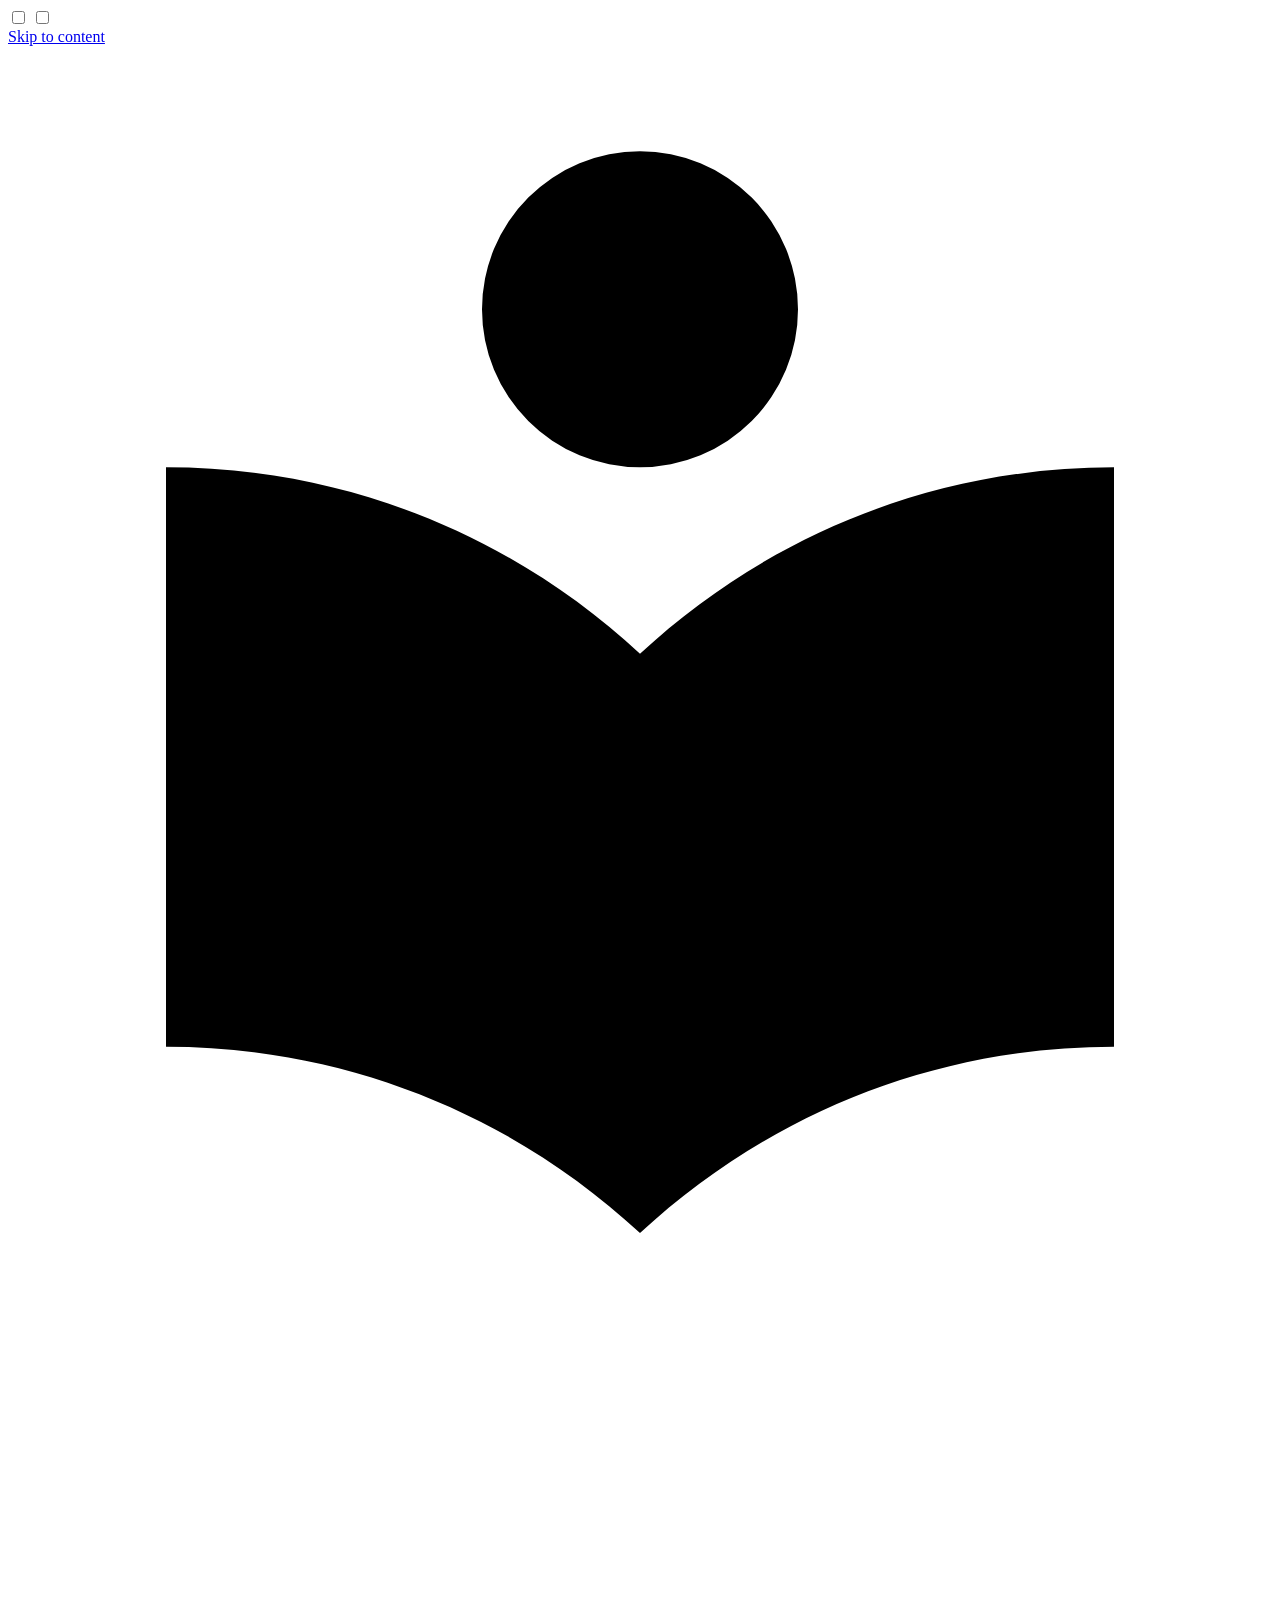
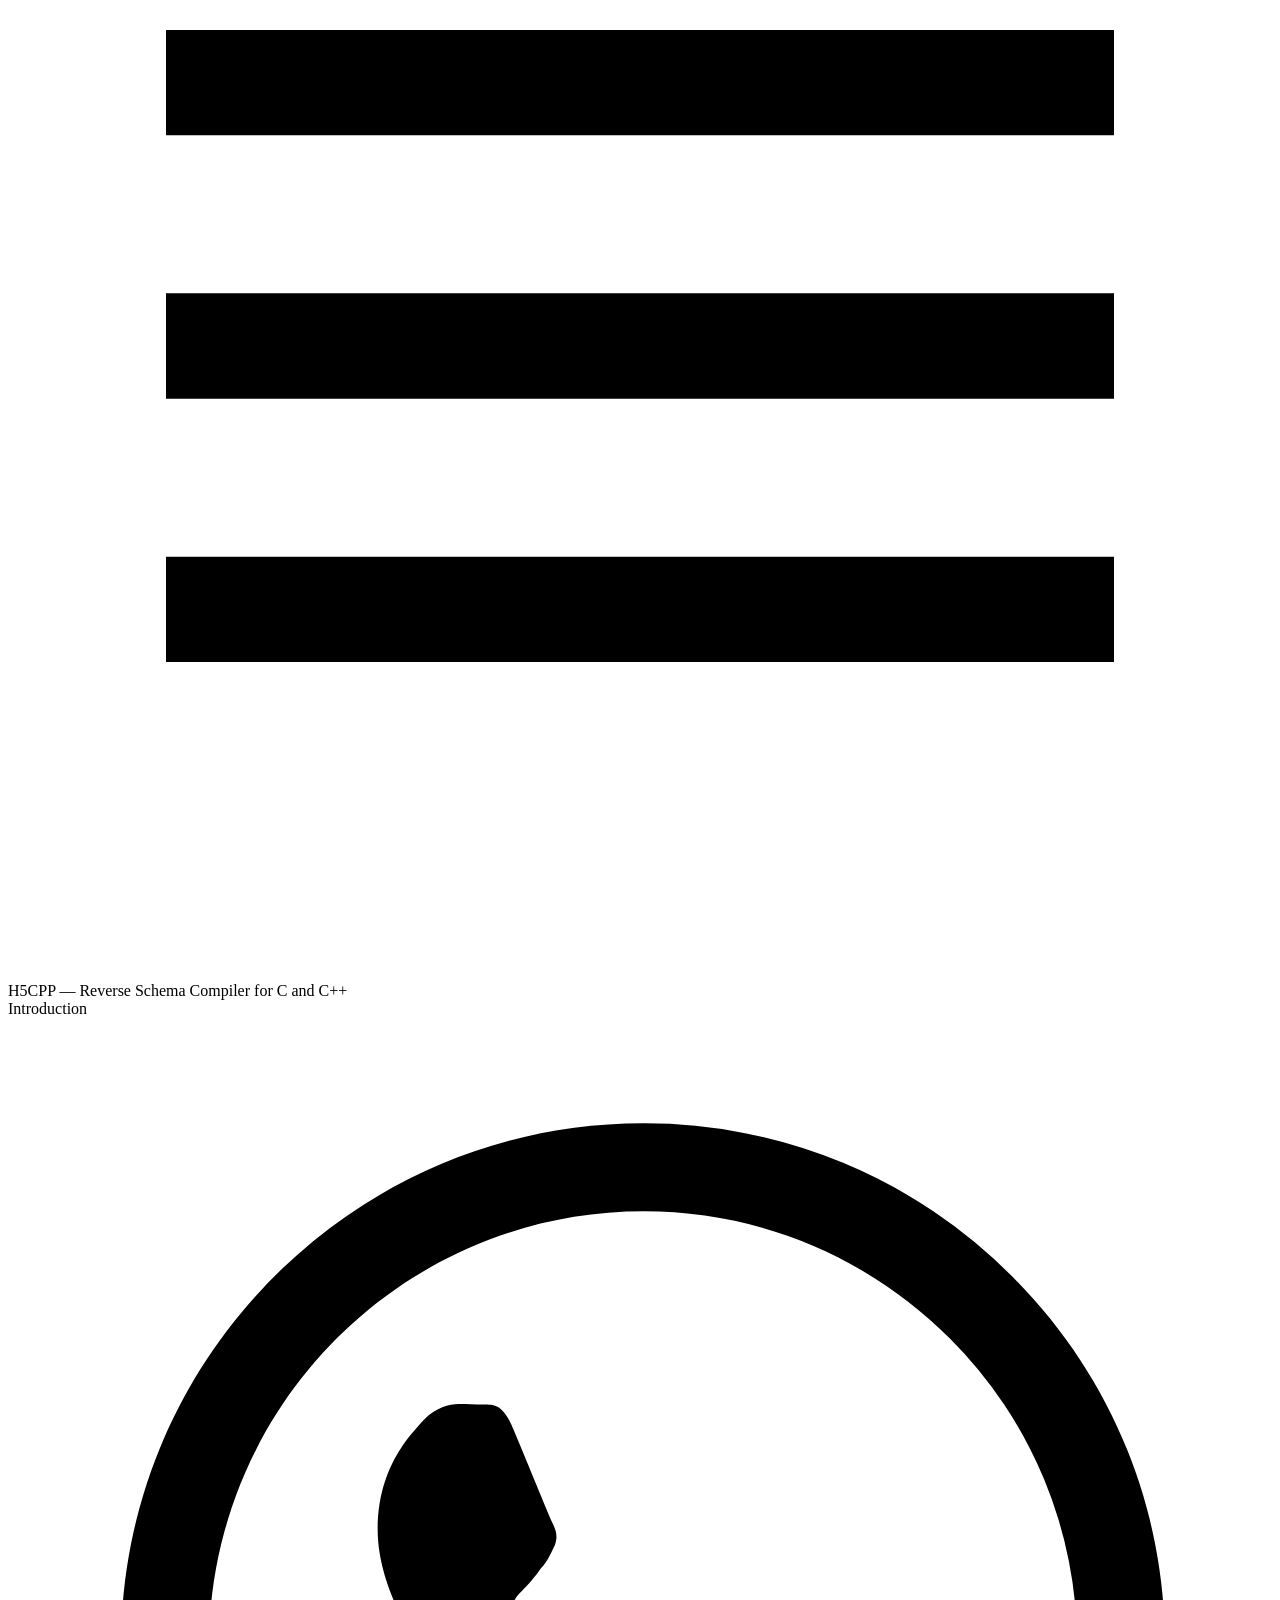
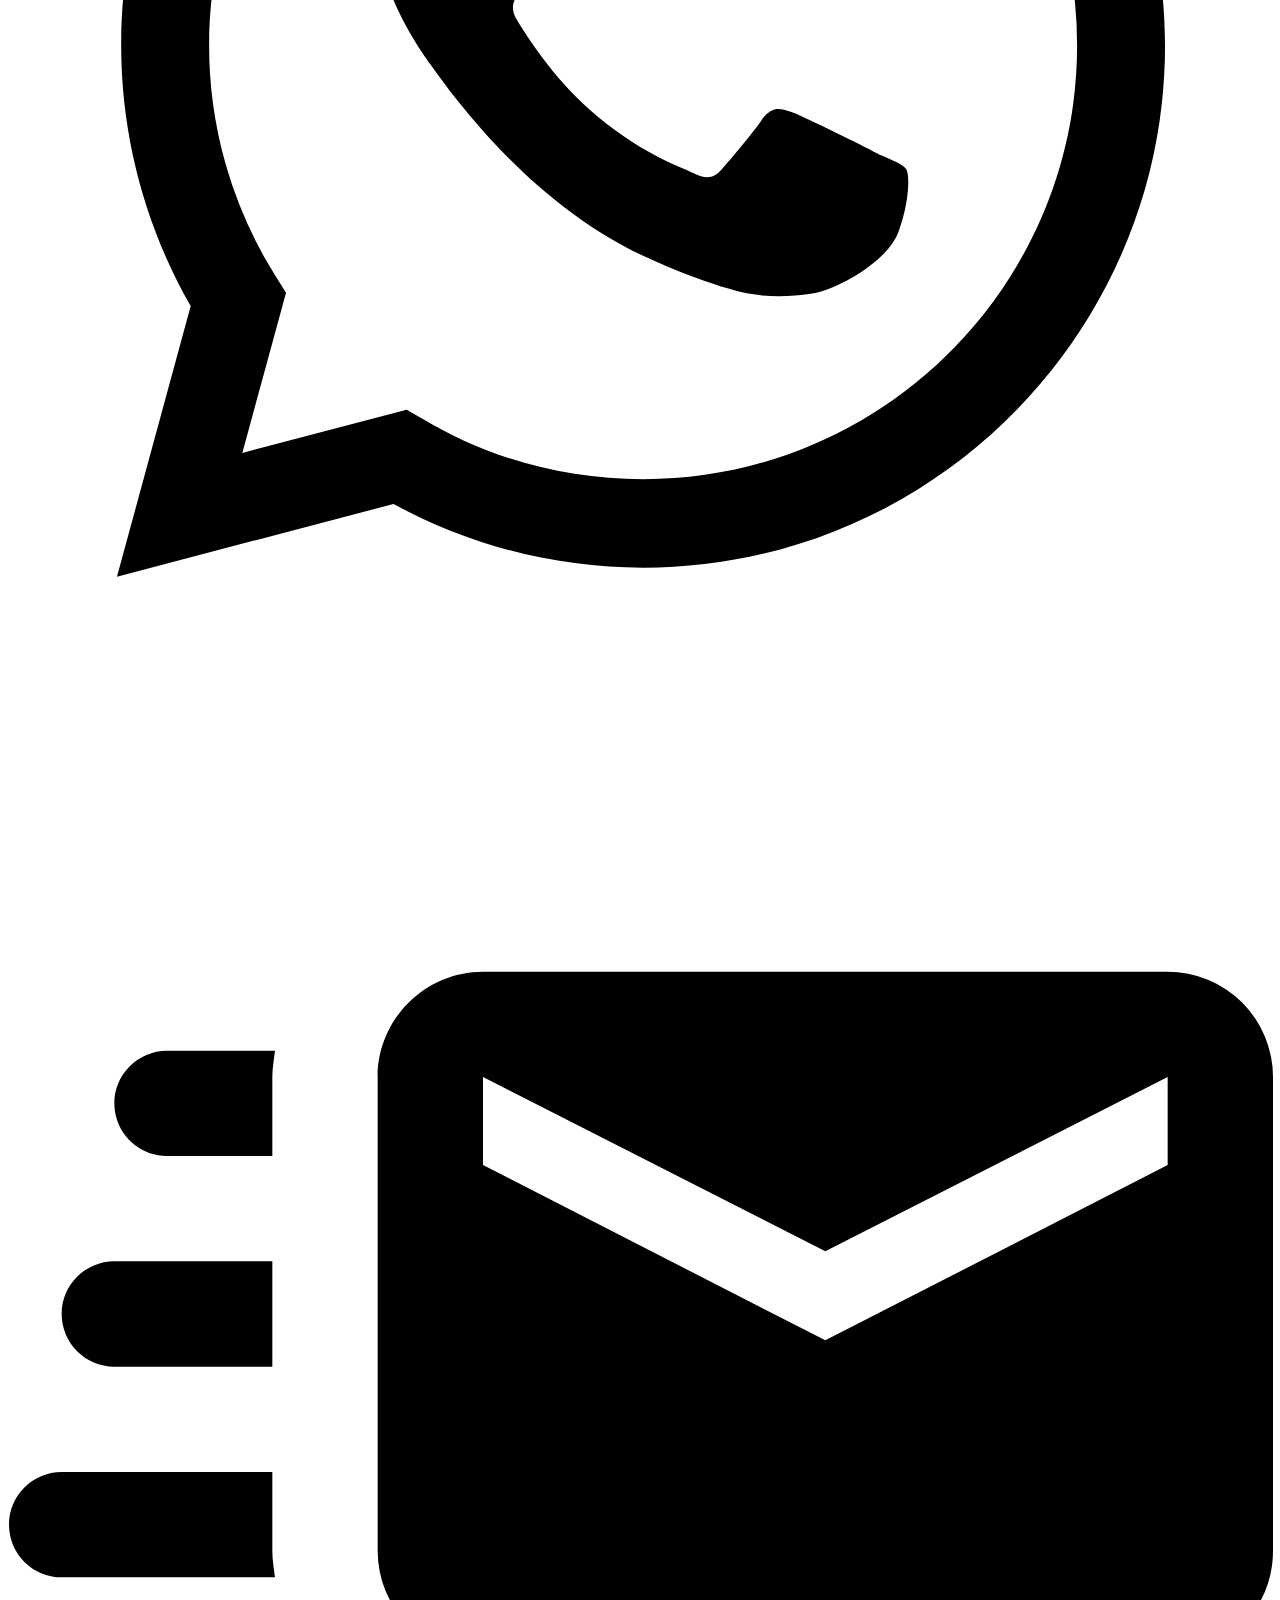
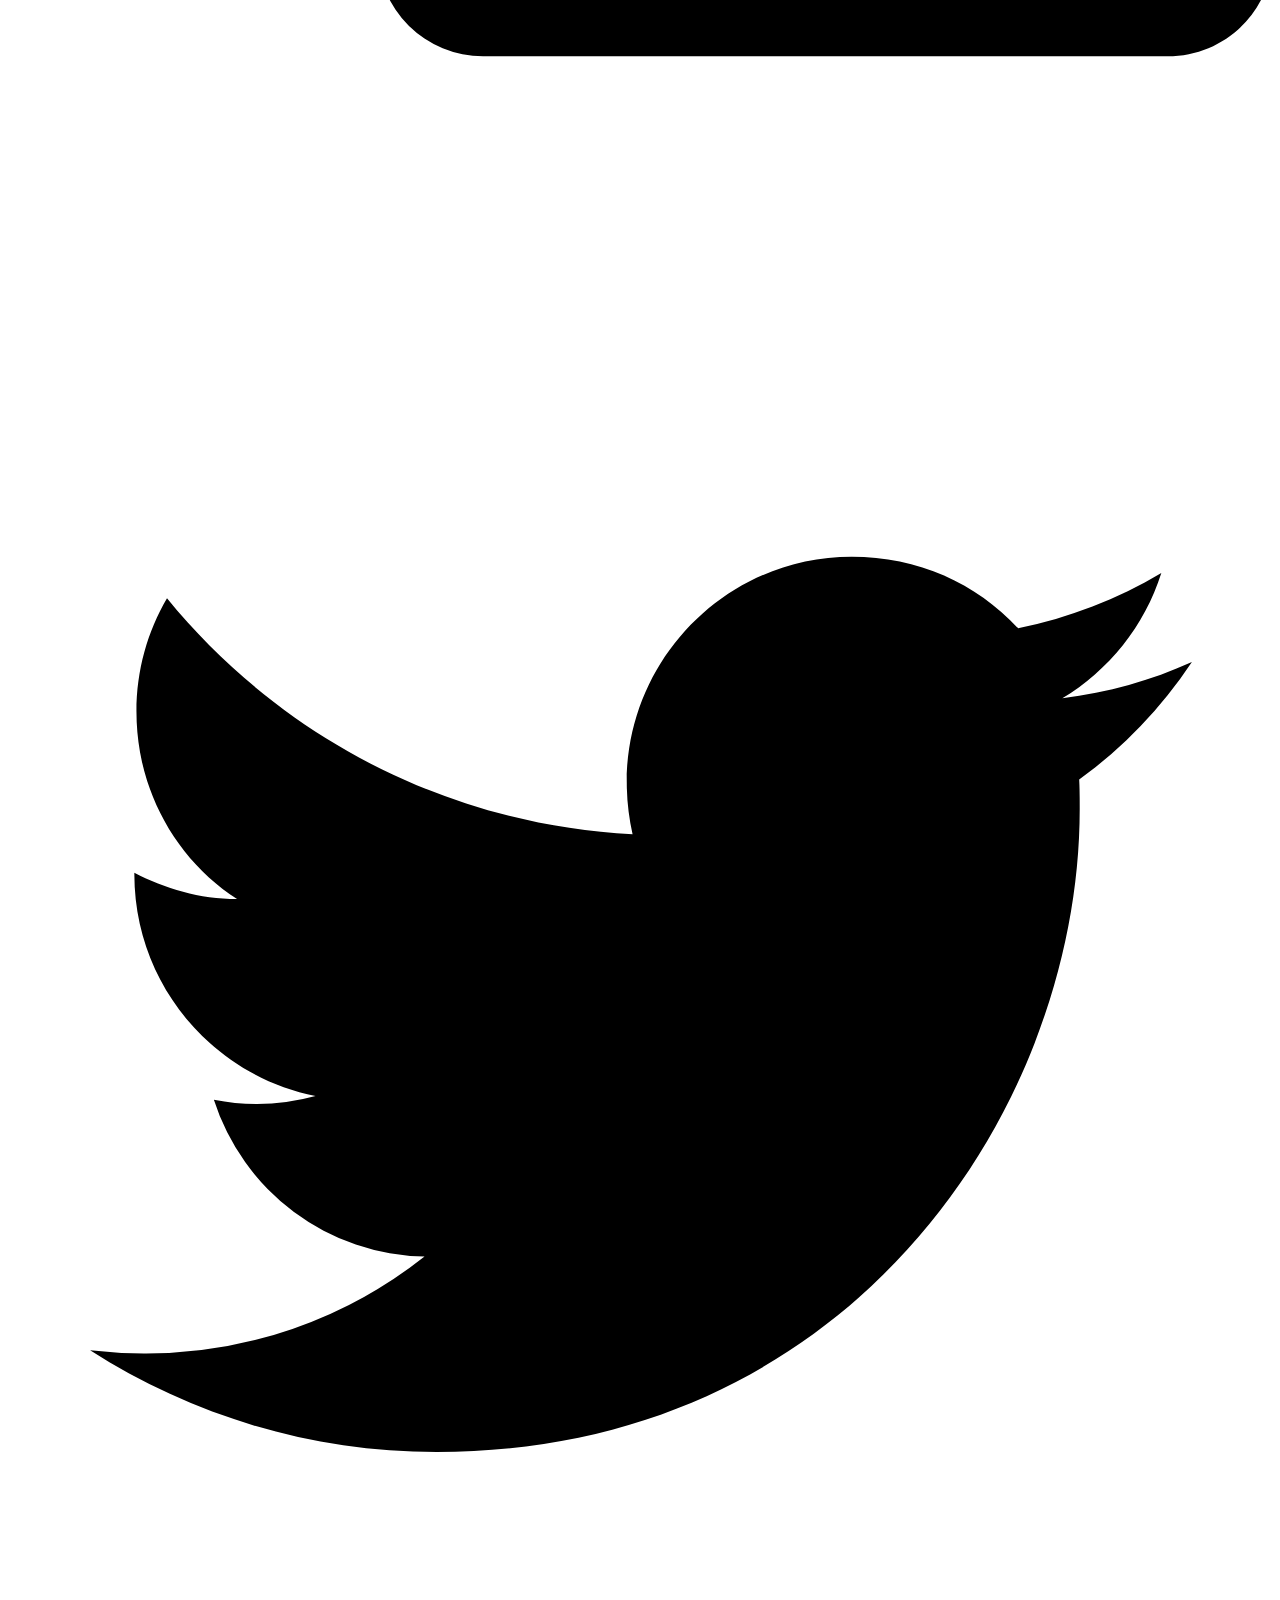
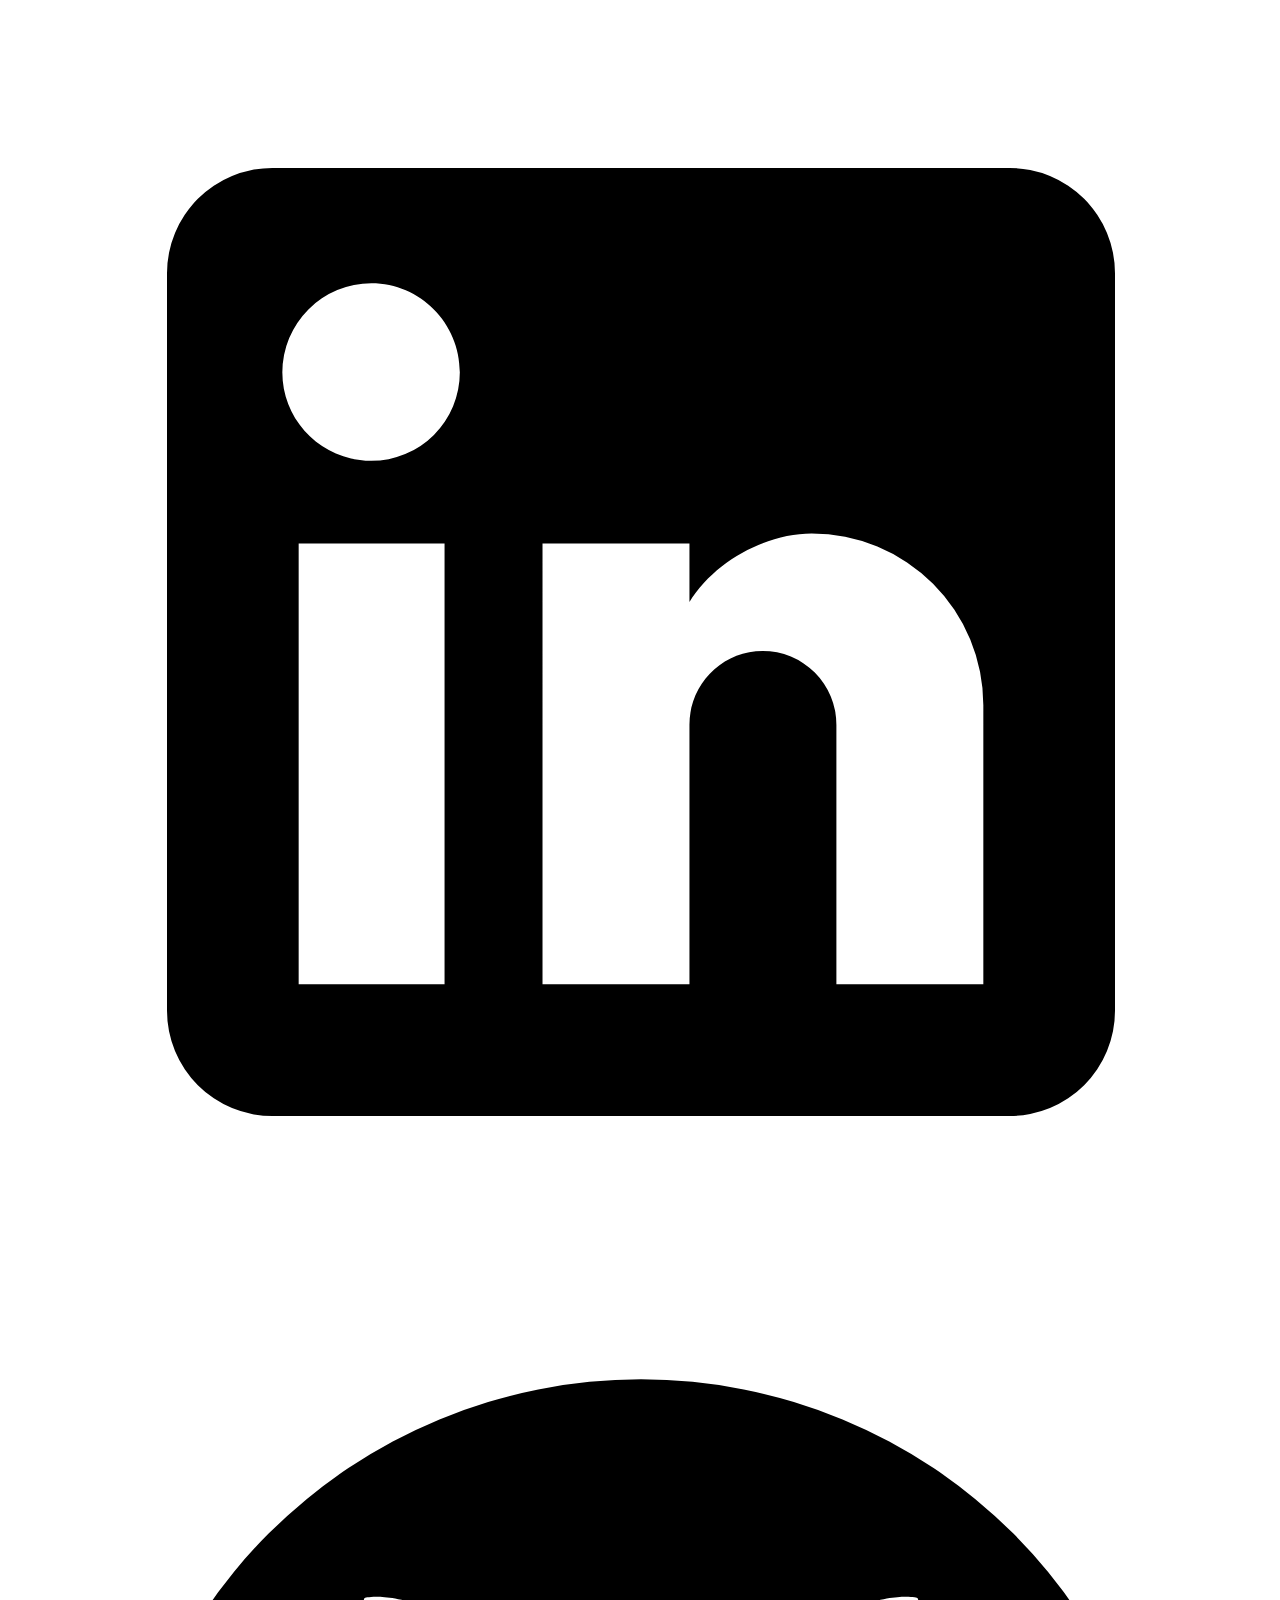
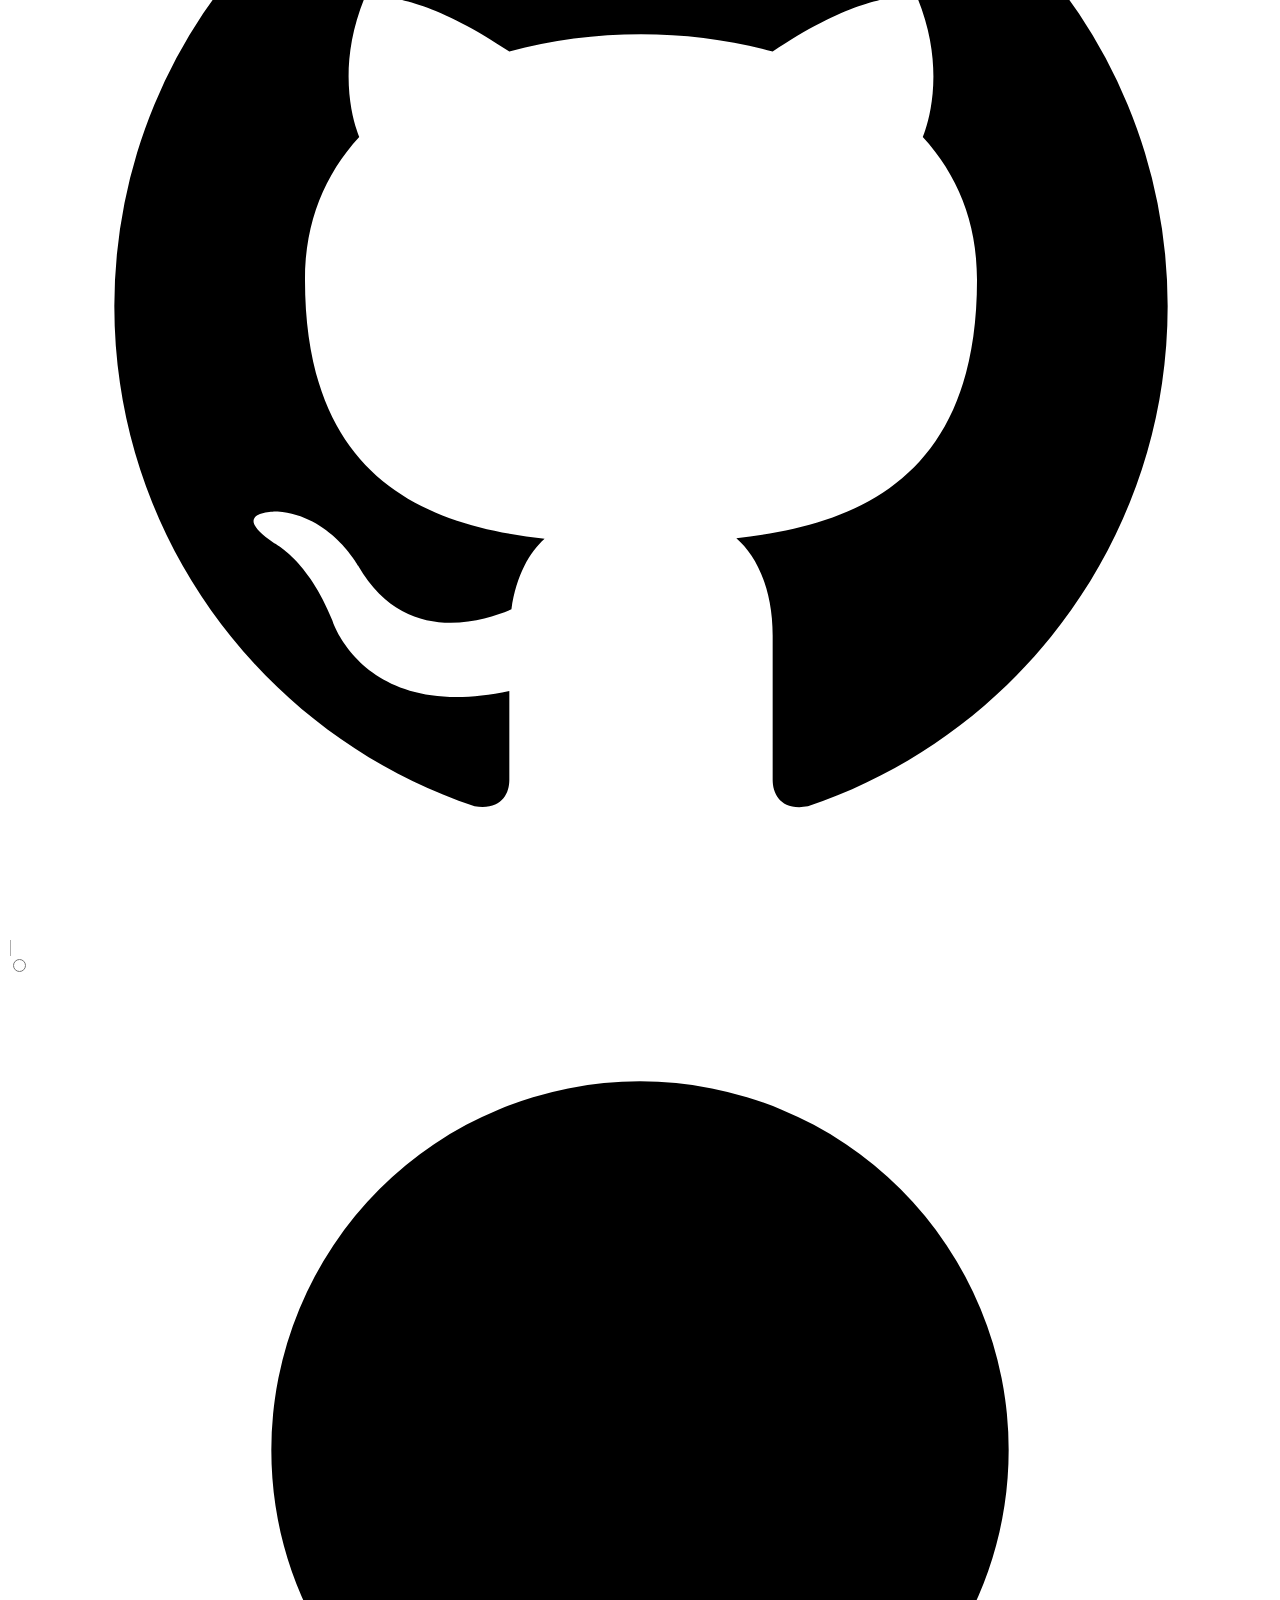
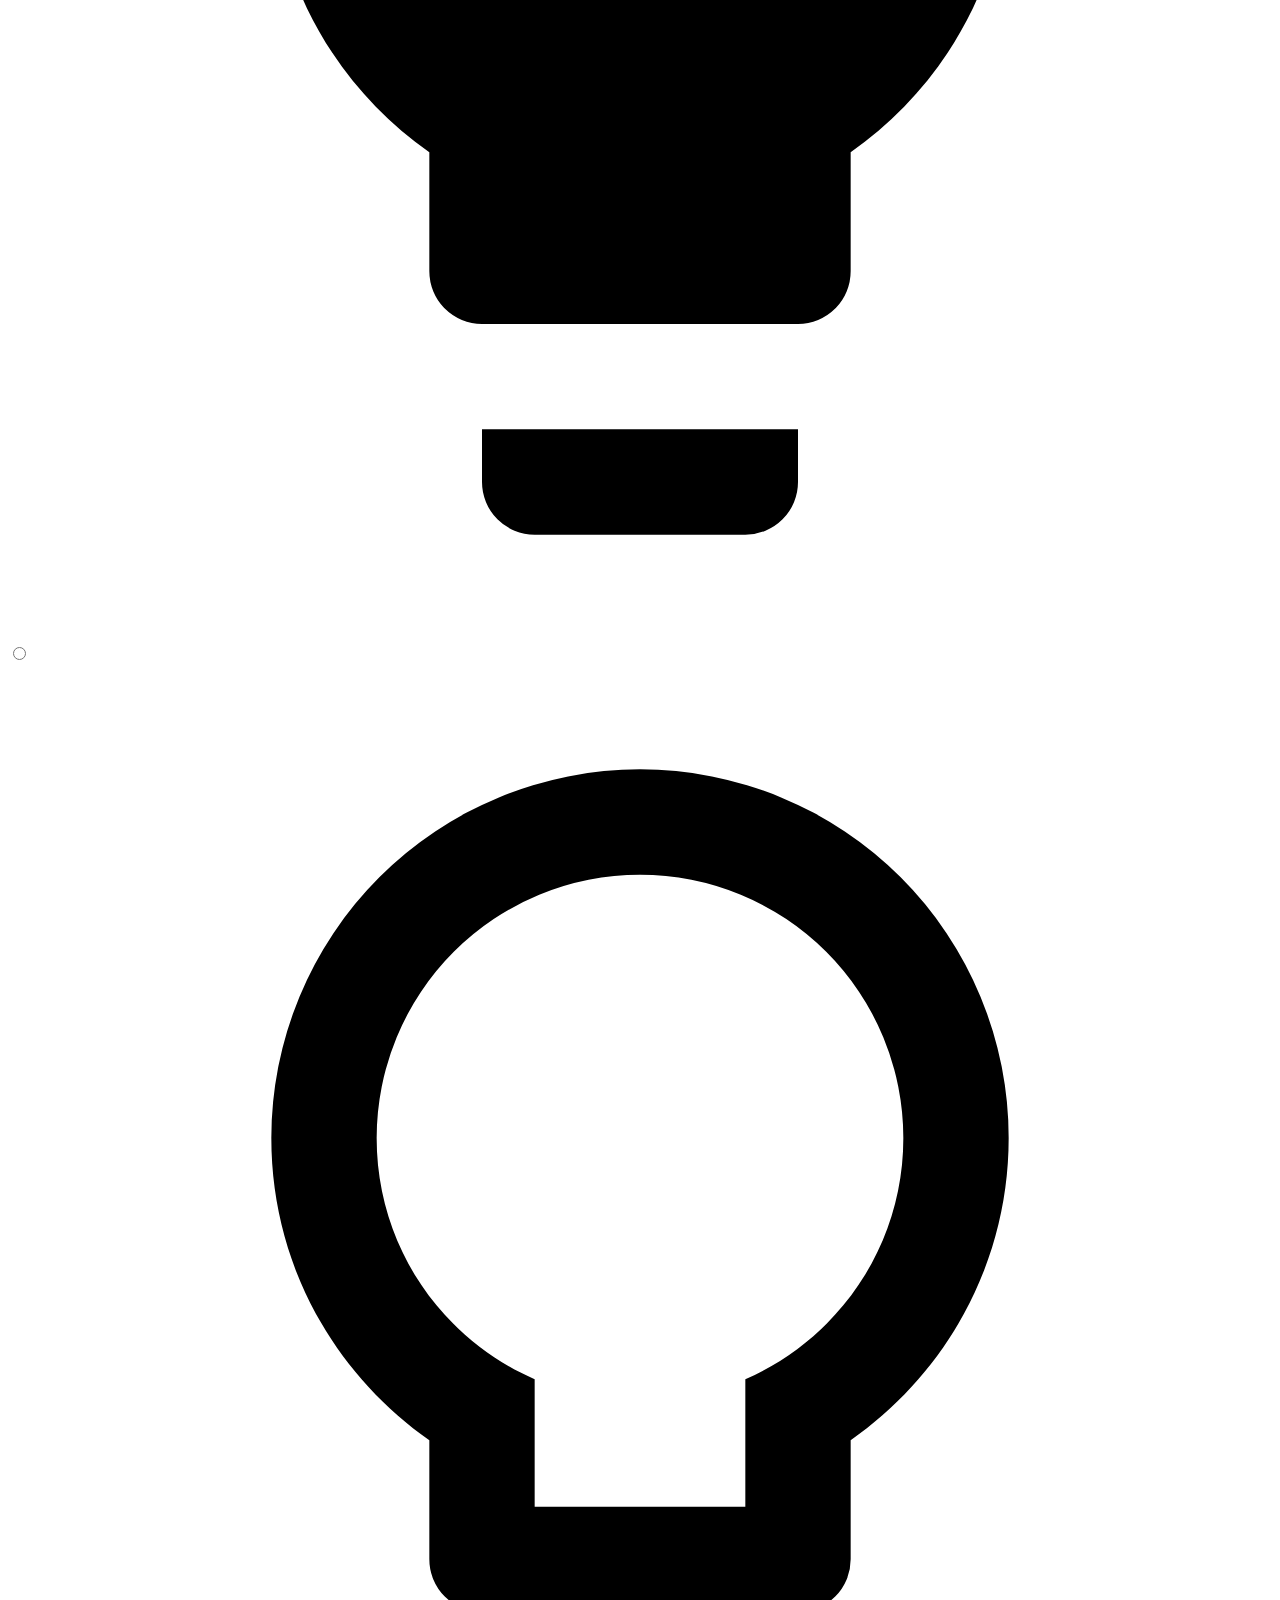
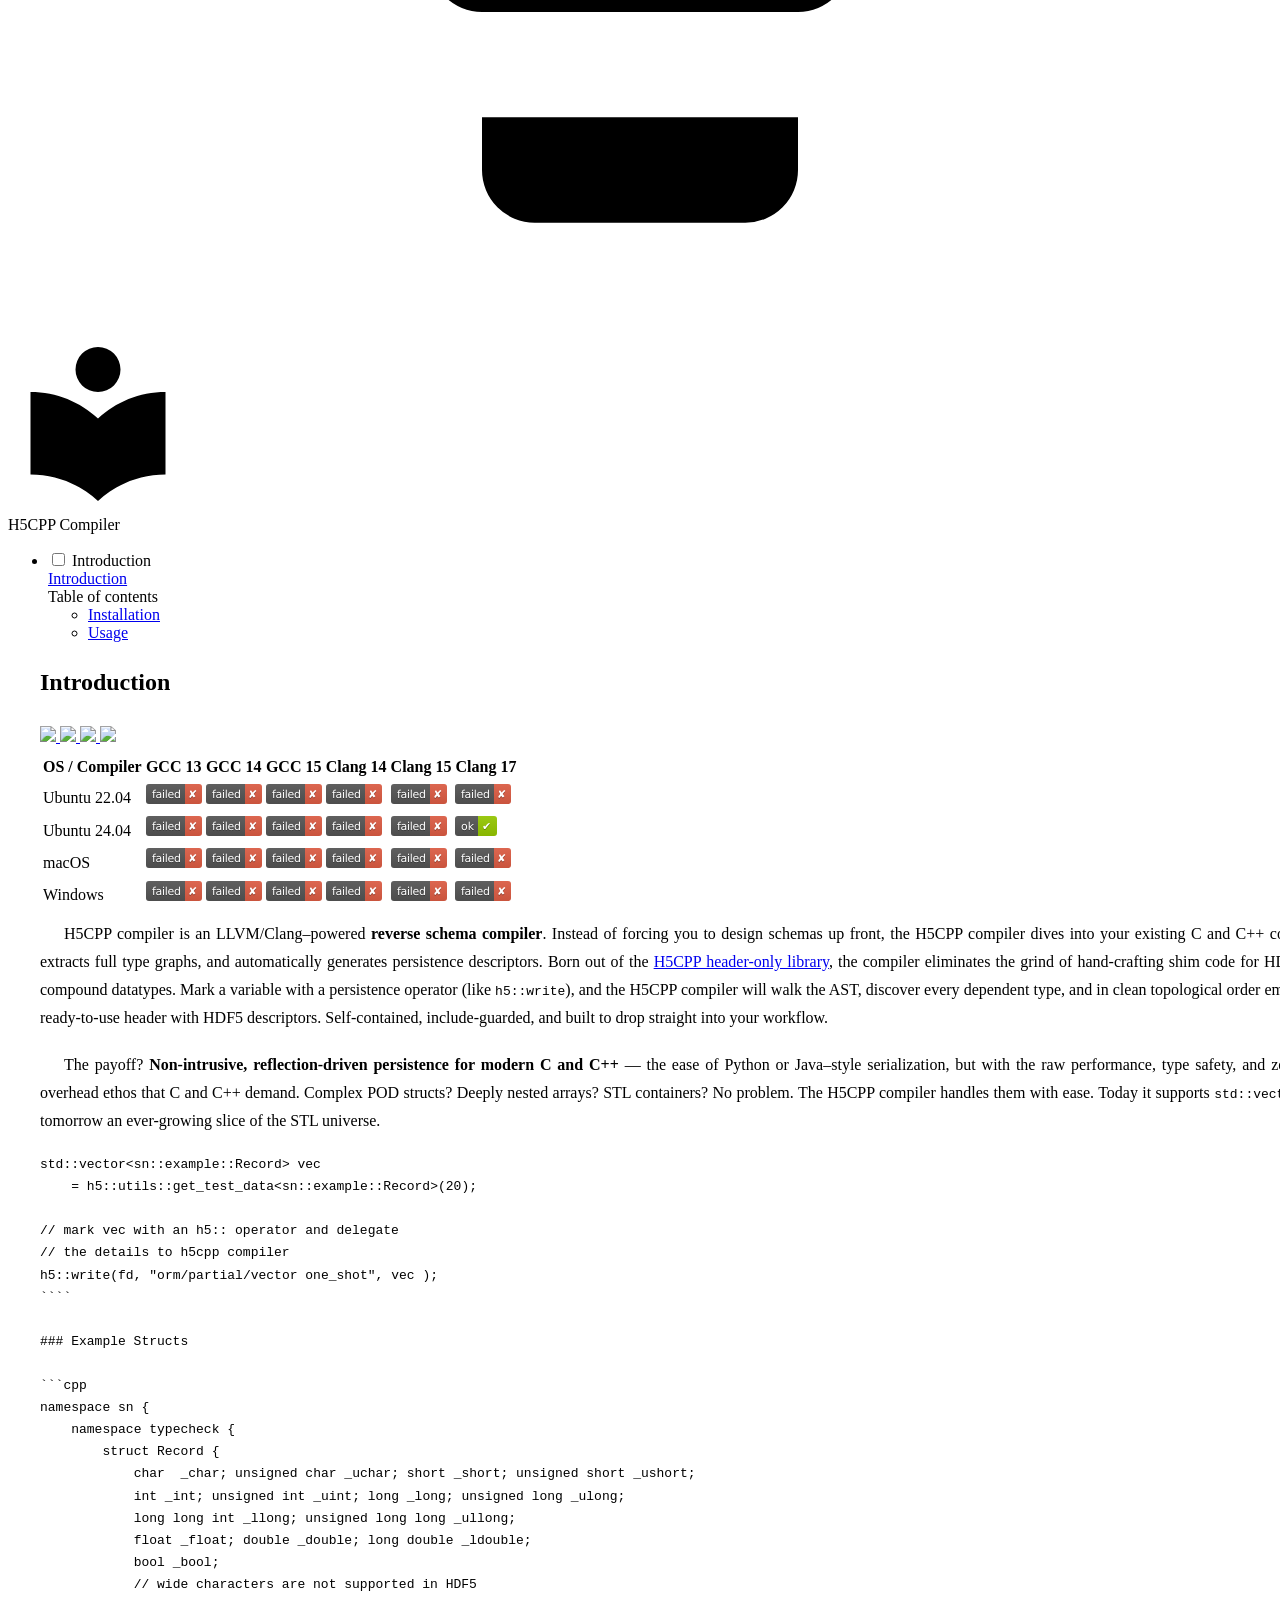
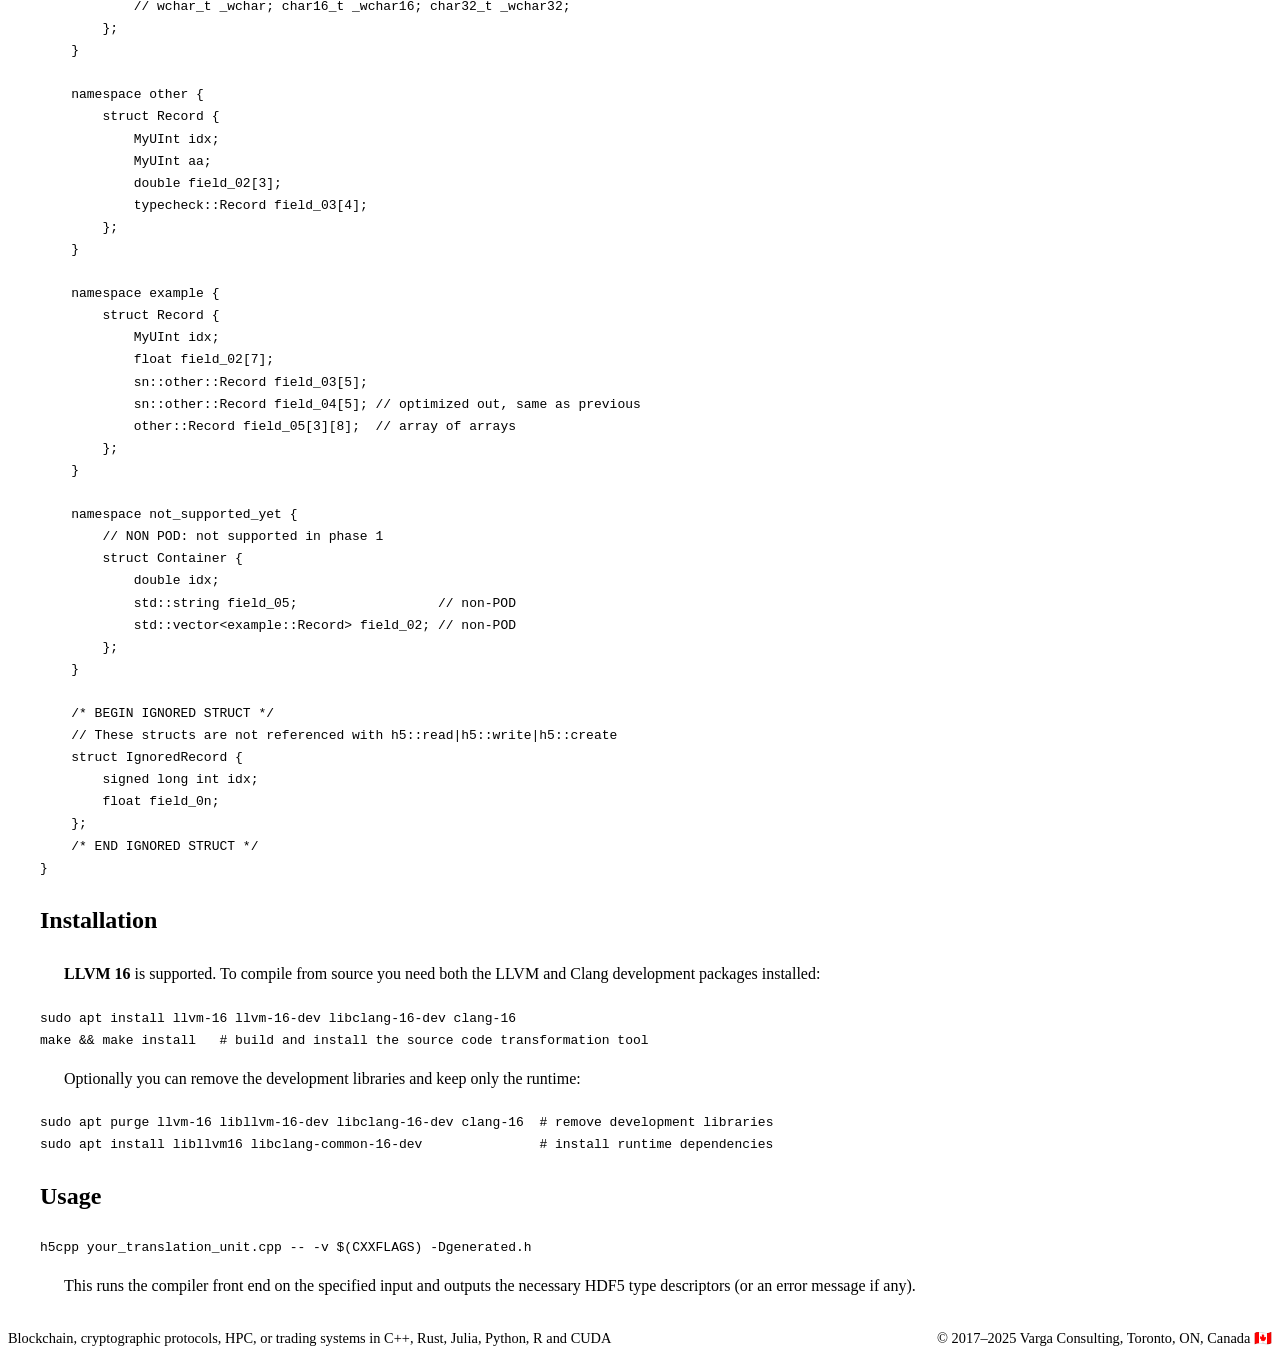
==== index.html @ ddf56160 "[#0]:svarga:github, setup gitignore for gh-pages deploy: 8e246ca86c3512f92f7ca4cc76f45b2b96b8849f  d" ====
<!doctype html>
<html lang="en" class="no-js">
  <head>
    
      <meta charset="utf-8">
      <meta name="viewport" content="width=device-width,initial-scale=1">
      
        <meta name="description" content="H5CPP — Reverse Schema Compiler for C and C++">
      
      
        <meta name="author" content="Steven Varga">
      
      
        <link rel="canonical" href="https://steven-varga.ca/">
      
      
      
      <link rel="icon" href="assets/images/favicon.png">
      <meta name="generator" content="mkdocs-1.6.1, mkdocs-material-9.6.17">
    
    
      
        <title>H5CPP Compiler</title>
      
    
    
      <link rel="stylesheet" href="assets/stylesheets/main.7e37652d.min.css">
      
        
        <link rel="stylesheet" href="assets/stylesheets/palette.06af60db.min.css">
      
      


    
    
      
    
    
      
        
        
        <link rel="preconnect" href="https://fonts.gstatic.com" crossorigin>
        <link rel="stylesheet" href="https://fonts.googleapis.com/css?family=Roboto:300,300i,400,400i,700,700i%7CRoboto+Mono:400,400i,700,700i&display=fallback">
        <style>:root{--md-text-font:"Roboto";--md-code-font:"Roboto Mono"}</style>
      
    
    
      <link rel="stylesheet" href="styles/custom.css">
    
      <link rel="stylesheet" href="styles/background.css">
    
    <script>__md_scope=new URL(".",location),__md_hash=e=>[...e].reduce(((e,_)=>(e<<5)-e+_.charCodeAt(0)),0),__md_get=(e,_=localStorage,t=__md_scope)=>JSON.parse(_.getItem(t.pathname+"."+e)),__md_set=(e,_,t=localStorage,a=__md_scope)=>{try{t.setItem(a.pathname+"."+e,JSON.stringify(_))}catch(e){}}</script>
    
      
  


  
  

<script id="__analytics">function __md_analytics(){function e(){dataLayer.push(arguments)}window.dataLayer=window.dataLayer||[],e("js",new Date),e("config","G-XCXX1L29GM"),document.addEventListener("DOMContentLoaded",(function(){document.forms.search&&document.forms.search.query.addEventListener("blur",(function(){this.value&&e("event","search",{search_term:this.value})}));document$.subscribe((function(){var t=document.forms.feedback;if(void 0!==t)for(var a of t.querySelectorAll("[type=submit]"))a.addEventListener("click",(function(a){a.preventDefault();var n=document.location.pathname,d=this.getAttribute("data-md-value");e("event","feedback",{page:n,data:d}),t.firstElementChild.disabled=!0;var r=t.querySelector(".md-feedback__note [data-md-value='"+d+"']");r&&(r.hidden=!1)})),t.hidden=!1})),location$.subscribe((function(t){e("config","G-XCXX1L29GM",{page_path:t.pathname})}))}));var t=document.createElement("script");t.async=!0,t.src="https://www.googletagmanager.com/gtag/js?id=G-XCXX1L29GM",document.getElementById("__analytics").insertAdjacentElement("afterEnd",t)}</script>
  
    <script>"undefined"!=typeof __md_analytics&&__md_analytics()</script>
  

    
    
    

    <meta property="og:type" content="article" />
    <meta property="og:site_name" content="H5CPP Compiler" />
    <meta property="og:title" content="H5CPP Compiler" />
    <meta property="og:description" content="H5CPP — Reverse Schema Compiler for C and C++" />
    <meta property="og:url" content="https://steven-varga.ca/" />
    <meta property="og:image" content="https://steven-varga.ca//assets/social/og-default.png" />
    <!-- Twitter Card -->
    <meta name="twitter:card" content="summary_large_image" />
    <meta name="twitter:site" content="@vargaconsulting" />
    <meta name="twitter:title" content="H5CPP Compiler" />
    <meta name="twitter:description" content="H5CPP — Reverse Schema Compiler for C and C++" />
    <meta name="twitter:image" content="https://steven-varga.ca//assets/social/og-default.png" />

    <!-- SEO -->
    <link rel="canonical" href="https://steven-varga.ca/" />
    <meta name="description" content="H5CPP — Reverse Schema Compiler for C and C++" />
    <script type="application/ld+json">
    {
    "@context": "https://schema.org",
    "@type": "BlogPosting",
    "headline": "H5CPP Compiler",
    "description": "H5CPP — Reverse Schema Compiler for C and C++",
    "url": "https://steven-varga.ca/",
    "datePublished": "2010-01-01",
    "author": {
        "@type": "Person",
        "name": "Steven Varga"
    },
    "publisher": {
        "@type": "Organization",
        "name": "H5CPP Compiler",
        "logo": {
        "@type": "ImageObject",
        "url": "https://steven-varga.ca//assets/logo.png"
        }
    },
    "image": "https://steven-varga.ca//assets/social/og-default.png"
    }
    </script>    

<link rel="alternate" type="application/rss+xml" title="H5CPP Compiler RSS Feed" href="./rss.xml" />
<link rel="alternate" type="application/feed+json" title="H5CPP Compiler JSON Feed" href="./feed.json" />



  </head>
  
  
    
    
      
    
    
    
    
    <body dir="ltr" data-md-color-scheme="solarized" data-md-color-primary="orange" data-md-color-accent="indigo">
  
    
    <input class="md-toggle" data-md-toggle="drawer" type="checkbox" id="__drawer" autocomplete="off">
    <input class="md-toggle" data-md-toggle="search" type="checkbox" id="__search" autocomplete="off">
    <label class="md-overlay" for="__drawer"></label>
    <div data-md-component="skip">
      
        
        <a href="#installation" class="md-skip">
          Skip to content
        </a>
      
    </div>
    <div data-md-component="announce">
      
    </div>
    
    
      

  

<header class="md-header md-header--shadow" data-md-component="header">
  <nav class="md-header__inner md-grid" aria-label="Header">
    <a href="." title="H5CPP Compiler" class="md-header__button md-logo" aria-label="H5CPP Compiler" data-md-component="logo">
      
  
  <svg xmlns="http://www.w3.org/2000/svg" viewBox="0 0 24 24"><path d="M12 8a3 3 0 0 0 3-3 3 3 0 0 0-3-3 3 3 0 0 0-3 3 3 3 0 0 0 3 3m0 3.54C9.64 9.35 6.5 8 3 8v11c3.5 0 6.64 1.35 9 3.54 2.36-2.19 5.5-3.54 9-3.54V8c-3.5 0-6.64 1.35-9 3.54"/></svg>

    </a>
    <label class="md-header__button md-icon" for="__drawer">
      
      <svg xmlns="http://www.w3.org/2000/svg" viewBox="0 0 24 24"><path d="M3 6h18v2H3zm0 5h18v2H3zm0 5h18v2H3z"/></svg>
    </label>
    <div class="md-header__title" data-md-component="header-title">
      <div class="md-header__ellipsis">
        <div class="md-header__topic">
          <span class="md-ellipsis">H5CPP — Reverse Schema Compiler for C and C++ </span>
        </div>
        <div class="md-header__topic" data-md-component="header-topic">
          <span class="md-ellipsis">
            
              Introduction
            
          </span>
        </div>
      </div>
    </div>
    
      
        <form class="md-header__option" data-md-component="palette">
  
    <div class="md-social-inline">
      
      
        
        
        
        
          
          
        
        <a href="https://wa.me/16475611829" target="_blank" rel="noopener" title="wa.me" class="md-header__button md-icon">
          <svg xmlns="http://www.w3.org/2000/svg" viewBox="0 0 24 24"><path d="M12.04 2c-5.46 0-9.91 4.45-9.91 9.91 0 1.75.46 3.45 1.32 4.95L2.05 22l5.25-1.38c1.45.79 3.08 1.21 4.74 1.21 5.46 0 9.91-4.45 9.91-9.91 0-2.65-1.03-5.14-2.9-7.01A9.82 9.82 0 0 0 12.04 2m.01 1.67c2.2 0 4.26.86 5.82 2.42a8.23 8.23 0 0 1 2.41 5.83c0 4.54-3.7 8.23-8.24 8.23-1.48 0-2.93-.39-4.19-1.15l-.3-.17-3.12.82.83-3.04-.2-.32a8.2 8.2 0 0 1-1.26-4.38c.01-4.54 3.7-8.24 8.25-8.24M8.53 7.33c-.16 0-.43.06-.66.31-.22.25-.87.86-.87 2.07 0 1.22.89 2.39 1 2.56.14.17 1.76 2.67 4.25 3.73.59.27 1.05.42 1.41.53.59.19 1.13.16 1.56.1.48-.07 1.46-.6 1.67-1.18s.21-1.07.15-1.18c-.07-.1-.23-.16-.48-.27-.25-.14-1.47-.74-1.69-.82-.23-.08-.37-.12-.56.12-.16.25-.64.81-.78.97-.15.17-.29.19-.53.07-.26-.13-1.06-.39-2-1.23-.74-.66-1.23-1.47-1.38-1.72-.12-.24-.01-.39.11-.5.11-.11.27-.29.37-.44.13-.14.17-.25.25-.41.08-.17.04-.31-.02-.43-.06-.11-.56-1.35-.77-1.84-.2-.48-.4-.42-.56-.43-.14 0-.3-.01-.47-.01"/></svg>
        </a>
      
        
        
        
        
        <a href="mailto:steven@vargaconsulting.ca" target="_blank" rel="noopener" title="" class="md-header__button md-icon">
          <svg xmlns="http://www.w3.org/2000/svg" viewBox="0 0 24 24"><path d="M22 5.5H9c-1.1 0-2 .9-2 2v9a2 2 0 0 0 2 2h13c1.11 0 2-.89 2-2v-9a2 2 0 0 0-2-2m0 3.67-6.5 3.33L9 9.17V7.5l6.5 3.31L22 7.5zM5 16.5c0 .17.03.33.05.5H1c-.552 0-1-.45-1-1s.448-1 1-1h4zM3 7h2.05c-.02.17-.05.33-.05.5V9H3c-.55 0-1-.45-1-1s.45-1 1-1m-2 5c0-.55.45-1 1-1h3v2H2c-.55 0-1-.45-1-1"/></svg>
        </a>
      
        
        
        
        
          
          
        
        <a href="https://x.com/vargaconsulting" target="_blank" rel="noopener" title="x.com" class="md-header__button md-icon">
          <svg xmlns="http://www.w3.org/2000/svg" viewBox="0 0 24 24"><path d="M22.46 6c-.77.35-1.6.58-2.46.69.88-.53 1.56-1.37 1.88-2.38-.83.5-1.75.85-2.72 1.05C18.37 4.5 17.26 4 16 4c-2.35 0-4.27 1.92-4.27 4.29 0 .34.04.67.11.98C8.28 9.09 5.11 7.38 3 4.79c-.37.63-.58 1.37-.58 2.15 0 1.49.75 2.81 1.91 3.56-.71 0-1.37-.2-1.95-.5v.03c0 2.08 1.48 3.82 3.44 4.21a4.2 4.2 0 0 1-1.93.07 4.28 4.28 0 0 0 4 2.98 8.52 8.52 0 0 1-5.33 1.84q-.51 0-1.02-.06C3.44 20.29 5.7 21 8.12 21 16 21 20.33 14.46 20.33 8.79c0-.19 0-.37-.01-.56.84-.6 1.56-1.36 2.14-2.23"/></svg>
        </a>
      
        
        
        
        
          
          
        
        <a href="https://www.linkedin.com/in/steven-varga-04224a19/" target="_blank" rel="noopener" title="www.linkedin.com" class="md-header__button md-icon">
          <svg xmlns="http://www.w3.org/2000/svg" viewBox="0 0 24 24"><path d="M19 3a2 2 0 0 1 2 2v14a2 2 0 0 1-2 2H5a2 2 0 0 1-2-2V5a2 2 0 0 1 2-2zm-.5 15.5v-5.3a3.26 3.26 0 0 0-3.26-3.26c-.85 0-1.84.52-2.32 1.3v-1.11h-2.79v8.37h2.79v-4.93c0-.77.62-1.4 1.39-1.4a1.4 1.4 0 0 1 1.4 1.4v4.93zM6.88 8.56a1.68 1.68 0 0 0 1.68-1.68c0-.93-.75-1.69-1.68-1.69a1.69 1.69 0 0 0-1.69 1.69c0 .93.76 1.68 1.69 1.68m1.39 9.94v-8.37H5.5v8.37z"/></svg>
        </a>
      
        
        
        
        
          
          
        
        <a href="https://github.com/vargaconsulting" target="_blank" rel="noopener" title="github.com" class="md-header__button md-icon">
          <svg xmlns="http://www.w3.org/2000/svg" viewBox="0 0 24 24"><path d="M12 2A10 10 0 0 0 2 12c0 4.42 2.87 8.17 6.84 9.5.5.08.66-.23.66-.5v-1.69c-2.77.6-3.36-1.34-3.36-1.34-.46-1.16-1.11-1.47-1.11-1.47-.91-.62.07-.6.07-.6 1 .07 1.53 1.03 1.53 1.03.87 1.52 2.34 1.07 2.91.83.09-.65.35-1.09.63-1.34-2.22-.25-4.55-1.11-4.55-4.92 0-1.11.38-2 1.03-2.71-.1-.25-.45-1.29.1-2.64 0 0 .84-.27 2.75 1.02.79-.22 1.65-.33 2.5-.33s1.71.11 2.5.33c1.91-1.29 2.75-1.02 2.75-1.02.55 1.35.2 2.39.1 2.64.65.71 1.03 1.6 1.03 2.71 0 3.82-2.34 4.66-4.57 4.91.36.31.69.92.69 1.85V21c0 .27.16.59.67.5C19.14 20.16 22 16.42 22 12A10 10 0 0 0 12 2"/></svg>
        </a>
      

      
      <span class="md-header__button md-icon" style="pointer-events: none; opacity: 0.4;">|</span>  
    </div>
  

  
  
    
    
    

    <input class="md-option"
           data-md-color-media=""
           data-md-color-scheme="solarized"
           data-md-color-primary="orange"
           data-md-color-accent="indigo"
            aria-label="Switch to dark mode"
           
           type="radio" name="__palette" id="__palette_0">

    
      <label class="md-header__button md-icon"
             title="Switch to dark mode"
             for="__palette_1">
        <svg xmlns="http://www.w3.org/2000/svg" viewBox="0 0 24 24"><path d="M12 2a7 7 0 0 0-7 7c0 2.38 1.19 4.47 3 5.74V17a1 1 0 0 0 1 1h6a1 1 0 0 0 1-1v-2.26c1.81-1.27 3-3.36 3-5.74a7 7 0 0 0-7-7M9 21a1 1 0 0 0 1 1h4a1 1 0 0 0 1-1v-1H9z"/></svg>
      </label>
    
  
    
    
    

    <input class="md-option"
           data-md-color-media=""
           data-md-color-scheme="slate"
           data-md-color-primary="orange"
           data-md-color-accent="indigo"
            aria-label="Switch to light mode"
           
           type="radio" name="__palette" id="__palette_1">

    
      <label class="md-header__button md-icon"
             title="Switch to light mode"
             for="__palette_0">
        <svg xmlns="http://www.w3.org/2000/svg" viewBox="0 0 24 24"><path d="M12 2a7 7 0 0 1 7 7c0 2.38-1.19 4.47-3 5.74V17a1 1 0 0 1-1 1H9a1 1 0 0 1-1-1v-2.26C6.19 13.47 5 11.38 5 9a7 7 0 0 1 7-7M9 21v-1h6v1a1 1 0 0 1-1 1h-4a1 1 0 0 1-1-1m3-17a5 5 0 0 0-5 5c0 2.05 1.23 3.81 3 4.58V16h4v-2.42c1.77-.77 3-2.53 3-4.58a5 5 0 0 0-5-5"/></svg>
      </label>
    
  
</form>
      
    
    
      <script>var palette=__md_get("__palette");if(palette&&palette.color){if("(prefers-color-scheme)"===palette.color.media){var media=matchMedia("(prefers-color-scheme: light)"),input=document.querySelector(media.matches?"[data-md-color-media='(prefers-color-scheme: light)']":"[data-md-color-media='(prefers-color-scheme: dark)']");palette.color.media=input.getAttribute("data-md-color-media"),palette.color.scheme=input.getAttribute("data-md-color-scheme"),palette.color.primary=input.getAttribute("data-md-color-primary"),palette.color.accent=input.getAttribute("data-md-color-accent")}for(var[key,value]of Object.entries(palette.color))document.body.setAttribute("data-md-color-"+key,value)}</script>
    
    
    
  </nav>
  
</header>
    
    <div class="md-container" data-md-component="container">
      
      
        
          
        
      
      <main class="md-main" data-md-component="main">
        <div class="md-main__inner md-grid">
          
            
              
                
              
              <div class="md-sidebar md-sidebar--primary" data-md-component="sidebar" data-md-type="navigation" >
                <div class="md-sidebar__scrollwrap">
                  <div class="md-sidebar__inner">
                    



<nav class="md-nav md-nav--primary" aria-label="Navigation" data-md-level="0">
  <label class="md-nav__title" for="__drawer">
    <a href="." title="H5CPP Compiler" class="md-nav__button md-logo" aria-label="H5CPP Compiler" data-md-component="logo">
      
  
  <svg xmlns="http://www.w3.org/2000/svg" viewBox="0 0 24 24"><path d="M12 8a3 3 0 0 0 3-3 3 3 0 0 0-3-3 3 3 0 0 0-3 3 3 3 0 0 0 3 3m0 3.54C9.64 9.35 6.5 8 3 8v11c3.5 0 6.64 1.35 9 3.54 2.36-2.19 5.5-3.54 9-3.54V8c-3.5 0-6.64 1.35-9 3.54"/></svg>

    </a>
    H5CPP Compiler
  </label>
  
  <ul class="md-nav__list" data-md-scrollfix>
    
      
      
  
  
    
  
  
  
    <li class="md-nav__item md-nav__item--active">
      
      <input class="md-nav__toggle md-toggle" type="checkbox" id="__toc">
      
      
      
        <label class="md-nav__link md-nav__link--active" for="__toc">
          
  
  
  <span class="md-ellipsis">
    Introduction
    
  </span>
  

          <span class="md-nav__icon md-icon"></span>
        </label>
      
      <a href="." class="md-nav__link md-nav__link--active">
        
  
  
  <span class="md-ellipsis">
    Introduction
    
  </span>
  

      </a>
      
        

<nav class="md-nav md-nav--secondary" aria-label="Table of contents">
  
  
  
  
    <label class="md-nav__title" for="__toc">
      <span class="md-nav__icon md-icon"></span>
      Table of contents
    </label>
    <ul class="md-nav__list" data-md-component="toc" data-md-scrollfix>
      
        <li class="md-nav__item">
  <a href="#installation" class="md-nav__link">
    <span class="md-ellipsis">
      Installation
    </span>
  </a>
  
</li>
      
        <li class="md-nav__item">
  <a href="#usage" class="md-nav__link">
    <span class="md-ellipsis">
      Usage
    </span>
  </a>
  
</li>
      
    </ul>
  
</nav>
      
    </li>
  

    
  </ul>
</nav>
                  </div>
                </div>
              </div>
            
            
              
                
              
              <div class="md-sidebar md-sidebar--secondary" data-md-component="sidebar" data-md-type="toc" hidden>
                <div class="md-sidebar__scrollwrap">
                  <div class="md-sidebar__inner">
                    

<nav class="md-nav md-nav--secondary" aria-label="Table of contents">
  
  
  
  
    <label class="md-nav__title" for="__toc">
      <span class="md-nav__icon md-icon"></span>
      Table of contents
    </label>
    <ul class="md-nav__list" data-md-component="toc" data-md-scrollfix>
      
        <li class="md-nav__item">
  <a href="#installation" class="md-nav__link">
    <span class="md-ellipsis">
      Installation
    </span>
  </a>
  
</li>
      
        <li class="md-nav__item">
  <a href="#usage" class="md-nav__link">
    <span class="md-ellipsis">
      Usage
    </span>
  </a>
  
</li>
      
    </ul>
  
</nav>
                  </div>
                </div>
              </div>
            
          
          
            <div class="md-content" data-md-component="content">
              <article class="md-content__inner md-typeset">
                
                  
  




  <h1>Introduction</h1>

<div class="flex flex-wrap gap-2">
  <a href="https://github.com/vargaconsulting/h5cpp-compiler/actions">
    <img src="https://img.shields.io/badge/CI-passing-brightgreen" class="h-6" />
  </a>
  <a href="https://codecov.io/gh/vargaconsulting/h5cpp-compiler">
    <img src="https://img.shields.io/codecov/c/github/vargaconsulting/h5cpp-compiler" class="h-6" />
  </a>
  <a href="LICENSE">
    <img src="https://img.shields.io/badge/license-MIT-green.svg" class="h-6" />
  </a>
  <a href="https://doi.org/10.5281/zenodo.17069343">
    <img src="https://zenodo.org/badge/DOI/10.5281/zenodo.17069343.svg" class="h-6" />
  </a>
</div>

<table>
<thead>
<tr>
<th>OS / Compiler</th>
<th>GCC 13</th>
<th>GCC 14</th>
<th>GCC 15</th>
<th>Clang 14</th>
<th>Clang 15</th>
<th>Clang 17</th>
</tr>
</thead>
<tbody>
<tr>
<td>Ubuntu 22.04</td>
<td><img alt="gcc13" src="https://vargaconsulting.github.io/h5cpp-compiler/badges/ubuntu-22.04-gcc-13.svg" /></td>
<td><img alt="gcc14" src="https://vargaconsulting.github.io/h5cpp-compiler/badges/ubuntu-22.04-gcc-14.svg" /></td>
<td><img alt="gcc15" src="https://vargaconsulting.github.io/h5cpp-compiler/badges/ubuntu-22.04-gcc-15.svg" /></td>
<td><img alt="clang14" src="https://vargaconsulting.github.io/h5cpp-compiler/badges/ubuntu-22.04-clang-14.svg" /></td>
<td><img alt="clang15" src="https://vargaconsulting.github.io/h5cpp-compiler/badges/ubuntu-22.04-clang-15.svg" /></td>
<td><img alt="clang17" src="https://vargaconsulting.github.io/h5cpp-compiler/badges/ubuntu-22.04-clang-17.svg" /></td>
</tr>
<tr>
<td>Ubuntu 24.04</td>
<td><img alt="gcc13" src="https://vargaconsulting.github.io/h5cpp-compiler/badges/ubuntu-24.04-gcc-13.svg" /></td>
<td><img alt="gcc14" src="https://vargaconsulting.github.io/h5cpp-compiler/badges/ubuntu-24.04-gcc-14.svg" /></td>
<td><img alt="gcc15" src="https://vargaconsulting.github.io/h5cpp-compiler/badges/ubuntu-24.04-gcc-15.svg" /></td>
<td><img alt="clang14" src="https://vargaconsulting.github.io/h5cpp-compiler/badges/ubuntu-24.04-clang-14.svg" /></td>
<td><img alt="clang15" src="https://vargaconsulting.github.io/h5cpp-compiler/badges/ubuntu-24.04-clang-15.svg" /></td>
<td><img alt="clang17" src="https://vargaconsulting.github.io/h5cpp-compiler/badges/ubuntu-24.04-clang-17.svg" /></td>
</tr>
<tr>
<td>macOS</td>
<td><img alt="gcc13" src="https://vargaconsulting.github.io/h5cpp-compiler/badges/macos-latest-gcc-13.svg" /></td>
<td><img alt="gcc14" src="https://vargaconsulting.github.io/h5cpp-compiler/badges/macos-latest-gcc-14.svg" /></td>
<td><img alt="gcc15" src="https://vargaconsulting.github.io/h5cpp-compiler/badges/macos-latest-gcc-15.svg" /></td>
<td><img alt="clang14" src="https://vargaconsulting.github.io/h5cpp-compiler/badges/macos-latest-clang-14.svg" /></td>
<td><img alt="clang15" src="https://vargaconsulting.github.io/h5cpp-compiler/badges/macos-latest-clang-15.svg" /></td>
<td><img alt="clang17" src="https://vargaconsulting.github.io/h5cpp-compiler/badges/macos-latest-clang-17.svg" /></td>
</tr>
<tr>
<td>Windows</td>
<td><img alt="gcc13" src="https://vargaconsulting.github.io/h5cpp-compiler/badges/windows-latest-gcc-13.svg" /></td>
<td><img alt="gcc13" src="https://vargaconsulting.github.io/h5cpp-compiler/badges/windows-latest-gcc-14.svg" /></td>
<td><img alt="gcc13" src="https://vargaconsulting.github.io/h5cpp-compiler/badges/windows-latest-gcc-15.svg" /></td>
<td><img alt="clang14" src="https://vargaconsulting.github.io/h5cpp-compiler/badges/windows-latest-clang-14.svg" /></td>
<td><img alt="clang15" src="https://vargaconsulting.github.io/h5cpp-compiler/badges/windows-latest-clang-15.svg" /></td>
<td><img alt="clang17" src="https://vargaconsulting.github.io/h5cpp-compiler/badges/windows-latest-clang-17.svg" /></td>
</tr>
</tbody>
</table>
<p>H5CPP compiler is an LLVM/Clang–powered <strong>reverse schema compiler</strong>. Instead of forcing you to design schemas up front, the H5CPP compiler dives into your existing C and C++ code, extracts full type graphs, and automatically generates persistence descriptors. Born out of the <a href="http://h5cpp.org">H5CPP header-only library</a>, the compiler eliminates the grind of hand-crafting shim code for HDF5 compound datatypes. Mark a variable with a persistence operator (like <code>h5::write</code>), and the H5CPP compiler will walk the AST, discover every dependent type, and in clean topological order emit a ready-to-use header with HDF5 descriptors. Self-contained, include-guarded, and built to drop straight into your workflow.  </p>
<p>The payoff? <strong>Non-intrusive, reflection-driven persistence for modern C and C++</strong> — the ease of Python or Java–style serialization, but with the raw performance, type safety, and zero-overhead ethos that C and C++ demand. Complex POD structs? Deeply nested arrays? STL containers? No problem. The H5CPP compiler handles them with ease. Today it supports <code>std::vector</code>, tomorrow an ever-growing slice of the STL universe.  </p>
<div class="language-cpp highlight"><pre><span></span><code><span id="__span-0-1"><a id="__codelineno-0-1" name="__codelineno-0-1" href="#__codelineno-0-1"></a><span class="n">std</span><span class="o">::</span><span class="n">vector</span><span class="o">&lt;</span><span class="n">sn</span><span class="o">::</span><span class="n">example</span><span class="o">::</span><span class="n">Record</span><span class="o">&gt;</span><span class="w"> </span><span class="n">vec</span><span class="w"> </span>
</span><span id="__span-0-2"><a id="__codelineno-0-2" name="__codelineno-0-2" href="#__codelineno-0-2"></a><span class="w">    </span><span class="o">=</span><span class="w"> </span><span class="n">h5</span><span class="o">::</span><span class="n">utils</span><span class="o">::</span><span class="n">get_test_data</span><span class="o">&lt;</span><span class="n">sn</span><span class="o">::</span><span class="n">example</span><span class="o">::</span><span class="n">Record</span><span class="o">&gt;</span><span class="p">(</span><span class="mi">20</span><span class="p">);</span>
</span><span id="__span-0-3"><a id="__codelineno-0-3" name="__codelineno-0-3" href="#__codelineno-0-3"></a>
</span><span id="__span-0-4"><a id="__codelineno-0-4" name="__codelineno-0-4" href="#__codelineno-0-4"></a><span class="c1">// mark vec with an h5:: operator and delegate </span>
</span><span id="__span-0-5"><a id="__codelineno-0-5" name="__codelineno-0-5" href="#__codelineno-0-5"></a><span class="c1">// the details to h5cpp compiler</span>
</span><span id="__span-0-6"><a id="__codelineno-0-6" name="__codelineno-0-6" href="#__codelineno-0-6"></a><span class="n">h5</span><span class="o">::</span><span class="n">write</span><span class="p">(</span><span class="n">fd</span><span class="p">,</span><span class="w"> </span><span class="s">&quot;orm/partial/vector one_shot&quot;</span><span class="p">,</span><span class="w"> </span><span class="n">vec</span><span class="w"> </span><span class="p">);</span>
</span><span id="__span-0-7"><a id="__codelineno-0-7" name="__codelineno-0-7" href="#__codelineno-0-7"></a><span class="err">````</span>
</span><span id="__span-0-8"><a id="__codelineno-0-8" name="__codelineno-0-8" href="#__codelineno-0-8"></a>
</span><span id="__span-0-9"><a id="__codelineno-0-9" name="__codelineno-0-9" href="#__codelineno-0-9"></a><span class="cp">### Example Structs</span>
</span><span id="__span-0-10"><a id="__codelineno-0-10" name="__codelineno-0-10" href="#__codelineno-0-10"></a>
</span><span id="__span-0-11"><a id="__codelineno-0-11" name="__codelineno-0-11" href="#__codelineno-0-11"></a><span class="err">```</span><span class="n">cpp</span>
</span><span id="__span-0-12"><a id="__codelineno-0-12" name="__codelineno-0-12" href="#__codelineno-0-12"></a><span class="k">namespace</span><span class="w"> </span><span class="nn">sn</span><span class="w"> </span><span class="p">{</span>
</span><span id="__span-0-13"><a id="__codelineno-0-13" name="__codelineno-0-13" href="#__codelineno-0-13"></a><span class="w">    </span><span class="k">namespace</span><span class="w"> </span><span class="nn">typecheck</span><span class="w"> </span><span class="p">{</span>
</span><span id="__span-0-14"><a id="__codelineno-0-14" name="__codelineno-0-14" href="#__codelineno-0-14"></a><span class="w">        </span><span class="k">struct</span><span class="w"> </span><span class="nc">Record</span><span class="w"> </span><span class="p">{</span>
</span><span id="__span-0-15"><a id="__codelineno-0-15" name="__codelineno-0-15" href="#__codelineno-0-15"></a><span class="w">            </span><span class="kt">char</span><span class="w">  </span><span class="n">_char</span><span class="p">;</span><span class="w"> </span><span class="kt">unsigned</span><span class="w"> </span><span class="kt">char</span><span class="w"> </span><span class="n">_uchar</span><span class="p">;</span><span class="w"> </span><span class="kt">short</span><span class="w"> </span><span class="n">_short</span><span class="p">;</span><span class="w"> </span><span class="kt">unsigned</span><span class="w"> </span><span class="kt">short</span><span class="w"> </span><span class="n">_ushort</span><span class="p">;</span>
</span><span id="__span-0-16"><a id="__codelineno-0-16" name="__codelineno-0-16" href="#__codelineno-0-16"></a><span class="w">            </span><span class="kt">int</span><span class="w"> </span><span class="n">_int</span><span class="p">;</span><span class="w"> </span><span class="kt">unsigned</span><span class="w"> </span><span class="kt">int</span><span class="w"> </span><span class="n">_uint</span><span class="p">;</span><span class="w"> </span><span class="kt">long</span><span class="w"> </span><span class="n">_long</span><span class="p">;</span><span class="w"> </span><span class="kt">unsigned</span><span class="w"> </span><span class="kt">long</span><span class="w"> </span><span class="n">_ulong</span><span class="p">;</span>
</span><span id="__span-0-17"><a id="__codelineno-0-17" name="__codelineno-0-17" href="#__codelineno-0-17"></a><span class="w">            </span><span class="kt">long</span><span class="w"> </span><span class="kt">long</span><span class="w"> </span><span class="kt">int</span><span class="w"> </span><span class="n">_llong</span><span class="p">;</span><span class="w"> </span><span class="kt">unsigned</span><span class="w"> </span><span class="kt">long</span><span class="w"> </span><span class="kt">long</span><span class="w"> </span><span class="n">_ullong</span><span class="p">;</span>
</span><span id="__span-0-18"><a id="__codelineno-0-18" name="__codelineno-0-18" href="#__codelineno-0-18"></a><span class="w">            </span><span class="kt">float</span><span class="w"> </span><span class="n">_float</span><span class="p">;</span><span class="w"> </span><span class="kt">double</span><span class="w"> </span><span class="n">_double</span><span class="p">;</span><span class="w"> </span><span class="kt">long</span><span class="w"> </span><span class="kt">double</span><span class="w"> </span><span class="n">_ldouble</span><span class="p">;</span>
</span><span id="__span-0-19"><a id="__codelineno-0-19" name="__codelineno-0-19" href="#__codelineno-0-19"></a><span class="w">            </span><span class="kt">bool</span><span class="w"> </span><span class="n">_bool</span><span class="p">;</span>
</span><span id="__span-0-20"><a id="__codelineno-0-20" name="__codelineno-0-20" href="#__codelineno-0-20"></a><span class="w">            </span><span class="c1">// wide characters are not supported in HDF5</span>
</span><span id="__span-0-21"><a id="__codelineno-0-21" name="__codelineno-0-21" href="#__codelineno-0-21"></a><span class="w">            </span><span class="c1">// wchar_t _wchar; char16_t _wchar16; char32_t _wchar32;</span>
</span><span id="__span-0-22"><a id="__codelineno-0-22" name="__codelineno-0-22" href="#__codelineno-0-22"></a><span class="w">        </span><span class="p">};</span>
</span><span id="__span-0-23"><a id="__codelineno-0-23" name="__codelineno-0-23" href="#__codelineno-0-23"></a><span class="w">    </span><span class="p">}</span>
</span><span id="__span-0-24"><a id="__codelineno-0-24" name="__codelineno-0-24" href="#__codelineno-0-24"></a>
</span><span id="__span-0-25"><a id="__codelineno-0-25" name="__codelineno-0-25" href="#__codelineno-0-25"></a><span class="w">    </span><span class="k">namespace</span><span class="w"> </span><span class="nn">other</span><span class="w"> </span><span class="p">{</span>
</span><span id="__span-0-26"><a id="__codelineno-0-26" name="__codelineno-0-26" href="#__codelineno-0-26"></a><span class="w">        </span><span class="k">struct</span><span class="w"> </span><span class="nc">Record</span><span class="w"> </span><span class="p">{</span>
</span><span id="__span-0-27"><a id="__codelineno-0-27" name="__codelineno-0-27" href="#__codelineno-0-27"></a><span class="w">            </span><span class="n">MyUInt</span><span class="w"> </span><span class="n">idx</span><span class="p">;</span>
</span><span id="__span-0-28"><a id="__codelineno-0-28" name="__codelineno-0-28" href="#__codelineno-0-28"></a><span class="w">            </span><span class="n">MyUInt</span><span class="w"> </span><span class="n">aa</span><span class="p">;</span>
</span><span id="__span-0-29"><a id="__codelineno-0-29" name="__codelineno-0-29" href="#__codelineno-0-29"></a><span class="w">            </span><span class="kt">double</span><span class="w"> </span><span class="n">field_02</span><span class="p">[</span><span class="mi">3</span><span class="p">];</span>
</span><span id="__span-0-30"><a id="__codelineno-0-30" name="__codelineno-0-30" href="#__codelineno-0-30"></a><span class="w">            </span><span class="n">typecheck</span><span class="o">::</span><span class="n">Record</span><span class="w"> </span><span class="n">field_03</span><span class="p">[</span><span class="mi">4</span><span class="p">];</span>
</span><span id="__span-0-31"><a id="__codelineno-0-31" name="__codelineno-0-31" href="#__codelineno-0-31"></a><span class="w">        </span><span class="p">};</span>
</span><span id="__span-0-32"><a id="__codelineno-0-32" name="__codelineno-0-32" href="#__codelineno-0-32"></a><span class="w">    </span><span class="p">}</span>
</span><span id="__span-0-33"><a id="__codelineno-0-33" name="__codelineno-0-33" href="#__codelineno-0-33"></a>
</span><span id="__span-0-34"><a id="__codelineno-0-34" name="__codelineno-0-34" href="#__codelineno-0-34"></a><span class="w">    </span><span class="k">namespace</span><span class="w"> </span><span class="nn">example</span><span class="w"> </span><span class="p">{</span>
</span><span id="__span-0-35"><a id="__codelineno-0-35" name="__codelineno-0-35" href="#__codelineno-0-35"></a><span class="w">        </span><span class="k">struct</span><span class="w"> </span><span class="nc">Record</span><span class="w"> </span><span class="p">{</span>
</span><span id="__span-0-36"><a id="__codelineno-0-36" name="__codelineno-0-36" href="#__codelineno-0-36"></a><span class="w">            </span><span class="n">MyUInt</span><span class="w"> </span><span class="n">idx</span><span class="p">;</span>
</span><span id="__span-0-37"><a id="__codelineno-0-37" name="__codelineno-0-37" href="#__codelineno-0-37"></a><span class="w">            </span><span class="kt">float</span><span class="w"> </span><span class="n">field_02</span><span class="p">[</span><span class="mi">7</span><span class="p">];</span>
</span><span id="__span-0-38"><a id="__codelineno-0-38" name="__codelineno-0-38" href="#__codelineno-0-38"></a><span class="w">            </span><span class="n">sn</span><span class="o">::</span><span class="n">other</span><span class="o">::</span><span class="n">Record</span><span class="w"> </span><span class="n">field_03</span><span class="p">[</span><span class="mi">5</span><span class="p">];</span>
</span><span id="__span-0-39"><a id="__codelineno-0-39" name="__codelineno-0-39" href="#__codelineno-0-39"></a><span class="w">            </span><span class="n">sn</span><span class="o">::</span><span class="n">other</span><span class="o">::</span><span class="n">Record</span><span class="w"> </span><span class="n">field_04</span><span class="p">[</span><span class="mi">5</span><span class="p">];</span><span class="w"> </span><span class="c1">// optimized out, same as previous</span>
</span><span id="__span-0-40"><a id="__codelineno-0-40" name="__codelineno-0-40" href="#__codelineno-0-40"></a><span class="w">            </span><span class="n">other</span><span class="o">::</span><span class="n">Record</span><span class="w"> </span><span class="n">field_05</span><span class="p">[</span><span class="mi">3</span><span class="p">][</span><span class="mi">8</span><span class="p">];</span><span class="w">  </span><span class="c1">// array of arrays</span>
</span><span id="__span-0-41"><a id="__codelineno-0-41" name="__codelineno-0-41" href="#__codelineno-0-41"></a><span class="w">        </span><span class="p">};</span>
</span><span id="__span-0-42"><a id="__codelineno-0-42" name="__codelineno-0-42" href="#__codelineno-0-42"></a><span class="w">    </span><span class="p">}</span>
</span><span id="__span-0-43"><a id="__codelineno-0-43" name="__codelineno-0-43" href="#__codelineno-0-43"></a>
</span><span id="__span-0-44"><a id="__codelineno-0-44" name="__codelineno-0-44" href="#__codelineno-0-44"></a><span class="w">    </span><span class="k">namespace</span><span class="w"> </span><span class="nn">not_supported_yet</span><span class="w"> </span><span class="p">{</span>
</span><span id="__span-0-45"><a id="__codelineno-0-45" name="__codelineno-0-45" href="#__codelineno-0-45"></a><span class="w">        </span><span class="c1">// NON POD: not supported in phase 1</span>
</span><span id="__span-0-46"><a id="__codelineno-0-46" name="__codelineno-0-46" href="#__codelineno-0-46"></a><span class="w">        </span><span class="k">struct</span><span class="w"> </span><span class="nc">Container</span><span class="w"> </span><span class="p">{</span>
</span><span id="__span-0-47"><a id="__codelineno-0-47" name="__codelineno-0-47" href="#__codelineno-0-47"></a><span class="w">            </span><span class="kt">double</span><span class="w"> </span><span class="n">idx</span><span class="p">;</span>
</span><span id="__span-0-48"><a id="__codelineno-0-48" name="__codelineno-0-48" href="#__codelineno-0-48"></a><span class="w">            </span><span class="n">std</span><span class="o">::</span><span class="n">string</span><span class="w"> </span><span class="n">field_05</span><span class="p">;</span><span class="w">                  </span><span class="c1">// non-POD</span>
</span><span id="__span-0-49"><a id="__codelineno-0-49" name="__codelineno-0-49" href="#__codelineno-0-49"></a><span class="w">            </span><span class="n">std</span><span class="o">::</span><span class="n">vector</span><span class="o">&lt;</span><span class="n">example</span><span class="o">::</span><span class="n">Record</span><span class="o">&gt;</span><span class="w"> </span><span class="n">field_02</span><span class="p">;</span><span class="w"> </span><span class="c1">// non-POD</span>
</span><span id="__span-0-50"><a id="__codelineno-0-50" name="__codelineno-0-50" href="#__codelineno-0-50"></a><span class="w">        </span><span class="p">};</span>
</span><span id="__span-0-51"><a id="__codelineno-0-51" name="__codelineno-0-51" href="#__codelineno-0-51"></a><span class="w">    </span><span class="p">}</span>
</span><span id="__span-0-52"><a id="__codelineno-0-52" name="__codelineno-0-52" href="#__codelineno-0-52"></a>
</span><span id="__span-0-53"><a id="__codelineno-0-53" name="__codelineno-0-53" href="#__codelineno-0-53"></a><span class="w">    </span><span class="cm">/* BEGIN IGNORED STRUCT */</span>
</span><span id="__span-0-54"><a id="__codelineno-0-54" name="__codelineno-0-54" href="#__codelineno-0-54"></a><span class="w">    </span><span class="c1">// These structs are not referenced with h5::read|h5::write|h5::create</span>
</span><span id="__span-0-55"><a id="__codelineno-0-55" name="__codelineno-0-55" href="#__codelineno-0-55"></a><span class="w">    </span><span class="k">struct</span><span class="w"> </span><span class="nc">IgnoredRecord</span><span class="w"> </span><span class="p">{</span>
</span><span id="__span-0-56"><a id="__codelineno-0-56" name="__codelineno-0-56" href="#__codelineno-0-56"></a><span class="w">        </span><span class="kt">signed</span><span class="w"> </span><span class="kt">long</span><span class="w"> </span><span class="kt">int</span><span class="w"> </span><span class="n">idx</span><span class="p">;</span>
</span><span id="__span-0-57"><a id="__codelineno-0-57" name="__codelineno-0-57" href="#__codelineno-0-57"></a><span class="w">        </span><span class="kt">float</span><span class="w"> </span><span class="n">field_0n</span><span class="p">;</span>
</span><span id="__span-0-58"><a id="__codelineno-0-58" name="__codelineno-0-58" href="#__codelineno-0-58"></a><span class="w">    </span><span class="p">};</span>
</span><span id="__span-0-59"><a id="__codelineno-0-59" name="__codelineno-0-59" href="#__codelineno-0-59"></a><span class="w">    </span><span class="cm">/* END IGNORED STRUCT */</span>
</span><span id="__span-0-60"><a id="__codelineno-0-60" name="__codelineno-0-60" href="#__codelineno-0-60"></a><span class="p">}</span>
</span></code></pre></div>
<h2 id="installation">Installation</h2>
<p><strong>LLVM 16</strong> is supported. To compile from source you need both the LLVM and Clang development packages installed:</p>
<div class="language-bash highlight"><pre><span></span><code><span id="__span-1-1"><a id="__codelineno-1-1" name="__codelineno-1-1" href="#__codelineno-1-1"></a>sudo<span class="w"> </span>apt<span class="w"> </span>install<span class="w"> </span>llvm-16<span class="w"> </span>llvm-16-dev<span class="w"> </span>libclang-16-dev<span class="w"> </span>clang-16
</span><span id="__span-1-2"><a id="__codelineno-1-2" name="__codelineno-1-2" href="#__codelineno-1-2"></a>make<span class="w"> </span><span class="o">&amp;&amp;</span><span class="w"> </span>make<span class="w"> </span>install<span class="w">   </span><span class="c1"># build and install the source code transformation tool</span>
</span></code></pre></div>
<p>Optionally you can remove the development libraries and keep only the runtime:</p>
<div class="language-bash highlight"><pre><span></span><code><span id="__span-2-1"><a id="__codelineno-2-1" name="__codelineno-2-1" href="#__codelineno-2-1"></a>sudo<span class="w"> </span>apt<span class="w"> </span>purge<span class="w"> </span>llvm-16<span class="w"> </span>libllvm-16-dev<span class="w"> </span>libclang-16-dev<span class="w"> </span>clang-16<span class="w">  </span><span class="c1"># remove development libraries</span>
</span><span id="__span-2-2"><a id="__codelineno-2-2" name="__codelineno-2-2" href="#__codelineno-2-2"></a>sudo<span class="w"> </span>apt<span class="w"> </span>install<span class="w"> </span>libllvm16<span class="w"> </span>libclang-common-16-dev<span class="w">               </span><span class="c1"># install runtime dependencies</span>
</span></code></pre></div>
<h2 id="usage">Usage</h2>
<div class="language-bash highlight"><pre><span></span><code><span id="__span-3-1"><a id="__codelineno-3-1" name="__codelineno-3-1" href="#__codelineno-3-1"></a>h5cpp<span class="w"> </span>your_translation_unit.cpp<span class="w"> </span>--<span class="w"> </span>-v<span class="w"> </span><span class="k">$(</span>CXXFLAGS<span class="k">)</span><span class="w"> </span>-Dgenerated.h
</span></code></pre></div>
<p>This runs the compiler front end on the specified input and outputs the necessary HDF5 type descriptors (or an error message if any).</p>
<!-- Ubuntu 22.04 -->
<!-- Ubuntu 24.04 -->
<!-- macOS latest -->
<!-- Windows (clang & gcc) -->







  
  



  


  



                
              </article>
            </div>
          
          
<script>var target=document.getElementById(location.hash.slice(1));target&&target.name&&(target.checked=target.name.startsWith("__tabbed_"))</script>
        </div>
        
      </main>
      
        <footer class="md-footer">
  
  <div class="md-footer-meta md-typeset">
    <div class="md-footer-meta__inner md-grid">
      <div class="md-copyright custom-footer">
        <div class="custom-footer-left">
          Blockchain, cryptographic protocols, HPC, or trading systems in C++, Rust, Julia, Python, R and CUDA
        </div>
        <div class="custom-footer-right">
          © 2017–2025 Varga Consulting, Toronto, ON, Canada 🇨🇦
        </div>
      </div>
    </div>
  </div>
</footer>
      
    </div>
    <div class="md-dialog" data-md-component="dialog">
      <div class="md-dialog__inner md-typeset"></div>
    </div>
    
    
    
      
      <script id="__config" type="application/json">{"base": ".", "features": ["navigation.instant", "search.suggest", "content.code.copy", "content.tooltips"], "search": "assets/javascripts/workers/search.973d3a69.min.js", "tags": null, "translations": {"clipboard.copied": "Copied to clipboard", "clipboard.copy": "Copy to clipboard", "search.result.more.one": "1 more on this page", "search.result.more.other": "# more on this page", "search.result.none": "No matching documents", "search.result.one": "1 matching document", "search.result.other": "# matching documents", "search.result.placeholder": "Type to start searching", "search.result.term.missing": "Missing", "select.version": "Select version"}, "version": null}</script>
    
    
      <script src="assets/javascripts/bundle.92b07e13.min.js"></script>
      
        <script src="https://cdn.tailwindcss.com"></script>
      
        <script src="javascripts/tw-config.js"></script>
      
        <script src="https://cdn.jsdelivr.net/npm/asciinema-player@3.0.1/dist/bundle/asciinema-player.js"></script>
      
    
  </body>
</html>
---- assets/stylesheets/main.7e37652d.min.css ----
@charset "UTF-8";html{-webkit-text-size-adjust:none;-moz-text-size-adjust:none;text-size-adjust:none;box-sizing:border-box}*,:after,:before{box-sizing:inherit}@media (prefers-reduced-motion){*,:after,:before{transition:none!important}}body{margin:0}a,button,input,label{-webkit-tap-highlight-color:transparent}a{color:inherit;text-decoration:none}hr{border:0;box-sizing:initial;display:block;height:.05rem;overflow:visible;padding:0}small{font-size:80%}sub,sup{line-height:1em}img{border-style:none}table{border-collapse:initial;border-spacing:0}td,th{font-weight:400;vertical-align:top}button{background:#0000;border:0;font-family:inherit;font-size:inherit;margin:0;padding:0}input{border:0;outline:none}:root{--md-primary-fg-color:#4051b5;--md-primary-fg-color--light:#5d6cc0;--md-primary-fg-color--dark:#303fa1;--md-primary-bg-color:#fff;--md-primary-bg-color--light:#ffffffb3;--md-accent-fg-color:#526cfe;--md-accent-fg-color--transparent:#526cfe1a;--md-accent-bg-color:#fff;--md-accent-bg-color--light:#ffffffb3}[data-md-color-scheme=default]{color-scheme:light}[data-md-color-scheme=default] img[src$="#gh-dark-mode-only"],[data-md-color-scheme=default] img[src$="#only-dark"]{display:none}:root,[data-md-color-scheme=default]{--md-hue:225deg;--md-default-fg-color:#000000de;--md-default-fg-color--light:#0000008a;--md-default-fg-color--lighter:#00000052;--md-default-fg-color--lightest:#00000012;--md-default-bg-color:#fff;--md-default-bg-color--light:#ffffffb3;--md-default-bg-color--lighter:#ffffff4d;--md-default-bg-color--lightest:#ffffff1f;--md-code-fg-color:#36464e;--md-code-bg-color:#f5f5f5;--md-code-hl-color:#4287ff;--md-code-hl-color--light:#4287ff1a;--md-code-hl-number-color:#d52a2a;--md-code-hl-special-color:#db1457;--md-code-hl-function-color:#a846b9;--md-code-hl-constant-color:#6e59d9;--md-code-hl-keyword-color:#3f6ec6;--md-code-hl-string-color:#1c7d4d;--md-code-hl-name-color:var(--md-code-fg-color);--md-code-hl-operator-color:var(--md-default-fg-color--light);--md-code-hl-punctuation-color:var(--md-default-fg-color--light);--md-code-hl-comment-color:var(--md-default-fg-color--light);--md-code-hl-generic-color:var(--md-default-fg-color--light);--md-code-hl-variable-color:var(--md-default-fg-color--light);--md-typeset-color:var(--md-default-fg-color);--md-typeset-a-color:var(--md-primary-fg-color);--md-typeset-del-color:#f5503d26;--md-typeset-ins-color:#0bd57026;--md-typeset-kbd-color:#fafafa;--md-typeset-kbd-accent-color:#fff;--md-typeset-kbd-border-color:#b8b8b8;--md-typeset-mark-color:#ffff0080;--md-typeset-table-color:#0000001f;--md-typeset-table-color--light:rgba(0,0,0,.035);--md-admonition-fg-color:var(--md-default-fg-color);--md-admonition-bg-color:var(--md-default-bg-color);--md-warning-fg-color:#000000de;--md-warning-bg-color:#ff9;--md-footer-fg-color:#fff;--md-footer-fg-color--light:#ffffffb3;--md-footer-fg-color--lighter:#ffffff73;--md-footer-bg-color:#000000de;--md-footer-bg-color--dark:#00000052;--md-shadow-z1:0 0.2rem 0.5rem #0000000d,0 0 0.05rem #0000001a;--md-shadow-z2:0 0.2rem 0.5rem #0000001a,0 0 0.05rem #00000040;--md-shadow-z3:0 0.2rem 0.5rem #0003,0 0 0.05rem #00000059}.md-icon svg{fill:currentcolor;display:block;height:1.2rem;width:1.2rem}body{-webkit-font-smoothing:antialiased;-moz-osx-font-smoothing:grayscale;--md-text-font-family:var(--md-text-font,_),-apple-system,BlinkMacSystemFont,Helvetica,Arial,sans-serif;--md-code-font-family:var(--md-code-font,_),SFMono-Regular,Consolas,Menlo,monospace}aside,body,input{font-feature-settings:"kern","liga";color:var(--md-typeset-color);font-family:var(--md-text-font-family)}code,kbd,pre{font-feature-settings:"kern";font-family:var(--md-code-font-family)}:root{--md-typeset-table-sort-icon:url('data:image/svg+xml;charset=utf-8,<svg xmlns="http://www.w3.org/2000/svg" viewBox="0 0 24 24"><path d="m18 21-4-4h3V7h-3l4-4 4 4h-3v10h3M2 19v-2h10v2M2 13v-2h7v2M2 7V5h4v2z"/></svg>');--md-typeset-table-sort-icon--asc:url('data:image/svg+xml;charset=utf-8,<svg xmlns="http://www.w3.org/2000/svg" viewBox="0 0 24 24"><path d="M19 17h3l-4 4-4-4h3V3h2M2 17h10v2H2M6 5v2H2V5m0 6h7v2H2z"/></svg>');--md-typeset-table-sort-icon--desc:url('data:image/svg+xml;charset=utf-8,<svg xmlns="http://www.w3.org/2000/svg" viewBox="0 0 24 24"><path d="M19 7h3l-4-4-4 4h3v14h2M2 17h10v2H2M6 5v2H2V5m0 6h7v2H2z"/></svg>')}.md-typeset{-webkit-print-color-adjust:exact;color-adjust:exact;font-size:.8rem;line-height:1.6;overflow-wrap:break-word}@media print{.md-typeset{font-size:.68rem}}.md-typeset blockquote,.md-typeset dl,.md-typeset figure,.md-typeset ol,.md-typeset pre,.md-typeset ul{margin-bottom:1em;margin-top:1em}.md-typeset h1{color:var(--md-default-fg-color--light);font-size:2em;line-height:1.3;margin:0 0 1.25em}.md-typeset h1,.md-typeset h2{font-weight:300;letter-spacing:-.01em}.md-typeset h2{font-size:1.5625em;line-height:1.4;margin:1.6em 0 .64em}.md-typeset h3{font-size:1.25em;font-weight:400;letter-spacing:-.01em;line-height:1.5;margin:1.6em 0 .8em}.md-typeset h2+h3{margin-top:.8em}.md-typeset h4{font-weight:700;letter-spacing:-.01em;margin:1em 0}.md-typeset h5,.md-typeset h6{color:var(--md-default-fg-color--light);font-size:.8em;font-weight:700;letter-spacing:-.01em;margin:1.25em 0}.md-typeset h5{text-transform:uppercase}.md-typeset h5 code{text-transform:none}.md-typeset hr{border-bottom:.05rem solid var(--md-default-fg-color--lightest);display:flow-root;margin:1.5em 0}.md-typeset a{color:var(--md-typeset-a-color);word-break:break-word}.md-typeset a,.md-typeset a:before{transition:color 125ms}.md-typeset a:focus,.md-typeset a:hover{color:var(--md-accent-fg-color)}.md-typeset a:focus code,.md-typeset a:hover code{background-color:var(--md-accent-fg-color--transparent)}.md-typeset a code{color:currentcolor;transition:background-color 125ms}.md-typeset a.focus-visible{outline-color:var(--md-accent-fg-color);outline-offset:.2rem}.md-typeset code,.md-typeset kbd,.md-typeset pre{color:var(--md-code-fg-color);direction:ltr;font-variant-ligatures:none}@media print{.md-typeset code,.md-typeset kbd,.md-typeset pre{white-space:pre-wrap}}.md-typeset code{background-color:var(--md-code-bg-color);border-radius:.1rem;-webkit-box-decoration-break:clone;box-decoration-break:clone;font-size:.85em;padding:0 .2941176471em;word-break:break-word}.md-typeset code:not(.focus-visible){-webkit-tap-highlight-color:transparent;outline:none}.md-typeset pre{display:flow-root;line-height:1.4;position:relative}.md-typeset pre>code{-webkit-box-decoration-break:slice;box-decoration-break:slice;box-shadow:none;display:block;margin:0;outline-color:var(--md-accent-fg-color);overflow:auto;padding:.7720588235em 1.1764705882em;scrollbar-color:var(--md-default-fg-color--lighter) #0000;scrollbar-width:thin;touch-action:auto;word-break:normal}.md-typeset pre>code:hover{scrollbar-color:var(--md-accent-fg-color) #0000}.md-typeset pre>code::-webkit-scrollbar{height:.2rem;width:.2rem}.md-typeset pre>code::-webkit-scrollbar-thumb{background-color:var(--md-default-fg-color--lighter)}.md-typeset pre>code::-webkit-scrollbar-thumb:hover{background-color:var(--md-accent-fg-color)}.md-typeset kbd{background-color:var(--md-typeset-kbd-color);border-radius:.1rem;box-shadow:0 .1rem 0 .05rem var(--md-typeset-kbd-border-color),0 .1rem 0 var(--md-typeset-kbd-border-color),0 -.1rem .2rem var(--md-typeset-kbd-accent-color) inset;color:var(--md-default-fg-color);display:inline-block;font-size:.75em;padding:0 .6666666667em;vertical-align:text-top;word-break:break-word}.md-typeset mark{background-color:var(--md-typeset-mark-color);-webkit-box-decoration-break:clone;box-decoration-break:clone;color:inherit;word-break:break-word}.md-typeset abbr{border-bottom:.05rem dotted var(--md-default-fg-color--light);cursor:help;text-decoration:none}.md-typeset small{opacity:.75}[dir=ltr] .md-typeset sub,[dir=ltr] .md-typeset sup{margin-left:.078125em}[dir=rtl] .md-typeset sub,[dir=rtl] .md-typeset sup{margin-right:.078125em}[dir=ltr] .md-typeset blockquote{padding-left:.6rem}[dir=rtl] .md-typeset blockquote{padding-right:.6rem}[dir=ltr] .md-typeset blockquote{border-left:.2rem solid var(--md-default-fg-color--lighter)}[dir=rtl] .md-typeset blockquote{border-right:.2rem solid var(--md-default-fg-color--lighter)}.md-typeset blockquote{color:var(--md-default-fg-color--light);margin-left:0;margin-right:0}.md-typeset ul{list-style-type:disc}.md-typeset ul[type]{list-style-type:revert-layer}[dir=ltr] .md-typeset ol,[dir=ltr] .md-typeset ul{margin-left:.625em}[dir=rtl] .md-typeset ol,[dir=rtl] .md-typeset ul{margin-right:.625em}.md-typeset ol,.md-typeset ul{padding:0}.md-typeset ol:not([hidden]),.md-typeset ul:not([hidden]){display:flow-root}.md-typeset ol ol,.md-typeset ul ol{list-style-type:lower-alpha}.md-typeset ol ol ol,.md-typeset ul ol ol{list-style-type:lower-roman}.md-typeset ol ol ol ol,.md-typeset ul ol ol ol{list-style-type:upper-alpha}.md-typeset ol ol ol ol ol,.md-typeset ul ol ol ol ol{list-style-type:upper-roman}.md-typeset ol[type],.md-typeset ul[type]{list-style-type:revert-layer}[dir=ltr] .md-typeset ol li,[dir=ltr] .md-typeset ul li{margin-left:1.25em}[dir=rtl] .md-typeset ol li,[dir=rtl] .md-typeset ul li{margin-right:1.25em}.md-typeset ol li,.md-typeset ul li{margin-bottom:.5em}.md-typeset ol li blockquote,.md-typeset ol li p,.md-typeset ul li blockquote,.md-typeset ul li p{margin:.5em 0}.md-typeset ol li:last-child,.md-typeset ul li:last-child{margin-bottom:0}[dir=ltr] .md-typeset ol li ol,[dir=ltr] .md-typeset ol li ul,[dir=ltr] .md-typeset ul li ol,[dir=ltr] .md-typeset ul li ul{margin-left:.625em}[dir=rtl] .md-typeset ol li ol,[dir=rtl] .md-typeset ol li ul,[dir=rtl] .md-typeset ul li ol,[dir=rtl] .md-typeset ul li ul{margin-right:.625em}.md-typeset ol li ol,.md-typeset ol li ul,.md-typeset ul li ol,.md-typeset ul li ul{margin-bottom:.5em;margin-top:.5em}[dir=ltr] .md-typeset dd{margin-left:1.875em}[dir=rtl] .md-typeset dd{margin-right:1.875em}.md-typeset dd{margin-bottom:1.5em;margin-top:1em}.md-typeset img,.md-typeset svg,.md-typeset video{height:auto;max-width:100%}.md-typeset img[align=left]{margin:1em 1em 1em 0}.md-typeset img[align=right]{margin:1em 0 1em 1em}.md-typeset img[align]:only-child{margin-top:0}.md-typeset figure{display:flow-root;margin:1em auto;max-width:100%;text-align:center;width:-moz-fit-content;width:fit-content}.md-typeset figure img{display:block;margin:0 auto}.md-typeset figcaption{font-style:italic;margin:1em auto;max-width:24rem}.md-typeset iframe{max-width:100%}.md-typeset table:not([class]){background-color:var(--md-default-bg-color);border:.05rem solid var(--md-typeset-table-color);border-radius:.1rem;display:inline-block;font-size:.64rem;max-width:100%;overflow:auto;touch-action:auto}@media print{.md-typeset table:not([class]){display:table}}.md-typeset table:not([class])+*{margin-top:1.5em}.md-typeset table:not([class]) td>:first-child,.md-typeset table:not([class]) th>:first-child{margin-top:0}.md-typeset table:not([class]) td>:last-child,.md-typeset table:not([class]) th>:last-child{margin-bottom:0}.md-typeset table:not([class]) td:not([align]),.md-typeset table:not([class]) th:not([align]){text-align:left}[dir=rtl] .md-typeset table:not([class]) td:not([align]),[dir=rtl] .md-typeset table:not([class]) th:not([align]){text-align:right}.md-typeset table:not([class]) th{font-weight:700;min-width:5rem;padding:.9375em 1.25em;vertical-align:top}.md-typeset table:not([class]) td{border-top:.05rem solid var(--md-typeset-table-color);padding:.9375em 1.25em;vertical-align:top}.md-typeset table:not([class]) tbody tr{transition:background-color 125ms}.md-typeset table:not([class]) tbody tr:hover{background-color:var(--md-typeset-table-color--light);box-shadow:0 .05rem 0 var(--md-default-bg-color) inset}.md-typeset table:not([class]) a{word-break:normal}.md-typeset table th[role=columnheader]{cursor:pointer}[dir=ltr] .md-typeset table th[role=columnheader]:after{margin-left:.5em}[dir=rtl] .md-typeset table th[role=columnheader]:after{margin-right:.5em}.md-typeset table th[role=columnheader]:after{content:"";display:inline-block;height:1.2em;-webkit-mask-image:var(--md-typeset-table-sort-icon);mask-image:var(--md-typeset-table-sort-icon);-webkit-mask-repeat:no-repeat;mask-repeat:no-repeat;-webkit-mask-size:contain;mask-size:contain;transition:background-color 125ms;vertical-align:text-bottom;width:1.2em}.md-typeset table th[role=columnheader]:hover:after{background-color:var(--md-default-fg-color--lighter)}.md-typeset table th[role=columnheader][aria-sort=ascending]:after{background-color:var(--md-default-fg-color--light);-webkit-mask-image:var(--md-typeset-table-sort-icon--asc);mask-image:var(--md-typeset-table-sort-icon--asc)}.md-typeset table th[role=columnheader][aria-sort=descending]:after{background-color:var(--md-default-fg-color--light);-webkit-mask-image:var(--md-typeset-table-sort-icon--desc);mask-image:var(--md-typeset-table-sort-icon--desc)}.md-typeset__scrollwrap{margin:1em -.8rem;overflow-x:auto;touch-action:auto}.md-typeset__table{display:inline-block;margin-bottom:.5em;padding:0 .8rem}@media print{.md-typeset__table{display:block}}html .md-typeset__table table{display:table;margin:0;overflow:hidden;width:100%}@media screen and (max-width:44.984375em){.md-content__inner>pre{margin:1em -.8rem}.md-content__inner>pre code{border-radius:0}}.md-typeset .md-author{border-radius:100%;display:block;flex-shrink:0;height:1.6rem;overflow:hidden;position:relative;transition:color 125ms,transform 125ms;width:1.6rem}.md-typeset .md-author img{display:block}.md-typeset .md-author--more{background:var(--md-default-fg-color--lightest);color:var(--md-default-fg-color--lighter);font-size:.6rem;font-weight:700;line-height:1.6rem;text-align:center}.md-typeset .md-author--long{height:2.4rem;width:2.4rem}.md-typeset a.md-author{transform:scale(1)}.md-typeset a.md-author img{border-radius:100%;filter:grayscale(100%) opacity(75%);transition:filter 125ms}.md-typeset a.md-author:focus,.md-typeset a.md-author:hover{transform:scale(1.1);z-index:1}.md-typeset a.md-author:focus img,.md-typeset a.md-author:hover img{filter:grayscale(0)}.md-banner{background-color:var(--md-footer-bg-color);color:var(--md-footer-fg-color);overflow:auto}@media print{.md-banner{display:none}}.md-banner--warning{background-color:var(--md-warning-bg-color);color:var(--md-warning-fg-color)}.md-banner__inner{font-size:.7rem;margin:.6rem auto;padding:0 .8rem}[dir=ltr] .md-banner__button{float:right}[dir=rtl] .md-banner__button{float:left}.md-banner__button{color:inherit;cursor:pointer;transition:opacity .25s}.no-js .md-banner__button{display:none}.md-banner__button:hover{opacity:.7}html{font-size:125%;height:100%;overflow-x:hidden}@media screen and (min-width:100em){html{font-size:137.5%}}@media screen and (min-width:125em){html{font-size:150%}}body{background-color:var(--md-default-bg-color);display:flex;flex-direction:column;font-size:.5rem;min-height:100%;position:relative;width:100%}@media print{body{display:block}}@media screen and (max-width:59.984375em){body[data-md-scrolllock]{position:fixed}}.md-grid{margin-left:auto;margin-right:auto;max-width:61rem}.md-container{display:flex;flex-direction:column;flex-grow:1}@media print{.md-container{display:block}}.md-main{flex-grow:1}.md-main__inner{display:flex;height:100%;margin-top:1.5rem}.md-ellipsis{overflow:hidden;text-overflow:ellipsis}.md-toggle{display:none}.md-option{height:0;opacity:0;position:absolute;width:0}.md-option:checked+label:not([hidden]){display:block}.md-option.focus-visible+label{outline-color:var(--md-accent-fg-color);outline-style:auto}.md-skip{background-color:var(--md-default-fg-color);border-radius:.1rem;color:var(--md-default-bg-color);font-size:.64rem;margin:.5rem;opacity:0;outline-color:var(--md-accent-fg-color);padding:.3rem .5rem;position:fixed;transform:translateY(.4rem);z-index:-1}.md-skip:focus{opacity:1;transform:translateY(0);transition:transform .25s cubic-bezier(.4,0,.2,1),opacity 175ms 75ms;z-index:10}@page{margin:25mm}:root{--md-clipboard-icon:url('data:image/svg+xml;charset=utf-8,<svg xmlns="http://www.w3.org/2000/svg" viewBox="0 0 24 24"><path d="M19 21H8V7h11m0-2H8a2 2 0 0 0-2 2v14a2 2 0 0 0 2 2h11a2 2 0 0 0 2-2V7a2 2 0 0 0-2-2m-3-4H4a2 2 0 0 0-2 2v14h2V3h12z"/></svg>')}.md-clipboard{border-radius:.1rem;color:var(--md-default-fg-color--lightest);cursor:pointer;height:1.5em;outline-color:var(--md-accent-fg-color);outline-offset:.1rem;position:absolute;right:.5em;top:.5em;transition:color .25s;width:1.5em;z-index:1}@media print{.md-clipboard{display:none}}.md-clipboard:not(.focus-visible){-webkit-tap-highlight-color:transparent;outline:none}:hover>.md-clipboard{color:var(--md-default-fg-color--light)}.md-clipboard:focus,.md-clipboard:hover{color:var(--md-accent-fg-color)}.md-clipboard:after{background-color:currentcolor;content:"";display:block;height:1.125em;margin:0 auto;-webkit-mask-image:var(--md-clipboard-icon);mask-image:var(--md-clipboard-icon);-webkit-mask-position:center;mask-position:center;-webkit-mask-repeat:no-repeat;mask-repeat:no-repeat;-webkit-mask-size:contain;mask-size:contain;width:1.125em}.md-clipboard--inline{cursor:pointer}.md-clipboard--inline code{transition:color .25s,background-color .25s}.md-clipboard--inline:focus code,.md-clipboard--inline:hover code{background-color:var(--md-accent-fg-color--transparent);color:var(--md-accent-fg-color)}.md-typeset .md-code__content{display:grid}@keyframes consent{0%{opacity:0;transform:translateY(100%)}to{opacity:1;transform:translateY(0)}}@keyframes overlay{0%{opacity:0}to{opacity:1}}.md-consent__overlay{animation:overlay .25s both;-webkit-backdrop-filter:blur(.1rem);backdrop-filter:blur(.1rem);background-color:#0000008a;height:100%;opacity:1;position:fixed;top:0;width:100%;z-index:5}.md-consent__inner{animation:consent .5s cubic-bezier(.1,.7,.1,1) both;background-color:var(--md-default-bg-color);border:0;border-radius:.1rem;bottom:0;box-shadow:0 0 .2rem #0000001a,0 .2rem .4rem #0003;max-height:100%;overflow:auto;padding:0;position:fixed;width:100%;z-index:5}.md-consent__form{padding:.8rem}.md-consent__settings{display:none;margin:1em 0}input:checked+.md-consent__settings{display:block}.md-consent__controls{margin-bottom:.8rem}.md-typeset .md-consent__controls .md-button{display:inline}@media screen and (max-width:44.984375em){.md-typeset .md-consent__controls .md-button{display:block;margin-top:.4rem;text-align:center;width:100%}}.md-consent label{cursor:pointer}.md-content{flex-grow:1;min-width:0}.md-content__inner{margin:0 .8rem 1.2rem;padding-top:.6rem}@media screen and (min-width:76.25em){[dir=ltr] .md-sidebar--primary:not([hidden])~.md-content>.md-content__inner{margin-left:1.2rem}[dir=ltr] .md-sidebar--secondary:not([hidden])~.md-content>.md-content__inner,[dir=rtl] .md-sidebar--primary:not([hidden])~.md-content>.md-content__inner{margin-right:1.2rem}[dir=rtl] .md-sidebar--secondary:not([hidden])~.md-content>.md-content__inner{margin-left:1.2rem}}.md-content__inner:before{content:"";display:block;height:.4rem}.md-content__inner>:last-child{margin-bottom:0}[dir=ltr] .md-content__button{float:right}[dir=rtl] .md-content__button{float:left}[dir=ltr] .md-content__button{margin-left:.4rem}[dir=rtl] .md-content__button{margin-right:.4rem}.md-content__button{margin:.4rem 0;padding:0}@media print{.md-content__button{display:none}}.md-typeset .md-content__button{color:var(--md-default-fg-color--lighter)}.md-content__button svg{display:inline;vertical-align:top}[dir=rtl] .md-content__button svg{transform:scaleX(-1)}[dir=ltr] .md-dialog{right:.8rem}[dir=rtl] .md-dialog{left:.8rem}.md-dialog{background-color:var(--md-default-fg-color);border-radius:.1rem;bottom:.8rem;box-shadow:var(--md-shadow-z3);min-width:11.1rem;opacity:0;padding:.4rem .6rem;pointer-events:none;position:fixed;transform:translateY(100%);transition:transform 0ms .4s,opacity .4s;z-index:4}@media print{.md-dialog{display:none}}.md-dialog--active{opacity:1;pointer-events:auto;transform:translateY(0);transition:transform .4s cubic-bezier(.075,.85,.175,1),opacity .4s}.md-dialog__inner{color:var(--md-default-bg-color);font-size:.7rem}.md-feedback{margin:2em 0 1em;text-align:center}.md-feedback fieldset{border:none;margin:0;padding:0}.md-feedback__title{font-weight:700;margin:1em auto}.md-feedback__inner{position:relative}.md-feedback__list{display:flex;flex-wrap:wrap;place-content:baseline center;position:relative}.md-feedback__list:hover .md-icon:not(:disabled){color:var(--md-default-fg-color--lighter)}:disabled .md-feedback__list{min-height:1.8rem}.md-feedback__icon{color:var(--md-default-fg-color--light);cursor:pointer;flex-shrink:0;margin:0 .1rem;transition:color 125ms}.md-feedback__icon:not(:disabled).md-icon:hover{color:var(--md-accent-fg-color)}.md-feedback__icon:disabled{color:var(--md-default-fg-color--lightest);pointer-events:none}.md-feedback__note{opacity:0;position:relative;transform:translateY(.4rem);transition:transform .4s cubic-bezier(.1,.7,.1,1),opacity .15s}.md-feedback__note>*{margin:0 auto;max-width:16rem}:disabled .md-feedback__note{opacity:1;transform:translateY(0)}@media print{.md-feedback{display:none}}.md-footer{background-color:var(--md-footer-bg-color);color:var(--md-footer-fg-color)}@media print{.md-footer{display:none}}.md-footer__inner{justify-content:space-between;overflow:auto;padding:.2rem}.md-footer__inner:not([hidden]){display:flex}.md-footer__link{align-items:end;display:flex;flex-grow:0.01;margin-bottom:.4rem;margin-top:1rem;max-width:100%;outline-color:var(--md-accent-fg-color);overflow:hidden;transition:opacity .25s}.md-footer__link:focus,.md-footer__link:hover{opacity:.7}[dir=rtl] .md-footer__link svg{transform:scaleX(-1)}@media screen and (max-width:44.984375em){.md-footer__link--prev{flex-shrink:0}.md-footer__link--prev .md-footer__title{display:none}}[dir=ltr] .md-footer__link--next{margin-left:auto}[dir=rtl] .md-footer__link--next{margin-right:auto}.md-footer__link--next{text-align:right}[dir=rtl] .md-footer__link--next{text-align:left}.md-footer__title{flex-grow:1;font-size:.9rem;margin-bottom:.7rem;max-width:calc(100% - 2.4rem);padding:0 1rem;white-space:nowrap}.md-footer__button{margin:.2rem;padding:.4rem}.md-footer__direction{font-size:.64rem;opacity:.7}.md-footer-meta{background-color:var(--md-footer-bg-color--dark)}.md-footer-meta__inner{display:flex;flex-wrap:wrap;justify-content:space-between;padding:.2rem}html .md-footer-meta.md-typeset a{color:var(--md-footer-fg-color--light)}html .md-footer-meta.md-typeset a:focus,html .md-footer-meta.md-typeset a:hover{color:var(--md-footer-fg-color)}.md-copyright{color:var(--md-footer-fg-color--lighter);font-size:.64rem;margin:auto .6rem;padding:.4rem 0;width:100%}@media screen and (min-width:45em){.md-copyright{width:auto}}.md-copyright__highlight{color:var(--md-footer-fg-color--light)}.md-social{display:inline-flex;gap:.2rem;margin:0 .4rem;padding:.2rem 0 .6rem}@media screen and (min-width:45em){.md-social{padding:.6rem 0}}.md-social__link{display:inline-block;height:1.6rem;text-align:center;width:1.6rem}.md-social__link:before{line-height:1.9}.md-social__link svg{fill:currentcolor;max-height:.8rem;vertical-align:-25%}.md-typeset .md-button{border:.1rem solid;border-radius:.1rem;color:var(--md-primary-fg-color);cursor:pointer;display:inline-block;font-weight:700;padding:.625em 2em;transition:color 125ms,background-color 125ms,border-color 125ms}.md-typeset .md-button--primary{background-color:var(--md-primary-fg-color);border-color:var(--md-primary-fg-color);color:var(--md-primary-bg-color)}.md-typeset .md-button:focus,.md-typeset .md-button:hover{background-color:var(--md-accent-fg-color);border-color:var(--md-accent-fg-color);color:var(--md-accent-bg-color)}[dir=ltr] .md-typeset .md-input{border-top-left-radius:.1rem}[dir=ltr] .md-typeset .md-input,[dir=rtl] .md-typeset .md-input{border-top-right-radius:.1rem}[dir=rtl] .md-typeset .md-input{border-top-left-radius:.1rem}.md-typeset .md-input{border-bottom:.1rem solid var(--md-default-fg-color--lighter);box-shadow:var(--md-shadow-z1);font-size:.8rem;height:1.8rem;padding:0 .6rem;transition:border .25s,box-shadow .25s}.md-typeset .md-input:focus,.md-typeset .md-input:hover{border-bottom-color:var(--md-accent-fg-color);box-shadow:var(--md-shadow-z2)}.md-typeset .md-input--stretch{width:100%}.md-header{background-color:var(--md-primary-fg-color);box-shadow:0 0 .2rem #0000,0 .2rem .4rem #0000;color:var(--md-primary-bg-color);display:block;left:0;position:sticky;right:0;top:0;z-index:4}@media print{.md-header{display:none}}.md-header[hidden]{transform:translateY(-100%);transition:transform .25s cubic-bezier(.8,0,.6,1),box-shadow .25s}.md-header--shadow{box-shadow:0 0 .2rem #0000001a,0 .2rem .4rem #0003;transition:transform .25s cubic-bezier(.1,.7,.1,1),box-shadow .25s}.md-header__inner{align-items:center;display:flex;padding:0 .2rem}.md-header__button{color:currentcolor;cursor:pointer;margin:.2rem;outline-color:var(--md-accent-fg-color);padding:.4rem;position:relative;transition:opacity .25s;vertical-align:middle;z-index:1}.md-header__button:hover{opacity:.7}.md-header__button:not([hidden]){display:inline-block}.md-header__button:not(.focus-visible){-webkit-tap-highlight-color:transparent;outline:none}.md-header__button.md-logo{margin:.2rem;padding:.4rem}@media screen and (max-width:76.234375em){.md-header__button.md-logo{display:none}}.md-header__button.md-logo img,.md-header__button.md-logo svg{fill:currentcolor;display:block;height:1.2rem;width:auto}@media screen and (min-width:60em){.md-header__button[for=__search]{display:none}}.no-js .md-header__button[for=__search]{display:none}[dir=rtl] .md-header__button[for=__search] svg{transform:scaleX(-1)}@media screen and (min-width:76.25em){.md-header__button[for=__drawer]{display:none}}.md-header__topic{display:flex;max-width:100%;position:absolute;transition:transform .4s cubic-bezier(.1,.7,.1,1),opacity .15s;white-space:nowrap}.md-header__topic+.md-header__topic{opacity:0;pointer-events:none;transform:translateX(1.25rem);transition:transform .4s cubic-bezier(1,.7,.1,.1),opacity .15s;z-index:-1}[dir=rtl] .md-header__topic+.md-header__topic{transform:translateX(-1.25rem)}.md-header__topic:first-child{font-weight:700}[dir=ltr] .md-header__title{margin-left:1rem;margin-right:.4rem}[dir=rtl] .md-header__title{margin-left:.4rem;margin-right:1rem}.md-header__title{flex-grow:1;font-size:.9rem;height:2.4rem;line-height:2.4rem}.md-header__title--active .md-header__topic{opacity:0;pointer-events:none;transform:translateX(-1.25rem);transition:transform .4s cubic-bezier(1,.7,.1,.1),opacity .15s;z-index:-1}[dir=rtl] .md-header__title--active .md-header__topic{transform:translateX(1.25rem)}.md-header__title--active .md-header__topic+.md-header__topic{opacity:1;pointer-events:auto;transform:translateX(0);transition:transform .4s cubic-bezier(.1,.7,.1,1),opacity .15s;z-index:0}.md-header__title>.md-header__ellipsis{height:100%;position:relative;width:100%}.md-header__option{display:flex;flex-shrink:0;max-width:100%;transition:max-width 0ms .25s,opacity .25s .25s;white-space:nowrap}[data-md-toggle=search]:checked~.md-header .md-header__option{max-width:0;opacity:0;transition:max-width 0ms,opacity 0ms}.md-header__option>input{bottom:0}.md-header__source{display:none}@media screen and (min-width:60em){[dir=ltr] .md-header__source{margin-left:1rem}[dir=rtl] .md-header__source{margin-right:1rem}.md-header__source{display:block;max-width:11.7rem;width:11.7rem}}@media screen and (min-width:76.25em){[dir=ltr] .md-header__source{margin-left:1.4rem}[dir=rtl] .md-header__source{margin-right:1.4rem}}.md-meta{color:var(--md-default-fg-color--light);font-size:.7rem;line-height:1.3}.md-meta__list{display:inline-flex;flex-wrap:wrap;list-style:none;margin:0;padding:0}.md-meta__item:not(:last-child):after{content:"·";margin-left:.2rem;margin-right:.2rem}.md-meta__link{color:var(--md-typeset-a-color)}.md-meta__link:focus,.md-meta__link:hover{color:var(--md-accent-fg-color)}.md-draft{background-color:#ff1744;border-radius:.125em;color:#fff;display:inline-block;font-weight:700;padding-left:.5714285714em;padding-right:.5714285714em}:root{--md-nav-icon--prev:url('data:image/svg+xml;charset=utf-8,<svg xmlns="http://www.w3.org/2000/svg" viewBox="0 0 24 24"><path d="M20 11v2H8l5.5 5.5-1.42 1.42L4.16 12l7.92-7.92L13.5 5.5 8 11z"/></svg>');--md-nav-icon--next:url('data:image/svg+xml;charset=utf-8,<svg xmlns="http://www.w3.org/2000/svg" viewBox="0 0 24 24"><path d="M8.59 16.58 13.17 12 8.59 7.41 10 6l6 6-6 6z"/></svg>');--md-toc-icon:url('data:image/svg+xml;charset=utf-8,<svg xmlns="http://www.w3.org/2000/svg" viewBox="0 0 24 24"><path d="M3 9h14V7H3zm0 4h14v-2H3zm0 4h14v-2H3zm16 0h2v-2h-2zm0-10v2h2V7zm0 6h2v-2h-2z"/></svg>')}.md-nav{font-size:.7rem;line-height:1.3}.md-nav__title{color:var(--md-default-fg-color--light);display:block;font-weight:700;overflow:hidden;padding:0 .6rem;text-overflow:ellipsis}.md-nav__title .md-nav__button{display:none}.md-nav__title .md-nav__button img{height:100%;width:auto}.md-nav__title .md-nav__button.md-logo img,.md-nav__title .md-nav__button.md-logo svg{fill:currentcolor;display:block;height:2.4rem;max-width:100%;object-fit:contain;width:auto}.md-nav__list{list-style:none;margin:0;padding:0}.md-nav__link{align-items:flex-start;display:flex;gap:.4rem;margin-top:.625em;scroll-snap-align:start;transition:color 125ms}.md-nav__link--passed{color:var(--md-default-fg-color--light)}.md-nav__item .md-nav__link--active,.md-nav__item .md-nav__link--active code{color:var(--md-typeset-a-color)}.md-nav__link .md-ellipsis{position:relative}[dir=ltr] .md-nav__link .md-icon:last-child{margin-left:auto}[dir=rtl] .md-nav__link .md-icon:last-child{margin-right:auto}.md-nav__link svg{fill:currentcolor;flex-shrink:0;height:1.3em;position:relative}.md-nav__link[for]:focus,.md-nav__link[for]:hover,.md-nav__link[href]:focus,.md-nav__link[href]:hover{color:var(--md-accent-fg-color);cursor:pointer}.md-nav__link.focus-visible{outline-color:var(--md-accent-fg-color);outline-offset:.2rem}.md-nav--primary .md-nav__link[for=__toc]{display:none}.md-nav--primary .md-nav__link[for=__toc] .md-icon:after{background-color:currentcolor;display:block;height:100%;-webkit-mask-image:var(--md-toc-icon);mask-image:var(--md-toc-icon);width:100%}.md-nav--primary .md-nav__link[for=__toc]~.md-nav{display:none}.md-nav__container>.md-nav__link{margin-top:0}.md-nav__container>.md-nav__link:first-child{flex-grow:1;min-width:0}.md-nav__icon{flex-shrink:0}.md-nav__source{display:none}@media screen and (max-width:76.234375em){.md-nav--primary,.md-nav--primary .md-nav{background-color:var(--md-default-bg-color);display:flex;flex-direction:column;height:100%;left:0;position:absolute;right:0;top:0;z-index:1}.md-nav--primary .md-nav__item,.md-nav--primary .md-nav__title{font-size:.8rem;line-height:1.5}.md-nav--primary .md-nav__title{background-color:var(--md-default-fg-color--lightest);color:var(--md-default-fg-color--light);cursor:pointer;height:5.6rem;line-height:2.4rem;padding:3rem .8rem .2rem;position:relative;white-space:nowrap}[dir=ltr] .md-nav--primary .md-nav__title .md-nav__icon{left:.4rem}[dir=rtl] .md-nav--primary .md-nav__title .md-nav__icon{right:.4rem}.md-nav--primary .md-nav__title .md-nav__icon{display:block;height:1.2rem;margin:.2rem;position:absolute;top:.4rem;width:1.2rem}.md-nav--primary .md-nav__title .md-nav__icon:after{background-color:currentcolor;content:"";display:block;height:100%;-webkit-mask-image:var(--md-nav-icon--prev);mask-image:var(--md-nav-icon--prev);-webkit-mask-position:center;mask-position:center;-webkit-mask-repeat:no-repeat;mask-repeat:no-repeat;-webkit-mask-size:contain;mask-size:contain;width:100%}.md-nav--primary .md-nav__title~.md-nav__list{background-color:var(--md-default-bg-color);box-shadow:0 .05rem 0 var(--md-default-fg-color--lightest) inset;overflow-y:auto;scroll-snap-type:y mandatory;touch-action:pan-y}.md-nav--primary .md-nav__title~.md-nav__list>:first-child{border-top:0}.md-nav--primary .md-nav__title[for=__drawer]{background-color:var(--md-primary-fg-color);color:var(--md-primary-bg-color);font-weight:700}.md-nav--primary .md-nav__title .md-logo{display:block;left:.2rem;margin:.2rem;padding:.4rem;position:absolute;right:.2rem;top:.2rem}.md-nav--primary .md-nav__list{flex:1}.md-nav--primary .md-nav__item{border-top:.05rem solid var(--md-default-fg-color--lightest)}.md-nav--primary .md-nav__item--active>.md-nav__link{color:var(--md-typeset-a-color)}.md-nav--primary .md-nav__item--active>.md-nav__link:focus,.md-nav--primary .md-nav__item--active>.md-nav__link:hover{color:var(--md-accent-fg-color)}.md-nav--primary .md-nav__link{margin-top:0;padding:.6rem .8rem}.md-nav--primary .md-nav__link svg{margin-top:.1em}.md-nav--primary .md-nav__link>.md-nav__link{padding:0}[dir=ltr] .md-nav--primary .md-nav__link .md-nav__icon{margin-right:-.2rem}[dir=rtl] .md-nav--primary .md-nav__link .md-nav__icon{margin-left:-.2rem}.md-nav--primary .md-nav__link .md-nav__icon{font-size:1.2rem;height:1.2rem;width:1.2rem}.md-nav--primary .md-nav__link .md-nav__icon:after{background-color:currentcolor;content:"";display:block;height:100%;-webkit-mask-image:var(--md-nav-icon--next);mask-image:var(--md-nav-icon--next);-webkit-mask-position:center;mask-position:center;-webkit-mask-repeat:no-repeat;mask-repeat:no-repeat;-webkit-mask-size:contain;mask-size:contain;width:100%}[dir=rtl] .md-nav--primary .md-nav__icon:after{transform:scale(-1)}.md-nav--primary .md-nav--secondary .md-nav{background-color:initial;position:static}[dir=ltr] .md-nav--primary .md-nav--secondary .md-nav .md-nav__link{padding-left:1.4rem}[dir=rtl] .md-nav--primary .md-nav--secondary .md-nav .md-nav__link{padding-right:1.4rem}[dir=ltr] .md-nav--primary .md-nav--secondary .md-nav .md-nav .md-nav__link{padding-left:2rem}[dir=rtl] .md-nav--primary .md-nav--secondary .md-nav .md-nav .md-nav__link{padding-right:2rem}[dir=ltr] .md-nav--primary .md-nav--secondary .md-nav .md-nav .md-nav .md-nav__link{padding-left:2.6rem}[dir=rtl] .md-nav--primary .md-nav--secondary .md-nav .md-nav .md-nav .md-nav__link{padding-right:2.6rem}[dir=ltr] .md-nav--primary .md-nav--secondary .md-nav .md-nav .md-nav .md-nav .md-nav__link{padding-left:3.2rem}[dir=rtl] .md-nav--primary .md-nav--secondary .md-nav .md-nav .md-nav .md-nav .md-nav__link{padding-right:3.2rem}.md-nav--secondary{background-color:initial}.md-nav__toggle~.md-nav{display:flex;opacity:0;transform:translateX(100%);transition:transform .25s cubic-bezier(.8,0,.6,1),opacity 125ms 50ms}[dir=rtl] .md-nav__toggle~.md-nav{transform:translateX(-100%)}.md-nav__toggle:checked~.md-nav{opacity:1;transform:translateX(0);transition:transform .25s cubic-bezier(.4,0,.2,1),opacity 125ms 125ms}.md-nav__toggle:checked~.md-nav>.md-nav__list{-webkit-backface-visibility:hidden;backface-visibility:hidden}}@media screen and (max-width:59.984375em){.md-nav--primary .md-nav__link[for=__toc]{display:flex}.md-nav--primary .md-nav__link[for=__toc] .md-icon:after{content:""}.md-nav--primary .md-nav__link[for=__toc]+.md-nav__link{display:none}.md-nav--primary .md-nav__link[for=__toc]~.md-nav{display:flex}.md-nav__source{background-color:var(--md-primary-fg-color--dark);color:var(--md-primary-bg-color);display:block;padding:0 .2rem}}@media screen and (min-width:60em) and (max-width:76.234375em){.md-nav--integrated .md-nav__link[for=__toc]{display:flex}.md-nav--integrated .md-nav__link[for=__toc] .md-icon:after{content:""}.md-nav--integrated .md-nav__link[for=__toc]+.md-nav__link{display:none}.md-nav--integrated .md-nav__link[for=__toc]~.md-nav{display:flex}}@media screen and (min-width:60em){.md-nav{margin-bottom:-.4rem}.md-nav--secondary .md-nav__title{background:var(--md-default-bg-color);box-shadow:0 0 .4rem .4rem var(--md-default-bg-color);position:sticky;top:0;z-index:1}.md-nav--secondary .md-nav__title[for=__toc]{scroll-snap-align:start}.md-nav--secondary .md-nav__title .md-nav__icon{display:none}[dir=ltr] .md-nav--secondary .md-nav__list{padding-left:.6rem}[dir=rtl] .md-nav--secondary .md-nav__list{padding-right:.6rem}.md-nav--secondary .md-nav__list{padding-bottom:.4rem}[dir=ltr] .md-nav--secondary .md-nav__item>.md-nav__link{margin-right:.4rem}[dir=rtl] .md-nav--secondary .md-nav__item>.md-nav__link{margin-left:.4rem}}@media screen and (min-width:76.25em){.md-nav{margin-bottom:-.4rem;transition:max-height .25s cubic-bezier(.86,0,.07,1)}.md-nav--primary .md-nav__title{background:var(--md-default-bg-color);box-shadow:0 0 .4rem .4rem var(--md-default-bg-color);position:sticky;top:0;z-index:1}.md-nav--primary .md-nav__title[for=__drawer]{scroll-snap-align:start}.md-nav--primary .md-nav__title .md-nav__icon{display:none}[dir=ltr] .md-nav--primary .md-nav__list{padding-left:.6rem}[dir=rtl] .md-nav--primary .md-nav__list{padding-right:.6rem}.md-nav--primary .md-nav__list{padding-bottom:.4rem}[dir=ltr] .md-nav--primary .md-nav__item>.md-nav__link{margin-right:.4rem}[dir=rtl] .md-nav--primary .md-nav__item>.md-nav__link{margin-left:.4rem}.md-nav__toggle~.md-nav{display:grid;grid-template-rows:minmax(.4rem,0fr);opacity:0;transition:grid-template-rows .25s cubic-bezier(.86,0,.07,1),opacity .25s,visibility 0ms .25s;visibility:collapse}.md-nav__toggle~.md-nav>.md-nav__list{overflow:hidden}.md-nav__toggle.md-toggle--indeterminate~.md-nav,.md-nav__toggle:checked~.md-nav{grid-template-rows:minmax(.4rem,1fr);opacity:1;transition:grid-template-rows .25s cubic-bezier(.86,0,.07,1),opacity .15s .1s,visibility 0ms;visibility:visible}.md-nav__toggle.md-toggle--indeterminate~.md-nav{transition:none}.md-nav__item--nested>.md-nav>.md-nav__title{display:none}.md-nav__item--section{display:block;margin:1.25em 0}.md-nav__item--section:last-child{margin-bottom:0}.md-nav__item--section>.md-nav__link{font-weight:700}.md-nav__item--section>.md-nav__link[for]{color:var(--md-default-fg-color--light)}.md-nav__item--section>.md-nav__link:not(.md-nav__container){pointer-events:none}.md-nav__item--section>.md-nav__link .md-icon,.md-nav__item--section>.md-nav__link>[for]{display:none}[dir=ltr] .md-nav__item--section>.md-nav{margin-left:-.6rem}[dir=rtl] .md-nav__item--section>.md-nav{margin-right:-.6rem}.md-nav__item--section>.md-nav{display:block;opacity:1;visibility:visible}.md-nav__item--section>.md-nav>.md-nav__list>.md-nav__item{padding:0}.md-nav__icon{border-radius:100%;height:.9rem;transition:background-color .25s;width:.9rem}.md-nav__icon:hover{background-color:var(--md-accent-fg-color--transparent)}.md-nav__icon:after{background-color:currentcolor;border-radius:100%;content:"";display:inline-block;height:100%;-webkit-mask-image:var(--md-nav-icon--next);mask-image:var(--md-nav-icon--next);-webkit-mask-position:center;mask-position:center;-webkit-mask-repeat:no-repeat;mask-repeat:no-repeat;-webkit-mask-size:contain;mask-size:contain;transition:transform .25s;vertical-align:-.1rem;width:100%}[dir=rtl] .md-nav__icon:after{transform:rotate(180deg)}.md-nav__item--nested .md-nav__toggle:checked~.md-nav__link .md-nav__icon:after,.md-nav__item--nested .md-toggle--indeterminate~.md-nav__link .md-nav__icon:after{transform:rotate(90deg)}.md-nav--lifted>.md-nav__list>.md-nav__item,.md-nav--lifted>.md-nav__title{display:none}.md-nav--lifted>.md-nav__list>.md-nav__item--active{display:block}.md-nav--lifted>.md-nav__list>.md-nav__item--active>.md-nav__link{background:var(--md-default-bg-color);box-shadow:0 0 .4rem .4rem var(--md-default-bg-color);margin-top:0;position:sticky;top:0;z-index:1}.md-nav--lifted>.md-nav__list>.md-nav__item--active>.md-nav__link:not(.md-nav__container){pointer-events:none}.md-nav--lifted>.md-nav__list>.md-nav__item--active.md-nav__item--section{margin:0}[dir=ltr] .md-nav--lifted>.md-nav__list>.md-nav__item>.md-nav:not(.md-nav--secondary){margin-left:-.6rem}[dir=rtl] .md-nav--lifted>.md-nav__list>.md-nav__item>.md-nav:not(.md-nav--secondary){margin-right:-.6rem}.md-nav--lifted>.md-nav__list>.md-nav__item>[for]{color:var(--md-default-fg-color--light)}.md-nav--lifted .md-nav[data-md-level="1"]{grid-template-rows:minmax(.4rem,1fr);opacity:1;visibility:visible}[dir=ltr] .md-nav--integrated>.md-nav__list>.md-nav__item--active .md-nav--secondary{border-left:.05rem solid var(--md-primary-fg-color)}[dir=rtl] .md-nav--integrated>.md-nav__list>.md-nav__item--active .md-nav--secondary{border-right:.05rem solid var(--md-primary-fg-color)}.md-nav--integrated>.md-nav__list>.md-nav__item--active .md-nav--secondary{display:block;margin-bottom:1.25em;opacity:1;visibility:visible}.md-nav--integrated>.md-nav__list>.md-nav__item--active .md-nav--secondary>.md-nav__list{overflow:visible;padding-bottom:0}.md-nav--integrated>.md-nav__list>.md-nav__item--active .md-nav--secondary>.md-nav__title{display:none}}.md-pagination{font-size:.8rem;font-weight:700;gap:.4rem}.md-pagination,.md-pagination>*{align-items:center;display:flex;justify-content:center}.md-pagination>*{border-radius:.2rem;height:1.8rem;min-width:1.8rem;text-align:center}.md-pagination__current{background-color:var(--md-default-fg-color--lightest);color:var(--md-default-fg-color--light)}.md-pagination__link{transition:color 125ms,background-color 125ms}.md-pagination__link:focus,.md-pagination__link:hover{background-color:var(--md-accent-fg-color--transparent);color:var(--md-accent-fg-color)}.md-pagination__link:focus svg,.md-pagination__link:hover svg{color:var(--md-accent-fg-color)}.md-pagination__link.focus-visible{outline-color:var(--md-accent-fg-color);outline-offset:.2rem}.md-pagination__link svg{fill:currentcolor;color:var(--md-default-fg-color--lighter);display:block;max-height:100%;width:1.2rem}.md-post__back{border-bottom:.05rem solid var(--md-default-fg-color--lightest);margin-bottom:1.2rem;padding-bottom:1.2rem}@media screen and (max-width:76.234375em){.md-post__back{display:none}}[dir=rtl] .md-post__back svg{transform:scaleX(-1)}.md-post__authors{display:flex;flex-direction:column;gap:.6rem;margin:0 .6rem 1.2rem}.md-post .md-post__meta a{transition:color 125ms}.md-post .md-post__meta a:focus,.md-post .md-post__meta a:hover{color:var(--md-accent-fg-color)}.md-post__title{color:var(--md-default-fg-color--light);font-weight:700}.md-post--excerpt{margin-bottom:3.2rem}.md-post--excerpt .md-post__header{align-items:center;display:flex;gap:.6rem;min-height:1.6rem}.md-post--excerpt .md-post__authors{align-items:center;display:inline-flex;flex-direction:row;gap:.2rem;margin:0;min-height:2.4rem}[dir=ltr] .md-post--excerpt .md-post__meta .md-meta__list{margin-right:.4rem}[dir=rtl] .md-post--excerpt .md-post__meta .md-meta__list{margin-left:.4rem}.md-post--excerpt .md-post__content>:first-child{--md-scroll-margin:6rem;margin-top:0}.md-post>.md-nav--secondary{margin:1em 0}.md-profile{align-items:center;display:flex;font-size:.7rem;gap:.6rem;line-height:1.4;width:100%}.md-profile__description{flex-grow:1}.md-content--post{display:flex}@media screen and (max-width:76.234375em){.md-content--post{flex-flow:column-reverse}}.md-content--post>.md-content__inner{flex-grow:1;min-width:0}@media screen and (min-width:76.25em){[dir=ltr] .md-content--post>.md-content__inner{margin-left:1.2rem}[dir=rtl] .md-content--post>.md-content__inner{margin-right:1.2rem}}@media screen and (max-width:76.234375em){.md-sidebar.md-sidebar--post{padding:0;position:static;width:100%}.md-sidebar.md-sidebar--post .md-sidebar__scrollwrap{overflow:visible}.md-sidebar.md-sidebar--post .md-sidebar__inner{padding:0}.md-sidebar.md-sidebar--post .md-post__meta{margin-left:.6rem;margin-right:.6rem}.md-sidebar.md-sidebar--post .md-nav__item{border:none;display:inline}.md-sidebar.md-sidebar--post .md-nav__list{display:inline-flex;flex-wrap:wrap;gap:.6rem;padding-bottom:.6rem;padding-top:.6rem}.md-sidebar.md-sidebar--post .md-nav__link{padding:0}.md-sidebar.md-sidebar--post .md-nav{height:auto;margin-bottom:0;position:static}}:root{--md-progress-value:0;--md-progress-delay:400ms}.md-progress{background:var(--md-primary-bg-color);height:.075rem;opacity:min(clamp(0,var(--md-progress-value),1),clamp(0,100 - var(--md-progress-value),1));position:fixed;top:0;transform:scaleX(calc(var(--md-progress-value)*1%));transform-origin:left;transition:transform .5s cubic-bezier(.19,1,.22,1),opacity .25s var(--md-progress-delay);width:100%;z-index:4}:root{--md-search-result-icon:url('data:image/svg+xml;charset=utf-8,<svg xmlns="http://www.w3.org/2000/svg" viewBox="0 0 24 24"><path d="M14 2H6a2 2 0 0 0-2 2v16a2 2 0 0 0 2 2h7c-.41-.25-.8-.56-1.14-.9-.33-.33-.61-.7-.86-1.1H6V4h7v5h5v1.18c.71.16 1.39.43 2 .82V8zm6.31 16.9c1.33-2.11.69-4.9-1.4-6.22-2.11-1.33-4.91-.68-6.22 1.4-1.34 2.11-.69 4.89 1.4 6.22 1.46.93 3.32.93 4.79.02L22 23.39 23.39 22zm-3.81.1a2.5 2.5 0 0 1-2.5-2.5 2.5 2.5 0 0 1 2.5-2.5 2.5 2.5 0 0 1 2.5 2.5 2.5 2.5 0 0 1-2.5 2.5"/></svg>')}.md-search{position:relative}@media screen and (min-width:60em){.md-search{padding:.2rem 0}}.no-js .md-search{display:none}.md-search__overlay{opacity:0;z-index:1}@media screen and (max-width:59.984375em){[dir=ltr] .md-search__overlay{left:-2.2rem}[dir=rtl] .md-search__overlay{right:-2.2rem}.md-search__overlay{background-color:var(--md-default-bg-color);border-radius:1rem;height:2rem;overflow:hidden;pointer-events:none;position:absolute;top:-1rem;transform-origin:center;transition:transform .3s .1s,opacity .2s .2s;width:2rem}[data-md-toggle=search]:checked~.md-header .md-search__overlay{opacity:1;transition:transform .4s,opacity .1s}}@media screen and (min-width:60em){[dir=ltr] .md-search__overlay{left:0}[dir=rtl] .md-search__overlay{right:0}.md-search__overlay{background-color:#0000008a;cursor:pointer;height:0;position:fixed;top:0;transition:width 0ms .25s,height 0ms .25s,opacity .25s;width:0}[data-md-toggle=search]:checked~.md-header .md-search__overlay{height:200vh;opacity:1;transition:width 0ms,height 0ms,opacity .25s;width:100%}}@media screen and (max-width:29.984375em){[data-md-toggle=search]:checked~.md-header .md-search__overlay{transform:scale(45)}}@media screen and (min-width:30em) and (max-width:44.984375em){[data-md-toggle=search]:checked~.md-header .md-search__overlay{transform:scale(60)}}@media screen and (min-width:45em) and (max-width:59.984375em){[data-md-toggle=search]:checked~.md-header .md-search__overlay{transform:scale(75)}}.md-search__inner{-webkit-backface-visibility:hidden;backface-visibility:hidden}@media screen and (max-width:59.984375em){[dir=ltr] .md-search__inner{left:0}[dir=rtl] .md-search__inner{right:0}.md-search__inner{height:0;opacity:0;overflow:hidden;position:fixed;top:0;transform:translateX(5%);transition:width 0ms .3s,height 0ms .3s,transform .15s cubic-bezier(.4,0,.2,1) .15s,opacity .15s .15s;width:0;z-index:2}[dir=rtl] .md-search__inner{transform:translateX(-5%)}[data-md-toggle=search]:checked~.md-header .md-search__inner{height:100%;opacity:1;transform:translateX(0);transition:width 0ms 0ms,height 0ms 0ms,transform .15s cubic-bezier(.1,.7,.1,1) .15s,opacity .15s .15s;width:100%}}@media screen and (min-width:60em){[dir=ltr] .md-search__inner{float:right}[dir=rtl] .md-search__inner{float:left}.md-search__inner{padding:.1rem 0;position:relative;transition:width .25s cubic-bezier(.1,.7,.1,1);width:11.7rem}}@media screen and (min-width:60em) and (max-width:76.234375em){[data-md-toggle=search]:checked~.md-header .md-search__inner{width:23.4rem}}@media screen and (min-width:76.25em){[data-md-toggle=search]:checked~.md-header .md-search__inner{width:34.4rem}}.md-search__form{background-color:var(--md-default-bg-color);box-shadow:0 0 .6rem #0000;height:2.4rem;position:relative;transition:color .25s,background-color .25s;z-index:2}@media screen and (min-width:60em){.md-search__form{background-color:#00000042;border-radius:.1rem;height:1.8rem}.md-search__form:hover{background-color:#ffffff1f}}[data-md-toggle=search]:checked~.md-header .md-search__form{background-color:var(--md-default-bg-color);border-radius:.1rem .1rem 0 0;box-shadow:0 0 .6rem #00000012;color:var(--md-default-fg-color)}[dir=ltr] .md-search__input{padding-left:3.6rem;padding-right:2.2rem}[dir=rtl] .md-search__input{padding-left:2.2rem;padding-right:3.6rem}.md-search__input{background:#0000;font-size:.9rem;height:100%;position:relative;text-overflow:ellipsis;width:100%;z-index:2}.md-search__input::placeholder{transition:color .25s}.md-search__input::placeholder,.md-search__input~.md-search__icon{color:var(--md-default-fg-color--light)}.md-search__input::-ms-clear{display:none}@media screen and (max-width:59.984375em){.md-search__input{font-size:.9rem;height:2.4rem;width:100%}}@media screen and (min-width:60em){[dir=ltr] .md-search__input{padding-left:2.2rem}[dir=rtl] .md-search__input{padding-right:2.2rem}.md-search__input{color:inherit;font-size:.8rem}.md-search__input::placeholder{color:var(--md-primary-bg-color--light)}.md-search__input+.md-search__icon{color:var(--md-primary-bg-color)}[data-md-toggle=search]:checked~.md-header .md-search__input{text-overflow:clip}[data-md-toggle=search]:checked~.md-header .md-search__input+.md-search__icon{color:var(--md-default-fg-color--light)}[data-md-toggle=search]:checked~.md-header .md-search__input::placeholder{color:#0000}}.md-search__icon{cursor:pointer;display:inline-block;height:1.2rem;transition:color .25s,opacity .25s;width:1.2rem}.md-search__icon:hover{opacity:.7}[dir=ltr] .md-search__icon[for=__search]{left:.5rem}[dir=rtl] .md-search__icon[for=__search]{right:.5rem}.md-search__icon[for=__search]{position:absolute;top:.3rem;z-index:2}[dir=rtl] .md-search__icon[for=__search] svg{transform:scaleX(-1)}@media screen and (max-width:59.984375em){[dir=ltr] .md-search__icon[for=__search]{left:.8rem}[dir=rtl] .md-search__icon[for=__search]{right:.8rem}.md-search__icon[for=__search]{top:.6rem}.md-search__icon[for=__search] svg:first-child{display:none}}@media screen and (min-width:60em){.md-search__icon[for=__search]{pointer-events:none}.md-search__icon[for=__search] svg:last-child{display:none}}[dir=ltr] .md-search__options{right:.5rem}[dir=rtl] .md-search__options{left:.5rem}.md-search__options{pointer-events:none;position:absolute;top:.3rem;z-index:2}@media screen and (max-width:59.984375em){[dir=ltr] .md-search__options{right:.8rem}[dir=rtl] .md-search__options{left:.8rem}.md-search__options{top:.6rem}}[dir=ltr] .md-search__options>.md-icon{margin-left:.2rem}[dir=rtl] .md-search__options>.md-icon{margin-right:.2rem}.md-search__options>.md-icon{color:var(--md-default-fg-color--light);opacity:0;transform:scale(.75);transition:transform .15s cubic-bezier(.1,.7,.1,1),opacity .15s}.md-search__options>.md-icon:not(.focus-visible){-webkit-tap-highlight-color:transparent;outline:none}[data-md-toggle=search]:checked~.md-header .md-search__input:valid~.md-search__options>.md-icon{opacity:1;pointer-events:auto;transform:scale(1)}[data-md-toggle=search]:checked~.md-header .md-search__input:valid~.md-search__options>.md-icon:hover{opacity:.7}[dir=ltr] .md-search__suggest{padding-left:3.6rem;padding-right:2.2rem}[dir=rtl] .md-search__suggest{padding-left:2.2rem;padding-right:3.6rem}.md-search__suggest{align-items:center;color:var(--md-default-fg-color--lighter);display:flex;font-size:.9rem;height:100%;opacity:0;position:absolute;top:0;transition:opacity 50ms;white-space:nowrap;width:100%}@media screen and (min-width:60em){[dir=ltr] .md-search__suggest{padding-left:2.2rem}[dir=rtl] .md-search__suggest{padding-right:2.2rem}.md-search__suggest{font-size:.8rem}}[data-md-toggle=search]:checked~.md-header .md-search__suggest{opacity:1;transition:opacity .3s .1s}[dir=ltr] .md-search__output{border-bottom-left-radius:.1rem}[dir=ltr] .md-search__output,[dir=rtl] .md-search__output{border-bottom-right-radius:.1rem}[dir=rtl] .md-search__output{border-bottom-left-radius:.1rem}.md-search__output{overflow:hidden;position:absolute;width:100%;z-index:1}@media screen and (max-width:59.984375em){.md-search__output{bottom:0;top:2.4rem}}@media screen and (min-width:60em){.md-search__output{opacity:0;top:1.9rem;transition:opacity .4s}[data-md-toggle=search]:checked~.md-header .md-search__output{box-shadow:var(--md-shadow-z3);opacity:1}}.md-search__scrollwrap{-webkit-backface-visibility:hidden;backface-visibility:hidden;background-color:var(--md-default-bg-color);height:100%;overflow-y:auto;touch-action:pan-y}@media (-webkit-max-device-pixel-ratio:1),(max-resolution:1dppx){.md-search__scrollwrap{transform:translateZ(0)}}@media screen and (min-width:60em) and (max-width:76.234375em){.md-search__scrollwrap{width:23.4rem}}@media screen and (min-width:76.25em){.md-search__scrollwrap{width:34.4rem}}@media screen and (min-width:60em){.md-search__scrollwrap{max-height:0;scrollbar-color:var(--md-default-fg-color--lighter) #0000;scrollbar-width:thin}[data-md-toggle=search]:checked~.md-header .md-search__scrollwrap{max-height:75vh}.md-search__scrollwrap:hover{scrollbar-color:var(--md-accent-fg-color) #0000}.md-search__scrollwrap::-webkit-scrollbar{height:.2rem;width:.2rem}.md-search__scrollwrap::-webkit-scrollbar-thumb{background-color:var(--md-default-fg-color--lighter)}.md-search__scrollwrap::-webkit-scrollbar-thumb:hover{background-color:var(--md-accent-fg-color)}}.md-search-result{color:var(--md-default-fg-color);word-break:break-word}.md-search-result__meta{background-color:var(--md-default-fg-color--lightest);color:var(--md-default-fg-color--light);font-size:.64rem;line-height:1.8rem;padding:0 .8rem;scroll-snap-align:start}@media screen and (min-width:60em){[dir=ltr] .md-search-result__meta{padding-left:2.2rem}[dir=rtl] .md-search-result__meta{padding-right:2.2rem}}.md-search-result__list{list-style:none;margin:0;padding:0;-webkit-user-select:none;user-select:none}.md-search-result__item{box-shadow:0 -.05rem var(--md-default-fg-color--lightest)}.md-search-result__item:first-child{box-shadow:none}.md-search-result__link{display:block;outline:none;scroll-snap-align:start;transition:background-color .25s}.md-search-result__link:focus,.md-search-result__link:hover{background-color:var(--md-accent-fg-color--transparent)}.md-search-result__link:last-child p:last-child{margin-bottom:.6rem}.md-search-result__more>summary{cursor:pointer;display:block;outline:none;position:sticky;scroll-snap-align:start;top:0;z-index:1}.md-search-result__more>summary::marker{display:none}.md-search-result__more>summary::-webkit-details-marker{display:none}.md-search-result__more>summary>div{color:var(--md-typeset-a-color);font-size:.64rem;padding:.75em .8rem;transition:color .25s,background-color .25s}@media screen and (min-width:60em){[dir=ltr] .md-search-result__more>summary>div{padding-left:2.2rem}[dir=rtl] .md-search-result__more>summary>div{padding-right:2.2rem}}.md-search-result__more>summary:focus>div,.md-search-result__more>summary:hover>div{background-color:var(--md-accent-fg-color--transparent);color:var(--md-accent-fg-color)}.md-search-result__more[open]>summary{background-color:var(--md-default-bg-color)}.md-search-result__article{overflow:hidden;padding:0 .8rem;position:relative}@media screen and (min-width:60em){[dir=ltr] .md-search-result__article{padding-left:2.2rem}[dir=rtl] .md-search-result__article{padding-right:2.2rem}}[dir=ltr] .md-search-result__icon{left:0}[dir=rtl] .md-search-result__icon{right:0}.md-search-result__icon{color:var(--md-default-fg-color--light);height:1.2rem;margin:.5rem;position:absolute;width:1.2rem}@media screen and (max-width:59.984375em){.md-search-result__icon{display:none}}.md-search-result__icon:after{background-color:currentcolor;content:"";display:inline-block;height:100%;-webkit-mask-image:var(--md-search-result-icon);mask-image:var(--md-search-result-icon);-webkit-mask-position:center;mask-position:center;-webkit-mask-repeat:no-repeat;mask-repeat:no-repeat;-webkit-mask-size:contain;mask-size:contain;width:100%}[dir=rtl] .md-search-result__icon:after{transform:scaleX(-1)}.md-search-result .md-typeset{color:var(--md-default-fg-color--light);font-size:.64rem;line-height:1.6}.md-search-result .md-typeset h1{color:var(--md-default-fg-color);font-size:.8rem;font-weight:400;line-height:1.4;margin:.55rem 0}.md-search-result .md-typeset h1 mark{text-decoration:none}.md-search-result .md-typeset h2{color:var(--md-default-fg-color);font-size:.64rem;font-weight:700;line-height:1.6;margin:.5em 0}.md-search-result .md-typeset h2 mark{text-decoration:none}.md-search-result__terms{color:var(--md-default-fg-color);display:block;font-size:.64rem;font-style:italic;margin:.5em 0}.md-search-result mark{background-color:initial;color:var(--md-accent-fg-color);text-decoration:underline}.md-select{position:relative;z-index:1}.md-select__inner{background-color:var(--md-default-bg-color);border-radius:.1rem;box-shadow:var(--md-shadow-z2);color:var(--md-default-fg-color);left:50%;margin-top:.2rem;max-height:0;opacity:0;position:absolute;top:calc(100% - .2rem);transform:translate3d(-50%,.3rem,0);transition:transform .25s 375ms,opacity .25s .25s,max-height 0ms .5s}.md-select:focus-within .md-select__inner,.md-select:hover .md-select__inner{max-height:10rem;opacity:1;transform:translate3d(-50%,0,0);transition:transform .25s cubic-bezier(.1,.7,.1,1),opacity .25s,max-height 0ms}.md-select__inner:after{border-bottom:.2rem solid #0000;border-bottom-color:var(--md-default-bg-color);border-left:.2rem solid #0000;border-right:.2rem solid #0000;border-top:0;content:"";height:0;left:50%;margin-left:-.2rem;margin-top:-.2rem;position:absolute;top:0;width:0}.md-select__list{border-radius:.1rem;font-size:.8rem;list-style-type:none;margin:0;max-height:inherit;overflow:auto;padding:0}.md-select__item{line-height:1.8rem}[dir=ltr] .md-select__link{padding-left:.6rem;padding-right:1.2rem}[dir=rtl] .md-select__link{padding-left:1.2rem;padding-right:.6rem}.md-select__link{cursor:pointer;display:block;outline:none;scroll-snap-align:start;transition:background-color .25s,color .25s;width:100%}.md-select__link:focus,.md-select__link:hover{color:var(--md-accent-fg-color)}.md-select__link:focus{background-color:var(--md-default-fg-color--lightest)}.md-sidebar{align-self:flex-start;flex-shrink:0;padding:1.2rem 0;position:sticky;top:2.4rem;width:12.1rem}@media print{.md-sidebar{display:none}}@media screen and (max-width:76.234375em){[dir=ltr] .md-sidebar--primary{left:-12.1rem}[dir=rtl] .md-sidebar--primary{right:-12.1rem}.md-sidebar--primary{background-color:var(--md-default-bg-color);display:block;height:100%;position:fixed;top:0;transform:translateX(0);transition:transform .25s cubic-bezier(.4,0,.2,1),box-shadow .25s;width:12.1rem;z-index:5}[data-md-toggle=drawer]:checked~.md-container .md-sidebar--primary{box-shadow:var(--md-shadow-z3);transform:translateX(12.1rem)}[dir=rtl] [data-md-toggle=drawer]:checked~.md-container .md-sidebar--primary{transform:translateX(-12.1rem)}.md-sidebar--primary .md-sidebar__scrollwrap{bottom:0;left:0;margin:0;overflow:hidden;position:absolute;right:0;scroll-snap-type:none;top:0}}@media screen and (min-width:76.25em){.md-sidebar{height:0}.no-js .md-sidebar{height:auto}.md-header--lifted~.md-container .md-sidebar{top:4.8rem}}.md-sidebar--secondary{display:none;order:2}@media screen and (min-width:60em){.md-sidebar--secondary{height:0}.no-js .md-sidebar--secondary{height:auto}.md-sidebar--secondary:not([hidden]){display:block}.md-sidebar--secondary .md-sidebar__scrollwrap{touch-action:pan-y}}.md-sidebar__scrollwrap{-webkit-backface-visibility:hidden;backface-visibility:hidden;margin:0 .2rem;overflow-y:auto;scrollbar-color:var(--md-default-fg-color--lighter) #0000}@media screen and (min-width:60em){.md-sidebar__scrollwrap{scrollbar-gutter:stable;scrollbar-width:thin}}.md-sidebar__scrollwrap::-webkit-scrollbar{height:.2rem;width:.2rem}.md-sidebar__scrollwrap:focus-within,.md-sidebar__scrollwrap:hover{scrollbar-color:var(--md-accent-fg-color) #0000}.md-sidebar__scrollwrap:focus-within::-webkit-scrollbar-thumb,.md-sidebar__scrollwrap:hover::-webkit-scrollbar-thumb{background-color:var(--md-default-fg-color--lighter)}.md-sidebar__scrollwrap:focus-within::-webkit-scrollbar-thumb:hover,.md-sidebar__scrollwrap:hover::-webkit-scrollbar-thumb:hover{background-color:var(--md-accent-fg-color)}@supports selector(::-webkit-scrollbar){.md-sidebar__scrollwrap{scrollbar-gutter:auto}[dir=ltr] .md-sidebar__inner{padding-right:calc(100% - 11.5rem)}[dir=rtl] .md-sidebar__inner{padding-left:calc(100% - 11.5rem)}}@media screen and (max-width:76.234375em){.md-overlay{background-color:#0000008a;height:0;opacity:0;position:fixed;top:0;transition:width 0ms .25s,height 0ms .25s,opacity .25s;width:0;z-index:5}[data-md-toggle=drawer]:checked~.md-overlay{height:100%;opacity:1;transition:width 0ms,height 0ms,opacity .25s;width:100%}}@keyframes facts{0%{height:0}to{height:.65rem}}@keyframes fact{0%{opacity:0;transform:translateY(100%)}50%{opacity:0}to{opacity:1;transform:translateY(0)}}:root{--md-source-forks-icon:url('data:image/svg+xml;charset=utf-8,<svg xmlns="http://www.w3.org/2000/svg" viewBox="0 0 16 16"><path d="M5 5.372v.878c0 .414.336.75.75.75h4.5a.75.75 0 0 0 .75-.75v-.878a2.25 2.25 0 1 1 1.5 0v.878a2.25 2.25 0 0 1-2.25 2.25h-1.5v2.128a2.251 2.251 0 1 1-1.5 0V8.5h-1.5A2.25 2.25 0 0 1 3.5 6.25v-.878a2.25 2.25 0 1 1 1.5 0M5 3.25a.75.75 0 1 0-1.5 0 .75.75 0 0 0 1.5 0m6.75.75a.75.75 0 1 0 0-1.5.75.75 0 0 0 0 1.5m-3 8.75a.75.75 0 1 0-1.5 0 .75.75 0 0 0 1.5 0"/></svg>');--md-source-repositories-icon:url('data:image/svg+xml;charset=utf-8,<svg xmlns="http://www.w3.org/2000/svg" viewBox="0 0 16 16"><path d="M2 2.5A2.5 2.5 0 0 1 4.5 0h8.75a.75.75 0 0 1 .75.75v12.5a.75.75 0 0 1-.75.75h-2.5a.75.75 0 0 1 0-1.5h1.75v-2h-8a1 1 0 0 0-.714 1.7.75.75 0 1 1-1.072 1.05A2.5 2.5 0 0 1 2 11.5Zm10.5-1h-8a1 1 0 0 0-1 1v6.708A2.5 2.5 0 0 1 4.5 9h8ZM5 12.25a.25.25 0 0 1 .25-.25h3.5a.25.25 0 0 1 .25.25v3.25a.25.25 0 0 1-.4.2l-1.45-1.087a.25.25 0 0 0-.3 0L5.4 15.7a.25.25 0 0 1-.4-.2Z"/></svg>');--md-source-stars-icon:url('data:image/svg+xml;charset=utf-8,<svg xmlns="http://www.w3.org/2000/svg" viewBox="0 0 16 16"><path d="M8 .25a.75.75 0 0 1 .673.418l1.882 3.815 4.21.612a.75.75 0 0 1 .416 1.279l-3.046 2.97.719 4.192a.751.751 0 0 1-1.088.791L8 12.347l-3.766 1.98a.75.75 0 0 1-1.088-.79l.72-4.194L.818 6.374a.75.75 0 0 1 .416-1.28l4.21-.611L7.327.668A.75.75 0 0 1 8 .25m0 2.445L6.615 5.5a.75.75 0 0 1-.564.41l-3.097.45 2.24 2.184a.75.75 0 0 1 .216.664l-.528 3.084 2.769-1.456a.75.75 0 0 1 .698 0l2.77 1.456-.53-3.084a.75.75 0 0 1 .216-.664l2.24-2.183-3.096-.45a.75.75 0 0 1-.564-.41z"/></svg>');--md-source-version-icon:url('data:image/svg+xml;charset=utf-8,<svg xmlns="http://www.w3.org/2000/svg" viewBox="0 0 16 16"><path d="M1 7.775V2.75C1 1.784 1.784 1 2.75 1h5.025c.464 0 .91.184 1.238.513l6.25 6.25a1.75 1.75 0 0 1 0 2.474l-5.026 5.026a1.75 1.75 0 0 1-2.474 0l-6.25-6.25A1.75 1.75 0 0 1 1 7.775m1.5 0c0 .066.026.13.073.177l6.25 6.25a.25.25 0 0 0 .354 0l5.025-5.025a.25.25 0 0 0 0-.354l-6.25-6.25a.25.25 0 0 0-.177-.073H2.75a.25.25 0 0 0-.25.25ZM6 5a1 1 0 1 1 0 2 1 1 0 0 1 0-2"/></svg>')}.md-source{-webkit-backface-visibility:hidden;backface-visibility:hidden;display:block;font-size:.65rem;line-height:1.2;outline-color:var(--md-accent-fg-color);transition:opacity .25s;white-space:nowrap}.md-source:hover{opacity:.7}.md-source__icon{display:inline-block;height:2.4rem;vertical-align:middle;width:2rem}[dir=ltr] .md-source__icon svg{margin-left:.6rem}[dir=rtl] .md-source__icon svg{margin-right:.6rem}.md-source__icon svg{margin-top:.6rem}[dir=ltr] .md-source__icon+.md-source__repository{padding-left:2rem}[dir=rtl] .md-source__icon+.md-source__repository{padding-right:2rem}[dir=ltr] .md-source__icon+.md-source__repository{margin-left:-2rem}[dir=rtl] .md-source__icon+.md-source__repository{margin-right:-2rem}[dir=ltr] .md-source__repository{margin-left:.6rem}[dir=rtl] .md-source__repository{margin-right:.6rem}.md-source__repository{display:inline-block;max-width:calc(100% - 1.2rem);overflow:hidden;text-overflow:ellipsis;vertical-align:middle}.md-source__facts{display:flex;font-size:.55rem;gap:.4rem;list-style-type:none;margin:.1rem 0 0;opacity:.75;overflow:hidden;padding:0;width:100%}.md-source__repository--active .md-source__facts{animation:facts .25s ease-in}.md-source__fact{overflow:hidden;text-overflow:ellipsis}.md-source__repository--active .md-source__fact{animation:fact .4s ease-out}[dir=ltr] .md-source__fact:before{margin-right:.1rem}[dir=rtl] .md-source__fact:before{margin-left:.1rem}.md-source__fact:before{background-color:currentcolor;content:"";display:inline-block;height:.6rem;-webkit-mask-position:center;mask-position:center;-webkit-mask-repeat:no-repeat;mask-repeat:no-repeat;-webkit-mask-size:contain;mask-size:contain;vertical-align:text-top;width:.6rem}.md-source__fact:nth-child(1n+2){flex-shrink:0}.md-source__fact--version:before{-webkit-mask-image:var(--md-source-version-icon);mask-image:var(--md-source-version-icon)}.md-source__fact--stars:before{-webkit-mask-image:var(--md-source-stars-icon);mask-image:var(--md-source-stars-icon)}.md-source__fact--forks:before{-webkit-mask-image:var(--md-source-forks-icon);mask-image:var(--md-source-forks-icon)}.md-source__fact--repositories:before{-webkit-mask-image:var(--md-source-repositories-icon);mask-image:var(--md-source-repositories-icon)}.md-source-file{margin:1em 0}[dir=ltr] .md-source-file__fact{margin-right:.6rem}[dir=rtl] .md-source-file__fact{margin-left:.6rem}.md-source-file__fact{align-items:center;color:var(--md-default-fg-color--light);display:inline-flex;font-size:.68rem;gap:.3rem}.md-source-file__fact .md-icon{flex-shrink:0;margin-bottom:.05rem}[dir=ltr] .md-source-file__fact .md-author{float:left}[dir=rtl] .md-source-file__fact .md-author{float:right}.md-source-file__fact .md-author{margin-right:.2rem}.md-source-file__fact svg{width:.9rem}:root{--md-status:url('data:image/svg+xml;charset=utf-8,<svg xmlns="http://www.w3.org/2000/svg" viewBox="0 0 24 24"><path d="M11 9h2V7h-2m1 13c-4.41 0-8-3.59-8-8s3.59-8 8-8 8 3.59 8 8-3.59 8-8 8m0-18A10 10 0 0 0 2 12a10 10 0 0 0 10 10 10 10 0 0 0 10-10A10 10 0 0 0 12 2m-1 15h2v-6h-2z"/></svg>');--md-status--new:url('data:image/svg+xml;charset=utf-8,<svg xmlns="http://www.w3.org/2000/svg" viewBox="0 0 24 24"><path d="m23 12-2.44-2.78.34-3.68-3.61-.82-1.89-3.18L12 3 8.6 1.54 6.71 4.72l-3.61.81.34 3.68L1 12l2.44 2.78-.34 3.69 3.61.82 1.89 3.18L12 21l3.4 1.46 1.89-3.18 3.61-.82-.34-3.68zm-10 5h-2v-2h2zm0-4h-2V7h2z"/></svg>');--md-status--deprecated:url('data:image/svg+xml;charset=utf-8,<svg xmlns="http://www.w3.org/2000/svg" viewBox="0 0 24 24"><path d="M9 3v1H4v2h1v13a2 2 0 0 0 2 2h10a2 2 0 0 0 2-2V6h1V4h-5V3zm0 5h2v9H9zm4 0h2v9h-2z"/></svg>');--md-status--encrypted:url('data:image/svg+xml;charset=utf-8,<svg xmlns="http://www.w3.org/2000/svg" viewBox="0 0 24 24"><path d="M12 1 3 5v6c0 5.55 3.84 10.74 9 12 5.16-1.26 9-6.45 9-12V5zm0 6c1.4 0 2.8 1.1 2.8 2.5V11c.6 0 1.2.6 1.2 1.3v3.5c0 .6-.6 1.2-1.3 1.2H9.2c-.6 0-1.2-.6-1.2-1.3v-3.5c0-.6.6-1.2 1.2-1.2V9.5C9.2 8.1 10.6 7 12 7m0 1.2c-.8 0-1.5.5-1.5 1.3V11h3V9.5c0-.8-.7-1.3-1.5-1.3"/></svg>')}.md-status:after{background-color:var(--md-default-fg-color--light);content:"";display:inline-block;height:1.125em;-webkit-mask-image:var(--md-status);mask-image:var(--md-status);-webkit-mask-position:center;mask-position:center;-webkit-mask-repeat:no-repeat;mask-repeat:no-repeat;-webkit-mask-size:contain;mask-size:contain;vertical-align:text-bottom;width:1.125em}.md-status:hover:after{background-color:currentcolor}.md-status--new:after{-webkit-mask-image:var(--md-status--new);mask-image:var(--md-status--new)}.md-status--deprecated:after{-webkit-mask-image:var(--md-status--deprecated);mask-image:var(--md-status--deprecated)}.md-status--encrypted:after{-webkit-mask-image:var(--md-status--encrypted);mask-image:var(--md-status--encrypted)}.md-tabs{background-color:var(--md-primary-fg-color);color:var(--md-primary-bg-color);display:block;line-height:1.3;overflow:auto;width:100%;z-index:3}@media print{.md-tabs{display:none}}@media screen and (max-width:76.234375em){.md-tabs{display:none}}.md-tabs[hidden]{pointer-events:none}[dir=ltr] .md-tabs__list{margin-left:.2rem}[dir=rtl] .md-tabs__list{margin-right:.2rem}.md-tabs__list{contain:content;display:flex;list-style:none;margin:0;overflow:auto;padding:0;scrollbar-width:none;white-space:nowrap}.md-tabs__list::-webkit-scrollbar{display:none}.md-tabs__item{height:2.4rem;padding-left:.6rem;padding-right:.6rem}.md-tabs__item--active .md-tabs__link{color:inherit;opacity:1}.md-tabs__link{-webkit-backface-visibility:hidden;backface-visibility:hidden;display:flex;font-size:.7rem;margin-top:.8rem;opacity:.7;outline-color:var(--md-accent-fg-color);outline-offset:.2rem;transition:transform .4s cubic-bezier(.1,.7,.1,1),opacity .25s}.md-tabs__link:focus,.md-tabs__link:hover{color:inherit;opacity:1}[dir=ltr] .md-tabs__link svg{margin-right:.4rem}[dir=rtl] .md-tabs__link svg{margin-left:.4rem}.md-tabs__link svg{fill:currentcolor;height:1.3em}.md-tabs__item:nth-child(2) .md-tabs__link{transition-delay:20ms}.md-tabs__item:nth-child(3) .md-tabs__link{transition-delay:40ms}.md-tabs__item:nth-child(4) .md-tabs__link{transition-delay:60ms}.md-tabs__item:nth-child(5) .md-tabs__link{transition-delay:80ms}.md-tabs__item:nth-child(6) .md-tabs__link{transition-delay:.1s}.md-tabs__item:nth-child(7) .md-tabs__link{transition-delay:.12s}.md-tabs__item:nth-child(8) .md-tabs__link{transition-delay:.14s}.md-tabs__item:nth-child(9) .md-tabs__link{transition-delay:.16s}.md-tabs__item:nth-child(10) .md-tabs__link{transition-delay:.18s}.md-tabs__item:nth-child(11) .md-tabs__link{transition-delay:.2s}.md-tabs__item:nth-child(12) .md-tabs__link{transition-delay:.22s}.md-tabs__item:nth-child(13) .md-tabs__link{transition-delay:.24s}.md-tabs__item:nth-child(14) .md-tabs__link{transition-delay:.26s}.md-tabs__item:nth-child(15) .md-tabs__link{transition-delay:.28s}.md-tabs__item:nth-child(16) .md-tabs__link{transition-delay:.3s}.md-tabs[hidden] .md-tabs__link{opacity:0;transform:translateY(50%);transition:transform 0ms .1s,opacity .1s}:root{--md-tag-icon:url('data:image/svg+xml;charset=utf-8,<svg xmlns="http://www.w3.org/2000/svg" viewBox="0 0 24 24"><path d="m5.41 21 .71-4h-4l.35-2h4l1.06-6h-4l.35-2h4l.71-4h2l-.71 4h6l.71-4h2l-.71 4h4l-.35 2h-4l-1.06 6h4l-.35 2h-4l-.71 4h-2l.71-4h-6l-.71 4zM9.53 9l-1.06 6h6l1.06-6z"/></svg>')}.md-typeset .md-tags:not([hidden]){display:inline-flex;flex-wrap:wrap;gap:.5em;margin-bottom:.75em;margin-top:-.125em}.md-typeset .md-tag{align-items:center;background:var(--md-default-fg-color--lightest);border-radius:2.4rem;display:inline-flex;font-size:.64rem;font-size:min(.8em,.64rem);font-weight:700;gap:.5em;letter-spacing:normal;line-height:1.6;padding:.3125em .78125em}.md-typeset .md-tag[href]{-webkit-tap-highlight-color:transparent;color:inherit;outline:none;transition:color 125ms,background-color 125ms}.md-typeset .md-tag[href]:focus,.md-typeset .md-tag[href]:hover{background-color:var(--md-accent-fg-color);color:var(--md-accent-bg-color)}[id]>.md-typeset .md-tag{vertical-align:text-top}.md-typeset .md-tag-icon:before{background-color:var(--md-default-fg-color--lighter);content:"";display:inline-block;height:1.2em;-webkit-mask-image:var(--md-tag-icon);mask-image:var(--md-tag-icon);-webkit-mask-position:center;mask-position:center;-webkit-mask-repeat:no-repeat;mask-repeat:no-repeat;-webkit-mask-size:contain;mask-size:contain;transition:background-color 125ms;vertical-align:text-bottom;width:1.2em}.md-typeset .md-tag-icon[href]:focus:before,.md-typeset .md-tag-icon[href]:hover:before{background-color:var(--md-accent-bg-color)}@keyframes pulse{0%{transform:scale(.95)}75%{transform:scale(1)}to{transform:scale(.95)}}:root{--md-annotation-bg-icon:url('data:image/svg+xml;charset=utf-8,<svg xmlns="http://www.w3.org/2000/svg" viewBox="0 0 24 24"><path d="M12 2A10 10 0 0 0 2 12a10 10 0 0 0 10 10 10 10 0 0 0 10-10A10 10 0 0 0 12 2"/></svg>');--md-annotation-icon:url('data:image/svg+xml;charset=utf-8,<svg xmlns="http://www.w3.org/2000/svg" viewBox="0 0 24 24"><path d="M17 13h-4v4h-2v-4H7v-2h4V7h2v4h4m-5-9A10 10 0 0 0 2 12a10 10 0 0 0 10 10 10 10 0 0 0 10-10A10 10 0 0 0 12 2"/></svg>')}.md-tooltip{-webkit-backface-visibility:hidden;backface-visibility:hidden;background-color:var(--md-default-bg-color);border-radius:.1rem;box-shadow:var(--md-shadow-z2);color:var(--md-default-fg-color);font-family:var(--md-text-font-family);left:clamp(var(--md-tooltip-0,0rem) + .8rem,var(--md-tooltip-x),100vw + var(--md-tooltip-0,0rem) + .8rem - var(--md-tooltip-width) - 2 * .8rem);max-width:calc(100vw - 1.6rem);opacity:0;position:absolute;top:var(--md-tooltip-y);transform:translateY(-.4rem);transition:transform 0ms .25s,opacity .25s,z-index .25s;width:var(--md-tooltip-width);z-index:0}.md-tooltip--active{opacity:1;transform:translateY(0);transition:transform .25s cubic-bezier(.1,.7,.1,1),opacity .25s,z-index 0ms;z-index:2}.md-tooltip--inline{font-weight:700;-webkit-user-select:none;user-select:none;width:auto}.md-tooltip--inline:not(.md-tooltip--active){transform:translateY(.2rem) scale(.9)}.md-tooltip--inline .md-tooltip__inner{font-size:.5rem;padding:.2rem .4rem}[hidden]+.md-tooltip--inline{display:none}.focus-visible>.md-tooltip,.md-tooltip:target{outline:var(--md-accent-fg-color) auto}.md-tooltip__inner{font-size:.64rem;padding:.8rem}.md-tooltip__inner.md-typeset>:first-child{margin-top:0}.md-tooltip__inner.md-typeset>:last-child{margin-bottom:0}.md-annotation{font-style:normal;font-weight:400;outline:none;text-align:initial;vertical-align:text-bottom;white-space:normal}[dir=rtl] .md-annotation{direction:rtl}code .md-annotation{font-family:var(--md-code-font-family);font-size:inherit}.md-annotation:not([hidden]){display:inline-block;line-height:1.25}.md-annotation__index{border-radius:.01px;cursor:pointer;display:inline-block;margin-left:.4ch;margin-right:.4ch;outline:none;overflow:hidden;position:relative;-webkit-user-select:none;user-select:none;vertical-align:text-top;z-index:0}.md-annotation .md-annotation__index{transition:z-index .25s}@media screen{.md-annotation__index{width:2.2ch}[data-md-visible]>.md-annotation__index{animation:pulse 2s infinite}.md-annotation__index:before{background:var(--md-default-bg-color);-webkit-mask-image:var(--md-annotation-bg-icon);mask-image:var(--md-annotation-bg-icon)}.md-annotation__index:after,.md-annotation__index:before{content:"";height:2.2ch;-webkit-mask-position:center;mask-position:center;-webkit-mask-repeat:no-repeat;mask-repeat:no-repeat;-webkit-mask-size:contain;mask-size:contain;position:absolute;top:-.1ch;width:2.2ch;z-index:-1}.md-annotation__index:after{background-color:var(--md-default-fg-color--lighter);-webkit-mask-image:var(--md-annotation-icon);mask-image:var(--md-annotation-icon);transform:scale(1.0001);transition:background-color .25s,transform .25s}.md-tooltip--active+.md-annotation__index:after{transform:rotate(45deg)}.md-tooltip--active+.md-annotation__index:after,:hover>.md-annotation__index:after{background-color:var(--md-accent-fg-color)}}.md-tooltip--active+.md-annotation__index{animation-play-state:paused;transition-duration:0ms;z-index:2}.md-annotation__index [data-md-annotation-id]{display:inline-block}@media print{.md-annotation__index [data-md-annotation-id]{background:var(--md-default-fg-color--lighter);border-radius:2ch;color:var(--md-default-bg-color);font-weight:700;padding:0 .6ch;white-space:nowrap}.md-annotation__index [data-md-annotation-id]:after{content:attr(data-md-annotation-id)}}.md-typeset .md-annotation-list{counter-reset:annotation;list-style:none!important}.md-typeset .md-annotation-list li{position:relative}[dir=ltr] .md-typeset .md-annotation-list li:before{left:-2.125em}[dir=rtl] .md-typeset .md-annotation-list li:before{right:-2.125em}.md-typeset .md-annotation-list li:before{background:var(--md-default-fg-color--lighter);border-radius:2ch;color:var(--md-default-bg-color);content:counter(annotation);counter-increment:annotation;font-size:.8875em;font-weight:700;height:2ch;line-height:1.25;min-width:2ch;padding:0 .6ch;position:absolute;text-align:center;top:.25em}:root{--md-tooltip-width:20rem;--md-tooltip-tail:0.3rem}.md-tooltip2{-webkit-backface-visibility:hidden;backface-visibility:hidden;color:var(--md-default-fg-color);font-family:var(--md-text-font-family);opacity:0;pointer-events:none;position:absolute;top:calc(var(--md-tooltip-host-y) + var(--md-tooltip-y));transform:translateY(-.4rem);transform-origin:calc(var(--md-tooltip-host-x) + var(--md-tooltip-x)) 0;transition:transform 0ms .25s,opacity .25s,z-index .25s;width:100%;z-index:0}.md-tooltip2:before{border-left:var(--md-tooltip-tail) solid #0000;border-right:var(--md-tooltip-tail) solid #0000;content:"";display:block;left:clamp(1.5 * .8rem,var(--md-tooltip-host-x) + var(--md-tooltip-x) - var(--md-tooltip-tail),100vw - 2 * var(--md-tooltip-tail) - 1.5 * .8rem);position:absolute;z-index:1}.md-tooltip2--top:before{border-top:var(--md-tooltip-tail) solid var(--md-default-bg-color);bottom:calc(var(--md-tooltip-tail)*-1 + .025rem);filter:drop-shadow(0 1px 0 hsla(0,0%,0%,.05))}.md-tooltip2--bottom:before{border-bottom:var(--md-tooltip-tail) solid var(--md-default-bg-color);filter:drop-shadow(0 -1px 0 hsla(0,0%,0%,.05));top:calc(var(--md-tooltip-tail)*-1 + .025rem)}.md-tooltip2--active{opacity:1;transform:translateY(0);transition:transform .4s cubic-bezier(0,1,.5,1),opacity .25s,z-index 0ms;z-index:2}.md-tooltip2__inner{scrollbar-gutter:stable;background-color:var(--md-default-bg-color);border-radius:.1rem;box-shadow:var(--md-shadow-z2);left:clamp(.8rem,var(--md-tooltip-host-x) - .8rem,100vw - var(--md-tooltip-width) - .8rem);max-height:40vh;max-width:calc(100vw - 1.6rem);position:relative;scrollbar-width:thin}.md-tooltip2__inner::-webkit-scrollbar{height:.2rem;width:.2rem}.md-tooltip2__inner::-webkit-scrollbar-thumb{background-color:var(--md-default-fg-color--lighter)}.md-tooltip2__inner::-webkit-scrollbar-thumb:hover{background-color:var(--md-accent-fg-color)}[role=tooltip]>.md-tooltip2__inner{font-size:.5rem;font-weight:700;left:clamp(.8rem,var(--md-tooltip-host-x) + var(--md-tooltip-x) - var(--md-tooltip-width)/2,100vw - var(--md-tooltip-width) - .8rem);max-width:min(100vw - 2 * .8rem,400px);padding:.2rem .4rem;-webkit-user-select:none;user-select:none;width:-moz-fit-content;width:fit-content}.md-tooltip2__inner.md-typeset>:first-child{margin-top:0}.md-tooltip2__inner.md-typeset>:last-child{margin-bottom:0}[dir=ltr] .md-top{margin-left:50%}[dir=rtl] .md-top{margin-right:50%}.md-top{background-color:var(--md-default-bg-color);border-radius:1.6rem;box-shadow:var(--md-shadow-z2);color:var(--md-default-fg-color--light);cursor:pointer;display:block;font-size:.7rem;outline:none;padding:.4rem .8rem;position:fixed;top:3.2rem;transform:translate(-50%);transition:color 125ms,background-color 125ms,transform 125ms cubic-bezier(.4,0,.2,1),opacity 125ms;z-index:2}@media print{.md-top{display:none}}[dir=rtl] .md-top{transform:translate(50%)}.md-top[hidden]{opacity:0;pointer-events:none;transform:translate(-50%,.2rem);transition-duration:0ms}[dir=rtl] .md-top[hidden]{transform:translate(50%,.2rem)}.md-top:focus,.md-top:hover{background-color:var(--md-accent-fg-color);color:var(--md-accent-bg-color)}.md-top svg{display:inline-block;vertical-align:-.5em}@keyframes hoverfix{0%{pointer-events:none}}:root{--md-version-icon:url('data:image/svg+xml;charset=utf-8,<svg xmlns="http://www.w3.org/2000/svg" viewBox="0 0 384 512"><!--! Font Awesome Free 7.0.0 by @fontawesome - https://fontawesome.com License - https://fontawesome.com/license/free (Icons: CC BY 4.0, Fonts: SIL OFL 1.1, Code: MIT License) Copyright 2025 Fonticons, Inc.--><path fill="currentColor" d="M352 160c12.9 0 24.6 7.8 29.6 19.8s2.2 25.7-6.9 34.9l-160 160c-12.5 12.5-32.8 12.5-45.3 0l-160-160c-9.2-9.2-11.9-22.9-6.9-34.9S19.1 160 32 160z"/></svg>')}.md-version{flex-shrink:0;font-size:.8rem;height:2.4rem}[dir=ltr] .md-version__current{margin-left:1.4rem;margin-right:.4rem}[dir=rtl] .md-version__current{margin-left:.4rem;margin-right:1.4rem}.md-version__current{color:inherit;cursor:pointer;outline:none;position:relative;top:.05rem}[dir=ltr] .md-version__current:after{margin-left:.4rem}[dir=rtl] .md-version__current:after{margin-right:.4rem}.md-version__current:after{background-color:currentcolor;content:"";display:inline-block;height:.6rem;-webkit-mask-image:var(--md-version-icon);mask-image:var(--md-version-icon);-webkit-mask-position:center;mask-position:center;-webkit-mask-repeat:no-repeat;mask-repeat:no-repeat;-webkit-mask-size:contain;mask-size:contain;width:.4rem}.md-version__alias{margin-left:.3rem;opacity:.7}.md-version__list{background-color:var(--md-default-bg-color);border-radius:.1rem;box-shadow:var(--md-shadow-z2);color:var(--md-default-fg-color);list-style-type:none;margin:.2rem .8rem;max-height:0;opacity:0;overflow:auto;padding:0;position:absolute;scroll-snap-type:y mandatory;top:.15rem;transition:max-height 0ms .5s,opacity .25s .25s;z-index:3}.md-version:focus-within .md-version__list,.md-version:hover .md-version__list{max-height:10rem;opacity:1;transition:max-height 0ms,opacity .25s}@media (hover:none),(pointer:coarse){.md-version:hover .md-version__list{animation:hoverfix .25s forwards}.md-version:focus-within .md-version__list{animation:none}}.md-version__item{line-height:1.8rem}[dir=ltr] .md-version__link{padding-left:.6rem;padding-right:1.2rem}[dir=rtl] .md-version__link{padding-left:1.2rem;padding-right:.6rem}.md-version__link{cursor:pointer;display:block;outline:none;scroll-snap-align:start;transition:color .25s,background-color .25s;white-space:nowrap;width:100%}.md-version__link:focus,.md-version__link:hover{color:var(--md-accent-fg-color)}.md-version__link:focus{background-color:var(--md-default-fg-color--lightest)}:root{--md-admonition-icon--note:url('data:image/svg+xml;charset=utf-8,<svg xmlns="http://www.w3.org/2000/svg" viewBox="0 0 24 24"><path d="M12 2C6.47 2 2 6.47 2 12s4.47 10 10 10 10-4.47 10-10S17.53 2 12 2m3.1 5.07c.14 0 .28.05.4.16l1.27 1.27c.23.22.23.57 0 .78l-1 1-2.05-2.05 1-1c.1-.11.24-.16.38-.16m-1.97 1.74 2.06 2.06-6.06 6.06H7.07v-2.06z"/></svg>');--md-admonition-icon--abstract:url('data:image/svg+xml;charset=utf-8,<svg xmlns="http://www.w3.org/2000/svg" viewBox="0 0 24 24"><path d="M17 9H7V7h10m0 6H7v-2h10m-3 6H7v-2h7M12 3a1 1 0 0 1 1 1 1 1 0 0 1-1 1 1 1 0 0 1-1-1 1 1 0 0 1 1-1m7 0h-4.18C14.4 1.84 13.3 1 12 1s-2.4.84-2.82 2H5a2 2 0 0 0-2 2v14a2 2 0 0 0 2 2h14a2 2 0 0 0 2-2V5a2 2 0 0 0-2-2"/></svg>');--md-admonition-icon--info:url('data:image/svg+xml;charset=utf-8,<svg xmlns="http://www.w3.org/2000/svg" viewBox="0 0 24 24"><path d="M13 9h-2V7h2m0 10h-2v-6h2m-1-9A10 10 0 0 0 2 12a10 10 0 0 0 10 10 10 10 0 0 0 10-10A10 10 0 0 0 12 2"/></svg>');--md-admonition-icon--tip:url('data:image/svg+xml;charset=utf-8,<svg xmlns="http://www.w3.org/2000/svg" viewBox="0 0 24 24"><path d="M17.66 11.2c-.23-.3-.51-.56-.77-.82-.67-.6-1.43-1.03-2.07-1.66C13.33 7.26 13 4.85 13.95 3c-.95.23-1.78.75-2.49 1.32-2.59 2.08-3.61 5.75-2.39 8.9.04.1.08.2.08.33 0 .22-.15.42-.35.5-.23.1-.47.04-.66-.12a.6.6 0 0 1-.14-.17c-1.13-1.43-1.31-3.48-.55-5.12C5.78 10 4.87 12.3 5 14.47c.06.5.12 1 .29 1.5.14.6.41 1.2.71 1.73 1.08 1.73 2.95 2.97 4.96 3.22 2.14.27 4.43-.12 6.07-1.6 1.83-1.66 2.47-4.32 1.53-6.6l-.13-.26c-.21-.46-.77-1.26-.77-1.26m-3.16 6.3c-.28.24-.74.5-1.1.6-1.12.4-2.24-.16-2.9-.82 1.19-.28 1.9-1.16 2.11-2.05.17-.8-.15-1.46-.28-2.23-.12-.74-.1-1.37.17-2.06.19.38.39.76.63 1.06.77 1 1.98 1.44 2.24 2.8.04.14.06.28.06.43.03.82-.33 1.72-.93 2.27"/></svg>');--md-admonition-icon--success:url('data:image/svg+xml;charset=utf-8,<svg xmlns="http://www.w3.org/2000/svg" viewBox="0 0 24 24"><path d="M21 7 9 19l-5.5-5.5 1.41-1.41L9 16.17 19.59 5.59z"/></svg>');--md-admonition-icon--question:url('data:image/svg+xml;charset=utf-8,<svg xmlns="http://www.w3.org/2000/svg" viewBox="0 0 24 24"><path d="m15.07 11.25-.9.92C13.45 12.89 13 13.5 13 15h-2v-.5c0-1.11.45-2.11 1.17-2.83l1.24-1.26c.37-.36.59-.86.59-1.41a2 2 0 0 0-2-2 2 2 0 0 0-2 2H8a4 4 0 0 1 4-4 4 4 0 0 1 4 4 3.2 3.2 0 0 1-.93 2.25M13 19h-2v-2h2M12 2A10 10 0 0 0 2 12a10 10 0 0 0 10 10 10 10 0 0 0 10-10c0-5.53-4.5-10-10-10"/></svg>');--md-admonition-icon--warning:url('data:image/svg+xml;charset=utf-8,<svg xmlns="http://www.w3.org/2000/svg" viewBox="0 0 24 24"><path d="M13 14h-2V9h2m0 9h-2v-2h2M1 21h22L12 2z"/></svg>');--md-admonition-icon--failure:url('data:image/svg+xml;charset=utf-8,<svg xmlns="http://www.w3.org/2000/svg" viewBox="0 0 24 24"><path d="M19 6.41 17.59 5 12 10.59 6.41 5 5 6.41 10.59 12 5 17.59 6.41 19 12 13.41 17.59 19 19 17.59 13.41 12z"/></svg>');--md-admonition-icon--danger:url('data:image/svg+xml;charset=utf-8,<svg xmlns="http://www.w3.org/2000/svg" viewBox="0 0 24 24"><path d="m11.5 20 4.86-9.73H13V4l-5 9.73h3.5zM12 2c2.75 0 5.1 1 7.05 2.95S22 9.25 22 12s-1 5.1-2.95 7.05S14.75 22 12 22s-5.1-1-7.05-2.95S2 14.75 2 12s1-5.1 2.95-7.05S9.25 2 12 2"/></svg>');--md-admonition-icon--bug:url('data:image/svg+xml;charset=utf-8,<svg xmlns="http://www.w3.org/2000/svg" viewBox="0 0 24 24"><path d="M11 13h2v1h-2zm10-8v6c0 5.5-3.8 10.7-9 12-5.2-1.3-9-6.5-9-12V5l9-4zm-4 5h-2.2c-.2-.6-.6-1.1-1.1-1.5l1.2-1.2-.7-.7L12.8 8H12c-.2 0-.5 0-.7.1L9.9 6.6l-.8.8 1.2 1.2c-.5.3-.9.8-1.1 1.4H7v1h2v1H7v1h2v1H7v1h2.2c.4 1.2 1.5 2 2.8 2s2.4-.8 2.8-2H17v-1h-2v-1h2v-1h-2v-1h2zm-6 2h2v-1h-2z"/></svg>');--md-admonition-icon--example:url('data:image/svg+xml;charset=utf-8,<svg xmlns="http://www.w3.org/2000/svg" viewBox="0 0 24 24"><path d="M7 2v2h1v14a4 4 0 0 0 4 4 4 4 0 0 0 4-4V4h1V2zm4 14c-.6 0-1-.4-1-1s.4-1 1-1 1 .4 1 1-.4 1-1 1m2-4c-.6 0-1-.4-1-1s.4-1 1-1 1 .4 1 1-.4 1-1 1m1-5h-4V4h4z"/></svg>');--md-admonition-icon--quote:url('data:image/svg+xml;charset=utf-8,<svg xmlns="http://www.w3.org/2000/svg" viewBox="0 0 24 24"><path d="M14 17h3l2-4V7h-6v6h3M6 17h3l2-4V7H5v6h3z"/></svg>')}.md-typeset .admonition,.md-typeset details{background-color:var(--md-admonition-bg-color);border:.075rem solid #448aff;border-radius:.2rem;box-shadow:var(--md-shadow-z1);color:var(--md-admonition-fg-color);display:flow-root;font-size:.64rem;margin:1.5625em 0;padding:0 .6rem;page-break-inside:avoid;transition:box-shadow 125ms}@media print{.md-typeset .admonition,.md-typeset details{box-shadow:none}}.md-typeset .admonition:focus-within,.md-typeset details:focus-within{box-shadow:0 0 0 .2rem #448aff1a}.md-typeset .admonition>*,.md-typeset details>*{box-sizing:border-box}.md-typeset .admonition .admonition,.md-typeset .admonition details,.md-typeset details .admonition,.md-typeset details details{margin-bottom:1em;margin-top:1em}.md-typeset .admonition .md-typeset__scrollwrap,.md-typeset details .md-typeset__scrollwrap{margin:1em -.6rem}.md-typeset .admonition .md-typeset__table,.md-typeset details .md-typeset__table{padding:0 .6rem}.md-typeset .admonition>.tabbed-set:only-child,.md-typeset details>.tabbed-set:only-child{margin-top:0}html .md-typeset .admonition>:last-child,html .md-typeset details>:last-child{margin-bottom:.6rem}[dir=ltr] .md-typeset .admonition-title,[dir=ltr] .md-typeset summary{padding-left:2rem;padding-right:.6rem}[dir=rtl] .md-typeset .admonition-title,[dir=rtl] .md-typeset summary{padding-left:.6rem;padding-right:2rem}[dir=ltr] .md-typeset .admonition-title,[dir=ltr] .md-typeset summary{border-left-width:.2rem}[dir=rtl] .md-typeset .admonition-title,[dir=rtl] .md-typeset summary{border-right-width:.2rem}[dir=ltr] .md-typeset .admonition-title,[dir=ltr] .md-typeset summary{border-top-left-radius:.1rem}[dir=ltr] .md-typeset .admonition-title,[dir=ltr] .md-typeset summary,[dir=rtl] .md-typeset .admonition-title,[dir=rtl] .md-typeset summary{border-top-right-radius:.1rem}[dir=rtl] .md-typeset .admonition-title,[dir=rtl] .md-typeset summary{border-top-left-radius:.1rem}.md-typeset .admonition-title,.md-typeset summary{background-color:#448aff1a;border:none;font-weight:700;margin:0 -.6rem;padding-bottom:.4rem;padding-top:.4rem;position:relative}html .md-typeset .admonition-title:last-child,html .md-typeset summary:last-child{margin-bottom:0}[dir=ltr] .md-typeset .admonition-title:before,[dir=ltr] .md-typeset summary:before{left:.6rem}[dir=rtl] .md-typeset .admonition-title:before,[dir=rtl] .md-typeset summary:before{right:.6rem}.md-typeset .admonition-title:before,.md-typeset summary:before{background-color:#448aff;content:"";height:1rem;-webkit-mask-image:var(--md-admonition-icon--note);mask-image:var(--md-admonition-icon--note);-webkit-mask-position:center;mask-position:center;-webkit-mask-repeat:no-repeat;mask-repeat:no-repeat;-webkit-mask-size:contain;mask-size:contain;position:absolute;top:.625em;width:1rem}.md-typeset .admonition-title code,.md-typeset summary code{box-shadow:0 0 0 .05rem var(--md-default-fg-color--lightest)}.md-typeset .admonition.note,.md-typeset details.note{border-color:#448aff}.md-typeset .admonition.note:focus-within,.md-typeset details.note:focus-within{box-shadow:0 0 0 .2rem #448aff1a}.md-typeset .note>.admonition-title,.md-typeset .note>summary{background-color:#448aff1a}.md-typeset .note>.admonition-title:before,.md-typeset .note>summary:before{background-color:#448aff;-webkit-mask-image:var(--md-admonition-icon--note);mask-image:var(--md-admonition-icon--note)}.md-typeset .note>.admonition-title:after,.md-typeset .note>summary:after{color:#448aff}.md-typeset .admonition.abstract,.md-typeset details.abstract{border-color:#00b0ff}.md-typeset .admonition.abstract:focus-within,.md-typeset details.abstract:focus-within{box-shadow:0 0 0 .2rem #00b0ff1a}.md-typeset .abstract>.admonition-title,.md-typeset .abstract>summary{background-color:#00b0ff1a}.md-typeset .abstract>.admonition-title:before,.md-typeset .abstract>summary:before{background-color:#00b0ff;-webkit-mask-image:var(--md-admonition-icon--abstract);mask-image:var(--md-admonition-icon--abstract)}.md-typeset .abstract>.admonition-title:after,.md-typeset .abstract>summary:after{color:#00b0ff}.md-typeset .admonition.info,.md-typeset details.info{border-color:#00b8d4}.md-typeset .admonition.info:focus-within,.md-typeset details.info:focus-within{box-shadow:0 0 0 .2rem #00b8d41a}.md-typeset .info>.admonition-title,.md-typeset .info>summary{background-color:#00b8d41a}.md-typeset .info>.admonition-title:before,.md-typeset .info>summary:before{background-color:#00b8d4;-webkit-mask-image:var(--md-admonition-icon--info);mask-image:var(--md-admonition-icon--info)}.md-typeset .info>.admonition-title:after,.md-typeset .info>summary:after{color:#00b8d4}.md-typeset .admonition.tip,.md-typeset details.tip{border-color:#00bfa5}.md-typeset .admonition.tip:focus-within,.md-typeset details.tip:focus-within{box-shadow:0 0 0 .2rem #00bfa51a}.md-typeset .tip>.admonition-title,.md-typeset .tip>summary{background-color:#00bfa51a}.md-typeset .tip>.admonition-title:before,.md-typeset .tip>summary:before{background-color:#00bfa5;-webkit-mask-image:var(--md-admonition-icon--tip);mask-image:var(--md-admonition-icon--tip)}.md-typeset .tip>.admonition-title:after,.md-typeset .tip>summary:after{color:#00bfa5}.md-typeset .admonition.success,.md-typeset details.success{border-color:#00c853}.md-typeset .admonition.success:focus-within,.md-typeset details.success:focus-within{box-shadow:0 0 0 .2rem #00c8531a}.md-typeset .success>.admonition-title,.md-typeset .success>summary{background-color:#00c8531a}.md-typeset .success>.admonition-title:before,.md-typeset .success>summary:before{background-color:#00c853;-webkit-mask-image:var(--md-admonition-icon--success);mask-image:var(--md-admonition-icon--success)}.md-typeset .success>.admonition-title:after,.md-typeset .success>summary:after{color:#00c853}.md-typeset .admonition.question,.md-typeset details.question{border-color:#64dd17}.md-typeset .admonition.question:focus-within,.md-typeset details.question:focus-within{box-shadow:0 0 0 .2rem #64dd171a}.md-typeset .question>.admonition-title,.md-typeset .question>summary{background-color:#64dd171a}.md-typeset .question>.admonition-title:before,.md-typeset .question>summary:before{background-color:#64dd17;-webkit-mask-image:var(--md-admonition-icon--question);mask-image:var(--md-admonition-icon--question)}.md-typeset .question>.admonition-title:after,.md-typeset .question>summary:after{color:#64dd17}.md-typeset .admonition.warning,.md-typeset details.warning{border-color:#ff9100}.md-typeset .admonition.warning:focus-within,.md-typeset details.warning:focus-within{box-shadow:0 0 0 .2rem #ff91001a}.md-typeset .warning>.admonition-title,.md-typeset .warning>summary{background-color:#ff91001a}.md-typeset .warning>.admonition-title:before,.md-typeset .warning>summary:before{background-color:#ff9100;-webkit-mask-image:var(--md-admonition-icon--warning);mask-image:var(--md-admonition-icon--warning)}.md-typeset .warning>.admonition-title:after,.md-typeset .warning>summary:after{color:#ff9100}.md-typeset .admonition.failure,.md-typeset details.failure{border-color:#ff5252}.md-typeset .admonition.failure:focus-within,.md-typeset details.failure:focus-within{box-shadow:0 0 0 .2rem #ff52521a}.md-typeset .failure>.admonition-title,.md-typeset .failure>summary{background-color:#ff52521a}.md-typeset .failure>.admonition-title:before,.md-typeset .failure>summary:before{background-color:#ff5252;-webkit-mask-image:var(--md-admonition-icon--failure);mask-image:var(--md-admonition-icon--failure)}.md-typeset .failure>.admonition-title:after,.md-typeset .failure>summary:after{color:#ff5252}.md-typeset .admonition.danger,.md-typeset details.danger{border-color:#ff1744}.md-typeset .admonition.danger:focus-within,.md-typeset details.danger:focus-within{box-shadow:0 0 0 .2rem #ff17441a}.md-typeset .danger>.admonition-title,.md-typeset .danger>summary{background-color:#ff17441a}.md-typeset .danger>.admonition-title:before,.md-typeset .danger>summary:before{background-color:#ff1744;-webkit-mask-image:var(--md-admonition-icon--danger);mask-image:var(--md-admonition-icon--danger)}.md-typeset .danger>.admonition-title:after,.md-typeset .danger>summary:after{color:#ff1744}.md-typeset .admonition.bug,.md-typeset details.bug{border-color:#f50057}.md-typeset .admonition.bug:focus-within,.md-typeset details.bug:focus-within{box-shadow:0 0 0 .2rem #f500571a}.md-typeset .bug>.admonition-title,.md-typeset .bug>summary{background-color:#f500571a}.md-typeset .bug>.admonition-title:before,.md-typeset .bug>summary:before{background-color:#f50057;-webkit-mask-image:var(--md-admonition-icon--bug);mask-image:var(--md-admonition-icon--bug)}.md-typeset .bug>.admonition-title:after,.md-typeset .bug>summary:after{color:#f50057}.md-typeset .admonition.example,.md-typeset details.example{border-color:#7c4dff}.md-typeset .admonition.example:focus-within,.md-typeset details.example:focus-within{box-shadow:0 0 0 .2rem #7c4dff1a}.md-typeset .example>.admonition-title,.md-typeset .example>summary{background-color:#7c4dff1a}.md-typeset .example>.admonition-title:before,.md-typeset .example>summary:before{background-color:#7c4dff;-webkit-mask-image:var(--md-admonition-icon--example);mask-image:var(--md-admonition-icon--example)}.md-typeset .example>.admonition-title:after,.md-typeset .example>summary:after{color:#7c4dff}.md-typeset .admonition.quote,.md-typeset details.quote{border-color:#9e9e9e}.md-typeset .admonition.quote:focus-within,.md-typeset details.quote:focus-within{box-shadow:0 0 0 .2rem #9e9e9e1a}.md-typeset .quote>.admonition-title,.md-typeset .quote>summary{background-color:#9e9e9e1a}.md-typeset .quote>.admonition-title:before,.md-typeset .quote>summary:before{background-color:#9e9e9e;-webkit-mask-image:var(--md-admonition-icon--quote);mask-image:var(--md-admonition-icon--quote)}.md-typeset .quote>.admonition-title:after,.md-typeset .quote>summary:after{color:#9e9e9e}:root{--md-footnotes-icon:url('data:image/svg+xml;charset=utf-8,<svg xmlns="http://www.w3.org/2000/svg" viewBox="0 0 24 24"><path d="M19 7v4H5.83l3.58-3.59L8 6l-6 6 6 6 1.41-1.42L5.83 13H21V7z"/></svg>')}.md-typeset .footnote{color:var(--md-default-fg-color--light);font-size:.64rem}[dir=ltr] .md-typeset .footnote>ol{margin-left:0}[dir=rtl] .md-typeset .footnote>ol{margin-right:0}.md-typeset .footnote>ol>li{transition:color 125ms}.md-typeset .footnote>ol>li:target{color:var(--md-default-fg-color)}.md-typeset .footnote>ol>li:focus-within .footnote-backref{opacity:1;transform:translateX(0);transition:none}.md-typeset .footnote>ol>li:hover .footnote-backref,.md-typeset .footnote>ol>li:target .footnote-backref{opacity:1;transform:translateX(0)}.md-typeset .footnote>ol>li>:first-child{margin-top:0}.md-typeset .footnote-ref{font-size:.75em;font-weight:700}html .md-typeset .footnote-ref{outline-offset:.1rem}.md-typeset [id^="fnref:"]:target>.footnote-ref{outline:auto}.md-typeset .footnote-backref{color:var(--md-typeset-a-color);display:inline-block;font-size:0;opacity:0;transform:translateX(.25rem);transition:color .25s,transform .25s .25s,opacity 125ms .25s;vertical-align:text-bottom}@media print{.md-typeset .footnote-backref{color:var(--md-typeset-a-color);opacity:1;transform:translateX(0)}}[dir=rtl] .md-typeset .footnote-backref{transform:translateX(-.25rem)}.md-typeset .footnote-backref:hover{color:var(--md-accent-fg-color)}.md-typeset .footnote-backref:before{background-color:currentcolor;content:"";display:inline-block;height:.8rem;-webkit-mask-image:var(--md-footnotes-icon);mask-image:var(--md-footnotes-icon);-webkit-mask-position:center;mask-position:center;-webkit-mask-repeat:no-repeat;mask-repeat:no-repeat;-webkit-mask-size:contain;mask-size:contain;width:.8rem}[dir=rtl] .md-typeset .footnote-backref:before{transform:scaleX(-1)}[dir=ltr] .md-typeset .headerlink{margin-left:.5rem}[dir=rtl] .md-typeset .headerlink{margin-right:.5rem}.md-typeset .headerlink{color:var(--md-default-fg-color--lighter);display:inline-block;opacity:0;transition:color .25s,opacity 125ms}@media print{.md-typeset .headerlink{display:none}}.md-typeset .headerlink:focus,.md-typeset :hover>.headerlink,.md-typeset :target>.headerlink{opacity:1;transition:color .25s,opacity 125ms}.md-typeset .headerlink:focus,.md-typeset .headerlink:hover,.md-typeset :target>.headerlink{color:var(--md-accent-fg-color)}.md-typeset :target{--md-scroll-margin:3.6rem;--md-scroll-offset:0rem;scroll-margin-top:calc(var(--md-scroll-margin) - var(--md-scroll-offset))}@media screen and (min-width:76.25em){.md-header--lifted~.md-container .md-typeset :target{--md-scroll-margin:6rem}}.md-typeset h1:target,.md-typeset h2:target,.md-typeset h3:target{--md-scroll-offset:0.2rem}.md-typeset h4:target{--md-scroll-offset:0.15rem}.md-typeset div.arithmatex{overflow:auto}@media screen and (max-width:44.984375em){.md-typeset div.arithmatex{margin:0 -.8rem}.md-typeset div.arithmatex>*{width:min-content}}.md-typeset div.arithmatex>*{margin-left:auto!important;margin-right:auto!important;padding:0 .8rem;touch-action:auto}.md-typeset div.arithmatex>* mjx-container{margin:0!important}.md-typeset div.arithmatex mjx-assistive-mml{height:0}.md-typeset del.critic{background-color:var(--md-typeset-del-color)}.md-typeset del.critic,.md-typeset ins.critic{-webkit-box-decoration-break:clone;box-decoration-break:clone}.md-typeset ins.critic{background-color:var(--md-typeset-ins-color)}.md-typeset .critic.comment{-webkit-box-decoration-break:clone;box-decoration-break:clone;color:var(--md-code-hl-comment-color)}.md-typeset .critic.comment:before{content:"/* "}.md-typeset .critic.comment:after{content:" */"}.md-typeset .critic.block{box-shadow:none;display:block;margin:1em 0;overflow:auto;padding-left:.8rem;padding-right:.8rem}.md-typeset .critic.block>:first-child{margin-top:.5em}.md-typeset .critic.block>:last-child{margin-bottom:.5em}:root{--md-details-icon:url('data:image/svg+xml;charset=utf-8,<svg xmlns="http://www.w3.org/2000/svg" viewBox="0 0 24 24"><path d="M8.59 16.58 13.17 12 8.59 7.41 10 6l6 6-6 6z"/></svg>')}.md-typeset details{display:flow-root;overflow:visible;padding-top:0}.md-typeset details[open]>summary:after{transform:rotate(90deg)}.md-typeset details:not([open]){box-shadow:none;padding-bottom:0}.md-typeset details:not([open])>summary{border-radius:.1rem}[dir=ltr] .md-typeset summary{padding-right:1.8rem}[dir=rtl] .md-typeset summary{padding-left:1.8rem}[dir=ltr] .md-typeset summary{border-top-left-radius:.1rem}[dir=ltr] .md-typeset summary,[dir=rtl] .md-typeset summary{border-top-right-radius:.1rem}[dir=rtl] .md-typeset summary{border-top-left-radius:.1rem}.md-typeset summary{cursor:pointer;display:block;min-height:1rem;overflow:hidden}.md-typeset summary.focus-visible{outline-color:var(--md-accent-fg-color);outline-offset:.2rem}.md-typeset summary:not(.focus-visible){-webkit-tap-highlight-color:transparent;outline:none}[dir=ltr] .md-typeset summary:after{right:.4rem}[dir=rtl] .md-typeset summary:after{left:.4rem}.md-typeset summary:after{background-color:currentcolor;content:"";height:1rem;-webkit-mask-image:var(--md-details-icon);mask-image:var(--md-details-icon);-webkit-mask-position:center;mask-position:center;-webkit-mask-repeat:no-repeat;mask-repeat:no-repeat;-webkit-mask-size:contain;mask-size:contain;position:absolute;top:.625em;transform:rotate(0deg);transition:transform .25s;width:1rem}[dir=rtl] .md-typeset summary:after{transform:rotate(180deg)}.md-typeset summary::marker{display:none}.md-typeset summary::-webkit-details-marker{display:none}.md-typeset .emojione,.md-typeset .gemoji,.md-typeset .twemoji{--md-icon-size:1.125em;display:inline-flex;height:var(--md-icon-size);vertical-align:text-top}.md-typeset .emojione svg,.md-typeset .gemoji svg,.md-typeset .twemoji svg{fill:currentcolor;max-height:100%;width:var(--md-icon-size)}.md-typeset .lg,.md-typeset .xl,.md-typeset .xxl,.md-typeset .xxxl{vertical-align:text-bottom}.md-typeset .middle{vertical-align:middle}.md-typeset .lg{--md-icon-size:1.5em}.md-typeset .xl{--md-icon-size:2.25em}.md-typeset .xxl{--md-icon-size:3em}.md-typeset .xxxl{--md-icon-size:4em}.highlight .o,.highlight .ow{color:var(--md-code-hl-operator-color)}.highlight .p{color:var(--md-code-hl-punctuation-color)}.highlight .cpf,.highlight .l,.highlight .s,.highlight .s1,.highlight .s2,.highlight .sb,.highlight .sc,.highlight .si,.highlight .ss{color:var(--md-code-hl-string-color)}.highlight .cp,.highlight .se,.highlight .sh,.highlight .sr,.highlight .sx{color:var(--md-code-hl-special-color)}.highlight .il,.highlight .m,.highlight .mb,.highlight .mf,.highlight .mh,.highlight .mi,.highlight .mo{color:var(--md-code-hl-number-color)}.highlight .k,.highlight .kd,.highlight .kn,.highlight .kp,.highlight .kr,.highlight .kt{color:var(--md-code-hl-keyword-color)}.highlight .kc,.highlight .n{color:var(--md-code-hl-name-color)}.highlight .bp,.highlight .nb,.highlight .no{color:var(--md-code-hl-constant-color)}.highlight .nc,.highlight .ne,.highlight .nf,.highlight .nn{color:var(--md-code-hl-function-color)}.highlight .nd,.highlight .ni,.highlight .nl,.highlight .nt{color:var(--md-code-hl-keyword-color)}.highlight .c,.highlight .c1,.highlight .ch,.highlight .cm,.highlight .cs,.highlight .sd{color:var(--md-code-hl-comment-color)}.highlight .na,.highlight .nv,.highlight .vc,.highlight .vg,.highlight .vi{color:var(--md-code-hl-variable-color)}.highlight .ge,.highlight .gh,.highlight .go,.highlight .gp,.highlight .gr,.highlight .gs,.highlight .gt,.highlight .gu{color:var(--md-code-hl-generic-color)}.highlight .gd,.highlight .gi{border-radius:.1rem;margin:0 -.125em;padding:0 .125em}.highlight .gd{background-color:var(--md-typeset-del-color)}.highlight .gi{background-color:var(--md-typeset-ins-color)}.highlight .hll{background-color:var(--md-code-hl-color--light);box-shadow:2px 0 0 0 var(--md-code-hl-color) inset;display:block;margin:0 -1.1764705882em;padding:0 1.1764705882em}.highlight span.filename{background-color:var(--md-code-bg-color);border-bottom:.05rem solid var(--md-default-fg-color--lightest);border-top-left-radius:.1rem;border-top-right-radius:.1rem;display:flow-root;font-size:.85em;font-weight:700;margin-top:1em;padding:.6617647059em 1.1764705882em;position:relative}.highlight span.filename+pre{margin-top:0}.highlight span.filename+pre>code{border-top-left-radius:0;border-top-right-radius:0}.highlight [data-linenos]:before{background-color:var(--md-code-bg-color);box-shadow:-.05rem 0 var(--md-default-fg-color--lightest) inset;color:var(--md-default-fg-color--light);content:attr(data-linenos);float:left;left:-1.1764705882em;margin-left:-1.1764705882em;margin-right:1.1764705882em;padding-left:1.1764705882em;position:sticky;-webkit-user-select:none;user-select:none;z-index:3}.highlight code a[id]{position:absolute;visibility:hidden}.highlight code[data-md-copying]{display:initial}.highlight code[data-md-copying] .hll{display:contents}.highlight code[data-md-copying] .md-annotation{display:none}.highlighttable{display:flow-root}.highlighttable tbody,.highlighttable td{display:block;padding:0}.highlighttable tr{display:flex}.highlighttable pre{margin:0}.highlighttable th.filename{flex-grow:1;padding:0;text-align:left}.highlighttable th.filename span.filename{margin-top:0}.highlighttable .linenos{background-color:var(--md-code-bg-color);border-bottom-left-radius:.1rem;border-top-left-radius:.1rem;font-size:.85em;padding:.7720588235em 0 .7720588235em 1.1764705882em;-webkit-user-select:none;user-select:none}.highlighttable .linenodiv{box-shadow:-.05rem 0 var(--md-default-fg-color--lightest) inset;padding-right:.5882352941em}.highlighttable .linenodiv pre{color:var(--md-default-fg-color--light);text-align:right}.highlighttable .code{flex:1;min-width:0}.linenodiv a{color:inherit}.md-typeset .highlighttable{direction:ltr;margin:1em 0}.md-typeset .highlighttable>tbody>tr>.code>div>pre>code{border-bottom-left-radius:0;border-top-left-radius:0}.md-typeset .highlight+.result{border:.05rem solid var(--md-code-bg-color);border-bottom-left-radius:.1rem;border-bottom-right-radius:.1rem;border-top-width:.1rem;margin-top:-1.125em;overflow:visible;padding:0 1em}.md-typeset .highlight+.result:after{clear:both;content:"";display:block}@media screen and (max-width:44.984375em){.md-content__inner>.highlight{margin:1em -.8rem}.md-content__inner>.highlight>.filename,.md-content__inner>.highlight>.highlighttable>tbody>tr>.code>div>pre>code,.md-content__inner>.highlight>.highlighttable>tbody>tr>.filename span.filename,.md-content__inner>.highlight>.highlighttable>tbody>tr>.linenos,.md-content__inner>.highlight>pre>code{border-radius:0}.md-content__inner>.highlight+.result{border-left-width:0;border-radius:0;border-right-width:0;margin-left:-.8rem;margin-right:-.8rem}}.md-typeset .keys kbd:after,.md-typeset .keys kbd:before{-moz-osx-font-smoothing:initial;-webkit-font-smoothing:initial;color:inherit;margin:0;position:relative}.md-typeset .keys span{color:var(--md-default-fg-color--light);padding:0 .2em}.md-typeset .keys .key-alt:before,.md-typeset .keys .key-left-alt:before,.md-typeset .keys .key-right-alt:before{content:"⎇";padding-right:.4em}.md-typeset .keys .key-command:before,.md-typeset .keys .key-left-command:before,.md-typeset .keys .key-right-command:before{content:"⌘";padding-right:.4em}.md-typeset .keys .key-control:before,.md-typeset .keys .key-left-control:before,.md-typeset .keys .key-right-control:before{content:"⌃";padding-right:.4em}.md-typeset .keys .key-left-meta:before,.md-typeset .keys .key-meta:before,.md-typeset .keys .key-right-meta:before{content:"◆";padding-right:.4em}.md-typeset .keys .key-left-option:before,.md-typeset .keys .key-option:before,.md-typeset .keys .key-right-option:before{content:"⌥";padding-right:.4em}.md-typeset .keys .key-left-shift:before,.md-typeset .keys .key-right-shift:before,.md-typeset .keys .key-shift:before{content:"⇧";padding-right:.4em}.md-typeset .keys .key-left-super:before,.md-typeset .keys .key-right-super:before,.md-typeset .keys .key-super:before{content:"❖";padding-right:.4em}.md-typeset .keys .key-left-windows:before,.md-typeset .keys .key-right-windows:before,.md-typeset .keys .key-windows:before{content:"⊞";padding-right:.4em}.md-typeset .keys .key-arrow-down:before{content:"↓";padding-right:.4em}.md-typeset .keys .key-arrow-left:before{content:"←";padding-right:.4em}.md-typeset .keys .key-arrow-right:before{content:"→";padding-right:.4em}.md-typeset .keys .key-arrow-up:before{content:"↑";padding-right:.4em}.md-typeset .keys .key-backspace:before{content:"⌫";padding-right:.4em}.md-typeset .keys .key-backtab:before{content:"⇤";padding-right:.4em}.md-typeset .keys .key-caps-lock:before{content:"⇪";padding-right:.4em}.md-typeset .keys .key-clear:before{content:"⌧";padding-right:.4em}.md-typeset .keys .key-context-menu:before{content:"☰";padding-right:.4em}.md-typeset .keys .key-delete:before{content:"⌦";padding-right:.4em}.md-typeset .keys .key-eject:before{content:"⏏";padding-right:.4em}.md-typeset .keys .key-end:before{content:"⤓";padding-right:.4em}.md-typeset .keys .key-escape:before{content:"⎋";padding-right:.4em}.md-typeset .keys .key-home:before{content:"⤒";padding-right:.4em}.md-typeset .keys .key-insert:before{content:"⎀";padding-right:.4em}.md-typeset .keys .key-page-down:before{content:"⇟";padding-right:.4em}.md-typeset .keys .key-page-up:before{content:"⇞";padding-right:.4em}.md-typeset .keys .key-print-screen:before{content:"⎙";padding-right:.4em}.md-typeset .keys .key-tab:after{content:"⇥";padding-left:.4em}.md-typeset .keys .key-num-enter:after{content:"⌤";padding-left:.4em}.md-typeset .keys .key-enter:after{content:"⏎";padding-left:.4em}:root{--md-tabbed-icon--prev:url('data:image/svg+xml;charset=utf-8,<svg xmlns="http://www.w3.org/2000/svg" viewBox="0 0 24 24"><path d="M15.41 16.58 10.83 12l4.58-4.59L14 6l-6 6 6 6z"/></svg>');--md-tabbed-icon--next:url('data:image/svg+xml;charset=utf-8,<svg xmlns="http://www.w3.org/2000/svg" viewBox="0 0 24 24"><path d="M8.59 16.58 13.17 12 8.59 7.41 10 6l6 6-6 6z"/></svg>')}.md-typeset .tabbed-set{border-radius:.1rem;display:flex;flex-flow:column wrap;margin:1em 0;position:relative}.md-typeset .tabbed-set>input{height:0;opacity:0;position:absolute;width:0}.md-typeset .tabbed-set>input:target{--md-scroll-offset:0.625em}.md-typeset .tabbed-set>input.focus-visible~.tabbed-labels:before{background-color:var(--md-accent-fg-color)}.md-typeset .tabbed-labels{-ms-overflow-style:none;box-shadow:0 -.05rem var(--md-default-fg-color--lightest) inset;display:flex;max-width:100%;overflow:auto;scrollbar-width:none}@media print{.md-typeset .tabbed-labels{display:contents}}@media screen{.js .md-typeset .tabbed-labels{position:relative}.js .md-typeset .tabbed-labels:before{background:var(--md-default-fg-color);bottom:0;content:"";display:block;height:2px;left:0;position:absolute;transform:translateX(var(--md-indicator-x));transition:width 225ms,background-color .25s,transform .25s;transition-timing-function:cubic-bezier(.4,0,.2,1);width:var(--md-indicator-width)}}.md-typeset .tabbed-labels::-webkit-scrollbar{display:none}.md-typeset .tabbed-labels>label{border-bottom:.1rem solid #0000;border-radius:.1rem .1rem 0 0;color:var(--md-default-fg-color--light);cursor:pointer;flex-shrink:0;font-size:.64rem;font-weight:700;padding:.78125em 1.25em .625em;scroll-margin-inline-start:1rem;transition:background-color .25s,color .25s;white-space:nowrap;width:auto}@media print{.md-typeset .tabbed-labels>label:first-child{order:1}.md-typeset .tabbed-labels>label:nth-child(2){order:2}.md-typeset .tabbed-labels>label:nth-child(3){order:3}.md-typeset .tabbed-labels>label:nth-child(4){order:4}.md-typeset .tabbed-labels>label:nth-child(5){order:5}.md-typeset .tabbed-labels>label:nth-child(6){order:6}.md-typeset .tabbed-labels>label:nth-child(7){order:7}.md-typeset .tabbed-labels>label:nth-child(8){order:8}.md-typeset .tabbed-labels>label:nth-child(9){order:9}.md-typeset .tabbed-labels>label:nth-child(10){order:10}.md-typeset .tabbed-labels>label:nth-child(11){order:11}.md-typeset .tabbed-labels>label:nth-child(12){order:12}.md-typeset .tabbed-labels>label:nth-child(13){order:13}.md-typeset .tabbed-labels>label:nth-child(14){order:14}.md-typeset .tabbed-labels>label:nth-child(15){order:15}.md-typeset .tabbed-labels>label:nth-child(16){order:16}.md-typeset .tabbed-labels>label:nth-child(17){order:17}.md-typeset .tabbed-labels>label:nth-child(18){order:18}.md-typeset .tabbed-labels>label:nth-child(19){order:19}.md-typeset .tabbed-labels>label:nth-child(20){order:20}}.md-typeset .tabbed-labels>label:hover{color:var(--md-default-fg-color)}.md-typeset .tabbed-labels>label>[href]:first-child{color:inherit}.md-typeset .tabbed-labels--linked>label{padding:0}.md-typeset .tabbed-labels--linked>label>a{display:block;padding:.78125em 1.25em .625em}.md-typeset .tabbed-content{width:100%}@media print{.md-typeset .tabbed-content{display:contents}}.md-typeset .tabbed-block{display:none}@media print{.md-typeset .tabbed-block{display:block}.md-typeset .tabbed-block:first-child{order:1}.md-typeset .tabbed-block:nth-child(2){order:2}.md-typeset .tabbed-block:nth-child(3){order:3}.md-typeset .tabbed-block:nth-child(4){order:4}.md-typeset .tabbed-block:nth-child(5){order:5}.md-typeset .tabbed-block:nth-child(6){order:6}.md-typeset .tabbed-block:nth-child(7){order:7}.md-typeset .tabbed-block:nth-child(8){order:8}.md-typeset .tabbed-block:nth-child(9){order:9}.md-typeset .tabbed-block:nth-child(10){order:10}.md-typeset .tabbed-block:nth-child(11){order:11}.md-typeset .tabbed-block:nth-child(12){order:12}.md-typeset .tabbed-block:nth-child(13){order:13}.md-typeset .tabbed-block:nth-child(14){order:14}.md-typeset .tabbed-block:nth-child(15){order:15}.md-typeset .tabbed-block:nth-child(16){order:16}.md-typeset .tabbed-block:nth-child(17){order:17}.md-typeset .tabbed-block:nth-child(18){order:18}.md-typeset .tabbed-block:nth-child(19){order:19}.md-typeset .tabbed-block:nth-child(20){order:20}}.md-typeset .tabbed-block>.highlight:first-child>pre,.md-typeset .tabbed-block>pre:first-child{margin:0}.md-typeset .tabbed-block>.highlight:first-child>pre>code,.md-typeset .tabbed-block>pre:first-child>code{border-top-left-radius:0;border-top-right-radius:0}.md-typeset .tabbed-block>.highlight:first-child>.filename{border-top-left-radius:0;border-top-right-radius:0;margin:0}.md-typeset .tabbed-block>.highlight:first-child>.highlighttable{margin:0}.md-typeset .tabbed-block>.highlight:first-child>.highlighttable>tbody>tr>.filename span.filename,.md-typeset .tabbed-block>.highlight:first-child>.highlighttable>tbody>tr>.linenos{border-top-left-radius:0;border-top-right-radius:0;margin:0}.md-typeset .tabbed-block>.highlight:first-child>.highlighttable>tbody>tr>.code>div>pre>code{border-top-left-radius:0;border-top-right-radius:0}.md-typeset .tabbed-block>.highlight:first-child+.result{margin-top:-.125em}.md-typeset .tabbed-block>.tabbed-set{margin:0}.md-typeset .tabbed-button{align-self:center;border-radius:100%;color:var(--md-default-fg-color--light);cursor:pointer;display:block;height:.9rem;margin-top:.1rem;pointer-events:auto;transition:background-color .25s;width:.9rem}.md-typeset .tabbed-button:hover{background-color:var(--md-accent-fg-color--transparent);color:var(--md-accent-fg-color)}.md-typeset .tabbed-button:after{background-color:currentcolor;content:"";display:block;height:100%;-webkit-mask-image:var(--md-tabbed-icon--prev);mask-image:var(--md-tabbed-icon--prev);-webkit-mask-position:center;mask-position:center;-webkit-mask-repeat:no-repeat;mask-repeat:no-repeat;-webkit-mask-size:contain;mask-size:contain;transition:background-color .25s,transform .25s;width:100%}.md-typeset .tabbed-control{background:linear-gradient(to right,var(--md-default-bg-color) 60%,#0000);display:flex;height:1.9rem;justify-content:start;pointer-events:none;position:absolute;transition:opacity 125ms;width:1.2rem}[dir=rtl] .md-typeset .tabbed-control{transform:rotate(180deg)}.md-typeset .tabbed-control[hidden]{opacity:0}.md-typeset .tabbed-control--next{background:linear-gradient(to left,var(--md-default-bg-color) 60%,#0000);justify-content:end;right:0}.md-typeset .tabbed-control--next .tabbed-button:after{-webkit-mask-image:var(--md-tabbed-icon--next);mask-image:var(--md-tabbed-icon--next)}@media screen and (max-width:44.984375em){[dir=ltr] .md-content__inner>.tabbed-set .tabbed-labels{padding-left:.8rem}[dir=rtl] .md-content__inner>.tabbed-set .tabbed-labels{padding-right:.8rem}.md-content__inner>.tabbed-set .tabbed-labels{margin:0 -.8rem;max-width:100vw;scroll-padding-inline-start:.8rem}[dir=ltr] .md-content__inner>.tabbed-set .tabbed-labels:after{padding-right:.8rem}[dir=rtl] .md-content__inner>.tabbed-set .tabbed-labels:after{padding-left:.8rem}.md-content__inner>.tabbed-set .tabbed-labels:after{content:""}[dir=ltr] .md-content__inner>.tabbed-set .tabbed-labels~.tabbed-control--prev{padding-left:.8rem}[dir=rtl] .md-content__inner>.tabbed-set .tabbed-labels~.tabbed-control--prev{padding-right:.8rem}[dir=ltr] .md-content__inner>.tabbed-set .tabbed-labels~.tabbed-control--prev{margin-left:-.8rem}[dir=rtl] .md-content__inner>.tabbed-set .tabbed-labels~.tabbed-control--prev{margin-right:-.8rem}.md-content__inner>.tabbed-set .tabbed-labels~.tabbed-control--prev{width:2rem}[dir=ltr] .md-content__inner>.tabbed-set .tabbed-labels~.tabbed-control--next{padding-right:.8rem}[dir=rtl] .md-content__inner>.tabbed-set .tabbed-labels~.tabbed-control--next{padding-left:.8rem}[dir=ltr] .md-content__inner>.tabbed-set .tabbed-labels~.tabbed-control--next{margin-right:-.8rem}[dir=rtl] .md-content__inner>.tabbed-set .tabbed-labels~.tabbed-control--next{margin-left:-.8rem}.md-content__inner>.tabbed-set .tabbed-labels~.tabbed-control--next{width:2rem}}@media screen{.md-typeset .tabbed-set>input:first-child:checked~.tabbed-labels>:first-child,.md-typeset .tabbed-set>input:nth-child(10):checked~.tabbed-labels>:nth-child(10),.md-typeset .tabbed-set>input:nth-child(11):checked~.tabbed-labels>:nth-child(11),.md-typeset .tabbed-set>input:nth-child(12):checked~.tabbed-labels>:nth-child(12),.md-typeset .tabbed-set>input:nth-child(13):checked~.tabbed-labels>:nth-child(13),.md-typeset .tabbed-set>input:nth-child(14):checked~.tabbed-labels>:nth-child(14),.md-typeset .tabbed-set>input:nth-child(15):checked~.tabbed-labels>:nth-child(15),.md-typeset .tabbed-set>input:nth-child(16):checked~.tabbed-labels>:nth-child(16),.md-typeset .tabbed-set>input:nth-child(17):checked~.tabbed-labels>:nth-child(17),.md-typeset .tabbed-set>input:nth-child(18):checked~.tabbed-labels>:nth-child(18),.md-typeset .tabbed-set>input:nth-child(19):checked~.tabbed-labels>:nth-child(19),.md-typeset .tabbed-set>input:nth-child(2):checked~.tabbed-labels>:nth-child(2),.md-typeset .tabbed-set>input:nth-child(20):checked~.tabbed-labels>:nth-child(20),.md-typeset .tabbed-set>input:nth-child(3):checked~.tabbed-labels>:nth-child(3),.md-typeset .tabbed-set>input:nth-child(4):checked~.tabbed-labels>:nth-child(4),.md-typeset .tabbed-set>input:nth-child(5):checked~.tabbed-labels>:nth-child(5),.md-typeset .tabbed-set>input:nth-child(6):checked~.tabbed-labels>:nth-child(6),.md-typeset .tabbed-set>input:nth-child(7):checked~.tabbed-labels>:nth-child(7),.md-typeset .tabbed-set>input:nth-child(8):checked~.tabbed-labels>:nth-child(8),.md-typeset .tabbed-set>input:nth-child(9):checked~.tabbed-labels>:nth-child(9){color:var(--md-default-fg-color)}.md-typeset .no-js .tabbed-set>input:first-child:checked~.tabbed-labels>:first-child,.md-typeset .no-js .tabbed-set>input:nth-child(10):checked~.tabbed-labels>:nth-child(10),.md-typeset .no-js .tabbed-set>input:nth-child(11):checked~.tabbed-labels>:nth-child(11),.md-typeset .no-js .tabbed-set>input:nth-child(12):checked~.tabbed-labels>:nth-child(12),.md-typeset .no-js .tabbed-set>input:nth-child(13):checked~.tabbed-labels>:nth-child(13),.md-typeset .no-js .tabbed-set>input:nth-child(14):checked~.tabbed-labels>:nth-child(14),.md-typeset .no-js .tabbed-set>input:nth-child(15):checked~.tabbed-labels>:nth-child(15),.md-typeset .no-js .tabbed-set>input:nth-child(16):checked~.tabbed-labels>:nth-child(16),.md-typeset .no-js .tabbed-set>input:nth-child(17):checked~.tabbed-labels>:nth-child(17),.md-typeset .no-js .tabbed-set>input:nth-child(18):checked~.tabbed-labels>:nth-child(18),.md-typeset .no-js .tabbed-set>input:nth-child(19):checked~.tabbed-labels>:nth-child(19),.md-typeset .no-js .tabbed-set>input:nth-child(2):checked~.tabbed-labels>:nth-child(2),.md-typeset .no-js .tabbed-set>input:nth-child(20):checked~.tabbed-labels>:nth-child(20),.md-typeset .no-js .tabbed-set>input:nth-child(3):checked~.tabbed-labels>:nth-child(3),.md-typeset .no-js .tabbed-set>input:nth-child(4):checked~.tabbed-labels>:nth-child(4),.md-typeset .no-js .tabbed-set>input:nth-child(5):checked~.tabbed-labels>:nth-child(5),.md-typeset .no-js .tabbed-set>input:nth-child(6):checked~.tabbed-labels>:nth-child(6),.md-typeset .no-js .tabbed-set>input:nth-child(7):checked~.tabbed-labels>:nth-child(7),.md-typeset .no-js .tabbed-set>input:nth-child(8):checked~.tabbed-labels>:nth-child(8),.md-typeset .no-js .tabbed-set>input:nth-child(9):checked~.tabbed-labels>:nth-child(9),.no-js .md-typeset .tabbed-set>input:first-child:checked~.tabbed-labels>:first-child,.no-js .md-typeset .tabbed-set>input:nth-child(10):checked~.tabbed-labels>:nth-child(10),.no-js .md-typeset .tabbed-set>input:nth-child(11):checked~.tabbed-labels>:nth-child(11),.no-js .md-typeset .tabbed-set>input:nth-child(12):checked~.tabbed-labels>:nth-child(12),.no-js .md-typeset .tabbed-set>input:nth-child(13):checked~.tabbed-labels>:nth-child(13),.no-js .md-typeset .tabbed-set>input:nth-child(14):checked~.tabbed-labels>:nth-child(14),.no-js .md-typeset .tabbed-set>input:nth-child(15):checked~.tabbed-labels>:nth-child(15),.no-js .md-typeset .tabbed-set>input:nth-child(16):checked~.tabbed-labels>:nth-child(16),.no-js .md-typeset .tabbed-set>input:nth-child(17):checked~.tabbed-labels>:nth-child(17),.no-js .md-typeset .tabbed-set>input:nth-child(18):checked~.tabbed-labels>:nth-child(18),.no-js .md-typeset .tabbed-set>input:nth-child(19):checked~.tabbed-labels>:nth-child(19),.no-js .md-typeset .tabbed-set>input:nth-child(2):checked~.tabbed-labels>:nth-child(2),.no-js .md-typeset .tabbed-set>input:nth-child(20):checked~.tabbed-labels>:nth-child(20),.no-js .md-typeset .tabbed-set>input:nth-child(3):checked~.tabbed-labels>:nth-child(3),.no-js .md-typeset .tabbed-set>input:nth-child(4):checked~.tabbed-labels>:nth-child(4),.no-js .md-typeset .tabbed-set>input:nth-child(5):checked~.tabbed-labels>:nth-child(5),.no-js .md-typeset .tabbed-set>input:nth-child(6):checked~.tabbed-labels>:nth-child(6),.no-js .md-typeset .tabbed-set>input:nth-child(7):checked~.tabbed-labels>:nth-child(7),.no-js .md-typeset .tabbed-set>input:nth-child(8):checked~.tabbed-labels>:nth-child(8),.no-js .md-typeset .tabbed-set>input:nth-child(9):checked~.tabbed-labels>:nth-child(9){border-color:var(--md-default-fg-color)}}.md-typeset .tabbed-set>input:first-child.focus-visible~.tabbed-labels>:first-child,.md-typeset .tabbed-set>input:nth-child(10).focus-visible~.tabbed-labels>:nth-child(10),.md-typeset .tabbed-set>input:nth-child(11).focus-visible~.tabbed-labels>:nth-child(11),.md-typeset .tabbed-set>input:nth-child(12).focus-visible~.tabbed-labels>:nth-child(12),.md-typeset .tabbed-set>input:nth-child(13).focus-visible~.tabbed-labels>:nth-child(13),.md-typeset .tabbed-set>input:nth-child(14).focus-visible~.tabbed-labels>:nth-child(14),.md-typeset .tabbed-set>input:nth-child(15).focus-visible~.tabbed-labels>:nth-child(15),.md-typeset .tabbed-set>input:nth-child(16).focus-visible~.tabbed-labels>:nth-child(16),.md-typeset .tabbed-set>input:nth-child(17).focus-visible~.tabbed-labels>:nth-child(17),.md-typeset .tabbed-set>input:nth-child(18).focus-visible~.tabbed-labels>:nth-child(18),.md-typeset .tabbed-set>input:nth-child(19).focus-visible~.tabbed-labels>:nth-child(19),.md-typeset .tabbed-set>input:nth-child(2).focus-visible~.tabbed-labels>:nth-child(2),.md-typeset .tabbed-set>input:nth-child(20).focus-visible~.tabbed-labels>:nth-child(20),.md-typeset .tabbed-set>input:nth-child(3).focus-visible~.tabbed-labels>:nth-child(3),.md-typeset .tabbed-set>input:nth-child(4).focus-visible~.tabbed-labels>:nth-child(4),.md-typeset .tabbed-set>input:nth-child(5).focus-visible~.tabbed-labels>:nth-child(5),.md-typeset .tabbed-set>input:nth-child(6).focus-visible~.tabbed-labels>:nth-child(6),.md-typeset .tabbed-set>input:nth-child(7).focus-visible~.tabbed-labels>:nth-child(7),.md-typeset .tabbed-set>input:nth-child(8).focus-visible~.tabbed-labels>:nth-child(8),.md-typeset .tabbed-set>input:nth-child(9).focus-visible~.tabbed-labels>:nth-child(9){color:var(--md-accent-fg-color)}.md-typeset .tabbed-set>input:first-child:checked~.tabbed-content>:first-child,.md-typeset .tabbed-set>input:nth-child(10):checked~.tabbed-content>:nth-child(10),.md-typeset .tabbed-set>input:nth-child(11):checked~.tabbed-content>:nth-child(11),.md-typeset .tabbed-set>input:nth-child(12):checked~.tabbed-content>:nth-child(12),.md-typeset .tabbed-set>input:nth-child(13):checked~.tabbed-content>:nth-child(13),.md-typeset .tabbed-set>input:nth-child(14):checked~.tabbed-content>:nth-child(14),.md-typeset .tabbed-set>input:nth-child(15):checked~.tabbed-content>:nth-child(15),.md-typeset .tabbed-set>input:nth-child(16):checked~.tabbed-content>:nth-child(16),.md-typeset .tabbed-set>input:nth-child(17):checked~.tabbed-content>:nth-child(17),.md-typeset .tabbed-set>input:nth-child(18):checked~.tabbed-content>:nth-child(18),.md-typeset .tabbed-set>input:nth-child(19):checked~.tabbed-content>:nth-child(19),.md-typeset .tabbed-set>input:nth-child(2):checked~.tabbed-content>:nth-child(2),.md-typeset .tabbed-set>input:nth-child(20):checked~.tabbed-content>:nth-child(20),.md-typeset .tabbed-set>input:nth-child(3):checked~.tabbed-content>:nth-child(3),.md-typeset .tabbed-set>input:nth-child(4):checked~.tabbed-content>:nth-child(4),.md-typeset .tabbed-set>input:nth-child(5):checked~.tabbed-content>:nth-child(5),.md-typeset .tabbed-set>input:nth-child(6):checked~.tabbed-content>:nth-child(6),.md-typeset .tabbed-set>input:nth-child(7):checked~.tabbed-content>:nth-child(7),.md-typeset .tabbed-set>input:nth-child(8):checked~.tabbed-content>:nth-child(8),.md-typeset .tabbed-set>input:nth-child(9):checked~.tabbed-content>:nth-child(9){display:block}:root{--md-tasklist-icon:url('data:image/svg+xml;charset=utf-8,<svg xmlns="http://www.w3.org/2000/svg" viewBox="0 0 24 24"><path d="M1 12C1 5.925 5.925 1 12 1s11 4.925 11 11-4.925 11-11 11S1 18.075 1 12m16.28-2.72a.75.75 0 0 0-.018-1.042.75.75 0 0 0-1.042-.018l-5.97 5.97-2.47-2.47a.75.75 0 0 0-1.042.018.75.75 0 0 0-.018 1.042l3 3a.75.75 0 0 0 1.06 0Z"/></svg>');--md-tasklist-icon--checked:url('data:image/svg+xml;charset=utf-8,<svg xmlns="http://www.w3.org/2000/svg" viewBox="0 0 24 24"><path d="M1 12C1 5.925 5.925 1 12 1s11 4.925 11 11-4.925 11-11 11S1 18.075 1 12m16.28-2.72a.75.75 0 0 0-.018-1.042.75.75 0 0 0-1.042-.018l-5.97 5.97-2.47-2.47a.75.75 0 0 0-1.042.018.75.75 0 0 0-.018 1.042l3 3a.75.75 0 0 0 1.06 0Z"/></svg>')}.md-typeset .task-list-item{list-style-type:none;position:relative}[dir=ltr] .md-typeset .task-list-item [type=checkbox]{left:-2em}[dir=rtl] .md-typeset .task-list-item [type=checkbox]{right:-2em}.md-typeset .task-list-item [type=checkbox]{position:absolute;top:.45em}.md-typeset .task-list-control [type=checkbox]{opacity:0;z-index:-1}[dir=ltr] .md-typeset .task-list-indicator:before{left:-1.5em}[dir=rtl] .md-typeset .task-list-indicator:before{right:-1.5em}.md-typeset .task-list-indicator:before{background-color:var(--md-default-fg-color--lightest);content:"";height:1.25em;-webkit-mask-image:var(--md-tasklist-icon);mask-image:var(--md-tasklist-icon);-webkit-mask-position:center;mask-position:center;-webkit-mask-repeat:no-repeat;mask-repeat:no-repeat;-webkit-mask-size:contain;mask-size:contain;position:absolute;top:.15em;width:1.25em}.md-typeset [type=checkbox]:checked+.task-list-indicator:before{background-color:#00e676;-webkit-mask-image:var(--md-tasklist-icon--checked);mask-image:var(--md-tasklist-icon--checked)}@media print{.giscus,[id=__comments]{display:none}}:root>*{--md-mermaid-font-family:var(--md-text-font-family),sans-serif;--md-mermaid-edge-color:var(--md-code-fg-color);--md-mermaid-node-bg-color:var(--md-accent-fg-color--transparent);--md-mermaid-node-fg-color:var(--md-accent-fg-color);--md-mermaid-label-bg-color:var(--md-default-bg-color);--md-mermaid-label-fg-color:var(--md-code-fg-color);--md-mermaid-sequence-actor-bg-color:var(--md-mermaid-label-bg-color);--md-mermaid-sequence-actor-fg-color:var(--md-mermaid-label-fg-color);--md-mermaid-sequence-actor-border-color:var(--md-mermaid-node-fg-color);--md-mermaid-sequence-actor-line-color:var(--md-default-fg-color--lighter);--md-mermaid-sequence-actorman-bg-color:var(--md-mermaid-label-bg-color);--md-mermaid-sequence-actorman-line-color:var(--md-mermaid-node-fg-color);--md-mermaid-sequence-box-bg-color:var(--md-mermaid-node-bg-color);--md-mermaid-sequence-box-fg-color:var(--md-mermaid-edge-color);--md-mermaid-sequence-label-bg-color:var(--md-mermaid-node-bg-color);--md-mermaid-sequence-label-fg-color:var(--md-mermaid-node-fg-color);--md-mermaid-sequence-loop-bg-color:var(--md-mermaid-node-bg-color);--md-mermaid-sequence-loop-fg-color:var(--md-mermaid-edge-color);--md-mermaid-sequence-loop-border-color:var(--md-mermaid-node-fg-color);--md-mermaid-sequence-message-fg-color:var(--md-mermaid-edge-color);--md-mermaid-sequence-message-line-color:var(--md-mermaid-edge-color);--md-mermaid-sequence-note-bg-color:var(--md-mermaid-label-bg-color);--md-mermaid-sequence-note-fg-color:var(--md-mermaid-edge-color);--md-mermaid-sequence-note-border-color:var(--md-mermaid-label-fg-color);--md-mermaid-sequence-number-bg-color:var(--md-mermaid-node-fg-color);--md-mermaid-sequence-number-fg-color:var(--md-accent-bg-color)}.mermaid{line-height:normal;margin:1em 0}.md-typeset .grid{grid-gap:.4rem;display:grid;grid-template-columns:repeat(auto-fit,minmax(min(100%,16rem),1fr));margin:1em 0}.md-typeset .grid.cards>ol,.md-typeset .grid.cards>ul{display:contents}.md-typeset .grid.cards>ol>li,.md-typeset .grid.cards>ul>li,.md-typeset .grid>.card{border:.05rem solid var(--md-default-fg-color--lightest);border-radius:.1rem;display:block;margin:0;padding:.8rem;transition:border .25s,box-shadow .25s}.md-typeset .grid.cards>ol>li:focus-within,.md-typeset .grid.cards>ol>li:hover,.md-typeset .grid.cards>ul>li:focus-within,.md-typeset .grid.cards>ul>li:hover,.md-typeset .grid>.card:focus-within,.md-typeset .grid>.card:hover{border-color:#0000;box-shadow:var(--md-shadow-z2)}.md-typeset .grid.cards>ol>li>hr,.md-typeset .grid.cards>ul>li>hr,.md-typeset .grid>.card>hr{margin-bottom:1em;margin-top:1em}.md-typeset .grid.cards>ol>li>:first-child,.md-typeset .grid.cards>ul>li>:first-child,.md-typeset .grid>.card>:first-child{margin-top:0}.md-typeset .grid.cards>ol>li>:last-child,.md-typeset .grid.cards>ul>li>:last-child,.md-typeset .grid>.card>:last-child{margin-bottom:0}.md-typeset .grid>*,.md-typeset .grid>.admonition,.md-typeset .grid>.highlight>*,.md-typeset .grid>.highlighttable,.md-typeset .grid>.md-typeset details,.md-typeset .grid>details,.md-typeset .grid>pre{margin-bottom:0;margin-top:0}.md-typeset .grid>.highlight>pre:only-child,.md-typeset .grid>.highlight>pre>code,.md-typeset .grid>.highlighttable,.md-typeset .grid>.highlighttable>tbody,.md-typeset .grid>.highlighttable>tbody>tr,.md-typeset .grid>.highlighttable>tbody>tr>.code,.md-typeset .grid>.highlighttable>tbody>tr>.code>.highlight,.md-typeset .grid>.highlighttable>tbody>tr>.code>.highlight>pre,.md-typeset .grid>.highlighttable>tbody>tr>.code>.highlight>pre>code{height:100%}.md-typeset .grid>.tabbed-set{margin-bottom:0;margin-top:0}@media screen and (min-width:45em){[dir=ltr] .md-typeset .inline{float:left}[dir=rtl] .md-typeset .inline{float:right}[dir=ltr] .md-typeset .inline{margin-right:.8rem}[dir=rtl] .md-typeset .inline{margin-left:.8rem}.md-typeset .inline{margin-bottom:.8rem;margin-top:0;width:11.7rem}[dir=ltr] .md-typeset .inline.end{float:right}[dir=rtl] .md-typeset .inline.end{float:left}[dir=ltr] .md-typeset .inline.end{margin-left:.8rem;margin-right:0}[dir=rtl] .md-typeset .inline.end{margin-left:0;margin-right:.8rem}}
---- assets/stylesheets/palette.06af60db.min.css ----
@media screen{[data-md-color-scheme=slate]{--md-default-fg-color:hsla(var(--md-hue),15%,90%,0.82);--md-default-fg-color--light:hsla(var(--md-hue),15%,90%,0.56);--md-default-fg-color--lighter:hsla(var(--md-hue),15%,90%,0.32);--md-default-fg-color--lightest:hsla(var(--md-hue),15%,90%,0.12);--md-default-bg-color:hsla(var(--md-hue),15%,14%,1);--md-default-bg-color--light:hsla(var(--md-hue),15%,14%,0.54);--md-default-bg-color--lighter:hsla(var(--md-hue),15%,14%,0.26);--md-default-bg-color--lightest:hsla(var(--md-hue),15%,14%,0.07);--md-code-fg-color:hsla(var(--md-hue),18%,86%,0.82);--md-code-bg-color:hsla(var(--md-hue),15%,18%,1);--md-code-hl-color:#2977ff;--md-code-hl-color--light:#2977ff1a;--md-code-hl-number-color:#e6695b;--md-code-hl-special-color:#f06090;--md-code-hl-function-color:#c973d9;--md-code-hl-constant-color:#9383e2;--md-code-hl-keyword-color:#6791e0;--md-code-hl-string-color:#2fb170;--md-code-hl-name-color:var(--md-code-fg-color);--md-code-hl-operator-color:var(--md-default-fg-color--light);--md-code-hl-punctuation-color:var(--md-default-fg-color--light);--md-code-hl-comment-color:var(--md-default-fg-color--light);--md-code-hl-generic-color:var(--md-default-fg-color--light);--md-code-hl-variable-color:var(--md-default-fg-color--light);--md-typeset-color:var(--md-default-fg-color);--md-typeset-a-color:var(--md-primary-fg-color);--md-typeset-kbd-color:hsla(var(--md-hue),15%,90%,0.12);--md-typeset-kbd-accent-color:hsla(var(--md-hue),15%,90%,0.2);--md-typeset-kbd-border-color:hsla(var(--md-hue),15%,14%,1);--md-typeset-mark-color:#4287ff4d;--md-typeset-table-color:hsla(var(--md-hue),15%,95%,0.12);--md-typeset-table-color--light:hsla(var(--md-hue),15%,95%,0.035);--md-admonition-fg-color:var(--md-default-fg-color);--md-admonition-bg-color:var(--md-default-bg-color);--md-footer-bg-color:hsla(var(--md-hue),15%,10%,0.87);--md-footer-bg-color--dark:hsla(var(--md-hue),15%,8%,1);--md-shadow-z1:0 0.2rem 0.5rem #0000000d,0 0 0.05rem #0000001a;--md-shadow-z2:0 0.2rem 0.5rem #00000040,0 0 0.05rem #00000040;--md-shadow-z3:0 0.2rem 0.5rem #0006,0 0 0.05rem #00000059;color-scheme:dark}[data-md-color-scheme=slate] img[src$="#gh-light-mode-only"],[data-md-color-scheme=slate] img[src$="#only-light"]{display:none}[data-md-color-scheme=slate][data-md-color-primary=pink]{--md-typeset-a-color:#ed5487}[data-md-color-scheme=slate][data-md-color-primary=purple]{--md-typeset-a-color:#c46fd3}[data-md-color-scheme=slate][data-md-color-primary=deep-purple]{--md-typeset-a-color:#a47bea}[data-md-color-scheme=slate][data-md-color-primary=indigo]{--md-typeset-a-color:#5488e8}[data-md-color-scheme=slate][data-md-color-primary=teal]{--md-typeset-a-color:#00ccb8}[data-md-color-scheme=slate][data-md-color-primary=green]{--md-typeset-a-color:#71c174}[data-md-color-scheme=slate][data-md-color-primary=deep-orange]{--md-typeset-a-color:#ff764d}[data-md-color-scheme=slate][data-md-color-primary=brown]{--md-typeset-a-color:#c1775c}[data-md-color-scheme=slate][data-md-color-primary=black],[data-md-color-scheme=slate][data-md-color-primary=blue-grey],[data-md-color-scheme=slate][data-md-color-primary=grey],[data-md-color-scheme=slate][data-md-color-primary=white]{--md-typeset-a-color:#5e8bde}[data-md-color-switching] *,[data-md-color-switching] :after,[data-md-color-switching] :before{transition-duration:0ms!important}}[data-md-color-accent=red]{--md-accent-fg-color:#ff1947;--md-accent-fg-color--transparent:#ff19471a;--md-accent-bg-color:#fff;--md-accent-bg-color--light:#ffffffb3}[data-md-color-accent=pink]{--md-accent-fg-color:#f50056;--md-accent-fg-color--transparent:#f500561a;--md-accent-bg-color:#fff;--md-accent-bg-color--light:#ffffffb3}[data-md-color-accent=purple]{--md-accent-fg-color:#df41fb;--md-accent-fg-color--transparent:#df41fb1a;--md-accent-bg-color:#fff;--md-accent-bg-color--light:#ffffffb3}[data-md-color-accent=deep-purple]{--md-accent-fg-color:#7c4dff;--md-accent-fg-color--transparent:#7c4dff1a;--md-accent-bg-color:#fff;--md-accent-bg-color--light:#ffffffb3}[data-md-color-accent=indigo]{--md-accent-fg-color:#526cfe;--md-accent-fg-color--transparent:#526cfe1a;--md-accent-bg-color:#fff;--md-accent-bg-color--light:#ffffffb3}[data-md-color-accent=blue]{--md-accent-fg-color:#4287ff;--md-accent-fg-color--transparent:#4287ff1a;--md-accent-bg-color:#fff;--md-accent-bg-color--light:#ffffffb3}[data-md-color-accent=light-blue]{--md-accent-fg-color:#0091eb;--md-accent-fg-color--transparent:#0091eb1a;--md-accent-bg-color:#fff;--md-accent-bg-color--light:#ffffffb3}[data-md-color-accent=cyan]{--md-accent-fg-color:#00bad6;--md-accent-fg-color--transparent:#00bad61a;--md-accent-bg-color:#fff;--md-accent-bg-color--light:#ffffffb3}[data-md-color-accent=teal]{--md-accent-fg-color:#00bda4;--md-accent-fg-color--transparent:#00bda41a;--md-accent-bg-color:#fff;--md-accent-bg-color--light:#ffffffb3}[data-md-color-accent=green]{--md-accent-fg-color:#00c753;--md-accent-fg-color--transparent:#00c7531a;--md-accent-bg-color:#fff;--md-accent-bg-color--light:#ffffffb3}[data-md-color-accent=light-green]{--md-accent-fg-color:#63de17;--md-accent-fg-color--transparent:#63de171a;--md-accent-bg-color:#fff;--md-accent-bg-color--light:#ffffffb3}[data-md-color-accent=lime]{--md-accent-fg-color:#b0eb00;--md-accent-fg-color--transparent:#b0eb001a;--md-accent-bg-color:#000000de;--md-accent-bg-color--light:#0000008a}[data-md-color-accent=yellow]{--md-accent-fg-color:#ffd500;--md-accent-fg-color--transparent:#ffd5001a;--md-accent-bg-color:#000000de;--md-accent-bg-color--light:#0000008a}[data-md-color-accent=amber]{--md-accent-fg-color:#fa0;--md-accent-fg-color--transparent:#ffaa001a;--md-accent-bg-color:#000000de;--md-accent-bg-color--light:#0000008a}[data-md-color-accent=orange]{--md-accent-fg-color:#ff9100;--md-accent-fg-color--transparent:#ff91001a;--md-accent-bg-color:#000000de;--md-accent-bg-color--light:#0000008a}[data-md-color-accent=deep-orange]{--md-accent-fg-color:#ff6e42;--md-accent-fg-color--transparent:#ff6e421a;--md-accent-bg-color:#fff;--md-accent-bg-color--light:#ffffffb3}[data-md-color-primary=red]{--md-primary-fg-color:#ef5552;--md-primary-fg-color--light:#e57171;--md-primary-fg-color--dark:#e53734;--md-primary-bg-color:#fff;--md-primary-bg-color--light:#ffffffb3}[data-md-color-primary=pink]{--md-primary-fg-color:#e92063;--md-primary-fg-color--light:#ec417a;--md-primary-fg-color--dark:#c3185d;--md-primary-bg-color:#fff;--md-primary-bg-color--light:#ffffffb3}[data-md-color-primary=purple]{--md-primary-fg-color:#ab47bd;--md-primary-fg-color--light:#bb69c9;--md-primary-fg-color--dark:#8c24a8;--md-primary-bg-color:#fff;--md-primary-bg-color--light:#ffffffb3}[data-md-color-primary=deep-purple]{--md-primary-fg-color:#7e56c2;--md-primary-fg-color--light:#9574cd;--md-primary-fg-color--dark:#673ab6;--md-primary-bg-color:#fff;--md-primary-bg-color--light:#ffffffb3}[data-md-color-primary=indigo]{--md-primary-fg-color:#4051b5;--md-primary-fg-color--light:#5d6cc0;--md-primary-fg-color--dark:#303fa1;--md-primary-bg-color:#fff;--md-primary-bg-color--light:#ffffffb3}[data-md-color-primary=blue]{--md-primary-fg-color:#2094f3;--md-primary-fg-color--light:#42a5f5;--md-primary-fg-color--dark:#1975d2;--md-primary-bg-color:#fff;--md-primary-bg-color--light:#ffffffb3}[data-md-color-primary=light-blue]{--md-primary-fg-color:#02a6f2;--md-primary-fg-color--light:#28b5f6;--md-primary-fg-color--dark:#0287cf;--md-primary-bg-color:#fff;--md-primary-bg-color--light:#ffffffb3}[data-md-color-primary=cyan]{--md-primary-fg-color:#00bdd6;--md-primary-fg-color--light:#25c5da;--md-primary-fg-color--dark:#0097a8;--md-primary-bg-color:#fff;--md-primary-bg-color--light:#ffffffb3}[data-md-color-primary=teal]{--md-primary-fg-color:#009485;--md-primary-fg-color--light:#26a699;--md-primary-fg-color--dark:#007a6c;--md-primary-bg-color:#fff;--md-primary-bg-color--light:#ffffffb3}[data-md-color-primary=green]{--md-primary-fg-color:#4cae4f;--md-primary-fg-color--light:#68bb6c;--md-primary-fg-color--dark:#398e3d;--md-primary-bg-color:#fff;--md-primary-bg-color--light:#ffffffb3}[data-md-color-primary=light-green]{--md-primary-fg-color:#8bc34b;--md-primary-fg-color--light:#9ccc66;--md-primary-fg-color--dark:#689f38;--md-primary-bg-color:#fff;--md-primary-bg-color--light:#ffffffb3}[data-md-color-primary=lime]{--md-primary-fg-color:#cbdc38;--md-primary-fg-color--light:#d3e156;--md-primary-fg-color--dark:#b0b52c;--md-primary-bg-color:#000000de;--md-primary-bg-color--light:#0000008a}[data-md-color-primary=yellow]{--md-primary-fg-color:#ffec3d;--md-primary-fg-color--light:#ffee57;--md-primary-fg-color--dark:#fbc02d;--md-primary-bg-color:#000000de;--md-primary-bg-color--light:#0000008a}[data-md-color-primary=amber]{--md-primary-fg-color:#ffc105;--md-primary-fg-color--light:#ffc929;--md-primary-fg-color--dark:#ffa200;--md-primary-bg-color:#000000de;--md-primary-bg-color--light:#0000008a}[data-md-color-primary=orange]{--md-primary-fg-color:#ffa724;--md-primary-fg-color--light:#ffa724;--md-primary-fg-color--dark:#fa8900;--md-primary-bg-color:#000000de;--md-primary-bg-color--light:#0000008a}[data-md-color-primary=deep-orange]{--md-primary-fg-color:#ff6e42;--md-primary-fg-color--light:#ff8a66;--md-primary-fg-color--dark:#f4511f;--md-primary-bg-color:#fff;--md-primary-bg-color--light:#ffffffb3}[data-md-color-primary=brown]{--md-primary-fg-color:#795649;--md-primary-fg-color--light:#8d6e62;--md-primary-fg-color--dark:#5d4037;--md-primary-bg-color:#fff;--md-primary-bg-color--light:#ffffffb3}[data-md-color-primary=grey]{--md-primary-fg-color:#757575;--md-primary-fg-color--light:#9e9e9e;--md-primary-fg-color--dark:#616161;--md-primary-bg-color:#fff;--md-primary-bg-color--light:#ffffffb3;--md-typeset-a-color:#4051b5}[data-md-color-primary=blue-grey]{--md-primary-fg-color:#546d78;--md-primary-fg-color--light:#607c8a;--md-primary-fg-color--dark:#455a63;--md-primary-bg-color:#fff;--md-primary-bg-color--light:#ffffffb3;--md-typeset-a-color:#4051b5}[data-md-color-primary=light-green]:not([data-md-color-scheme=slate]){--md-typeset-a-color:#72ad2e}[data-md-color-primary=lime]:not([data-md-color-scheme=slate]){--md-typeset-a-color:#8b990a}[data-md-color-primary=yellow]:not([data-md-color-scheme=slate]){--md-typeset-a-color:#b8a500}[data-md-color-primary=amber]:not([data-md-color-scheme=slate]){--md-typeset-a-color:#d19d00}[data-md-color-primary=orange]:not([data-md-color-scheme=slate]){--md-typeset-a-color:#e68a00}[data-md-color-primary=white]{--md-primary-fg-color:hsla(var(--md-hue),0%,100%,1);--md-primary-fg-color--light:hsla(var(--md-hue),0%,100%,0.7);--md-primary-fg-color--dark:hsla(var(--md-hue),0%,0%,0.07);--md-primary-bg-color:hsla(var(--md-hue),0%,0%,0.87);--md-primary-bg-color--light:hsla(var(--md-hue),0%,0%,0.54);--md-typeset-a-color:#4051b5}[data-md-color-primary=white] .md-button{color:var(--md-typeset-a-color)}[data-md-color-primary=white] .md-button--primary{background-color:var(--md-typeset-a-color);border-color:var(--md-typeset-a-color);color:hsla(var(--md-hue),0%,100%,1)}@media screen and (min-width:60em){[data-md-color-primary=white] .md-search__form{background-color:hsla(var(--md-hue),0%,0%,.07)}[data-md-color-primary=white] .md-search__form:hover{background-color:hsla(var(--md-hue),0%,0%,.32)}[data-md-color-primary=white] .md-search__input+.md-search__icon{color:hsla(var(--md-hue),0%,0%,.87)}}@media screen and (min-width:76.25em){[data-md-color-primary=white] .md-tabs{border-bottom:.05rem solid #00000012}}[data-md-color-primary=black]{--md-primary-fg-color:hsla(var(--md-hue),15%,9%,1);--md-primary-fg-color--light:hsla(var(--md-hue),15%,9%,0.54);--md-primary-fg-color--dark:hsla(var(--md-hue),15%,9%,1);--md-primary-bg-color:hsla(var(--md-hue),15%,100%,1);--md-primary-bg-color--light:hsla(var(--md-hue),15%,100%,0.7);--md-typeset-a-color:#4051b5}[data-md-color-primary=black] .md-button{color:var(--md-typeset-a-color)}[data-md-color-primary=black] .md-button--primary{background-color:var(--md-typeset-a-color);border-color:var(--md-typeset-a-color);color:hsla(var(--md-hue),0%,100%,1)}[data-md-color-primary=black] .md-header{background-color:hsla(var(--md-hue),15%,9%,1)}@media screen and (max-width:59.984375em){[data-md-color-primary=black] .md-nav__source{background-color:hsla(var(--md-hue),15%,11%,.87)}}@media screen and (max-width:76.234375em){html [data-md-color-primary=black] .md-nav--primary .md-nav__title[for=__drawer]{background-color:hsla(var(--md-hue),15%,9%,1)}}@media screen and (min-width:76.25em){[data-md-color-primary=black] .md-tabs{background-color:hsla(var(--md-hue),15%,9%,1)}}
---- styles/custom.css ----
.md-content {
  hyphens: auto;
  overflow-wrap: break-word; /* ensures long words don’t overflow */
  line-height: 1.7;
}

.md-content p {
  text-indent: 1.5em;
  margin-top: 0.5em;
  line-height: 1.75;    /* looser lines */
  margin-bottom: 1.2em; /* space between paragraphs */
  text-align: justify;
  text-justify: inter-word;
  hyphens: auto;
  overflow-wrap: break-word; /* ensures long words don’t overflow */
}

.blog-meta {
  font-variant: small-caps;
  letter-spacing: 0.05em;
  color: var(--md-default-fg-color--light);
}

.md-content p:first-child {
  text-indent: 0; /* don’t indent the very first paragraph */
}

.md-content blockquote {
  font-style: italic;
  border-left: 4px solid var(--md-accent-fg-color);
  padding-left: 1em;
  margin-left: 0;
  color: var(--md-default-fg-color--light);
}

html[data-md-page^="blog/"] .md-content p {
  text-align: justify;
  text-justify: inter-word; /* improves spacing in some browsers */
}
/* Make the copyright row a full-width flex bar */
.md-footer .md-footer-meta__inner .md-copyright.custom-footer {
  display: flex !important;
  width: 100% !important;
  justify-content: space-between;
  align-items: center;
  gap: 1rem;
  padding: 0.75em 0;            /* matches footer rhythm */
  font-size: .9em;
}


/* Link color & spacing */
.md-footer .md-copyright.custom-footer a {
  color: var(--md-primary-fg-color);
  text-decoration: none;
}
.md-social-inline .md-header__button {
  padding: 1px;
}
.md-social-inline .md-header__button svg {
  vertical-align: middle;
  display: inline-block;
}

@media (max-width: 768px) {
  .md-header__option .md-social-inline {
    display: none !important;
  }
}

/* Push left/right ends apart, prevent wrap of the right side */
.md-footer .custom-footer-left  { margin-right: auto; }
.md-footer .custom-footer-right { margin-left:  auto; white-space: nowrap; }

/* On narrow screens, stack nicely */
@media (max-width: 720px) {
  .md-footer .md-footer-meta__inner .md-copyright.custom-footer {
    flex-direction: column;
    align-items: flex-start;
    gap: .5rem;
  }
  .md-footer .custom-footer-right { margin-left: 0; white-space: normal; }
}

/* Make left sidebar narrower */
.md-sidebar--primary {
  width: 180px;
  max-width: 240px;
}

/* Shift content over to reclaim space */
.md-main__inner {
  margin-left: 0px;
}

/* Increase max-width of the main content container */
.md-grid {
  max-width: 100% !important;   /* let it expand full width */
}

.md-content {
  max-width: none !important;
  width: 100% !important;
  padding-left: 2rem;
  padding-right: 2rem;
}

.custom-footer {
  display: flex;
  justify-content: space-between;
  align-items: center;
  flex-wrap: wrap;
  font-size: 0.8rem;
}

@keyframes pulsate {
  0%, 40%, 80%, 100% {
    transform: scale(1);
  }
  20%, 60% {
    transform: scale(1.15);
  }
}
.pulsate {
  animation: pulsate 1000ms infinite;
}
.icon {
  color:var(--md-primary-fg-color);
}
.example {
  color: var(--md-primary-fg-color);
  font-size: 1.2em;    /* replaces `.lg` if you want bigger icons */
  vertical-align: middle;
  padding-right: .5em;
}

html[data-md-color-scheme="slate"] 
.inverted {
  color: white;
}

html[data-md-color-scheme="solarized"] .inverted {
  color: red;
}

.space-right {margin-right: 1em;}
.red { color:red}
.white { color:white}

img[src$="#float-right-10"] {
  float: right;
  margin: 0 1em 1em 0;
  max-width: 10%;
}
img[src$="#float-left-10"] {
  float: left;
  margin: 0 1em 1em 0;
  max-width: 10%;
}
img[src$="#float-right-20"] {
  float: right;
  margin: 0 1em 1em 0;
  max-width: 20%;
}
img[src$="#float-left-20"] {
  float: left;
  margin: 0 1em 1em 0;
  max-width: 20%;
}
img[src$="#float-right-30"] {
  float: right;
  margin: 0 1em 1em 0;
  max-width: 30%;
}
img[src$="#float-left-30"] {
  float: left;
  margin: 0 1em 1em 0;
  max-width: 30%;
}
img[src$="#float-right-40"] {
  float: right;
  margin: 0 1em 1em 0;
  max-width: 40%;
}
img[src$="#float-left-40"] {
  float: left;
  margin: 0 1em 1em 0;
  max-width: 40%;
}
img[src$="#float-right-50"] {
  float: right;
  margin: 0 1em 1em 0;
  max-width: 50%;
}
img[src$="#float-left-50"] {
  float: left;
  margin: 0 1em 1em 0;
  max-width: 50%;
}
img[src$="#float-right-60"] {
  float: right;
  margin: 0 1em 1em 0;
  max-width: 60%;
}
img[src$="#float-left-60"] {
  float: left;
  margin: 0 1em 1em 0;
  max-width: 60%;
}
img[src$="#float-right-70"] {
  float: right;
  margin: 0 1em 1em 0;
  max-width: 70%;
}
img[src$="#float-left-70"] {
  float: left;
  margin: 0 1em 1em 0;
  max-width: 70%;
}
/* Remove the default mask-based pseudo-icon */
.md-typeset details.example > summary::before {
  content: none !important;
}

.md-typeset .admonition-title,
.md-typeset details > summary {
  padding-left: .6rem !important;   /* was 2rem, now tighter */
  padding-right: .6rem;            /* keep the right padding */
}
img[class*="border-"] {
  border-style: solid !important;
}

@keyframes wiggle {
  0%, 100% { transform: rotate(-1deg); }
  50% { transform: rotate(1deg); }
}

.wiggle-hover:hover {
  animation: wiggle 0.2s ease-in-out 1; /* 1 = run once */
}

#stock-data-chart, #stock-data-chart * {
  scrollbar-width: none;          /* Firefox */
  -ms-overflow-style: none;       /* IE/Edge legacy */
}
#stock-data-chart::-webkit-scrollbar,
#stock-data-chart *::-webkit-scrollbar {
  display: none;                  /* Chrome/Safari */
}

/*----- */
/* --- symbol carousel --- */
#symbol-carousel {
  display: flex;
  gap: .5rem;
  padding: .35rem .5rem;
  overflow-x: auto;
  scroll-snap-type: x proximity;
  -webkit-overflow-scrolling: touch;
  scrollbar-width: none;                 /* Firefox */
  mask-image: linear-gradient(
    to right,
    transparent 0, black 12px, black calc(100% - 12px), transparent 100%
  );                                     /* soft fade edges */
}
#symbol-carousel::-webkit-scrollbar { display: none; } /* Chrome/Safari */

/* pill button (theme-aware via Material CSS vars) */
.symbol-pill {
  scroll-snap-align: start;
  border-radius: 9999px;
  padding: .35rem .7rem;
  font-weight: 500;
  background: var(--md-default-bg-color);
  color: var(--md-default-fg-color);
  border: 1px solid var(--md-default-fg-color--lighter);
  box-shadow: 0 1px 0 rgba(0,0,0,.06);
  transition: transform .06s ease, background-color .15s, color .15s, border-color .15s;
  white-space: nowrap;
}
.symbol-pill:hover {
  background: color-mix(in srgb, var(--md-primary-fg-color) 10%, var(--md-default-bg-color));
  border-color: var(--md-primary-fg-color);
}
.symbol-pill:active { transform: translateY(1px); }

/* active state */
.symbol-pill[data-active="true"] {
  background: color-mix(in srgb, var(--md-primary-fg-color) 18%, var(--md-default-bg-color));
  color: var(--md-primary-fg-color);
  border-color: var(--md-primary-fg-color);
  box-shadow: 0 0 0 2px color-mix(in srgb, var(--md-primary-fg-color) 35%, transparent);
}

/* small screens: tighter spacing */
@media (max-width: 720px) {
  #symbol-carousel { gap: .35rem; padding-inline: .35rem; }
  .symbol-pill { padding: .3rem .6rem; }
}
---- styles/background.css ----
/* Global tint defaults */
:root {
  --branding-tint-light: rgba(0, 0, 0, 0.02);
  --branding-tint-dark: rgba(255, 255, 255, 0.015);
}

/* Layered background setup */
body::before {
  content: "";
  position: fixed;
  inset: 0;
  z-index: 0;
  pointer-events: none;
  background-repeat: repeat, no-repeat;
  background-position: top left, center center;
  background-size: 800px auto, contain;
  opacity: .03;  /* Don't use opacity here; control opacity via SVG or tint */
}

/* Dark theme (slate) */
body[data-md-color-scheme="slate"]::before {
  background-color: var(--branding-tint-dark);
  background-image:
    url("../assets/scribble-dark.svg"),
    url("../assets/elliptic-curve-dark.svg");
}

/* Light theme (solarized) */
body[data-md-color-scheme="solarized"]::before {
  background-color: var(--branding-tint-light);
  background-image:
    url("../assets/scribble-light.svg"),
    url("../assets/elliptic-curve-light.svg");
}


/* Make block code (```...```) backgrounds semi-transparent */
.md-typeset pre > code {
  background-color: rgba(0, 0, 0, 0.5);  /* for dark theme */
}

/* Make inline code (`like this`) transparent too */
.md-typeset code {
  background-color: rgba(0, 0, 0, 0.3);
}

/* Make block code (```...```) backgrounds semi-transparent */
.md-typeset pre > code {
  background-color: rgba(0, 0, 0, 0.5);  /* for dark theme */
}

/* Make inline code (`like this`) transparent too */
.md-typeset code {
  background-color: rgba(0, 0, 0, 0.3);
}

/* Light theme version — use a lighter tint */
body[data-md-color-scheme="slate"] .md-typeset pre > code {
  background-color: rgba(255, 255, 255, 0.0);
}

body[data-md-color-scheme="solarized"] .md-typeset code {
  background-color: rgba(255, 255, 255, 0.0);
}
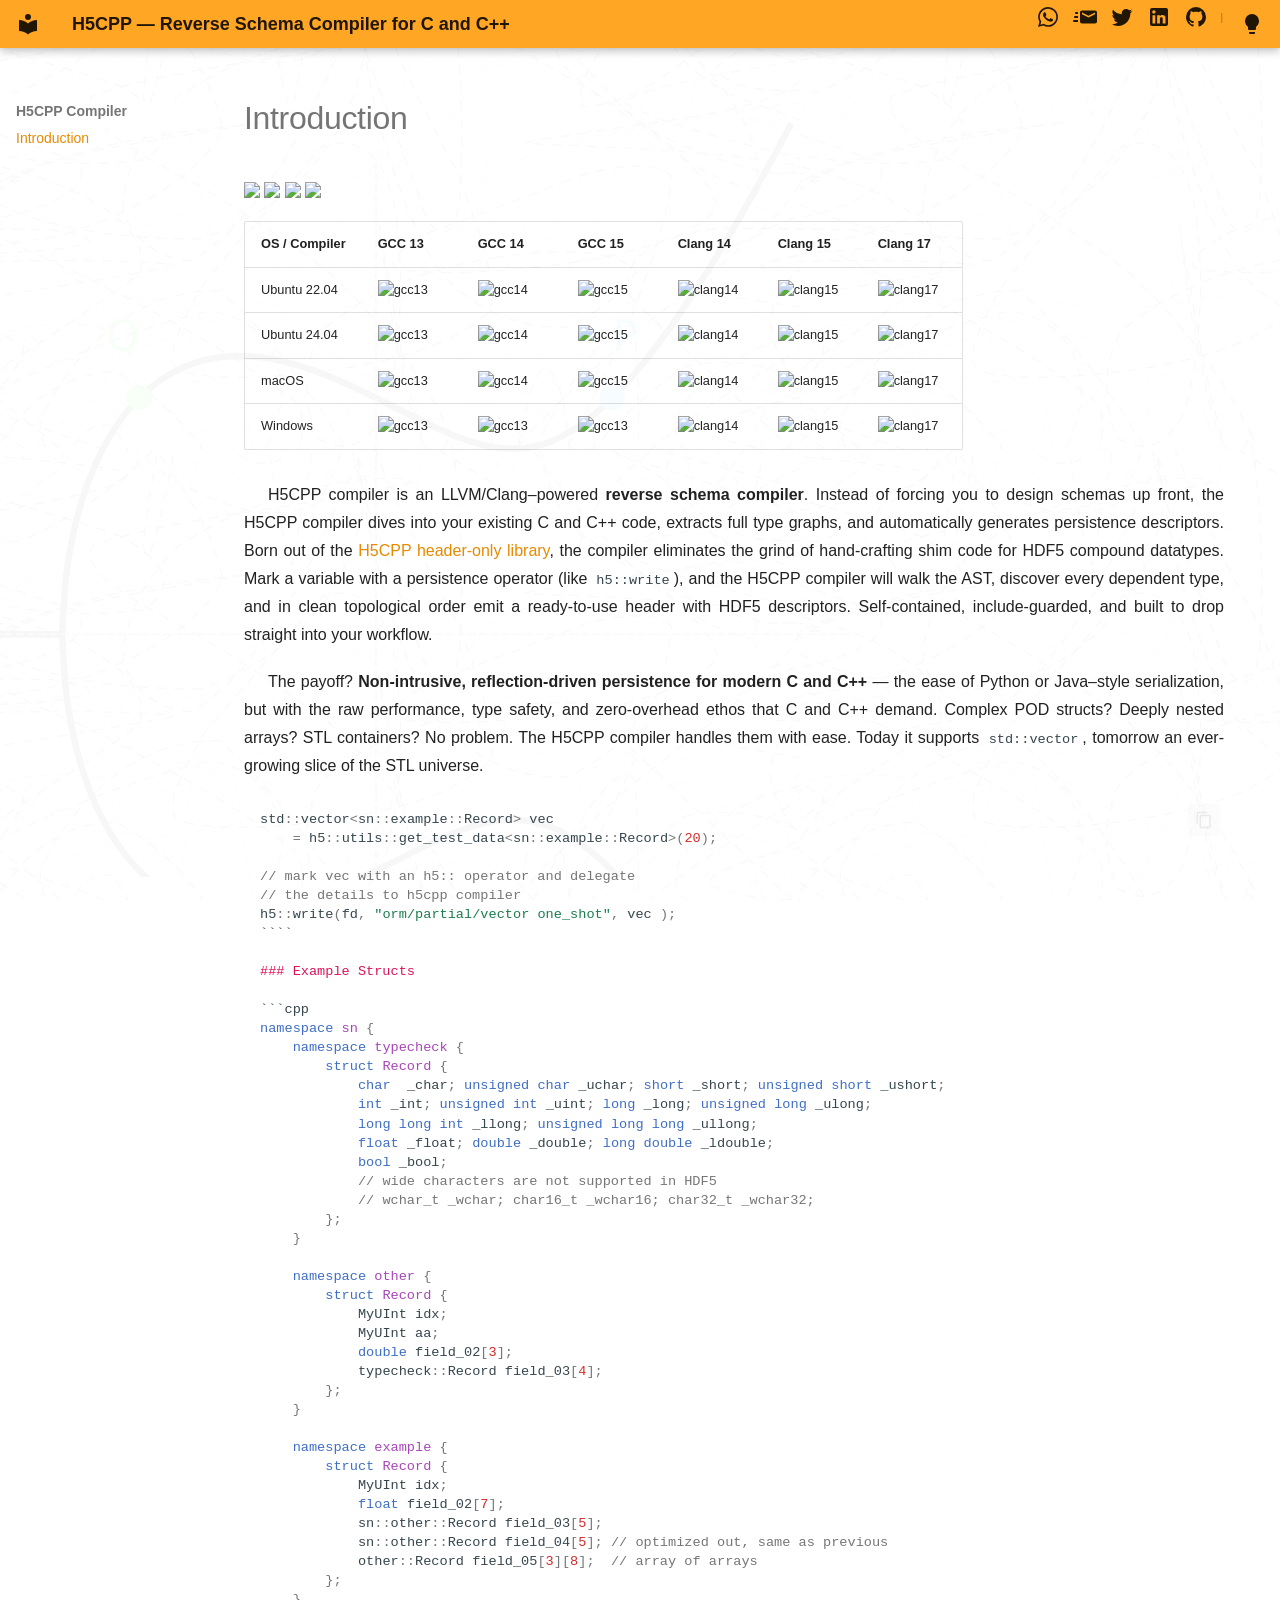
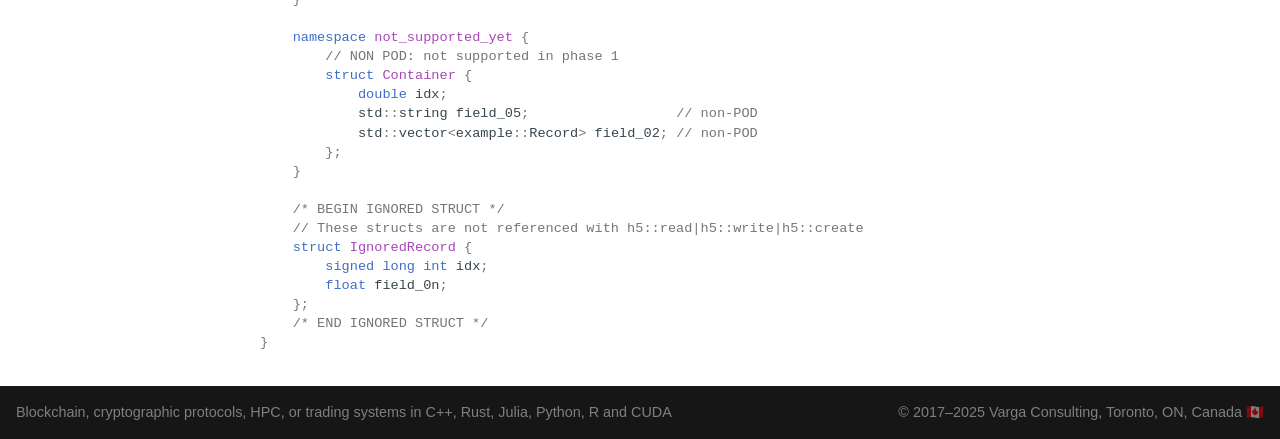
==== commit c6bc998b: "deploy: b8f8dfca38aeb590f3a86b9ea13b3f2ce614e0b9" ====
--- a/index.html
+++ b/index.html
@@ -1,4 +1,3 @@
-
 
 <!doctype html>
 <html lang="en" class="no-js">
@@ -17,8 +16,12 @@
       
       
       
+      
+        
+      
+      
       <link rel="icon" href="assets/images/favicon.png">
-      <meta name="generator" content="mkdocs-1.6.1, mkdocs-material-9.6.17">
+      <meta name="generator" content="mkdocs-1.6.1, mkdocs-material-9.7.6">
     
     
       
@@ -26,10 +29,10 @@
       
     
     
-      <link rel="stylesheet" href="assets/stylesheets/main.7e37652d.min.css">
-      
-        
-        <link rel="stylesheet" href="assets/stylesheets/palette.06af60db.min.css">
+      <link rel="stylesheet" href="assets/stylesheets/main.484c7ddc.min.css">
+      
+        
+        <link rel="stylesheet" href="assets/stylesheets/palette.ab4e12ef.min.css">
       
       
 
@@ -68,53 +71,6 @@
 
     
     
-    
-
-    <meta property="og:type" content="article" />
-    <meta property="og:site_name" content="H5CPP Compiler" />
-    <meta property="og:title" content="H5CPP Compiler" />
-    <meta property="og:description" content="H5CPP — Reverse Schema Compiler for C and C++" />
-    <meta property="og:url" content="https://steven-varga.ca/" />
-    <meta property="og:image" content="https://steven-varga.ca//assets/social/og-default.png" />
-    <!-- Twitter Card -->
-    <meta name="twitter:card" content="summary_large_image" />
-    <meta name="twitter:site" content="@vargaconsulting" />
-    <meta name="twitter:title" content="H5CPP Compiler" />
-    <meta name="twitter:description" content="H5CPP — Reverse Schema Compiler for C and C++" />
-    <meta name="twitter:image" content="https://steven-varga.ca//assets/social/og-default.png" />
-
-    <!-- SEO -->
-    <link rel="canonical" href="https://steven-varga.ca/" />
-    <meta name="description" content="H5CPP — Reverse Schema Compiler for C and C++" />
-    <script type="application/ld+json">
-    {
-    "@context": "https://schema.org",
-    "@type": "BlogPosting",
-    "headline": "H5CPP Compiler",
-    "description": "H5CPP — Reverse Schema Compiler for C and C++",
-    "url": "https://steven-varga.ca/",
-    "datePublished": "2010-01-01",
-    "author": {
-        "@type": "Person",
-        "name": "Steven Varga"
-    },
-    "publisher": {
-        "@type": "Organization",
-        "name": "H5CPP Compiler",
-        "logo": {
-        "@type": "ImageObject",
-        "url": "https://steven-varga.ca//assets/logo.png"
-        }
-    },
-    "image": "https://steven-varga.ca//assets/social/og-default.png"
-    }
-    </script>    
-
-<link rel="alternate" type="application/rss+xml" title="H5CPP Compiler RSS Feed" href="./rss.xml" />
-<link rel="alternate" type="application/feed+json" title="H5CPP Compiler JSON Feed" href="./feed.json" />
-
-
-
   </head>
   
   
@@ -132,11 +88,6 @@
     <input class="md-toggle" data-md-toggle="search" type="checkbox" id="__search" autocomplete="off">
     <label class="md-overlay" for="__drawer"></label>
     <div data-md-component="skip">
-      
-        
-        <a href="#installation" class="md-skip">
-          Skip to content
-        </a>
       
     </div>
     <div data-md-component="announce">
@@ -343,65 +294,22 @@
       
       
       
-        <label class="md-nav__link md-nav__link--active" for="__toc">
-          
+      <a href="." class="md-nav__link md-nav__link--active">
+        
   
   
   <span class="md-ellipsis">
+    
+  
     Introduction
+  
+
     
   </span>
   
-
-          <span class="md-nav__icon md-icon"></span>
-        </label>
-      
-      <a href="." class="md-nav__link md-nav__link--active">
-        
-  
-  
-  <span class="md-ellipsis">
-    Introduction
-    
-  </span>
   
 
       </a>
-      
-        
-
-<nav class="md-nav md-nav--secondary" aria-label="Table of contents">
-  
-  
-  
-  
-    <label class="md-nav__title" for="__toc">
-      <span class="md-nav__icon md-icon"></span>
-      Table of contents
-    </label>
-    <ul class="md-nav__list" data-md-component="toc" data-md-scrollfix>
-      
-        <li class="md-nav__item">
-  <a href="#installation" class="md-nav__link">
-    <span class="md-ellipsis">
-      Installation
-    </span>
-  </a>
-  
-</li>
-      
-        <li class="md-nav__item">
-  <a href="#usage" class="md-nav__link">
-    <span class="md-ellipsis">
-      Usage
-    </span>
-  </a>
-  
-</li>
-      
-    </ul>
-  
-</nav>
       
     </li>
   
@@ -427,32 +335,6 @@
   
   
   
-    <label class="md-nav__title" for="__toc">
-      <span class="md-nav__icon md-icon"></span>
-      Table of contents
-    </label>
-    <ul class="md-nav__list" data-md-component="toc" data-md-scrollfix>
-      
-        <li class="md-nav__item">
-  <a href="#installation" class="md-nav__link">
-    <span class="md-ellipsis">
-      Installation
-    </span>
-  </a>
-  
-</li>
-      
-        <li class="md-nav__item">
-  <a href="#usage" class="md-nav__link">
-    <span class="md-ellipsis">
-      Usage
-    </span>
-  </a>
-  
-</li>
-      
-    </ul>
-  
 </nav>
                   </div>
                 </div>
@@ -461,6 +343,7 @@
           
           
             <div class="md-content" data-md-component="content">
+              
               <article class="md-content__inner md-typeset">
                 
                   
@@ -600,19 +483,6 @@
 </span><span id="__span-0-59"><a id="__codelineno-0-59" name="__codelineno-0-59" href="#__codelineno-0-59"></a><span class="w">    </span><span class="cm">/* END IGNORED STRUCT */</span>
 </span><span id="__span-0-60"><a id="__codelineno-0-60" name="__codelineno-0-60" href="#__codelineno-0-60"></a><span class="p">}</span>
 </span></code></pre></div>
-<h2 id="installation">Installation</h2>
-<p><strong>LLVM 16</strong> is supported. To compile from source you need both the LLVM and Clang development packages installed:</p>
-<div class="language-bash highlight"><pre><span></span><code><span id="__span-1-1"><a id="__codelineno-1-1" name="__codelineno-1-1" href="#__codelineno-1-1"></a>sudo<span class="w"> </span>apt<span class="w"> </span>install<span class="w"> </span>llvm-16<span class="w"> </span>llvm-16-dev<span class="w"> </span>libclang-16-dev<span class="w"> </span>clang-16
-</span><span id="__span-1-2"><a id="__codelineno-1-2" name="__codelineno-1-2" href="#__codelineno-1-2"></a>make<span class="w"> </span><span class="o">&amp;&amp;</span><span class="w"> </span>make<span class="w"> </span>install<span class="w">   </span><span class="c1"># build and install the source code transformation tool</span>
-</span></code></pre></div>
-<p>Optionally you can remove the development libraries and keep only the runtime:</p>
-<div class="language-bash highlight"><pre><span></span><code><span id="__span-2-1"><a id="__codelineno-2-1" name="__codelineno-2-1" href="#__codelineno-2-1"></a>sudo<span class="w"> </span>apt<span class="w"> </span>purge<span class="w"> </span>llvm-16<span class="w"> </span>libllvm-16-dev<span class="w"> </span>libclang-16-dev<span class="w"> </span>clang-16<span class="w">  </span><span class="c1"># remove development libraries</span>
-</span><span id="__span-2-2"><a id="__codelineno-2-2" name="__codelineno-2-2" href="#__codelineno-2-2"></a>sudo<span class="w"> </span>apt<span class="w"> </span>install<span class="w"> </span>libllvm16<span class="w"> </span>libclang-common-16-dev<span class="w">               </span><span class="c1"># install runtime dependencies</span>
-</span></code></pre></div>
-<h2 id="usage">Usage</h2>
-<div class="language-bash highlight"><pre><span></span><code><span id="__span-3-1"><a id="__codelineno-3-1" name="__codelineno-3-1" href="#__codelineno-3-1"></a>h5cpp<span class="w"> </span>your_translation_unit.cpp<span class="w"> </span>--<span class="w"> </span>-v<span class="w"> </span><span class="k">$(</span>CXXFLAGS<span class="k">)</span><span class="w"> </span>-Dgenerated.h
-</span></code></pre></div>
-<p>This runs the compiler front end on the specified input and outputs the necessary HDF5 type descriptors (or an error message if any).</p>
 <!-- Ubuntu 22.04 -->
 <!-- Ubuntu 24.04 -->
 <!-- macOS latest -->
@@ -670,10 +540,11 @@
     
     
       
-      <script id="__config" type="application/json">{"base": ".", "features": ["navigation.instant", "search.suggest", "content.code.copy", "content.tooltips"], "search": "assets/javascripts/workers/search.973d3a69.min.js", "tags": null, "translations": {"clipboard.copied": "Copied to clipboard", "clipboard.copy": "Copy to clipboard", "search.result.more.one": "1 more on this page", "search.result.more.other": "# more on this page", "search.result.none": "No matching documents", "search.result.one": "1 matching document", "search.result.other": "# matching documents", "search.result.placeholder": "Type to start searching", "search.result.term.missing": "Missing", "select.version": "Select version"}, "version": null}</script>
-    
-    
-      <script src="assets/javascripts/bundle.92b07e13.min.js"></script>
+      
+      <script id="__config" type="application/json">{"annotate": null, "base": ".", "features": ["navigation.instant", "search.suggest", "content.code.copy", "content.tooltips"], "search": "assets/javascripts/workers/search.2c215733.min.js", "tags": null, "translations": {"clipboard.copied": "Copied to clipboard", "clipboard.copy": "Copy to clipboard", "search.result.more.one": "1 more on this page", "search.result.more.other": "# more on this page", "search.result.none": "No matching documents", "search.result.one": "1 matching document", "search.result.other": "# matching documents", "search.result.placeholder": "Type to start searching", "search.result.term.missing": "Missing", "select.version": "Select version"}, "version": null}</script>
+    
+    
+      <script src="assets/javascripts/bundle.79ae519e.min.js"></script>
       
         <script src="https://cdn.tailwindcss.com"></script>
       
--- a/assets/stylesheets/main.484c7ddc.min.css
+++ b/assets/stylesheets/main.484c7ddc.min.css
@@ -0,0 +1 @@
+@charset "UTF-8";html{-webkit-text-size-adjust:none;-moz-text-size-adjust:none;text-size-adjust:none;box-sizing:border-box}*,:after,:before{box-sizing:inherit}@media (prefers-reduced-motion){*,:after,:before{transition:none!important}}body{margin:0}a,button,input,label{-webkit-tap-highlight-color:transparent}a{color:inherit;text-decoration:none}hr{border:0;box-sizing:initial;display:block;height:.05rem;overflow:visible;padding:0}small{font-size:80%}sub,sup{line-height:1em}img{border-style:none}table{border-collapse:initial;border-spacing:0}td,th{font-weight:400;vertical-align:top}button{background:#0000;border:0;font-family:inherit;font-size:inherit;margin:0;padding:0}input{border:0;outline:none}:root{--md-primary-fg-color:#4051b5;--md-primary-fg-color--light:#5d6cc0;--md-primary-fg-color--dark:#303fa1;--md-primary-bg-color:#fff;--md-primary-bg-color--light:#ffffffb3;--md-accent-fg-color:#526cfe;--md-accent-fg-color--transparent:#526cfe1a;--md-accent-bg-color:#fff;--md-accent-bg-color--light:#ffffffb3}[data-md-color-scheme=default]{color-scheme:light}[data-md-color-scheme=default] img[src$="#gh-dark-mode-only"],[data-md-color-scheme=default] img[src$="#only-dark"]{display:none}:root,[data-md-color-scheme=default]{--md-hue:225deg;--md-default-fg-color:#000000de;--md-default-fg-color--light:#0000008a;--md-default-fg-color--lighter:#00000052;--md-default-fg-color--lightest:#00000012;--md-default-bg-color:#fff;--md-default-bg-color--light:#ffffffb3;--md-default-bg-color--lighter:#ffffff4d;--md-default-bg-color--lightest:#ffffff1f;--md-code-fg-color:#36464e;--md-code-bg-color:#f5f5f5;--md-code-bg-color--light:#f5f5f5b3;--md-code-bg-color--lighter:#f5f5f54d;--md-code-hl-color:#4287ff;--md-code-hl-color--light:#4287ff1a;--md-code-hl-number-color:#d52a2a;--md-code-hl-special-color:#db1457;--md-code-hl-function-color:#a846b9;--md-code-hl-constant-color:#6e59d9;--md-code-hl-keyword-color:#3f6ec6;--md-code-hl-string-color:#1c7d4d;--md-code-hl-name-color:var(--md-code-fg-color);--md-code-hl-operator-color:var(--md-default-fg-color--light);--md-code-hl-punctuation-color:var(--md-default-fg-color--light);--md-code-hl-comment-color:var(--md-default-fg-color--light);--md-code-hl-generic-color:var(--md-default-fg-color--light);--md-code-hl-variable-color:var(--md-default-fg-color--light);--md-typeset-color:var(--md-default-fg-color);--md-typeset-a-color:var(--md-primary-fg-color);--md-typeset-del-color:#f5503d26;--md-typeset-ins-color:#0bd57026;--md-typeset-kbd-color:#fafafa;--md-typeset-kbd-accent-color:#fff;--md-typeset-kbd-border-color:#b8b8b8;--md-typeset-mark-color:#ffff0080;--md-typeset-table-color:#0000001f;--md-typeset-table-color--light:rgba(0,0,0,.035);--md-admonition-fg-color:var(--md-default-fg-color);--md-admonition-bg-color:var(--md-default-bg-color);--md-warning-fg-color:#000000de;--md-warning-bg-color:#ff9;--md-footer-fg-color:#fff;--md-footer-fg-color--light:#ffffffb3;--md-footer-fg-color--lighter:#ffffff73;--md-footer-bg-color:#000000de;--md-footer-bg-color--dark:#00000052;--md-shadow-z1:0 0.2rem 0.5rem #0000000d,0 0 0.05rem #0000001a;--md-shadow-z2:0 0.2rem 0.5rem #0000001a,0 0 0.05rem #00000040;--md-shadow-z3:0 0.2rem 0.5rem #0003,0 0 0.05rem #00000059}.md-icon svg{fill:currentcolor;display:block;height:1.2rem;width:1.2rem}body{-webkit-font-smoothing:antialiased;-moz-osx-font-smoothing:grayscale;--md-text-font-family:var(--md-text-font,_),-apple-system,BlinkMacSystemFont,Helvetica,Arial,sans-serif;--md-code-font-family:var(--md-code-font,_),SFMono-Regular,Consolas,Menlo,monospace}aside,body,input{font-feature-settings:"kern","liga";color:var(--md-typeset-color);font-family:var(--md-text-font-family)}code,kbd,pre{font-feature-settings:"kern";font-family:var(--md-code-font-family)}:root{--md-typeset-table-sort-icon:url('data:image/svg+xml;charset=utf-8,<svg xmlns="http://www.w3.org/2000/svg" viewBox="0 0 24 24"><path d="m18 21-4-4h3V7h-3l4-4 4 4h-3v10h3M2 19v-2h10v2M2 13v-2h7v2M2 7V5h4v2z"/></svg>');--md-typeset-table-sort-icon--asc:url('data:image/svg+xml;charset=utf-8,<svg xmlns="http://www.w3.org/2000/svg" viewBox="0 0 24 24"><path d="M19 17h3l-4 4-4-4h3V3h2M2 17h10v2H2M6 5v2H2V5m0 6h7v2H2z"/></svg>');--md-typeset-table-sort-icon--desc:url('data:image/svg+xml;charset=utf-8,<svg xmlns="http://www.w3.org/2000/svg" viewBox="0 0 24 24"><path d="M19 7h3l-4-4-4 4h3v14h2M2 17h10v2H2M6 5v2H2V5m0 6h7v2H2z"/></svg>')}.md-typeset{-webkit-print-color-adjust:exact;color-adjust:exact;font-size:.8rem;line-height:1.6;overflow-wrap:break-word}@media print{.md-typeset{font-size:.68rem}}.md-typeset blockquote,.md-typeset dl,.md-typeset figure,.md-typeset ol,.md-typeset pre,.md-typeset ul{margin-bottom:1em;margin-top:1em}.md-typeset h1{color:var(--md-default-fg-color--light);font-size:2em;line-height:1.3;margin:0 0 1.25em}.md-typeset h1,.md-typeset h2{font-weight:300;letter-spacing:-.01em}.md-typeset h2{font-size:1.5625em;line-height:1.4;margin:1.6em 0 .64em}.md-typeset h3{font-size:1.25em;font-weight:400;letter-spacing:-.01em;line-height:1.5;margin:1.6em 0 .8em}.md-typeset h2+h3{margin-top:.8em}.md-typeset h4{font-weight:700;letter-spacing:-.01em;margin:1em 0}.md-typeset h5,.md-typeset h6{color:var(--md-default-fg-color--light);font-size:.8em;font-weight:700;letter-spacing:-.01em;margin:1.25em 0}.md-typeset h5{text-transform:uppercase}.md-typeset h5 code{text-transform:none}.md-typeset hr{border-bottom:.05rem solid var(--md-default-fg-color--lightest);display:flow-root;margin:1.5em 0}.md-typeset a{color:var(--md-typeset-a-color);word-break:break-word}.md-typeset a,.md-typeset a:before{transition:color 125ms}.md-typeset a:focus,.md-typeset a:hover{color:var(--md-accent-fg-color)}.md-typeset a:focus code,.md-typeset a:hover code{background-color:var(--md-accent-fg-color--transparent);color:var(--md-accent-fg-color)}.md-typeset a code{color:var(--md-typeset-a-color)}.md-typeset a.focus-visible{outline-color:var(--md-accent-fg-color);outline-offset:.2rem}.md-typeset code,.md-typeset kbd,.md-typeset pre{color:var(--md-code-fg-color);direction:ltr;font-variant-ligatures:none;transition:background-color 125ms}@media print{.md-typeset code,.md-typeset kbd,.md-typeset pre{white-space:pre-wrap}}.md-typeset code{background-color:var(--md-code-bg-color);border-radius:.1rem;-webkit-box-decoration-break:clone;box-decoration-break:clone;font-size:.85em;padding:0 .2941176471em;transition:color 125ms,background-color 125ms;word-break:break-word}.md-typeset code:not(.focus-visible){-webkit-tap-highlight-color:transparent;outline:none}.md-typeset pre{display:flow-root;line-height:1.4;position:relative}.md-typeset pre>code{-webkit-box-decoration-break:slice;box-decoration-break:slice;box-shadow:none;display:block;margin:0;outline-color:var(--md-accent-fg-color);overflow:auto;padding:.7720588235em 1.1764705882em;scrollbar-color:var(--md-default-fg-color--lighter) #0000;scrollbar-width:thin;touch-action:auto;word-break:normal}.md-typeset pre>code:hover{scrollbar-color:var(--md-accent-fg-color) #0000}.md-typeset pre>code::-webkit-scrollbar{height:.2rem;width:.2rem}.md-typeset pre>code::-webkit-scrollbar-thumb{background-color:var(--md-default-fg-color--lighter)}.md-typeset pre>code::-webkit-scrollbar-thumb:hover{background-color:var(--md-accent-fg-color)}.md-typeset kbd{background-color:var(--md-typeset-kbd-color);border-radius:.1rem;box-shadow:0 .1rem 0 .05rem var(--md-typeset-kbd-border-color),0 .1rem 0 var(--md-typeset-kbd-border-color),0 -.1rem .2rem var(--md-typeset-kbd-accent-color) inset;color:var(--md-default-fg-color);display:inline-block;font-size:.75em;padding:0 .6666666667em;vertical-align:text-top;word-break:break-word}.md-typeset mark{background-color:var(--md-typeset-mark-color);-webkit-box-decoration-break:clone;box-decoration-break:clone;color:inherit;word-break:break-word}.md-typeset abbr{cursor:help;text-decoration:none}.md-typeset [data-preview],.md-typeset abbr{border-bottom:.05rem dotted var(--md-default-fg-color--light)}.md-typeset small{opacity:.75}[dir=ltr] .md-typeset sub,[dir=ltr] .md-typeset sup{margin-left:.078125em}[dir=rtl] .md-typeset sub,[dir=rtl] .md-typeset sup{margin-right:.078125em}[dir=ltr] .md-typeset blockquote{padding-left:.6rem}[dir=rtl] .md-typeset blockquote{padding-right:.6rem}[dir=ltr] .md-typeset blockquote{border-left:.2rem solid var(--md-default-fg-color--lighter)}[dir=rtl] .md-typeset blockquote{border-right:.2rem solid var(--md-default-fg-color--lighter)}.md-typeset blockquote{color:var(--md-default-fg-color--light);margin-left:0;margin-right:0}.md-typeset ul{list-style-type:disc}.md-typeset ul[type]{list-style-type:revert-layer}[dir=ltr] .md-typeset ol,[dir=ltr] .md-typeset ul{margin-left:.625em}[dir=rtl] .md-typeset ol,[dir=rtl] .md-typeset ul{margin-right:.625em}.md-typeset ol,.md-typeset ul{padding:0}.md-typeset ol:not([hidden]),.md-typeset ul:not([hidden]){display:flow-root}.md-typeset ol ol,.md-typeset ul ol{list-style-type:lower-alpha}.md-typeset ol ol ol,.md-typeset ul ol ol{list-style-type:lower-roman}.md-typeset ol ol ol ol,.md-typeset ul ol ol ol{list-style-type:upper-alpha}.md-typeset ol ol ol ol ol,.md-typeset ul ol ol ol ol{list-style-type:upper-roman}.md-typeset ol[type],.md-typeset ul[type]{list-style-type:revert-layer}[dir=ltr] .md-typeset ol li,[dir=ltr] .md-typeset ul li{margin-left:1.25em}[dir=rtl] .md-typeset ol li,[dir=rtl] .md-typeset ul li{margin-right:1.25em}.md-typeset ol li,.md-typeset ul li{margin-bottom:.5em}.md-typeset ol li blockquote,.md-typeset ol li p,.md-typeset ul li blockquote,.md-typeset ul li p{margin:.5em 0}.md-typeset ol li:last-child,.md-typeset ul li:last-child{margin-bottom:0}[dir=ltr] .md-typeset ol li ol,[dir=ltr] .md-typeset ol li ul,[dir=ltr] .md-typeset ul li ol,[dir=ltr] .md-typeset ul li ul{margin-left:.625em}[dir=rtl] .md-typeset ol li ol,[dir=rtl] .md-typeset ol li ul,[dir=rtl] .md-typeset ul li ol,[dir=rtl] .md-typeset ul li ul{margin-right:.625em}.md-typeset ol li ol,.md-typeset ol li ul,.md-typeset ul li ol,.md-typeset ul li ul{margin-bottom:.5em;margin-top:.5em}[dir=ltr] .md-typeset dd{margin-left:1.875em}[dir=rtl] .md-typeset dd{margin-right:1.875em}.md-typeset dd{margin-bottom:1.5em;margin-top:1em}.md-typeset img,.md-typeset svg,.md-typeset video{height:auto;max-width:100%}.md-typeset img[align=left]{margin:1em 1em 1em 0}.md-typeset img[align=right]{margin:1em 0 1em 1em}.md-typeset img[align]:only-child{margin-top:0}.md-typeset figure{display:flow-root;margin:1em auto;max-width:100%;text-align:center;width:fit-content}.md-typeset figure img{display:block;margin:0 auto}.md-typeset figcaption{font-style:italic;margin:1em auto;max-width:24rem}.md-typeset iframe{max-width:100%}.md-typeset table:not([class]){background-color:var(--md-default-bg-color);border:.05rem solid var(--md-typeset-table-color);border-radius:.1rem;display:inline-block;font-size:.64rem;max-width:100%;overflow:auto;touch-action:auto}@media print{.md-typeset table:not([class]){display:table}}.md-typeset table:not([class])+*{margin-top:1.5em}.md-typeset table:not([class]) td>:first-child,.md-typeset table:not([class]) th>:first-child{margin-top:0}.md-typeset table:not([class]) td>:last-child,.md-typeset table:not([class]) th>:last-child{margin-bottom:0}.md-typeset table:not([class]) td:not([align]),.md-typeset table:not([class]) th:not([align]){text-align:left}[dir=rtl] .md-typeset table:not([class]) td:not([align]),[dir=rtl] .md-typeset table:not([class]) th:not([align]){text-align:right}.md-typeset table:not([class]) th{font-weight:700;min-width:5rem;padding:.9375em 1.25em;vertical-align:top}.md-typeset table:not([class]) td{border-top:.05rem solid var(--md-typeset-table-color);padding:.9375em 1.25em;vertical-align:top}.md-typeset table:not([class]) tbody tr{transition:background-color 125ms}.md-typeset table:not([class]) tbody tr:hover{background-color:var(--md-typeset-table-color--light);box-shadow:0 .05rem 0 var(--md-default-bg-color) inset}.md-typeset table:not([class]) a{word-break:normal}.md-typeset table th[role=columnheader]{cursor:pointer}[dir=ltr] .md-typeset table th[role=columnheader]:after{margin-left:.5em}[dir=rtl] .md-typeset table th[role=columnheader]:after{margin-right:.5em}.md-typeset table th[role=columnheader]:after{content:"";display:inline-block;height:1.2em;-webkit-mask-image:var(--md-typeset-table-sort-icon);mask-image:var(--md-typeset-table-sort-icon);-webkit-mask-repeat:no-repeat;mask-repeat:no-repeat;-webkit-mask-size:contain;mask-size:contain;transition:background-color 125ms;vertical-align:text-bottom;width:1.2em}.md-typeset table th[role=columnheader]:hover:after{background-color:var(--md-default-fg-color--lighter)}.md-typeset table th[role=columnheader][aria-sort=ascending]:after{background-color:var(--md-default-fg-color--light);-webkit-mask-image:var(--md-typeset-table-sort-icon--asc);mask-image:var(--md-typeset-table-sort-icon--asc)}.md-typeset table th[role=columnheader][aria-sort=descending]:after{background-color:var(--md-default-fg-color--light);-webkit-mask-image:var(--md-typeset-table-sort-icon--desc);mask-image:var(--md-typeset-table-sort-icon--desc)}.md-typeset__scrollwrap{margin:1em -.8rem;overflow-x:auto;touch-action:auto}.md-typeset__table{display:inline-block;margin-bottom:.5em;padding:0 .8rem}@media print{.md-typeset__table{display:block}}html .md-typeset__table table{display:table;margin:0;overflow:hidden;width:100%}@media screen and (max-width:44.984375em){.md-content__inner>pre{margin:1em -.8rem}.md-content__inner>pre code{border-radius:0}}.md-typeset .md-author{border-radius:100%;display:block;flex-shrink:0;height:1.6rem;overflow:hidden;position:relative;transition:color 125ms,transform 125ms;width:1.6rem}.md-typeset .md-author img{display:block}.md-typeset .md-author--more{background:var(--md-default-fg-color--lightest);color:var(--md-default-fg-color--lighter);font-size:.6rem;font-weight:700;line-height:1.6rem;text-align:center}.md-typeset .md-author--long{height:2.4rem;width:2.4rem}.md-typeset a.md-author{transform:scale(1)}.md-typeset a.md-author img{border-radius:100%;filter:grayscale(100%) opacity(75%);transition:filter 125ms}.md-typeset a.md-author:focus,.md-typeset a.md-author:hover{transform:scale(1.1);z-index:1}.md-typeset a.md-author:focus img,.md-typeset a.md-author:hover img{filter:grayscale(0)}.md-banner{background-color:var(--md-footer-bg-color);color:var(--md-footer-fg-color);overflow:auto}@media print{.md-banner{display:none}}.md-banner--warning{background-color:var(--md-warning-bg-color);color:var(--md-warning-fg-color)}.md-banner__inner{font-size:.7rem;margin:.6rem auto;padding:0 .8rem}[dir=ltr] .md-banner__button{float:right}[dir=rtl] .md-banner__button{float:left}.md-banner__button{color:inherit;cursor:pointer;transition:opacity .25s}.no-js .md-banner__button{display:none}.md-banner__button:hover{opacity:.7}html{font-size:125%;height:100%;overflow-x:hidden}@media screen and (min-width:100em){html{font-size:137.5%}}@media screen and (min-width:125em){html{font-size:150%}}body{background-color:var(--md-default-bg-color);display:flex;flex-direction:column;font-size:.5rem;min-height:100%;position:relative;width:100%}@media print{body{display:block}}@media screen and (max-width:59.984375em){body[data-md-scrolllock]{position:fixed}}.md-grid{margin-left:auto;margin-right:auto;max-width:61rem}.md-container{display:flex;flex-direction:column;flex-grow:1}@media print{.md-container{display:block}}.md-main{flex-grow:1}.md-main__inner{display:flex;height:100%;margin-top:1.5rem}.md-ellipsis{overflow:hidden;text-overflow:ellipsis}.md-toggle{display:none}.md-option{height:0;opacity:0;position:absolute;width:0}.md-option:checked+label:not([hidden]){display:block}.md-option.focus-visible+label{outline-color:var(--md-accent-fg-color);outline-style:auto}.md-skip{background-color:var(--md-default-fg-color);border-radius:.1rem;color:var(--md-default-bg-color);font-size:.64rem;margin:.5rem;opacity:0;outline-color:var(--md-accent-fg-color);padding:.3rem .5rem;position:fixed;transform:translateY(.4rem);z-index:-1}.md-skip:focus{opacity:1;transform:translateY(0);transition:transform .25s cubic-bezier(.4,0,.2,1),opacity 175ms 75ms;z-index:10}@page{margin:25mm}:root{--md-clipboard-icon:url('data:image/svg+xml;charset=utf-8,<svg xmlns="http://www.w3.org/2000/svg" viewBox="0 0 24 24"><path d="M19 21H8V7h11m0-2H8a2 2 0 0 0-2 2v14a2 2 0 0 0 2 2h11a2 2 0 0 0 2-2V7a2 2 0 0 0-2-2m-3-4H4a2 2 0 0 0-2 2v14h2V3h12z"/></svg>')}.md-clipboard{border-radius:.1rem;color:var(--md-default-fg-color--lightest);cursor:pointer;height:1.5em;outline-color:var(--md-accent-fg-color);outline-offset:.1rem;transition:color .25s;width:1.5em;z-index:1}@media print{.md-clipboard{display:none}}.md-clipboard:not(.focus-visible){-webkit-tap-highlight-color:transparent;outline:none}:hover>.md-clipboard{color:var(--md-default-fg-color--light)}.md-clipboard:focus,.md-clipboard:hover{color:var(--md-accent-fg-color)}.md-clipboard:after{background-color:currentcolor;content:"";display:block;height:1.125em;margin:0 auto;-webkit-mask-image:var(--md-clipboard-icon);mask-image:var(--md-clipboard-icon);-webkit-mask-position:center;mask-position:center;-webkit-mask-repeat:no-repeat;mask-repeat:no-repeat;-webkit-mask-size:contain;mask-size:contain;width:1.125em}.md-clipboard--inline{cursor:pointer}.md-clipboard--inline code{transition:color .25s,background-color .25s}.md-clipboard--inline:focus code,.md-clipboard--inline:hover code{background-color:var(--md-accent-fg-color--transparent);color:var(--md-accent-fg-color)}:root{--md-code-select-icon:url('data:image/svg+xml;charset=utf-8,<svg xmlns="http://www.w3.org/2000/svg" viewBox="0 0 24 24"><path d="M19 19h-4v2h4c1.1 0 2-.9 2-2v-4h-2m0-12h-4v2h4v4h2V5c0-1.1-.9-2-2-2M5 5h4V3H5c-1.1 0-2 .9-2 2v4h2m0 6H3v4c0 1.1.9 2 2 2h4v-2H5zm2-4h2v2H7zm4 0h2v2h-2zm4 0h2v2h-2zM7 7h2v2H7zm4 0h2v2h-2zm4 0h2v2h-2zm-8 8h2v2H7zm4 0h2v2h-2zm4 0h2v2h-2z"/></svg>');--md-code-copy-icon:url('data:image/svg+xml;charset=utf-8,<svg xmlns="http://www.w3.org/2000/svg" viewBox="0 0 24 24"><path d="M19 21H8V7h11m0-2H8a2 2 0 0 0-2 2v14a2 2 0 0 0 2 2h11a2 2 0 0 0 2-2V7a2 2 0 0 0-2-2m-3-4H4a2 2 0 0 0-2 2v14h2V3h12z"/></svg>')}.md-typeset .md-code__content{display:grid}.md-code__nav{background-color:var(--md-code-bg-color--lighter);border-radius:.1rem;display:flex;gap:.2rem;padding:.2rem;position:absolute;right:.25em;top:.25em;transition:background-color .25s;z-index:1}:hover>.md-code__nav{background-color:var(--md-code-bg-color--light)}.md-code__button{color:var(--md-default-fg-color--lightest);cursor:pointer;display:block;height:1.5em;outline-color:var(--md-accent-fg-color);outline-offset:.1rem;transition:color .25s;width:1.5em}:hover>*>.md-code__button{color:var(--md-default-fg-color--light)}.md-code__button.focus-visible,.md-code__button:hover{color:var(--md-accent-fg-color)}.md-code__button--active{color:var(--md-default-fg-color)!important}.md-code__button:after{background-color:currentcolor;content:"";display:block;height:1.125em;margin:0 auto;-webkit-mask-position:center;mask-position:center;-webkit-mask-repeat:no-repeat;mask-repeat:no-repeat;-webkit-mask-size:contain;mask-size:contain;width:1.125em}.md-code__button[data-md-type=select]:after{-webkit-mask-image:var(--md-code-select-icon);mask-image:var(--md-code-select-icon)}.md-code__button[data-md-type=copy]:after{-webkit-mask-image:var(--md-code-copy-icon);mask-image:var(--md-code-copy-icon)}@keyframes consent{0%{opacity:0;transform:translateY(100%)}to{opacity:1;transform:translateY(0)}}@keyframes overlay{0%{opacity:0}to{opacity:1}}.md-consent__overlay{animation:overlay .25s both;-webkit-backdrop-filter:blur(.1rem);backdrop-filter:blur(.1rem);background-color:#0000008a;height:100%;opacity:1;position:fixed;top:0;width:100%;z-index:5}.md-consent__inner{animation:consent .5s cubic-bezier(.1,.7,.1,1) both;background-color:var(--md-default-bg-color);border:0;border-radius:.1rem;bottom:0;box-shadow:0 0 .2rem #0000001a,0 .2rem .4rem #0003;max-height:100%;overflow:auto;padding:0;position:fixed;width:100%;z-index:5}.md-consent__form{padding:.8rem}.md-consent__settings{display:none;margin:1em 0}input:checked+.md-consent__settings{display:block}.md-consent__controls{margin-bottom:.8rem}.md-typeset .md-consent__controls .md-button{display:inline}@media screen and (max-width:44.984375em){.md-typeset .md-consent__controls .md-button{display:block;margin-top:.4rem;text-align:center;width:100%}}.md-consent label{cursor:pointer}.md-content{flex-grow:1;min-width:0}.md-content__inner{margin:0 .8rem 1.2rem;padding-top:.6rem}@media screen and (min-width:76.25em){[dir=ltr] .md-sidebar--primary:not([hidden])~.md-content>.md-content__inner{margin-left:1.2rem}[dir=ltr] .md-sidebar--secondary:not([hidden])~.md-content>.md-content__inner,[dir=rtl] .md-sidebar--primary:not([hidden])~.md-content>.md-content__inner{margin-right:1.2rem}[dir=rtl] .md-sidebar--secondary:not([hidden])~.md-content>.md-content__inner{margin-left:1.2rem}}.md-content__inner:before{content:"";display:block;height:.4rem}.md-content__inner>:last-child{margin-bottom:0}[dir=ltr] .md-content__button{float:right}[dir=rtl] .md-content__button{float:left}[dir=ltr] .md-content__button{margin-left:.4rem}[dir=rtl] .md-content__button{margin-right:.4rem}.md-content__button{margin:.4rem 0;padding:0}@media print{.md-content__button{display:none}}.md-typeset .md-content__button{color:var(--md-default-fg-color--lighter)}.md-content__button svg{display:inline;vertical-align:top}[dir=rtl] .md-content__button svg{transform:scaleX(-1)}[dir=ltr] .md-dialog{right:.8rem}[dir=rtl] .md-dialog{left:.8rem}.md-dialog{background-color:var(--md-default-fg-color);border-radius:.1rem;bottom:.8rem;box-shadow:var(--md-shadow-z3);min-width:11.1rem;opacity:0;padding:.4rem .6rem;pointer-events:none;position:fixed;transform:translateY(100%);transition:transform 0ms .4s,opacity .4s;z-index:4}@media print{.md-dialog{display:none}}.md-dialog--active{opacity:1;pointer-events:auto;transform:translateY(0);transition:transform .4s cubic-bezier(.075,.85,.175,1),opacity .4s}.md-dialog__inner{color:var(--md-default-bg-color);font-size:.7rem}.md-feedback{margin:2em 0 1em;text-align:center}.md-feedback fieldset{border:none;margin:0;padding:0}.md-feedback__title{font-weight:700;margin:1em auto}.md-feedback__inner{position:relative}.md-feedback__list{display:flex;flex-wrap:wrap;place-content:baseline center;position:relative}.md-feedback__list:hover .md-icon:not(:disabled){color:var(--md-default-fg-color--lighter)}:disabled .md-feedback__list{min-height:1.8rem}.md-feedback__icon{color:var(--md-default-fg-color--light);cursor:pointer;flex-shrink:0;margin:0 .1rem;transition:color 125ms}.md-feedback__icon:not(:disabled).md-icon:hover{color:var(--md-accent-fg-color)}.md-feedback__icon:disabled{color:var(--md-default-fg-color--lightest);pointer-events:none}.md-feedback__note{opacity:0;position:relative;transform:translateY(.4rem);transition:transform .4s cubic-bezier(.1,.7,.1,1),opacity .15s}.md-feedback__note>*{margin:0 auto;max-width:16rem}:disabled .md-feedback__note{opacity:1;transform:translateY(0)}@media print{.md-feedback{display:none}}.md-footer{background-color:var(--md-footer-bg-color);color:var(--md-footer-fg-color)}@media print{.md-footer{display:none}}.md-footer__inner{justify-content:space-between;overflow:auto;padding:.2rem}.md-footer__inner:not([hidden]){display:flex}.md-footer__link{align-items:end;display:flex;flex-grow:0.01;margin-bottom:.4rem;margin-top:1rem;max-width:100%;outline-color:var(--md-accent-fg-color);overflow:hidden;transition:opacity .25s}.md-footer__link:focus,.md-footer__link:hover{opacity:.7}[dir=rtl] .md-footer__link svg{transform:scaleX(-1)}@media screen and (max-width:44.984375em){.md-footer__link--prev{flex-shrink:0}.md-footer__link--prev .md-footer__title{display:none}}[dir=ltr] .md-footer__link--next{margin-left:auto}[dir=rtl] .md-footer__link--next{margin-right:auto}.md-footer__link--next{text-align:right}[dir=rtl] .md-footer__link--next{text-align:left}.md-footer__title{flex-grow:1;font-size:.9rem;margin-bottom:.7rem;max-width:calc(100% - 2.4rem);padding:0 1rem;white-space:nowrap}.md-footer__button{margin:.2rem;padding:.4rem}.md-footer__direction{font-size:.64rem;opacity:.7}.md-footer-meta{background-color:var(--md-footer-bg-color--dark)}.md-footer-meta__inner{display:flex;flex-wrap:wrap;justify-content:space-between;padding:.2rem}html .md-footer-meta.md-typeset a{color:var(--md-footer-fg-color--light)}html .md-footer-meta.md-typeset a:focus,html .md-footer-meta.md-typeset a:hover{color:var(--md-footer-fg-color)}.md-copyright{color:var(--md-footer-fg-color--lighter);font-size:.64rem;margin:auto .6rem;padding:.4rem 0;width:100%}@media screen and (min-width:45em){.md-copyright{width:auto}}.md-copyright__highlight{color:var(--md-footer-fg-color--light)}.md-social{display:inline-flex;gap:.2rem;margin:0 .4rem;padding:.2rem 0 .6rem}@media screen and (min-width:45em){.md-social{padding:.6rem 0}}.md-social__link{display:inline-block;height:1.6rem;text-align:center;width:1.6rem}.md-social__link:before{line-height:1.9}.md-social__link svg{fill:currentcolor;max-height:.8rem;vertical-align:-25%}.md-typeset .md-button{border:.1rem solid;border-radius:.1rem;color:var(--md-primary-fg-color);cursor:pointer;display:inline-block;font-weight:700;padding:.625em 2em;transition:color 125ms,background-color 125ms,border-color 125ms}.md-typeset .md-button--primary{background-color:var(--md-primary-fg-color);border-color:var(--md-primary-fg-color);color:var(--md-primary-bg-color)}.md-typeset .md-button:focus,.md-typeset .md-button:hover{background-color:var(--md-accent-fg-color);border-color:var(--md-accent-fg-color);color:var(--md-accent-bg-color)}[dir=ltr] .md-typeset .md-input{border-top-left-radius:.1rem}[dir=ltr] .md-typeset .md-input,[dir=rtl] .md-typeset .md-input{border-top-right-radius:.1rem}[dir=rtl] .md-typeset .md-input{border-top-left-radius:.1rem}.md-typeset .md-input{border-bottom:.1rem solid var(--md-default-fg-color--lighter);box-shadow:var(--md-shadow-z1);font-size:.8rem;height:1.8rem;padding:0 .6rem;transition:border .25s,box-shadow .25s}.md-typeset .md-input:focus,.md-typeset .md-input:hover{border-bottom-color:var(--md-accent-fg-color);box-shadow:var(--md-shadow-z2)}.md-typeset .md-input--stretch{width:100%}.md-header{background-color:var(--md-primary-fg-color);box-shadow:0 0 .2rem #0000,0 .2rem .4rem #0000;color:var(--md-primary-bg-color);display:block;left:0;position:sticky;right:0;top:0;z-index:4}@media print{.md-header{display:none}}.md-header[hidden]{transform:translateY(-100%);transition:transform .25s cubic-bezier(.8,0,.6,1),box-shadow .25s}.md-header--shadow{box-shadow:0 0 .2rem #0000001a,0 .2rem .4rem #0003;transition:transform .25s cubic-bezier(.1,.7,.1,1),box-shadow .25s}.md-header__inner{align-items:center;display:flex;padding:0 .2rem}.md-header__button{color:currentcolor;cursor:pointer;margin:.2rem;outline-color:var(--md-accent-fg-color);padding:.4rem;position:relative;transition:opacity .25s;vertical-align:middle;z-index:1}.md-header__button:hover{opacity:.7}.md-header__button:not([hidden]){display:inline-block}.md-header__button:not(.focus-visible){-webkit-tap-highlight-color:transparent;outline:none}.md-header__button.md-logo{margin:.2rem;padding:.4rem}@media screen and (max-width:76.234375em){.md-header__button.md-logo{display:none}}.md-header__button.md-logo img,.md-header__button.md-logo svg{fill:currentcolor;display:block;height:1.2rem;width:auto}@media screen and (min-width:60em){.md-header__button[for=__search]{display:none}}.no-js .md-header__button[for=__search]{display:none}[dir=rtl] .md-header__button[for=__search] svg{transform:scaleX(-1)}@media screen and (min-width:76.25em){.md-header__button[for=__drawer]{display:none}}.md-header__topic{display:flex;max-width:100%;position:absolute;transition:transform .4s cubic-bezier(.1,.7,.1,1),opacity .15s;white-space:nowrap}.md-header__topic+.md-header__topic{opacity:0;pointer-events:none;transform:translateX(1.25rem);transition:transform .4s cubic-bezier(1,.7,.1,.1),opacity .15s;z-index:-1}[dir=rtl] .md-header__topic+.md-header__topic{transform:translateX(-1.25rem)}.md-header__topic:first-child{font-weight:700}[dir=ltr] .md-header__title{margin-left:1rem;margin-right:.4rem}[dir=rtl] .md-header__title{margin-left:.4rem;margin-right:1rem}.md-header__title{flex-grow:1;font-size:.9rem;height:2.4rem;line-height:2.4rem}.md-header__title--active .md-header__topic{opacity:0;pointer-events:none;transform:translateX(-1.25rem);transition:transform .4s cubic-bezier(1,.7,.1,.1),opacity .15s;z-index:-1}[dir=rtl] .md-header__title--active .md-header__topic{transform:translateX(1.25rem)}.md-header__title--active .md-header__topic+.md-header__topic{opacity:1;pointer-events:auto;transform:translateX(0);transition:transform .4s cubic-bezier(.1,.7,.1,1),opacity .15s;z-index:0}.md-header__title>.md-header__ellipsis{height:100%;position:relative;width:100%}.md-header__option{display:flex;flex-shrink:0;max-width:100%;transition:max-width 0ms .25s,opacity .25s .25s;white-space:nowrap}[data-md-toggle=search]:checked~.md-header .md-header__option{max-width:0;opacity:0;transition:max-width 0ms,opacity 0ms}.md-header__option>input{bottom:0}.md-header__source{display:none}@media screen and (min-width:60em){[dir=ltr] .md-header__source{margin-left:1rem}[dir=rtl] .md-header__source{margin-right:1rem}.md-header__source{display:block;max-width:11.7rem;width:11.7rem}}@media screen and (min-width:76.25em){[dir=ltr] .md-header__source{margin-left:1.4rem}[dir=rtl] .md-header__source{margin-right:1.4rem}}.md-meta{color:var(--md-default-fg-color--light);font-size:.7rem;line-height:1.3}.md-meta__list{display:inline-flex;flex-wrap:wrap;list-style:none;margin:0;padding:0}.md-meta__item:not(:last-child):after{content:"·";margin-left:.2rem;margin-right:.2rem}.md-meta__link{color:var(--md-typeset-a-color)}.md-meta__link:focus,.md-meta__link:hover{color:var(--md-accent-fg-color)}.md-draft{background-color:#ff1744;border-radius:.125em;color:#fff;display:inline-block;font-weight:700;padding-left:.5714285714em;padding-right:.5714285714em}:root{--md-nav-icon--prev:url('data:image/svg+xml;charset=utf-8,<svg xmlns="http://www.w3.org/2000/svg" viewBox="0 0 24 24"><path d="M20 11v2H8l5.5 5.5-1.42 1.42L4.16 12l7.92-7.92L13.5 5.5 8 11z"/></svg>');--md-nav-icon--next:url('data:image/svg+xml;charset=utf-8,<svg xmlns="http://www.w3.org/2000/svg" viewBox="0 0 24 24"><path d="M8.59 16.58 13.17 12 8.59 7.41 10 6l6 6-6 6z"/></svg>');--md-toc-icon:url('data:image/svg+xml;charset=utf-8,<svg xmlns="http://www.w3.org/2000/svg" viewBox="0 0 24 24"><path d="M3 9h14V7H3zm0 4h14v-2H3zm0 4h14v-2H3zm16 0h2v-2h-2zm0-10v2h2V7zm0 6h2v-2h-2z"/></svg>')}.md-nav{font-size:.7rem;line-height:1.3}.md-nav__title{color:var(--md-default-fg-color--light);display:block;font-weight:700;overflow:hidden;padding:0 .6rem;text-overflow:ellipsis}.md-nav__title .md-nav__button{display:none}.md-nav__title .md-nav__button img{height:100%;width:auto}.md-nav__title .md-nav__button.md-logo img,.md-nav__title .md-nav__button.md-logo svg{fill:currentcolor;display:block;height:2.4rem;max-width:100%;object-fit:contain;width:auto}.md-nav__list{list-style:none;margin:0;padding:0}.md-nav__link{align-items:flex-start;display:flex;gap:.4rem;margin-top:.625em;scroll-snap-align:start;transition:color 125ms}.md-nav__link--passed,.md-nav__link--passed code{color:var(--md-default-fg-color--light)}.md-nav__item .md-nav__link--active,.md-nav__item .md-nav__link--active code{color:var(--md-typeset-a-color)}.md-nav__link .md-ellipsis{position:relative}.md-nav__link .md-ellipsis code{word-break:normal}[dir=ltr] .md-nav__link .md-icon:last-child{margin-left:auto}[dir=rtl] .md-nav__link .md-icon:last-child{margin-right:auto}.md-nav__link .md-typeset{font-size:.7rem;line-height:1.3}.md-nav__link svg{fill:currentcolor;flex-shrink:0;height:1.3em;position:relative}.md-nav__link[for]:focus,.md-nav__link[for]:hover,.md-nav__link[href]:focus,.md-nav__link[href]:hover{color:var(--md-accent-fg-color);cursor:pointer}.md-nav__link[for]:focus code,.md-nav__link[for]:hover code,.md-nav__link[href]:focus code,.md-nav__link[href]:hover code{background-color:var(--md-accent-fg-color--transparent);color:var(--md-accent-fg-color)}.md-nav__link.focus-visible{outline-color:var(--md-accent-fg-color);outline-offset:.2rem}.md-nav--primary .md-nav__link[for=__toc]{display:none}.md-nav--primary .md-nav__link[for=__toc] .md-icon:after{background-color:currentcolor;display:block;height:100%;-webkit-mask-image:var(--md-toc-icon);mask-image:var(--md-toc-icon);width:100%}.md-nav--primary .md-nav__link[for=__toc]~.md-nav{display:none}.md-nav__container>.md-nav__link{margin-top:0}.md-nav__container>.md-nav__link:first-child{flex-grow:1;min-width:0}.md-nav__icon{flex-shrink:0}.md-nav__source{display:none}@media screen and (max-width:76.234375em){.md-nav--primary,.md-nav--primary .md-nav{background-color:var(--md-default-bg-color);display:flex;flex-direction:column;height:100%;left:0;position:absolute;right:0;top:0;z-index:1}.md-nav--primary .md-nav__item,.md-nav--primary .md-nav__title{font-size:.8rem;line-height:1.5}.md-nav--primary .md-nav__title{background-color:var(--md-default-fg-color--lightest);color:var(--md-default-fg-color--light);cursor:pointer;height:5.6rem;line-height:2.4rem;padding:3rem .8rem .2rem;position:relative;white-space:nowrap}[dir=ltr] .md-nav--primary .md-nav__title .md-nav__icon{left:.4rem}[dir=rtl] .md-nav--primary .md-nav__title .md-nav__icon{right:.4rem}.md-nav--primary .md-nav__title .md-nav__icon{display:block;height:1.2rem;margin:.2rem;position:absolute;top:.4rem;width:1.2rem}.md-nav--primary .md-nav__title .md-nav__icon:after{background-color:currentcolor;content:"";display:block;height:100%;-webkit-mask-image:var(--md-nav-icon--prev);mask-image:var(--md-nav-icon--prev);-webkit-mask-position:center;mask-position:center;-webkit-mask-repeat:no-repeat;mask-repeat:no-repeat;-webkit-mask-size:contain;mask-size:contain;width:100%}.md-nav--primary .md-nav__title~.md-nav__list{background-color:var(--md-default-bg-color);box-shadow:0 .05rem 0 var(--md-default-fg-color--lightest) inset;overflow-y:auto;scroll-snap-type:y mandatory;touch-action:pan-y}.md-nav--primary .md-nav__title~.md-nav__list>:first-child{border-top:0}.md-nav--primary .md-nav__title[for=__drawer]{background-color:var(--md-primary-fg-color);color:var(--md-primary-bg-color);font-weight:700}.md-nav--primary .md-nav__title .md-logo{display:block;left:.2rem;margin:.2rem;padding:.4rem;position:absolute;right:.2rem;top:.2rem}.md-nav--primary .md-nav__list{flex:1}.md-nav--primary .md-nav__item{border-top:.05rem solid var(--md-default-fg-color--lightest)}.md-nav--primary .md-nav__item--active>.md-nav__link{color:var(--md-typeset-a-color)}.md-nav--primary .md-nav__item--active>.md-nav__link:focus,.md-nav--primary .md-nav__item--active>.md-nav__link:hover{color:var(--md-accent-fg-color)}.md-nav--primary .md-nav__link{margin-top:0;padding:.6rem .8rem}.md-nav--primary .md-nav__link svg{margin-top:.1em}.md-nav--primary .md-nav__link>.md-nav__link{padding:0}[dir=ltr] .md-nav--primary .md-nav__link .md-nav__icon{margin-right:-.2rem}[dir=rtl] .md-nav--primary .md-nav__link .md-nav__icon{margin-left:-.2rem}.md-nav--primary .md-nav__link .md-nav__icon{font-size:1.2rem;height:1.2rem;width:1.2rem}.md-nav--primary .md-nav__link .md-nav__icon:after{background-color:currentcolor;content:"";display:block;height:100%;-webkit-mask-image:var(--md-nav-icon--next);mask-image:var(--md-nav-icon--next);-webkit-mask-position:center;mask-position:center;-webkit-mask-repeat:no-repeat;mask-repeat:no-repeat;-webkit-mask-size:contain;mask-size:contain;width:100%}[dir=rtl] .md-nav--primary .md-nav__icon:after{transform:scale(-1)}.md-nav--primary .md-nav--secondary .md-nav{background-color:initial;position:static}[dir=ltr] .md-nav--primary .md-nav--secondary .md-nav .md-nav__link{padding-left:1.4rem}[dir=rtl] .md-nav--primary .md-nav--secondary .md-nav .md-nav__link{padding-right:1.4rem}[dir=ltr] .md-nav--primary .md-nav--secondary .md-nav .md-nav .md-nav__link{padding-left:2rem}[dir=rtl] .md-nav--primary .md-nav--secondary .md-nav .md-nav .md-nav__link{padding-right:2rem}[dir=ltr] .md-nav--primary .md-nav--secondary .md-nav .md-nav .md-nav .md-nav__link{padding-left:2.6rem}[dir=rtl] .md-nav--primary .md-nav--secondary .md-nav .md-nav .md-nav .md-nav__link{padding-right:2.6rem}[dir=ltr] .md-nav--primary .md-nav--secondary .md-nav .md-nav .md-nav .md-nav .md-nav__link{padding-left:3.2rem}[dir=rtl] .md-nav--primary .md-nav--secondary .md-nav .md-nav .md-nav .md-nav .md-nav__link{padding-right:3.2rem}.md-nav--secondary{background-color:initial}.md-nav__toggle~.md-nav{display:flex;opacity:0;transform:translateX(100%);transition:transform .25s cubic-bezier(.8,0,.6,1),opacity 125ms 50ms}[dir=rtl] .md-nav__toggle~.md-nav{transform:translateX(-100%)}.md-nav__toggle:checked~.md-nav{opacity:1;transform:translateX(0);transition:transform .25s cubic-bezier(.4,0,.2,1),opacity 125ms 125ms}.md-nav__toggle:checked~.md-nav>.md-nav__list{backface-visibility:hidden}}@media screen and (max-width:59.984375em){.md-nav--primary .md-nav__link[for=__toc]{display:flex}.md-nav--primary .md-nav__link[for=__toc] .md-icon:after{content:""}.md-nav--primary .md-nav__link[for=__toc]+.md-nav__link{display:none}.md-nav--primary .md-nav__link[for=__toc]~.md-nav{display:flex}.md-nav__source{background-color:var(--md-primary-fg-color--dark);color:var(--md-primary-bg-color);display:block;padding:0 .2rem}}@media screen and (min-width:60em) and (max-width:76.234375em){.md-nav--integrated .md-nav__link[for=__toc]{display:flex}.md-nav--integrated .md-nav__link[for=__toc] .md-icon:after{content:""}.md-nav--integrated .md-nav__link[for=__toc]+.md-nav__link{display:none}.md-nav--integrated .md-nav__link[for=__toc]~.md-nav{display:flex}}@media screen and (min-width:60em){.md-nav{margin-bottom:-.4rem}.md-nav--secondary .md-nav__title{background:var(--md-default-bg-color);box-shadow:0 0 .4rem .4rem var(--md-default-bg-color);position:sticky;top:0;z-index:1}.md-nav--secondary .md-nav__title[for=__toc]{scroll-snap-align:start}.md-nav--secondary .md-nav__title .md-nav__icon{display:none}[dir=ltr] .md-nav--secondary .md-nav__list{padding-left:.6rem}[dir=rtl] .md-nav--secondary .md-nav__list{padding-right:.6rem}.md-nav--secondary .md-nav__list{padding-bottom:.4rem}[dir=ltr] .md-nav--secondary .md-nav__item>.md-nav__link{margin-right:.4rem}[dir=rtl] .md-nav--secondary .md-nav__item>.md-nav__link{margin-left:.4rem}}@media screen and (min-width:76.25em){.md-nav{margin-bottom:-.4rem;transition:max-height .25s cubic-bezier(.86,0,.07,1)}.md-nav--primary .md-nav__title{background:var(--md-default-bg-color);box-shadow:0 0 .4rem .4rem var(--md-default-bg-color);position:sticky;top:0;z-index:1}.md-nav--primary .md-nav__title[for=__drawer]{scroll-snap-align:start}.md-nav--primary .md-nav__title .md-nav__icon{display:none}[dir=ltr] .md-nav--primary .md-nav__list{padding-left:.6rem}[dir=rtl] .md-nav--primary .md-nav__list{padding-right:.6rem}.md-nav--primary .md-nav__list{padding-bottom:.4rem}[dir=ltr] .md-nav--primary .md-nav__item>.md-nav__link{margin-right:.4rem}[dir=rtl] .md-nav--primary .md-nav__item>.md-nav__link{margin-left:.4rem}.md-nav__toggle~.md-nav{display:grid;grid-template-rows:minmax(.4rem,0fr);opacity:0;transition:grid-template-rows .25s cubic-bezier(.86,0,.07,1),opacity .25s,visibility 0ms .25s;visibility:collapse}.md-nav__toggle~.md-nav>.md-nav__list{overflow:hidden}.md-nav__toggle.md-toggle--indeterminate~.md-nav,.md-nav__toggle:checked~.md-nav{grid-template-rows:minmax(.4rem,1fr);opacity:1;transition:grid-template-rows .25s cubic-bezier(.86,0,.07,1),opacity .15s .1s,visibility 0ms;visibility:visible}.md-nav__toggle.md-toggle--indeterminate~.md-nav{transition:none}.md-nav__item--nested>.md-nav>.md-nav__title{display:none}.md-nav__item--section{display:block;margin:1.25em 0}.md-nav__item--section:last-child{margin-bottom:0}.md-nav__item--section>.md-nav__link{font-weight:700}.md-nav__item--section>.md-nav__link[for]{color:var(--md-default-fg-color--light)}.md-nav__item--section>.md-nav__link:not(.md-nav__container){pointer-events:none}.md-nav__item--section>.md-nav__link .md-icon,.md-nav__item--section>.md-nav__link>[for]{display:none}[dir=ltr] .md-nav__item--section>.md-nav{margin-left:-.6rem}[dir=rtl] .md-nav__item--section>.md-nav{margin-right:-.6rem}.md-nav__item--section>.md-nav{display:block;opacity:1;visibility:visible}.md-nav__item--section>.md-nav>.md-nav__list>.md-nav__item{padding:0}.md-nav__icon{border-radius:100%;height:.9rem;transition:background-color .25s;width:.9rem}.md-nav__icon:hover{background-color:var(--md-accent-fg-color--transparent)}.md-nav__icon:after{background-color:currentcolor;border-radius:100%;content:"";display:inline-block;height:100%;-webkit-mask-image:var(--md-nav-icon--next);mask-image:var(--md-nav-icon--next);-webkit-mask-position:center;mask-position:center;-webkit-mask-repeat:no-repeat;mask-repeat:no-repeat;-webkit-mask-size:contain;mask-size:contain;transition:transform .25s;vertical-align:-.1rem;width:100%}[dir=rtl] .md-nav__icon:after{transform:rotate(180deg)}.md-nav__item--nested .md-nav__toggle:checked~.md-nav__link .md-nav__icon:after,.md-nav__item--nested .md-toggle--indeterminate~.md-nav__link .md-nav__icon:after{transform:rotate(90deg)}.md-nav--lifted>.md-nav__list>.md-nav__item,.md-nav--lifted>.md-nav__title{display:none}.md-nav--lifted>.md-nav__list>.md-nav__item--active{display:block}.md-nav--lifted>.md-nav__list>.md-nav__item--active>.md-nav__link{background:var(--md-default-bg-color);box-shadow:0 0 .4rem .4rem var(--md-default-bg-color);margin-top:0;position:sticky;top:0;z-index:1}.md-nav--lifted>.md-nav__list>.md-nav__item--active>.md-nav__link:not(.md-nav__container){pointer-events:none}.md-nav--lifted>.md-nav__list>.md-nav__item--active.md-nav__item--section{margin:0}[dir=ltr] .md-nav--lifted>.md-nav__list>.md-nav__item>.md-nav:not(.md-nav--secondary){margin-left:-.6rem}[dir=rtl] .md-nav--lifted>.md-nav__list>.md-nav__item>.md-nav:not(.md-nav--secondary){margin-right:-.6rem}.md-nav--lifted>.md-nav__list>.md-nav__item>[for]{color:var(--md-default-fg-color--light)}.md-nav--lifted .md-nav[data-md-level="1"]{grid-template-rows:minmax(.4rem,1fr);opacity:1;visibility:visible}[dir=ltr] .md-nav--integrated>.md-nav__list>.md-nav__item--active .md-nav--secondary{border-left:.05rem solid var(--md-primary-fg-color)}[dir=rtl] .md-nav--integrated>.md-nav__list>.md-nav__item--active .md-nav--secondary{border-right:.05rem solid var(--md-primary-fg-color)}.md-nav--integrated>.md-nav__list>.md-nav__item--active .md-nav--secondary{display:block;margin-bottom:1.25em;opacity:1;visibility:visible}.md-nav--integrated>.md-nav__list>.md-nav__item--active .md-nav--secondary>.md-nav__list{overflow:visible;padding-bottom:0}.md-nav--integrated>.md-nav__list>.md-nav__item--active .md-nav--secondary>.md-nav__title{display:none}}.md-pagination{font-size:.8rem;font-weight:700;gap:.4rem}.md-pagination,.md-pagination>*{align-items:center;display:flex;justify-content:center}.md-pagination>*{border-radius:.2rem;height:1.8rem;min-width:1.8rem;text-align:center}.md-pagination__current{background-color:var(--md-default-fg-color--lightest);color:var(--md-default-fg-color--light)}.md-pagination__link{transition:color 125ms,background-color 125ms}.md-pagination__link:focus,.md-pagination__link:hover{background-color:var(--md-accent-fg-color--transparent);color:var(--md-accent-fg-color)}.md-pagination__link:focus svg,.md-pagination__link:hover svg{color:var(--md-accent-fg-color)}.md-pagination__link.focus-visible{outline-color:var(--md-accent-fg-color);outline-offset:.2rem}.md-pagination__link svg{fill:currentcolor;color:var(--md-default-fg-color--lighter);display:block;max-height:100%;width:1.2rem}:root{--md-path-icon:url('data:image/svg+xml;charset=utf-8,<svg xmlns="http://www.w3.org/2000/svg" viewBox="0 0 24 24"><path d="M8.59 16.58 13.17 12 8.59 7.41 10 6l6 6-6 6z"/></svg>')}.md-path{font-size:.7rem;margin:0 .8rem;overflow:auto;padding-top:1.2rem}.md-path:not([hidden]){display:block}@media screen and (min-width:76.25em){.md-path{margin:0 1.2rem}}.md-path__list{align-items:center;display:flex;gap:.2rem;list-style:none;margin:0;padding:0}.md-path__item:not(:first-child){display:inline-flex;gap:.2rem;white-space:nowrap}.md-path__item:not(:first-child):before{background-color:var(--md-default-fg-color--lighter);content:"";display:inline;height:.8rem;-webkit-mask-image:var(--md-path-icon);mask-image:var(--md-path-icon);width:.8rem}.md-path__link{align-items:center;color:var(--md-default-fg-color--light);display:flex}.md-path__link:focus,.md-path__link:hover{color:var(--md-accent-fg-color)}:root{--md-post-pin-icon:url('data:image/svg+xml;charset=utf-8,<svg xmlns="http://www.w3.org/2000/svg" viewBox="0 0 24 24"><path d="M16 12V4h1V2H7v2h1v8l-2 2v2h5.2v6h1.6v-6H18v-2z"/></svg>')}.md-post__back{border-bottom:.05rem solid var(--md-default-fg-color--lightest);margin-bottom:1.2rem;padding-bottom:1.2rem}@media screen and (max-width:76.234375em){.md-post__back{display:none}}[dir=rtl] .md-post__back svg{transform:scaleX(-1)}.md-post__authors{display:flex;flex-direction:column;gap:.6rem;margin:0 .6rem 1.2rem}.md-post .md-post__meta a{transition:color 125ms}.md-post .md-post__meta a:focus,.md-post .md-post__meta a:hover{color:var(--md-accent-fg-color)}.md-post__title{color:var(--md-default-fg-color--light);font-weight:700}.md-post--excerpt{margin-bottom:3.2rem}.md-post--excerpt .md-post__header{align-items:center;display:flex;gap:.6rem;min-height:1.6rem}.md-post--excerpt .md-post__authors{align-items:center;display:inline-flex;flex-direction:row;gap:.2rem;margin:0;min-height:2.4rem}[dir=ltr] .md-post--excerpt .md-post__meta .md-meta__list{margin-right:.4rem}[dir=rtl] .md-post--excerpt .md-post__meta .md-meta__list{margin-left:.4rem}.md-post--excerpt .md-post__content>:first-child{--md-scroll-margin:6rem;margin-top:0}.md-post>.md-nav--secondary{margin:1em 0}.md-pin{background:var(--md-default-fg-color--lightest);border-radius:1rem;margin-top:-.05rem;padding:.2rem}.md-pin:after{background-color:currentcolor;content:"";display:block;height:.6rem;margin:0 auto;-webkit-mask-image:var(--md-post-pin-icon);mask-image:var(--md-post-pin-icon);-webkit-mask-position:center;mask-position:center;-webkit-mask-repeat:no-repeat;mask-repeat:no-repeat;-webkit-mask-size:contain;mask-size:contain;width:.6rem}.md-profile{align-items:center;display:flex;font-size:.7rem;gap:.6rem;line-height:1.4;width:100%}.md-profile__description{flex-grow:1}.md-content--post{display:flex}@media screen and (max-width:76.234375em){.md-content--post{flex-flow:column-reverse}}.md-content--post>.md-content__inner{flex-grow:1;min-width:0}@media screen and (min-width:76.25em){[dir=ltr] .md-content--post>.md-content__inner{margin-left:1.2rem}[dir=rtl] .md-content--post>.md-content__inner{margin-right:1.2rem}}@media screen and (max-width:76.234375em){.md-sidebar.md-sidebar--post{padding:0;position:static;width:100%}.md-sidebar.md-sidebar--post .md-sidebar__scrollwrap{overflow:visible}.md-sidebar.md-sidebar--post .md-sidebar__inner{padding:0}.md-sidebar.md-sidebar--post .md-post__meta{margin-left:.6rem;margin-right:.6rem}.md-sidebar.md-sidebar--post .md-nav__item{border:none;display:inline}.md-sidebar.md-sidebar--post .md-nav__list{display:inline-flex;flex-wrap:wrap;gap:.6rem;padding-bottom:.6rem;padding-top:.6rem}.md-sidebar.md-sidebar--post .md-nav__link{padding:0}.md-sidebar.md-sidebar--post .md-nav{height:auto;margin-bottom:0;position:static}}:root{--md-progress-value:0;--md-progress-delay:400ms}.md-progress{background:var(--md-primary-bg-color);height:.075rem;opacity:min(clamp(0,var(--md-progress-value),1),clamp(0,100 - var(--md-progress-value),1));position:fixed;top:0;transform:scaleX(calc(var(--md-progress-value)*1%));transform-origin:left;transition:transform .5s cubic-bezier(.19,1,.22,1),opacity .25s var(--md-progress-delay);width:100%;z-index:4}:root{--md-search-result-icon:url('data:image/svg+xml;charset=utf-8,<svg xmlns="http://www.w3.org/2000/svg" viewBox="0 0 24 24"><path d="M14 2H6a2 2 0 0 0-2 2v16a2 2 0 0 0 2 2h7c-.41-.25-.8-.56-1.14-.9-.33-.33-.61-.7-.86-1.1H6V4h7v5h5v1.18c.71.16 1.39.43 2 .82V8zm6.31 16.9c1.33-2.11.69-4.9-1.4-6.22-2.11-1.33-4.91-.68-6.22 1.4-1.34 2.11-.69 4.89 1.4 6.22 1.46.93 3.32.93 4.79.02L22 23.39 23.39 22zm-3.81.1a2.5 2.5 0 0 1-2.5-2.5 2.5 2.5 0 0 1 2.5-2.5 2.5 2.5 0 0 1 2.5 2.5 2.5 2.5 0 0 1-2.5 2.5"/></svg>')}.md-search{position:relative}@media screen and (min-width:60em){.md-search{padding:.2rem 0}}.no-js .md-search{display:none}.md-search__overlay{opacity:0;z-index:1}@media screen and (max-width:59.984375em){[dir=ltr] .md-search__overlay{left:-2.2rem}[dir=rtl] .md-search__overlay{right:-2.2rem}.md-search__overlay{background-color:var(--md-default-bg-color);border-radius:1rem;height:2rem;overflow:hidden;pointer-events:none;position:absolute;top:-1rem;transform-origin:center;transition:transform .3s .1s,opacity .2s .2s;width:2rem}[data-md-toggle=search]:checked~.md-header .md-search__overlay{opacity:1;transition:transform .4s,opacity .1s}}@media screen and (min-width:60em){[dir=ltr] .md-search__overlay{left:0}[dir=rtl] .md-search__overlay{right:0}.md-search__overlay{background-color:#0000008a;cursor:pointer;height:0;position:fixed;top:0;transition:width 0ms .25s,height 0ms .25s,opacity .25s;width:0}[data-md-toggle=search]:checked~.md-header .md-search__overlay{height:200vh;opacity:1;transition:width 0ms,height 0ms,opacity .25s;width:100%}}@media screen and (max-width:29.984375em){[data-md-toggle=search]:checked~.md-header .md-search__overlay{transform:scale(45)}}@media screen and (min-width:30em) and (max-width:44.984375em){[data-md-toggle=search]:checked~.md-header .md-search__overlay{transform:scale(60)}}@media screen and (min-width:45em) and (max-width:59.984375em){[data-md-toggle=search]:checked~.md-header .md-search__overlay{transform:scale(75)}}.md-search__inner{backface-visibility:hidden}@media screen and (max-width:59.984375em){[dir=ltr] .md-search__inner{left:0}[dir=rtl] .md-search__inner{right:0}.md-search__inner{height:0;opacity:0;overflow:hidden;position:fixed;top:0;transform:translateX(5%);transition:width 0ms .3s,height 0ms .3s,transform .15s cubic-bezier(.4,0,.2,1) .15s,opacity .15s .15s;width:0;z-index:2}[dir=rtl] .md-search__inner{transform:translateX(-5%)}[data-md-toggle=search]:checked~.md-header .md-search__inner{height:100%;opacity:1;transform:translateX(0);transition:width 0ms 0ms,height 0ms 0ms,transform .15s cubic-bezier(.1,.7,.1,1) .15s,opacity .15s .15s;width:100%}}@media screen and (min-width:60em){[dir=ltr] .md-search__inner{float:right}[dir=rtl] .md-search__inner{float:left}.md-search__inner{padding:.1rem 0;position:relative;transition:width .25s cubic-bezier(.1,.7,.1,1);width:11.7rem}}@media screen and (min-width:60em) and (max-width:76.234375em){[data-md-toggle=search]:checked~.md-header .md-search__inner{width:23.4rem}}@media screen and (min-width:76.25em){[data-md-toggle=search]:checked~.md-header .md-search__inner{width:34.4rem}}.md-search__form{background-color:var(--md-default-bg-color);box-shadow:0 0 .6rem #0000;height:2.4rem;position:relative;transition:color .25s,background-color .25s;z-index:2}@media screen and (min-width:60em){.md-search__form{background-color:#00000042;border-radius:.1rem;height:1.8rem}.md-search__form:hover{background-color:#ffffff1f}}[data-md-toggle=search]:checked~.md-header .md-search__form{background-color:var(--md-default-bg-color);border-radius:.1rem .1rem 0 0;box-shadow:0 0 .6rem #00000012;color:var(--md-default-fg-color)}[dir=ltr] .md-search__input{padding-left:3.6rem;padding-right:2.2rem}[dir=rtl] .md-search__input{padding-left:2.2rem;padding-right:3.6rem}.md-search__input{background:#0000;font-size:.9rem;height:100%;position:relative;text-overflow:ellipsis;width:100%;z-index:2}.md-search__input::placeholder{transition:color .25s}.md-search__input::placeholder,.md-search__input~.md-search__icon{color:var(--md-default-fg-color--light)}.md-search__input::-ms-clear{display:none}@media screen and (max-width:59.984375em){.md-search__input{font-size:.9rem;height:2.4rem;width:100%}}@media screen and (min-width:60em){[dir=ltr] .md-search__input{padding-left:2.2rem}[dir=rtl] .md-search__input{padding-right:2.2rem}.md-search__input{color:inherit;font-size:.8rem}.md-search__input::placeholder{color:var(--md-primary-bg-color--light)}.md-search__input+.md-search__icon{color:var(--md-primary-bg-color)}[data-md-toggle=search]:checked~.md-header .md-search__input{text-overflow:clip}[data-md-toggle=search]:checked~.md-header .md-search__input+.md-search__icon{color:var(--md-default-fg-color--light)}[data-md-toggle=search]:checked~.md-header .md-search__input::placeholder{color:#0000}}.md-search__icon{cursor:pointer;display:inline-block;height:1.2rem;transition:color .25s,opacity .25s;width:1.2rem}.md-search__icon:hover{opacity:.7}[dir=ltr] .md-search__icon[for=__search]{left:.5rem}[dir=rtl] .md-search__icon[for=__search]{right:.5rem}.md-search__icon[for=__search]{position:absolute;top:.3rem;z-index:2}[dir=rtl] .md-search__icon[for=__search] svg{transform:scaleX(-1)}@media screen and (max-width:59.984375em){[dir=ltr] .md-search__icon[for=__search]{left:.8rem}[dir=rtl] .md-search__icon[for=__search]{right:.8rem}.md-search__icon[for=__search]{top:.6rem}.md-search__icon[for=__search] svg:first-child{display:none}}@media screen and (min-width:60em){.md-search__icon[for=__search]{pointer-events:none}.md-search__icon[for=__search] svg:last-child{display:none}}[dir=ltr] .md-search__options{right:.5rem}[dir=rtl] .md-search__options{left:.5rem}.md-search__options{pointer-events:none;position:absolute;top:.3rem;z-index:2}@media screen and (max-width:59.984375em){[dir=ltr] .md-search__options{right:.8rem}[dir=rtl] .md-search__options{left:.8rem}.md-search__options{top:.6rem}}[dir=ltr] .md-search__options>.md-icon{margin-left:.2rem}[dir=rtl] .md-search__options>.md-icon{margin-right:.2rem}.md-search__options>.md-icon{color:var(--md-default-fg-color--light);opacity:0;transform:scale(.75);transition:transform .15s cubic-bezier(.1,.7,.1,1),opacity .15s}.md-search__options>.md-icon:not(.focus-visible){-webkit-tap-highlight-color:transparent;outline:none}[data-md-toggle=search]:checked~.md-header .md-search__input:valid~.md-search__options>.md-icon{opacity:1;pointer-events:auto;transform:scale(1)}[data-md-toggle=search]:checked~.md-header .md-search__input:valid~.md-search__options>.md-icon:hover{opacity:.7}[dir=ltr] .md-search__suggest{padding-left:3.6rem;padding-right:2.2rem}[dir=rtl] .md-search__suggest{padding-left:2.2rem;padding-right:3.6rem}.md-search__suggest{align-items:center;color:var(--md-default-fg-color--lighter);display:flex;font-size:.9rem;height:100%;opacity:0;position:absolute;top:0;transition:opacity 50ms;white-space:nowrap;width:100%}@media screen and (min-width:60em){[dir=ltr] .md-search__suggest{padding-left:2.2rem}[dir=rtl] .md-search__suggest{padding-right:2.2rem}.md-search__suggest{font-size:.8rem}}[data-md-toggle=search]:checked~.md-header .md-search__suggest{opacity:1;transition:opacity .3s .1s}[dir=ltr] .md-search__output{border-bottom-left-radius:.1rem}[dir=ltr] .md-search__output,[dir=rtl] .md-search__output{border-bottom-right-radius:.1rem}[dir=rtl] .md-search__output{border-bottom-left-radius:.1rem}.md-search__output{overflow:hidden;position:absolute;width:100%;z-index:1}@media screen and (max-width:59.984375em){.md-search__output{bottom:0;top:2.4rem}}@media screen and (min-width:60em){.md-search__output{opacity:0;top:1.9rem;transition:opacity .4s}[data-md-toggle=search]:checked~.md-header .md-search__output{box-shadow:var(--md-shadow-z3);opacity:1}}.md-search__scrollwrap{backface-visibility:hidden;background-color:var(--md-default-bg-color);height:100%;overflow-y:auto;touch-action:pan-y}@media (-webkit-max-device-pixel-ratio:1),(max-resolution:1dppx){.md-search__scrollwrap{transform:translateZ(0)}}@media screen and (min-width:60em) and (max-width:76.234375em){.md-search__scrollwrap{width:23.4rem}}@media screen and (min-width:76.25em){.md-search__scrollwrap{width:34.4rem}}@media screen and (min-width:60em){.md-search__scrollwrap{max-height:0;scrollbar-color:var(--md-default-fg-color--lighter) #0000;scrollbar-width:thin}[data-md-toggle=search]:checked~.md-header .md-search__scrollwrap{max-height:75vh}.md-search__scrollwrap:hover{scrollbar-color:var(--md-accent-fg-color) #0000}.md-search__scrollwrap::-webkit-scrollbar{height:.2rem;width:.2rem}.md-search__scrollwrap::-webkit-scrollbar-thumb{background-color:var(--md-default-fg-color--lighter)}.md-search__scrollwrap::-webkit-scrollbar-thumb:hover{background-color:var(--md-accent-fg-color)}}.md-search-result{color:var(--md-default-fg-color);word-break:break-word}.md-search-result__meta{background-color:var(--md-default-fg-color--lightest);color:var(--md-default-fg-color--light);font-size:.64rem;line-height:1.8rem;padding:0 .8rem;scroll-snap-align:start}@media screen and (min-width:60em){[dir=ltr] .md-search-result__meta{padding-left:2.2rem}[dir=rtl] .md-search-result__meta{padding-right:2.2rem}}.md-search-result__list{list-style:none;margin:0;padding:0;-webkit-user-select:none;user-select:none}.md-search-result__item{box-shadow:0 -.05rem var(--md-default-fg-color--lightest)}.md-search-result__item:first-child{box-shadow:none}.md-search-result__link{display:block;outline:none;scroll-snap-align:start;transition:background-color .25s}.md-search-result__link:focus,.md-search-result__link:hover{background-color:var(--md-accent-fg-color--transparent)}.md-search-result__link:last-child p:last-child{margin-bottom:.6rem}.md-search-result__more>summary{cursor:pointer;display:block;outline:none;position:sticky;scroll-snap-align:start;top:0;z-index:1}.md-search-result__more>summary::marker{display:none}.md-search-result__more>summary::-webkit-details-marker{display:none}.md-search-result__more>summary>div{color:var(--md-typeset-a-color);font-size:.64rem;padding:.75em .8rem;transition:color .25s,background-color .25s}@media screen and (min-width:60em){[dir=ltr] .md-search-result__more>summary>div{padding-left:2.2rem}[dir=rtl] .md-search-result__more>summary>div{padding-right:2.2rem}}.md-search-result__more>summary:focus>div,.md-search-result__more>summary:hover>div{background-color:var(--md-accent-fg-color--transparent);color:var(--md-accent-fg-color)}.md-search-result__more[open]>summary{background-color:var(--md-default-bg-color)}.md-search-result__article{overflow:hidden;padding:0 .8rem;position:relative}@media screen and (min-width:60em){[dir=ltr] .md-search-result__article{padding-left:2.2rem}[dir=rtl] .md-search-result__article{padding-right:2.2rem}}[dir=ltr] .md-search-result__icon{left:0}[dir=rtl] .md-search-result__icon{right:0}.md-search-result__icon{color:var(--md-default-fg-color--light);height:1.2rem;margin:.5rem;position:absolute;width:1.2rem}@media screen and (max-width:59.984375em){.md-search-result__icon{display:none}}.md-search-result__icon:after{background-color:currentcolor;content:"";display:inline-block;height:100%;-webkit-mask-image:var(--md-search-result-icon);mask-image:var(--md-search-result-icon);-webkit-mask-position:center;mask-position:center;-webkit-mask-repeat:no-repeat;mask-repeat:no-repeat;-webkit-mask-size:contain;mask-size:contain;width:100%}[dir=rtl] .md-search-result__icon:after{transform:scaleX(-1)}.md-search-result .md-typeset{color:var(--md-default-fg-color--light);font-size:.64rem;line-height:1.6}.md-search-result .md-typeset h1{color:var(--md-default-fg-color);font-size:.8rem;font-weight:400;line-height:1.4;margin:.55rem 0}.md-search-result .md-typeset h1 mark{text-decoration:none}.md-search-result .md-typeset h2{color:var(--md-default-fg-color);font-size:.64rem;font-weight:700;line-height:1.6;margin:.5em 0}.md-search-result .md-typeset h2 mark{text-decoration:none}.md-search-result__terms{color:var(--md-default-fg-color);display:block;font-size:.64rem;font-style:italic;margin:.5em 0}.md-search-result mark{background-color:initial;color:var(--md-accent-fg-color);text-decoration:underline}.md-select{position:relative;z-index:1}.md-select__inner{background-color:var(--md-default-bg-color);border-radius:.1rem;box-shadow:var(--md-shadow-z2);color:var(--md-default-fg-color);left:50%;margin-top:.2rem;max-height:0;opacity:0;position:absolute;top:calc(100% - .2rem);transform:translate3d(-50%,.3rem,0);transition:transform .25s 375ms,opacity .25s .25s,max-height 0ms .5s}.md-select:focus-within .md-select__inner,.md-select:hover .md-select__inner{max-height:10rem;opacity:1;transform:translate3d(-50%,0,0);transition:transform .25s cubic-bezier(.1,.7,.1,1),opacity .25s,max-height 0ms}.md-select__inner:after{border-bottom:.2rem solid #0000;border-bottom-color:var(--md-default-bg-color);border-left:.2rem solid #0000;border-right:.2rem solid #0000;border-top:0;content:"";height:0;left:50%;margin-left:-.2rem;margin-top:-.2rem;position:absolute;top:0;width:0}.md-select__list{border-radius:.1rem;font-size:.8rem;list-style-type:none;margin:0;max-height:inherit;overflow:auto;padding:0}.md-select__item{line-height:1.8rem}[dir=ltr] .md-select__link{padding-left:.6rem;padding-right:1.2rem}[dir=rtl] .md-select__link{padding-left:1.2rem;padding-right:.6rem}.md-select__link{cursor:pointer;display:block;outline:none;scroll-snap-align:start;transition:background-color .25s,color .25s;width:100%}.md-select__link:focus,.md-select__link:hover{color:var(--md-accent-fg-color)}.md-select__link:focus{background-color:var(--md-default-fg-color--lightest)}.md-sidebar{align-self:flex-start;flex-shrink:0;padding:1.2rem 0;position:sticky;top:2.4rem;width:12.1rem}@media print{.md-sidebar{display:none}}@media screen and (max-width:76.234375em){[dir=ltr] .md-sidebar--primary{left:-12.1rem}[dir=rtl] .md-sidebar--primary{right:-12.1rem}.md-sidebar--primary{background-color:var(--md-default-bg-color);display:block;height:100%;position:fixed;top:0;transform:translateX(0);transition:transform .25s cubic-bezier(.4,0,.2,1),box-shadow .25s;width:12.1rem;z-index:5}[data-md-toggle=drawer]:checked~.md-container .md-sidebar--primary{box-shadow:var(--md-shadow-z3);transform:translateX(12.1rem)}[dir=rtl] [data-md-toggle=drawer]:checked~.md-container .md-sidebar--primary{transform:translateX(-12.1rem)}.md-sidebar--primary .md-sidebar__scrollwrap{bottom:0;left:0;margin:0;overflow:hidden;position:absolute;right:0;scroll-snap-type:none;top:0}}@media screen and (min-width:76.25em){.md-sidebar{height:0}.no-js .md-sidebar{height:auto}.md-header--lifted~.md-container .md-sidebar{top:4.8rem}}.md-sidebar--secondary{display:none;order:2}@media screen and (min-width:60em){.md-sidebar--secondary{height:0}.no-js .md-sidebar--secondary{height:auto}.md-sidebar--secondary:not([hidden]){display:block}.md-sidebar--secondary .md-sidebar__scrollwrap{touch-action:pan-y}}.md-sidebar__scrollwrap{backface-visibility:hidden;margin:0 .2rem;overflow-y:auto;scrollbar-color:var(--md-default-fg-color--lighter) #0000}@media screen and (min-width:60em){.md-sidebar__scrollwrap{scrollbar-gutter:stable;scrollbar-width:thin}}.md-sidebar__scrollwrap::-webkit-scrollbar{height:.2rem;width:.2rem}.md-sidebar__scrollwrap:focus-within,.md-sidebar__scrollwrap:hover{scrollbar-color:var(--md-accent-fg-color) #0000}.md-sidebar__scrollwrap:focus-within::-webkit-scrollbar-thumb,.md-sidebar__scrollwrap:hover::-webkit-scrollbar-thumb{background-color:var(--md-default-fg-color--lighter)}.md-sidebar__scrollwrap:focus-within::-webkit-scrollbar-thumb:hover,.md-sidebar__scrollwrap:hover::-webkit-scrollbar-thumb:hover{background-color:var(--md-accent-fg-color)}@supports selector(::-webkit-scrollbar){.md-sidebar__scrollwrap{scrollbar-gutter:auto}[dir=ltr] .md-sidebar__inner{padding-right:calc(100% - 11.5rem)}[dir=rtl] .md-sidebar__inner{padding-left:calc(100% - 11.5rem)}}@media screen and (max-width:76.234375em){.md-overlay{background-color:#0000008a;height:0;opacity:0;position:fixed;top:0;transition:width 0ms .25s,height 0ms .25s,opacity .25s;width:0;z-index:5}[data-md-toggle=drawer]:checked~.md-overlay{height:100%;opacity:1;transition:width 0ms,height 0ms,opacity .25s;width:100%}}@keyframes facts{0%{height:0}to{height:.65rem}}@keyframes fact{0%{opacity:0;transform:translateY(100%)}50%{opacity:0}to{opacity:1;transform:translateY(0)}}:root{--md-source-forks-icon:url('data:image/svg+xml;charset=utf-8,<svg xmlns="http://www.w3.org/2000/svg" viewBox="0 0 16 16"><path d="M5 5.372v.878c0 .414.336.75.75.75h4.5a.75.75 0 0 0 .75-.75v-.878a2.25 2.25 0 1 1 1.5 0v.878a2.25 2.25 0 0 1-2.25 2.25h-1.5v2.128a2.251 2.251 0 1 1-1.5 0V8.5h-1.5A2.25 2.25 0 0 1 3.5 6.25v-.878a2.25 2.25 0 1 1 1.5 0M5 3.25a.75.75 0 1 0-1.5 0 .75.75 0 0 0 1.5 0m6.75.75a.75.75 0 1 0 0-1.5.75.75 0 0 0 0 1.5m-3 8.75a.75.75 0 1 0-1.5 0 .75.75 0 0 0 1.5 0"/></svg>');--md-source-repositories-icon:url('data:image/svg+xml;charset=utf-8,<svg xmlns="http://www.w3.org/2000/svg" viewBox="0 0 16 16"><path d="M2 2.5A2.5 2.5 0 0 1 4.5 0h8.75a.75.75 0 0 1 .75.75v12.5a.75.75 0 0 1-.75.75h-2.5a.75.75 0 0 1 0-1.5h1.75v-2h-8a1 1 0 0 0-.714 1.7.75.75 0 1 1-1.072 1.05A2.5 2.5 0 0 1 2 11.5Zm10.5-1h-8a1 1 0 0 0-1 1v6.708A2.5 2.5 0 0 1 4.5 9h8ZM5 12.25a.25.25 0 0 1 .25-.25h3.5a.25.25 0 0 1 .25.25v3.25a.25.25 0 0 1-.4.2l-1.45-1.087a.25.25 0 0 0-.3 0L5.4 15.7a.25.25 0 0 1-.4-.2Z"/></svg>');--md-source-stars-icon:url('data:image/svg+xml;charset=utf-8,<svg xmlns="http://www.w3.org/2000/svg" viewBox="0 0 16 16"><path d="M8 .25a.75.75 0 0 1 .673.418l1.882 3.815 4.21.612a.75.75 0 0 1 .416 1.279l-3.046 2.97.719 4.192a.751.751 0 0 1-1.088.791L8 12.347l-3.766 1.98a.75.75 0 0 1-1.088-.79l.72-4.194L.818 6.374a.75.75 0 0 1 .416-1.28l4.21-.611L7.327.668A.75.75 0 0 1 8 .25m0 2.445L6.615 5.5a.75.75 0 0 1-.564.41l-3.097.45 2.24 2.184a.75.75 0 0 1 .216.664l-.528 3.084 2.769-1.456a.75.75 0 0 1 .698 0l2.77 1.456-.53-3.084a.75.75 0 0 1 .216-.664l2.24-2.183-3.096-.45a.75.75 0 0 1-.564-.41z"/></svg>');--md-source-version-icon:url('data:image/svg+xml;charset=utf-8,<svg xmlns="http://www.w3.org/2000/svg" viewBox="0 0 16 16"><path d="M1 7.775V2.75C1 1.784 1.784 1 2.75 1h5.025c.464 0 .91.184 1.238.513l6.25 6.25a1.75 1.75 0 0 1 0 2.474l-5.026 5.026a1.75 1.75 0 0 1-2.474 0l-6.25-6.25A1.75 1.75 0 0 1 1 7.775m1.5 0c0 .066.026.13.073.177l6.25 6.25a.25.25 0 0 0 .354 0l5.025-5.025a.25.25 0 0 0 0-.354l-6.25-6.25a.25.25 0 0 0-.177-.073H2.75a.25.25 0 0 0-.25.25ZM6 5a1 1 0 1 1 0 2 1 1 0 0 1 0-2"/></svg>')}.md-source{backface-visibility:hidden;display:block;font-size:.65rem;line-height:1.2;outline-color:var(--md-accent-fg-color);transition:opacity .25s;white-space:nowrap}.md-source:hover{opacity:.7}.md-source__icon{display:inline-block;height:2.4rem;vertical-align:middle;width:2rem}[dir=ltr] .md-source__icon svg{margin-left:.6rem}[dir=rtl] .md-source__icon svg{margin-right:.6rem}.md-source__icon svg{margin-top:.6rem}[dir=ltr] .md-source__icon+.md-source__repository{padding-left:2rem}[dir=rtl] .md-source__icon+.md-source__repository{padding-right:2rem}[dir=ltr] .md-source__icon+.md-source__repository{margin-left:-2rem}[dir=rtl] .md-source__icon+.md-source__repository{margin-right:-2rem}[dir=ltr] .md-source__repository{margin-left:.6rem}[dir=rtl] .md-source__repository{margin-right:.6rem}.md-source__repository{display:inline-block;max-width:calc(100% - 1.2rem);overflow:hidden;text-overflow:ellipsis;vertical-align:middle}.md-source__facts{display:flex;font-size:.55rem;gap:.4rem;list-style-type:none;margin:.1rem 0 0;opacity:.75;overflow:hidden;padding:0;width:100%}.md-source__repository--active .md-source__facts{animation:facts .25s ease-in}.md-source__fact{overflow:hidden;text-overflow:ellipsis}.md-source__repository--active .md-source__fact{animation:fact .4s ease-out}[dir=ltr] .md-source__fact:before{margin-right:.1rem}[dir=rtl] .md-source__fact:before{margin-left:.1rem}.md-source__fact:before{background-color:currentcolor;content:"";display:inline-block;height:.6rem;-webkit-mask-position:center;mask-position:center;-webkit-mask-repeat:no-repeat;mask-repeat:no-repeat;-webkit-mask-size:contain;mask-size:contain;vertical-align:text-top;width:.6rem}.md-source__fact:nth-child(1n+2){flex-shrink:0}.md-source__fact--version:before{-webkit-mask-image:var(--md-source-version-icon);mask-image:var(--md-source-version-icon)}.md-source__fact--stars:before{-webkit-mask-image:var(--md-source-stars-icon);mask-image:var(--md-source-stars-icon)}.md-source__fact--forks:before{-webkit-mask-image:var(--md-source-forks-icon);mask-image:var(--md-source-forks-icon)}.md-source__fact--repositories:before{-webkit-mask-image:var(--md-source-repositories-icon);mask-image:var(--md-source-repositories-icon)}.md-source-file{margin:1em 0}[dir=ltr] .md-source-file__fact{margin-right:.6rem}[dir=rtl] .md-source-file__fact{margin-left:.6rem}.md-source-file__fact{align-items:center;color:var(--md-default-fg-color--light);display:inline-flex;font-size:.68rem;gap:.3rem}.md-source-file__fact .md-icon{flex-shrink:0;margin-bottom:.05rem}[dir=ltr] .md-source-file__fact .md-author{float:left}[dir=rtl] .md-source-file__fact .md-author{float:right}.md-source-file__fact .md-author{margin-right:.2rem}.md-source-file__fact svg{width:.9rem}:root{--md-status:url('data:image/svg+xml;charset=utf-8,<svg xmlns="http://www.w3.org/2000/svg" viewBox="0 0 24 24"><path d="M11 9h2V7h-2m1 13c-4.41 0-8-3.59-8-8s3.59-8 8-8 8 3.59 8 8-3.59 8-8 8m0-18A10 10 0 0 0 2 12a10 10 0 0 0 10 10 10 10 0 0 0 10-10A10 10 0 0 0 12 2m-1 15h2v-6h-2z"/></svg>');--md-status--new:url('data:image/svg+xml;charset=utf-8,<svg xmlns="http://www.w3.org/2000/svg" viewBox="0 0 24 24"><path d="m23 12-2.44-2.78.34-3.68-3.61-.82-1.89-3.18L12 3 8.6 1.54 6.71 4.72l-3.61.81.34 3.68L1 12l2.44 2.78-.34 3.69 3.61.82 1.89 3.18L12 21l3.4 1.46 1.89-3.18 3.61-.82-.34-3.68zm-10 5h-2v-2h2zm0-4h-2V7h2z"/></svg>');--md-status--deprecated:url('data:image/svg+xml;charset=utf-8,<svg xmlns="http://www.w3.org/2000/svg" viewBox="0 0 24 24"><path d="M9 3v1H4v2h1v13a2 2 0 0 0 2 2h10a2 2 0 0 0 2-2V6h1V4h-5V3zm0 5h2v9H9zm4 0h2v9h-2z"/></svg>');--md-status--encrypted:url('data:image/svg+xml;charset=utf-8,<svg xmlns="http://www.w3.org/2000/svg" viewBox="0 0 24 24"><path d="M12 1 3 5v6c0 5.55 3.84 10.74 9 12 5.16-1.26 9-6.45 9-12V5zm0 6c1.4 0 2.8 1.1 2.8 2.5V11c.6 0 1.2.6 1.2 1.3v3.5c0 .6-.6 1.2-1.3 1.2H9.2c-.6 0-1.2-.6-1.2-1.3v-3.5c0-.6.6-1.2 1.2-1.2V9.5C9.2 8.1 10.6 7 12 7m0 1.2c-.8 0-1.5.5-1.5 1.3V11h3V9.5c0-.8-.7-1.3-1.5-1.3"/></svg>')}.md-status:after{background-color:var(--md-default-fg-color--light);content:"";display:inline-block;height:1.125em;-webkit-mask-image:var(--md-status);mask-image:var(--md-status);-webkit-mask-position:center;mask-position:center;-webkit-mask-repeat:no-repeat;mask-repeat:no-repeat;-webkit-mask-size:contain;mask-size:contain;vertical-align:text-bottom;width:1.125em}.md-status:hover:after{background-color:currentcolor}.md-status--new:after{-webkit-mask-image:var(--md-status--new);mask-image:var(--md-status--new)}.md-status--deprecated:after{-webkit-mask-image:var(--md-status--deprecated);mask-image:var(--md-status--deprecated)}.md-status--encrypted:after{-webkit-mask-image:var(--md-status--encrypted);mask-image:var(--md-status--encrypted)}.md-tabs{background-color:var(--md-primary-fg-color);color:var(--md-primary-bg-color);display:block;line-height:1.3;overflow:auto;width:100%;z-index:3}@media print{.md-tabs{display:none}}@media screen and (max-width:76.234375em){.md-tabs{display:none}}.md-tabs[hidden]{pointer-events:none}[dir=ltr] .md-tabs__list{margin-left:.2rem}[dir=rtl] .md-tabs__list{margin-right:.2rem}.md-tabs__list{contain:content;display:flex;list-style:none;margin:0;overflow:auto;padding:0;scrollbar-width:none;white-space:nowrap}.md-tabs__list::-webkit-scrollbar{display:none}.md-tabs__item{height:2.4rem;padding-left:.6rem;padding-right:.6rem}.md-tabs__item--active .md-tabs__link{color:inherit;opacity:1}.md-tabs__link{backface-visibility:hidden;display:flex;font-size:.7rem;margin-top:.8rem;opacity:.7;outline-color:var(--md-accent-fg-color);outline-offset:.2rem;transition:transform .4s cubic-bezier(.1,.7,.1,1),opacity .25s}.md-tabs__link:focus,.md-tabs__link:hover{color:inherit;opacity:1}[dir=ltr] .md-tabs__link svg{margin-right:.4rem}[dir=rtl] .md-tabs__link svg{margin-left:.4rem}.md-tabs__link svg{fill:currentcolor;height:1.3em}.md-tabs__item:nth-child(2) .md-tabs__link{transition-delay:20ms}.md-tabs__item:nth-child(3) .md-tabs__link{transition-delay:40ms}.md-tabs__item:nth-child(4) .md-tabs__link{transition-delay:60ms}.md-tabs__item:nth-child(5) .md-tabs__link{transition-delay:80ms}.md-tabs__item:nth-child(6) .md-tabs__link{transition-delay:.1s}.md-tabs__item:nth-child(7) .md-tabs__link{transition-delay:.12s}.md-tabs__item:nth-child(8) .md-tabs__link{transition-delay:.14s}.md-tabs__item:nth-child(9) .md-tabs__link{transition-delay:.16s}.md-tabs__item:nth-child(10) .md-tabs__link{transition-delay:.18s}.md-tabs__item:nth-child(11) .md-tabs__link{transition-delay:.2s}.md-tabs__item:nth-child(12) .md-tabs__link{transition-delay:.22s}.md-tabs__item:nth-child(13) .md-tabs__link{transition-delay:.24s}.md-tabs__item:nth-child(14) .md-tabs__link{transition-delay:.26s}.md-tabs__item:nth-child(15) .md-tabs__link{transition-delay:.28s}.md-tabs__item:nth-child(16) .md-tabs__link{transition-delay:.3s}.md-tabs[hidden] .md-tabs__link{opacity:0;transform:translateY(50%);transition:transform 0ms .1s,opacity .1s}:root{--md-tag-icon:url('data:image/svg+xml;charset=utf-8,<svg xmlns="http://www.w3.org/2000/svg" viewBox="0 0 24 24"><path d="m5.41 21 .71-4h-4l.35-2h4l1.06-6h-4l.35-2h4l.71-4h2l-.71 4h6l.71-4h2l-.71 4h4l-.35 2h-4l-1.06 6h4l-.35 2h-4l-.71 4h-2l.71-4h-6l-.71 4zM9.53 9l-1.06 6h6l1.06-6z"/></svg>')}.md-typeset .md-tags:not([hidden]){display:inline-flex;flex-wrap:wrap;gap:.5em;margin-bottom:.75em;margin-top:-.125em}.md-typeset .md-tag{align-items:center;background:var(--md-default-fg-color--lightest);border-radius:2.4rem;display:inline-flex;font-size:.64rem;font-size:min(.8em,.64rem);font-weight:700;gap:.5em;letter-spacing:normal;line-height:1.6;padding:.3125em .78125em}.md-typeset .md-tag[href]{-webkit-tap-highlight-color:transparent;color:inherit;outline:none;transition:color 125ms,background-color 125ms}.md-typeset .md-tag[href]:focus,.md-typeset .md-tag[href]:hover{background-color:var(--md-accent-fg-color);color:var(--md-accent-bg-color)}[id]>.md-typeset .md-tag{vertical-align:text-top}.md-typeset .md-tag-shadow{opacity:.5}.md-typeset .md-tag-icon:before{background-color:var(--md-default-fg-color--lighter);content:"";display:inline-block;height:1.2em;-webkit-mask-image:var(--md-tag-icon);mask-image:var(--md-tag-icon);-webkit-mask-position:center;mask-position:center;-webkit-mask-repeat:no-repeat;mask-repeat:no-repeat;-webkit-mask-size:contain;mask-size:contain;transition:background-color 125ms;vertical-align:text-bottom;width:1.2em}.md-typeset .md-tag-icon[href]:focus:before,.md-typeset .md-tag-icon[href]:hover:before{background-color:var(--md-accent-bg-color)}@keyframes pulse{0%{transform:scale(.95)}75%{transform:scale(1)}to{transform:scale(.95)}}:root{--md-annotation-bg-icon:url('data:image/svg+xml;charset=utf-8,<svg xmlns="http://www.w3.org/2000/svg" viewBox="0 0 24 24"><path d="M12 2A10 10 0 0 0 2 12a10 10 0 0 0 10 10 10 10 0 0 0 10-10A10 10 0 0 0 12 2"/></svg>');--md-annotation-icon:url('data:image/svg+xml;charset=utf-8,<svg xmlns="http://www.w3.org/2000/svg" viewBox="0 0 24 24"><path d="M17 13h-4v4h-2v-4H7v-2h4V7h2v4h4m-5-9A10 10 0 0 0 2 12a10 10 0 0 0 10 10 10 10 0 0 0 10-10A10 10 0 0 0 12 2"/></svg>')}.md-tooltip{backface-visibility:hidden;background-color:var(--md-default-bg-color);border-radius:.1rem;box-shadow:var(--md-shadow-z2);color:var(--md-default-fg-color);font-family:var(--md-text-font-family);left:clamp(var(--md-tooltip-0,0rem) + .8rem,var(--md-tooltip-x),100vw + var(--md-tooltip-0,0rem) + .8rem - var(--md-tooltip-width) - 2 * .8rem);max-width:calc(100vw - 1.6rem);opacity:0;position:absolute;top:var(--md-tooltip-y);transform:translateY(-.4rem);transition:transform 0ms .25s,opacity .25s,z-index .25s;width:var(--md-tooltip-width);z-index:0}.md-tooltip--active{opacity:1;transform:translateY(0);transition:transform .25s cubic-bezier(.1,.7,.1,1),opacity .25s,z-index 0ms;z-index:2}.md-tooltip--inline{font-weight:700;-webkit-user-select:none;user-select:none;width:auto}.md-tooltip--inline:not(.md-tooltip--active){transform:translateY(.2rem) scale(.9)}.md-tooltip--inline .md-tooltip__inner{font-size:.5rem;padding:.2rem .4rem}[hidden]+.md-tooltip--inline{display:none}.focus-visible>.md-tooltip,.md-tooltip:target{outline:var(--md-accent-fg-color) auto}.md-tooltip__inner{font-size:.64rem;padding:.8rem}.md-tooltip__inner.md-typeset>:first-child{margin-top:0}.md-tooltip__inner.md-typeset>:last-child{margin-bottom:0}.md-annotation{font-style:normal;font-weight:400;outline:none;text-align:initial;vertical-align:text-bottom;white-space:normal}[dir=rtl] .md-annotation{direction:rtl}code .md-annotation{font-family:var(--md-code-font-family);font-size:inherit}.md-annotation:not([hidden]){display:inline-block;line-height:1.25}.md-annotation__index{border-radius:.01px;cursor:pointer;display:inline-block;margin-left:.4ch;margin-right:.4ch;outline:none;overflow:hidden;position:relative;-webkit-user-select:none;user-select:none;vertical-align:text-top;z-index:0}.md-annotation .md-annotation__index{transition:z-index .25s}@media screen{.md-annotation__index{width:2.2ch}[data-md-visible]>.md-annotation__index{animation:pulse 2s infinite}.md-annotation__index:before{background:var(--md-default-bg-color);-webkit-mask-image:var(--md-annotation-bg-icon);mask-image:var(--md-annotation-bg-icon)}.md-annotation__index:after,.md-annotation__index:before{content:"";height:2.2ch;-webkit-mask-position:center;mask-position:center;-webkit-mask-repeat:no-repeat;mask-repeat:no-repeat;-webkit-mask-size:contain;mask-size:contain;position:absolute;top:-.1ch;width:2.2ch;z-index:-1}.md-annotation__index:after{background-color:var(--md-default-fg-color--lighter);-webkit-mask-image:var(--md-annotation-icon);mask-image:var(--md-annotation-icon);transform:scale(1.0001);transition:background-color .25s,transform .25s}.md-tooltip--active+.md-annotation__index:after{transform:rotate(45deg)}.md-tooltip--active+.md-annotation__index:after,:hover>.md-annotation__index:after{background-color:var(--md-accent-fg-color)}}.md-tooltip--active+.md-annotation__index{animation-play-state:paused;transition-duration:0ms;z-index:2}.md-annotation__index [data-md-annotation-id]{display:inline-block}@media print{.md-annotation__index [data-md-annotation-id]{background:var(--md-default-fg-color--lighter);border-radius:2ch;color:var(--md-default-bg-color);font-weight:700;padding:0 .6ch;white-space:nowrap}.md-annotation__index [data-md-annotation-id]:after{content:attr(data-md-annotation-id)}}.md-typeset .md-annotation-list{counter-reset:annotation;list-style:none!important}.md-typeset .md-annotation-list li{position:relative}[dir=ltr] .md-typeset .md-annotation-list li:before{left:-2.125em}[dir=rtl] .md-typeset .md-annotation-list li:before{right:-2.125em}.md-typeset .md-annotation-list li:before{background:var(--md-default-fg-color--lighter);border-radius:2ch;color:var(--md-default-bg-color);content:counter(annotation);counter-increment:annotation;font-size:.8875em;font-weight:700;height:2ch;line-height:1.25;min-width:2ch;padding:0 .6ch;position:absolute;text-align:center;top:.25em}:root{--md-tooltip-width:20rem;--md-tooltip-tail:0.3rem}.md-tooltip2{backface-visibility:hidden;color:var(--md-default-fg-color);font-family:var(--md-text-font-family);opacity:0;pointer-events:none;position:absolute;top:calc(var(--md-tooltip-host-y) + var(--md-tooltip-y));transform:translateY(-.4rem);transform-origin:calc(var(--md-tooltip-host-x) + var(--md-tooltip-x)) 0;transition:transform 0ms .25s,opacity .25s,z-index .25s;width:100%;z-index:0}.md-tooltip2:before{border-left:var(--md-tooltip-tail) solid #0000;border-right:var(--md-tooltip-tail) solid #0000;content:"";display:block;left:clamp(1.5 * .8rem,var(--md-tooltip-host-x) + var(--md-tooltip-x) - var(--md-tooltip-tail),100vw - 2 * var(--md-tooltip-tail) - 1.5 * .8rem);position:absolute;z-index:1}.md-tooltip2--top:before{border-top:var(--md-tooltip-tail) solid var(--md-default-bg-color);bottom:calc(var(--md-tooltip-tail)*-1 + .025rem);filter:drop-shadow(0 1px 0 hsla(0,0%,0%,.05))}.md-tooltip2--bottom:before{border-bottom:var(--md-tooltip-tail) solid var(--md-default-bg-color);filter:drop-shadow(0 -1px 0 hsla(0,0%,0%,.05));top:calc(var(--md-tooltip-tail)*-1 + .025rem)}.md-tooltip2--active{opacity:1;transform:translateY(0);transition:transform .4s cubic-bezier(0,1,.5,1),opacity .25s,z-index 0ms;z-index:2}.md-tooltip2__inner{scrollbar-gutter:stable;background-color:var(--md-default-bg-color);border-radius:.1rem;box-shadow:var(--md-shadow-z2);left:clamp(.8rem,var(--md-tooltip-host-x) - .8rem,100vw - var(--md-tooltip-width) - .8rem);max-height:40vh;max-width:calc(100vw - 1.6rem);position:relative;scrollbar-width:thin}.md-tooltip2__inner::-webkit-scrollbar{height:.2rem;width:.2rem}.md-tooltip2__inner::-webkit-scrollbar-thumb{background-color:var(--md-default-fg-color--lighter)}.md-tooltip2__inner::-webkit-scrollbar-thumb:hover{background-color:var(--md-accent-fg-color)}[role=dialog]>.md-tooltip2__inner{font-size:.64rem;overflow:auto;padding:0 .8rem;pointer-events:auto;width:var(--md-tooltip-width)}[role=dialog]>.md-tooltip2__inner:after,[role=dialog]>.md-tooltip2__inner:before{content:"";display:block;height:.8rem;position:sticky;width:100%;z-index:10}[role=dialog]>.md-tooltip2__inner:before{background:linear-gradient(var(--md-default-bg-color),#0000 75%);top:0}[role=dialog]>.md-tooltip2__inner:after{background:linear-gradient(#0000,var(--md-default-bg-color) 75%);bottom:0}[role=tooltip]>.md-tooltip2__inner{font-size:.5rem;font-weight:700;left:clamp(.8rem,var(--md-tooltip-host-x) + var(--md-tooltip-x) - var(--md-tooltip-width)/2,100vw - var(--md-tooltip-width) - .8rem);max-width:min(100vw - 2 * .8rem,400px);padding:.2rem .4rem;-webkit-user-select:none;user-select:none;width:fit-content}.md-tooltip2__inner.md-typeset>:first-child{margin-top:0}.md-tooltip2__inner.md-typeset>:last-child{margin-bottom:0}[dir=ltr] .md-top{margin-left:50%}[dir=rtl] .md-top{margin-right:50%}.md-top{background-color:var(--md-default-bg-color);border-radius:1.6rem;box-shadow:var(--md-shadow-z2);color:var(--md-default-fg-color--light);cursor:pointer;display:block;font-size:.7rem;outline:none;padding:.4rem .8rem;position:fixed;top:3.2rem;transform:translate(-50%);transition:color 125ms,background-color 125ms,transform 125ms cubic-bezier(.4,0,.2,1),opacity 125ms;z-index:2}@media print{.md-top{display:none}}[dir=rtl] .md-top{transform:translate(50%)}.md-top[hidden]{opacity:0;pointer-events:none;transform:translate(-50%,.2rem);transition-duration:0ms}[dir=rtl] .md-top[hidden]{transform:translate(50%,.2rem)}.md-top:focus,.md-top:hover{background-color:var(--md-accent-fg-color);color:var(--md-accent-bg-color)}.md-top svg{display:inline-block;vertical-align:-.5em}@keyframes hoverfix{0%{pointer-events:none}}:root{--md-version-icon:url('data:image/svg+xml;charset=utf-8,<svg xmlns="http://www.w3.org/2000/svg" viewBox="0 0 320 512"><!--! Font Awesome Free 7.1.0 by @fontawesome - https://fontawesome.com License - https://fontawesome.com/license/free (Icons: CC BY 4.0, Fonts: SIL OFL 1.1, Code: MIT License) Copyright 2025 Fonticons, Inc.--><path d="M140.3 376.8c12.6 10.2 31.1 9.5 42.8-2.2l128-128c9.2-9.2 11.9-22.9 6.9-34.9S301.4 192 288.5 192h-256c-12.9 0-24.6 7.8-29.6 19.8s-2.2 25.7 7 34.8l128 128z"/></svg>')}.md-version{flex-shrink:0;font-size:.8rem;height:2.4rem}[dir=ltr] .md-version__current{margin-left:1.4rem;margin-right:.4rem}[dir=rtl] .md-version__current{margin-left:.4rem;margin-right:1.4rem}.md-version__current{color:inherit;cursor:pointer;outline:none;position:relative;top:.05rem}[dir=ltr] .md-version__current:after{margin-left:.4rem}[dir=rtl] .md-version__current:after{margin-right:.4rem}.md-version__current:after{background-color:currentcolor;content:"";display:inline-block;height:.6rem;-webkit-mask-image:var(--md-version-icon);mask-image:var(--md-version-icon);-webkit-mask-position:center;mask-position:center;-webkit-mask-repeat:no-repeat;mask-repeat:no-repeat;-webkit-mask-size:contain;mask-size:contain;width:.4rem}.md-version__alias{margin-left:.3rem;opacity:.7}.md-version__list{background-color:var(--md-default-bg-color);border-radius:.1rem;box-shadow:var(--md-shadow-z2);color:var(--md-default-fg-color);list-style-type:none;margin:.2rem .8rem;max-height:0;opacity:0;overflow:auto;padding:0;position:absolute;scroll-snap-type:y mandatory;top:.15rem;transition:max-height 0ms .5s,opacity .25s .25s;z-index:3}.md-version:focus-within .md-version__list,.md-version:hover .md-version__list{max-height:10rem;opacity:1;transition:max-height 0ms,opacity .25s}@media (hover:none),(pointer:coarse){.md-version:hover .md-version__list{animation:hoverfix .25s forwards}.md-version:focus-within .md-version__list{animation:none}}.md-version__item{line-height:1.8rem}[dir=ltr] .md-version__link{padding-left:.6rem;padding-right:1.2rem}[dir=rtl] .md-version__link{padding-left:1.2rem;padding-right:.6rem}.md-version__link{cursor:pointer;display:block;outline:none;scroll-snap-align:start;transition:color .25s,background-color .25s;white-space:nowrap;width:100%}.md-version__link:focus,.md-version__link:hover{color:var(--md-accent-fg-color)}.md-version__link:focus{background-color:var(--md-default-fg-color--lightest)}:root{--md-admonition-icon--note:url('data:image/svg+xml;charset=utf-8,<svg xmlns="http://www.w3.org/2000/svg" viewBox="0 0 24 24"><path d="M12 2C6.47 2 2 6.47 2 12s4.47 10 10 10 10-4.47 10-10S17.53 2 12 2m3.1 5.07c.14 0 .28.05.4.16l1.27 1.27c.23.22.23.57 0 .78l-1 1-2.05-2.05 1-1c.1-.11.24-.16.38-.16m-1.97 1.74 2.06 2.06-6.06 6.06H7.07v-2.06z"/></svg>');--md-admonition-icon--abstract:url('data:image/svg+xml;charset=utf-8,<svg xmlns="http://www.w3.org/2000/svg" viewBox="0 0 24 24"><path d="M17 9H7V7h10m0 6H7v-2h10m-3 6H7v-2h7M12 3a1 1 0 0 1 1 1 1 1 0 0 1-1 1 1 1 0 0 1-1-1 1 1 0 0 1 1-1m7 0h-4.18C14.4 1.84 13.3 1 12 1s-2.4.84-2.82 2H5a2 2 0 0 0-2 2v14a2 2 0 0 0 2 2h14a2 2 0 0 0 2-2V5a2 2 0 0 0-2-2"/></svg>');--md-admonition-icon--info:url('data:image/svg+xml;charset=utf-8,<svg xmlns="http://www.w3.org/2000/svg" viewBox="0 0 24 24"><path d="M13 9h-2V7h2m0 10h-2v-6h2m-1-9A10 10 0 0 0 2 12a10 10 0 0 0 10 10 10 10 0 0 0 10-10A10 10 0 0 0 12 2"/></svg>');--md-admonition-icon--tip:url('data:image/svg+xml;charset=utf-8,<svg xmlns="http://www.w3.org/2000/svg" viewBox="0 0 24 24"><path d="M17.66 11.2c-.23-.3-.51-.56-.77-.82-.67-.6-1.43-1.03-2.07-1.66C13.33 7.26 13 4.85 13.95 3c-.95.23-1.78.75-2.49 1.32-2.59 2.08-3.61 5.75-2.39 8.9.04.1.08.2.08.33 0 .22-.15.42-.35.5-.23.1-.47.04-.66-.12a.6.6 0 0 1-.14-.17c-1.13-1.43-1.31-3.48-.55-5.12C5.78 10 4.87 12.3 5 14.47c.06.5.12 1 .29 1.5.14.6.41 1.2.71 1.73 1.08 1.73 2.95 2.97 4.96 3.22 2.14.27 4.43-.12 6.07-1.6 1.83-1.66 2.47-4.32 1.53-6.6l-.13-.26c-.21-.46-.77-1.26-.77-1.26m-3.16 6.3c-.28.24-.74.5-1.1.6-1.12.4-2.24-.16-2.9-.82 1.19-.28 1.9-1.16 2.11-2.05.17-.8-.15-1.46-.28-2.23-.12-.74-.1-1.37.17-2.06.19.38.39.76.63 1.06.77 1 1.98 1.44 2.24 2.8.04.14.06.28.06.43.03.82-.33 1.72-.93 2.27"/></svg>');--md-admonition-icon--success:url('data:image/svg+xml;charset=utf-8,<svg xmlns="http://www.w3.org/2000/svg" viewBox="0 0 24 24"><path d="M21 7 9 19l-5.5-5.5 1.41-1.41L9 16.17 19.59 5.59z"/></svg>');--md-admonition-icon--question:url('data:image/svg+xml;charset=utf-8,<svg xmlns="http://www.w3.org/2000/svg" viewBox="0 0 24 24"><path d="m15.07 11.25-.9.92C13.45 12.89 13 13.5 13 15h-2v-.5c0-1.11.45-2.11 1.17-2.83l1.24-1.26c.37-.36.59-.86.59-1.41a2 2 0 0 0-2-2 2 2 0 0 0-2 2H8a4 4 0 0 1 4-4 4 4 0 0 1 4 4 3.2 3.2 0 0 1-.93 2.25M13 19h-2v-2h2M12 2A10 10 0 0 0 2 12a10 10 0 0 0 10 10 10 10 0 0 0 10-10c0-5.53-4.5-10-10-10"/></svg>');--md-admonition-icon--warning:url('data:image/svg+xml;charset=utf-8,<svg xmlns="http://www.w3.org/2000/svg" viewBox="0 0 24 24"><path d="M13 14h-2V9h2m0 9h-2v-2h2M1 21h22L12 2z"/></svg>');--md-admonition-icon--failure:url('data:image/svg+xml;charset=utf-8,<svg xmlns="http://www.w3.org/2000/svg" viewBox="0 0 24 24"><path d="M19 6.41 17.59 5 12 10.59 6.41 5 5 6.41 10.59 12 5 17.59 6.41 19 12 13.41 17.59 19 19 17.59 13.41 12z"/></svg>');--md-admonition-icon--danger:url('data:image/svg+xml;charset=utf-8,<svg xmlns="http://www.w3.org/2000/svg" viewBox="0 0 24 24"><path d="m11.5 20 4.86-9.73H13V4l-5 9.73h3.5zM12 2c2.75 0 5.1 1 7.05 2.95S22 9.25 22 12s-1 5.1-2.95 7.05S14.75 22 12 22s-5.1-1-7.05-2.95S2 14.75 2 12s1-5.1 2.95-7.05S9.25 2 12 2"/></svg>');--md-admonition-icon--bug:url('data:image/svg+xml;charset=utf-8,<svg xmlns="http://www.w3.org/2000/svg" viewBox="0 0 24 24"><path d="M11 13h2v1h-2zm10-8v6c0 5.5-3.8 10.7-9 12-5.2-1.3-9-6.5-9-12V5l9-4zm-4 5h-2.2c-.2-.6-.6-1.1-1.1-1.5l1.2-1.2-.7-.7L12.8 8H12c-.2 0-.5 0-.7.1L9.9 6.6l-.8.8 1.2 1.2c-.5.3-.9.8-1.1 1.4H7v1h2v1H7v1h2v1H7v1h2.2c.4 1.2 1.5 2 2.8 2s2.4-.8 2.8-2H17v-1h-2v-1h2v-1h-2v-1h2zm-6 2h2v-1h-2z"/></svg>');--md-admonition-icon--example:url('data:image/svg+xml;charset=utf-8,<svg xmlns="http://www.w3.org/2000/svg" viewBox="0 0 24 24"><path d="M7 2v2h1v14a4 4 0 0 0 4 4 4 4 0 0 0 4-4V4h1V2zm4 14c-.6 0-1-.4-1-1s.4-1 1-1 1 .4 1 1-.4 1-1 1m2-4c-.6 0-1-.4-1-1s.4-1 1-1 1 .4 1 1-.4 1-1 1m1-5h-4V4h4z"/></svg>');--md-admonition-icon--quote:url('data:image/svg+xml;charset=utf-8,<svg xmlns="http://www.w3.org/2000/svg" viewBox="0 0 24 24"><path d="M14 17h3l2-4V7h-6v6h3M6 17h3l2-4V7H5v6h3z"/></svg>')}.md-typeset .admonition,.md-typeset details{background-color:var(--md-admonition-bg-color);border:.075rem solid #448aff;border-radius:.2rem;box-shadow:var(--md-shadow-z1);color:var(--md-admonition-fg-color);display:flow-root;font-size:.64rem;margin:1.5625em 0;padding:0 .6rem;page-break-inside:avoid;transition:box-shadow 125ms}@media print{.md-typeset .admonition,.md-typeset details{box-shadow:none}}.md-typeset .admonition:focus-within,.md-typeset details:focus-within{box-shadow:0 0 0 .2rem #448aff1a}.md-typeset .admonition>*,.md-typeset details>*{box-sizing:border-box}.md-typeset .admonition .admonition,.md-typeset .admonition details,.md-typeset details .admonition,.md-typeset details details{margin-bottom:1em;margin-top:1em}.md-typeset .admonition .md-typeset__scrollwrap,.md-typeset details .md-typeset__scrollwrap{margin:1em -.6rem}.md-typeset .admonition .md-typeset__table,.md-typeset details .md-typeset__table{padding:0 .6rem}.md-typeset .admonition>.tabbed-set:only-child,.md-typeset details>.tabbed-set:only-child{margin-top:0}html .md-typeset .admonition>:last-child,html .md-typeset details>:last-child{margin-bottom:.6rem}[dir=ltr] .md-typeset .admonition-title,[dir=ltr] .md-typeset summary{padding-left:2rem;padding-right:.6rem}[dir=rtl] .md-typeset .admonition-title,[dir=rtl] .md-typeset summary{padding-left:.6rem;padding-right:2rem}[dir=ltr] .md-typeset .admonition-title,[dir=ltr] .md-typeset summary{border-left-width:.2rem}[dir=rtl] .md-typeset .admonition-title,[dir=rtl] .md-typeset summary{border-right-width:.2rem}[dir=ltr] .md-typeset .admonition-title,[dir=ltr] .md-typeset summary{border-top-left-radius:.1rem}[dir=ltr] .md-typeset .admonition-title,[dir=ltr] .md-typeset summary,[dir=rtl] .md-typeset .admonition-title,[dir=rtl] .md-typeset summary{border-top-right-radius:.1rem}[dir=rtl] .md-typeset .admonition-title,[dir=rtl] .md-typeset summary{border-top-left-radius:.1rem}.md-typeset .admonition-title,.md-typeset summary{background-color:#448aff1a;border:none;font-weight:700;margin:0 -.6rem;padding-bottom:.4rem;padding-top:.4rem;position:relative}html .md-typeset .admonition-title:last-child,html .md-typeset summary:last-child{margin-bottom:0}[dir=ltr] .md-typeset .admonition-title:before,[dir=ltr] .md-typeset summary:before{left:.6rem}[dir=rtl] .md-typeset .admonition-title:before,[dir=rtl] .md-typeset summary:before{right:.6rem}.md-typeset .admonition-title:before,.md-typeset summary:before{background-color:#448aff;content:"";height:1rem;-webkit-mask-image:var(--md-admonition-icon--note);mask-image:var(--md-admonition-icon--note);-webkit-mask-position:center;mask-position:center;-webkit-mask-repeat:no-repeat;mask-repeat:no-repeat;-webkit-mask-size:contain;mask-size:contain;position:absolute;top:.625em;width:1rem}.md-typeset .admonition-title code,.md-typeset summary code{box-shadow:0 0 0 .05rem var(--md-default-fg-color--lightest)}.md-typeset .admonition.note,.md-typeset details.note{border-color:#448aff}.md-typeset .admonition.note:focus-within,.md-typeset details.note:focus-within{box-shadow:0 0 0 .2rem #448aff1a}.md-typeset .note>.admonition-title,.md-typeset .note>summary{background-color:#448aff1a}.md-typeset .note>.admonition-title:before,.md-typeset .note>summary:before{background-color:#448aff;-webkit-mask-image:var(--md-admonition-icon--note);mask-image:var(--md-admonition-icon--note)}.md-typeset .note>.admonition-title:after,.md-typeset .note>summary:after{color:#448aff}.md-typeset .admonition.abstract,.md-typeset details.abstract{border-color:#00b0ff}.md-typeset .admonition.abstract:focus-within,.md-typeset details.abstract:focus-within{box-shadow:0 0 0 .2rem #00b0ff1a}.md-typeset .abstract>.admonition-title,.md-typeset .abstract>summary{background-color:#00b0ff1a}.md-typeset .abstract>.admonition-title:before,.md-typeset .abstract>summary:before{background-color:#00b0ff;-webkit-mask-image:var(--md-admonition-icon--abstract);mask-image:var(--md-admonition-icon--abstract)}.md-typeset .abstract>.admonition-title:after,.md-typeset .abstract>summary:after{color:#00b0ff}.md-typeset .admonition.info,.md-typeset details.info{border-color:#00b8d4}.md-typeset .admonition.info:focus-within,.md-typeset details.info:focus-within{box-shadow:0 0 0 .2rem #00b8d41a}.md-typeset .info>.admonition-title,.md-typeset .info>summary{background-color:#00b8d41a}.md-typeset .info>.admonition-title:before,.md-typeset .info>summary:before{background-color:#00b8d4;-webkit-mask-image:var(--md-admonition-icon--info);mask-image:var(--md-admonition-icon--info)}.md-typeset .info>.admonition-title:after,.md-typeset .info>summary:after{color:#00b8d4}.md-typeset .admonition.tip,.md-typeset details.tip{border-color:#00bfa5}.md-typeset .admonition.tip:focus-within,.md-typeset details.tip:focus-within{box-shadow:0 0 0 .2rem #00bfa51a}.md-typeset .tip>.admonition-title,.md-typeset .tip>summary{background-color:#00bfa51a}.md-typeset .tip>.admonition-title:before,.md-typeset .tip>summary:before{background-color:#00bfa5;-webkit-mask-image:var(--md-admonition-icon--tip);mask-image:var(--md-admonition-icon--tip)}.md-typeset .tip>.admonition-title:after,.md-typeset .tip>summary:after{color:#00bfa5}.md-typeset .admonition.success,.md-typeset details.success{border-color:#00c853}.md-typeset .admonition.success:focus-within,.md-typeset details.success:focus-within{box-shadow:0 0 0 .2rem #00c8531a}.md-typeset .success>.admonition-title,.md-typeset .success>summary{background-color:#00c8531a}.md-typeset .success>.admonition-title:before,.md-typeset .success>summary:before{background-color:#00c853;-webkit-mask-image:var(--md-admonition-icon--success);mask-image:var(--md-admonition-icon--success)}.md-typeset .success>.admonition-title:after,.md-typeset .success>summary:after{color:#00c853}.md-typeset .admonition.question,.md-typeset details.question{border-color:#64dd17}.md-typeset .admonition.question:focus-within,.md-typeset details.question:focus-within{box-shadow:0 0 0 .2rem #64dd171a}.md-typeset .question>.admonition-title,.md-typeset .question>summary{background-color:#64dd171a}.md-typeset .question>.admonition-title:before,.md-typeset .question>summary:before{background-color:#64dd17;-webkit-mask-image:var(--md-admonition-icon--question);mask-image:var(--md-admonition-icon--question)}.md-typeset .question>.admonition-title:after,.md-typeset .question>summary:after{color:#64dd17}.md-typeset .admonition.warning,.md-typeset details.warning{border-color:#ff9100}.md-typeset .admonition.warning:focus-within,.md-typeset details.warning:focus-within{box-shadow:0 0 0 .2rem #ff91001a}.md-typeset .warning>.admonition-title,.md-typeset .warning>summary{background-color:#ff91001a}.md-typeset .warning>.admonition-title:before,.md-typeset .warning>summary:before{background-color:#ff9100;-webkit-mask-image:var(--md-admonition-icon--warning);mask-image:var(--md-admonition-icon--warning)}.md-typeset .warning>.admonition-title:after,.md-typeset .warning>summary:after{color:#ff9100}.md-typeset .admonition.failure,.md-typeset details.failure{border-color:#ff5252}.md-typeset .admonition.failure:focus-within,.md-typeset details.failure:focus-within{box-shadow:0 0 0 .2rem #ff52521a}.md-typeset .failure>.admonition-title,.md-typeset .failure>summary{background-color:#ff52521a}.md-typeset .failure>.admonition-title:before,.md-typeset .failure>summary:before{background-color:#ff5252;-webkit-mask-image:var(--md-admonition-icon--failure);mask-image:var(--md-admonition-icon--failure)}.md-typeset .failure>.admonition-title:after,.md-typeset .failure>summary:after{color:#ff5252}.md-typeset .admonition.danger,.md-typeset details.danger{border-color:#ff1744}.md-typeset .admonition.danger:focus-within,.md-typeset details.danger:focus-within{box-shadow:0 0 0 .2rem #ff17441a}.md-typeset .danger>.admonition-title,.md-typeset .danger>summary{background-color:#ff17441a}.md-typeset .danger>.admonition-title:before,.md-typeset .danger>summary:before{background-color:#ff1744;-webkit-mask-image:var(--md-admonition-icon--danger);mask-image:var(--md-admonition-icon--danger)}.md-typeset .danger>.admonition-title:after,.md-typeset .danger>summary:after{color:#ff1744}.md-typeset .admonition.bug,.md-typeset details.bug{border-color:#f50057}.md-typeset .admonition.bug:focus-within,.md-typeset details.bug:focus-within{box-shadow:0 0 0 .2rem #f500571a}.md-typeset .bug>.admonition-title,.md-typeset .bug>summary{background-color:#f500571a}.md-typeset .bug>.admonition-title:before,.md-typeset .bug>summary:before{background-color:#f50057;-webkit-mask-image:var(--md-admonition-icon--bug);mask-image:var(--md-admonition-icon--bug)}.md-typeset .bug>.admonition-title:after,.md-typeset .bug>summary:after{color:#f50057}.md-typeset .admonition.example,.md-typeset details.example{border-color:#7c4dff}.md-typeset .admonition.example:focus-within,.md-typeset details.example:focus-within{box-shadow:0 0 0 .2rem #7c4dff1a}.md-typeset .example>.admonition-title,.md-typeset .example>summary{background-color:#7c4dff1a}.md-typeset .example>.admonition-title:before,.md-typeset .example>summary:before{background-color:#7c4dff;-webkit-mask-image:var(--md-admonition-icon--example);mask-image:var(--md-admonition-icon--example)}.md-typeset .example>.admonition-title:after,.md-typeset .example>summary:after{color:#7c4dff}.md-typeset .admonition.quote,.md-typeset details.quote{border-color:#9e9e9e}.md-typeset .admonition.quote:focus-within,.md-typeset details.quote:focus-within{box-shadow:0 0 0 .2rem #9e9e9e1a}.md-typeset .quote>.admonition-title,.md-typeset .quote>summary{background-color:#9e9e9e1a}.md-typeset .quote>.admonition-title:before,.md-typeset .quote>summary:before{background-color:#9e9e9e;-webkit-mask-image:var(--md-admonition-icon--quote);mask-image:var(--md-admonition-icon--quote)}.md-typeset .quote>.admonition-title:after,.md-typeset .quote>summary:after{color:#9e9e9e}:root{--md-footnotes-icon:url('data:image/svg+xml;charset=utf-8,<svg xmlns="http://www.w3.org/2000/svg" viewBox="0 0 24 24"><path d="M19 7v4H5.83l3.58-3.59L8 6l-6 6 6 6 1.41-1.42L5.83 13H21V7z"/></svg>')}.md-typeset .footnote{color:var(--md-default-fg-color--light);font-size:.64rem}[dir=ltr] .md-typeset .footnote>ol{margin-left:0}[dir=rtl] .md-typeset .footnote>ol{margin-right:0}.md-typeset .footnote>ol>li{transition:color 125ms}.md-typeset .footnote>ol>li:target{color:var(--md-default-fg-color)}.md-typeset .footnote>ol>li:focus-within .footnote-backref{opacity:1;transform:translateX(0);transition:none}.md-typeset .footnote>ol>li:hover .footnote-backref,.md-typeset .footnote>ol>li:target .footnote-backref{opacity:1;transform:translateX(0)}.md-typeset .footnote>ol>li>:first-child{margin-top:0}.md-typeset .footnote-ref{font-size:.75em;font-weight:700}html .md-typeset .footnote-ref{outline-offset:.1rem}.md-typeset [id^="fnref:"]:target>.footnote-ref{outline:auto}.md-typeset .footnote-backref{color:var(--md-typeset-a-color);display:inline-block;font-size:0;opacity:0;transform:translateX(.25rem);transition:color .25s,transform .25s .25s,opacity 125ms .25s;vertical-align:text-bottom}@media print{.md-typeset .footnote-backref{color:var(--md-typeset-a-color);opacity:1;transform:translateX(0)}}[dir=rtl] .md-typeset .footnote-backref{transform:translateX(-.25rem)}.md-typeset .footnote-backref:hover{color:var(--md-accent-fg-color)}.md-typeset .footnote-backref:before{background-color:currentcolor;content:"";display:inline-block;height:.8rem;-webkit-mask-image:var(--md-footnotes-icon);mask-image:var(--md-footnotes-icon);-webkit-mask-position:center;mask-position:center;-webkit-mask-repeat:no-repeat;mask-repeat:no-repeat;-webkit-mask-size:contain;mask-size:contain;width:.8rem}[dir=rtl] .md-typeset .footnote-backref:before{transform:scaleX(-1)}[dir=ltr] .md-typeset .headerlink{margin-left:.5rem}[dir=rtl] .md-typeset .headerlink{margin-right:.5rem}.md-typeset .headerlink{color:var(--md-default-fg-color--lighter);display:inline-block;opacity:0;transition:color .25s,opacity 125ms}@media print{.md-typeset .headerlink{display:none}}.md-typeset .headerlink:focus,.md-typeset :hover>.headerlink,.md-typeset :target>.headerlink{opacity:1;transition:color .25s,opacity 125ms}.md-typeset .headerlink:focus,.md-typeset .headerlink:hover,.md-typeset :target>.headerlink{color:var(--md-accent-fg-color)}.md-typeset :target{--md-scroll-margin:3.6rem;--md-scroll-offset:0rem;scroll-margin-top:calc(var(--md-scroll-margin) - var(--md-scroll-offset))}@media screen and (min-width:76.25em){.md-header--lifted~.md-container .md-typeset :target{--md-scroll-margin:6rem}}.md-typeset h1:target,.md-typeset h2:target,.md-typeset h3:target{--md-scroll-offset:0.2rem}.md-typeset h4:target{--md-scroll-offset:0.15rem}.md-typeset div.arithmatex{overflow:auto}@media screen and (max-width:44.984375em){.md-typeset div.arithmatex{margin:0 -.8rem}.md-typeset div.arithmatex>*{width:min-content}}.md-typeset div.arithmatex>*{margin-left:auto!important;margin-right:auto!important;padding:0 .8rem;touch-action:auto}.md-typeset div.arithmatex>* mjx-container{margin:0!important}.md-typeset div.arithmatex mjx-assistive-mml{height:0}.md-typeset .katex-html svg{max-width:revert}.md-typeset del.critic{background-color:var(--md-typeset-del-color)}.md-typeset del.critic,.md-typeset ins.critic{-webkit-box-decoration-break:clone;box-decoration-break:clone}.md-typeset ins.critic{background-color:var(--md-typeset-ins-color)}.md-typeset .critic.comment{-webkit-box-decoration-break:clone;box-decoration-break:clone;color:var(--md-code-hl-comment-color)}.md-typeset .critic.comment:before{content:"/* "}.md-typeset .critic.comment:after{content:" */"}.md-typeset .critic.block{box-shadow:none;display:block;margin:1em 0;overflow:auto;padding-left:.8rem;padding-right:.8rem}.md-typeset .critic.block>:first-child{margin-top:.5em}.md-typeset .critic.block>:last-child{margin-bottom:.5em}:root{--md-details-icon:url('data:image/svg+xml;charset=utf-8,<svg xmlns="http://www.w3.org/2000/svg" viewBox="0 0 24 24"><path d="M8.59 16.58 13.17 12 8.59 7.41 10 6l6 6-6 6z"/></svg>')}.md-typeset details{display:flow-root;overflow:visible;padding-top:0}.md-typeset details[open]>summary:after{transform:rotate(90deg)}.md-typeset details:not([open]){box-shadow:none;padding-bottom:0}.md-typeset details:not([open])>summary{border-radius:.1rem}[dir=ltr] .md-typeset summary{padding-right:1.8rem}[dir=rtl] .md-typeset summary{padding-left:1.8rem}[dir=ltr] .md-typeset summary{border-top-left-radius:.1rem}[dir=ltr] .md-typeset summary,[dir=rtl] .md-typeset summary{border-top-right-radius:.1rem}[dir=rtl] .md-typeset summary{border-top-left-radius:.1rem}.md-typeset summary{cursor:pointer;display:block;min-height:1rem;overflow:hidden}.md-typeset summary.focus-visible{outline-color:var(--md-accent-fg-color);outline-offset:.2rem}.md-typeset summary:not(.focus-visible){-webkit-tap-highlight-color:transparent;outline:none}[dir=ltr] .md-typeset summary:after{right:.4rem}[dir=rtl] .md-typeset summary:after{left:.4rem}.md-typeset summary:after{background-color:currentcolor;content:"";height:1rem;-webkit-mask-image:var(--md-details-icon);mask-image:var(--md-details-icon);-webkit-mask-position:center;mask-position:center;-webkit-mask-repeat:no-repeat;mask-repeat:no-repeat;-webkit-mask-size:contain;mask-size:contain;position:absolute;top:.625em;transform:rotate(0deg);transition:transform .25s;width:1rem}[dir=rtl] .md-typeset summary:after{transform:rotate(180deg)}.md-typeset summary::marker{display:none}.md-typeset summary::-webkit-details-marker{display:none}.md-typeset .emojione,.md-typeset .gemoji,.md-typeset .twemoji{--md-icon-size:1.125em;display:inline-flex;height:var(--md-icon-size);vertical-align:text-top}.md-typeset .emojione svg,.md-typeset .gemoji svg,.md-typeset .twemoji svg{fill:currentcolor;max-height:100%;width:var(--md-icon-size)}.md-typeset .lg,.md-typeset .xl,.md-typeset .xxl,.md-typeset .xxxl{vertical-align:text-bottom}.md-typeset .middle{vertical-align:middle}.md-typeset .lg{--md-icon-size:1.5em}.md-typeset .xl{--md-icon-size:2.25em}.md-typeset .xxl{--md-icon-size:3em}.md-typeset .xxxl{--md-icon-size:4em}.highlight .o,.highlight .ow{color:var(--md-code-hl-operator-color)}.highlight .p{color:var(--md-code-hl-punctuation-color)}.highlight .cpf,.highlight .l,.highlight .s,.highlight .s1,.highlight .s2,.highlight .sb,.highlight .sc,.highlight .si,.highlight .ss{color:var(--md-code-hl-string-color)}.highlight .cp,.highlight .se,.highlight .sh,.highlight .sr,.highlight .sx{color:var(--md-code-hl-special-color)}.highlight .il,.highlight .m,.highlight .mb,.highlight .mf,.highlight .mh,.highlight .mi,.highlight .mo{color:var(--md-code-hl-number-color)}.highlight .k,.highlight .kd,.highlight .kn,.highlight .kp,.highlight .kr,.highlight .kt{color:var(--md-code-hl-keyword-color)}.highlight .kc,.highlight .n{color:var(--md-code-hl-name-color)}.highlight .bp,.highlight .nb,.highlight .no{color:var(--md-code-hl-constant-color)}.highlight .nc,.highlight .ne,.highlight .nf,.highlight .nn{color:var(--md-code-hl-function-color)}.highlight .nd,.highlight .ni,.highlight .nl,.highlight .nt{color:var(--md-code-hl-keyword-color)}.highlight .c,.highlight .c1,.highlight .ch,.highlight .cm,.highlight .cs,.highlight .sd{color:var(--md-code-hl-comment-color)}.highlight .na,.highlight .nv,.highlight .vc,.highlight .vg,.highlight .vi{color:var(--md-code-hl-variable-color)}.highlight .ge,.highlight .gh,.highlight .go,.highlight .gp,.highlight .gr,.highlight .gs,.highlight .gt,.highlight .gu{color:var(--md-code-hl-generic-color)}.highlight .gd,.highlight .gi{border-radius:.1rem;margin:0 -.125em;padding:0 .125em}.highlight .gd{background-color:var(--md-typeset-del-color)}.highlight .gi{background-color:var(--md-typeset-ins-color)}.highlight .hll{background-color:var(--md-code-hl-color--light);box-shadow:2px 0 0 0 var(--md-code-hl-color) inset;display:block;margin:0 -1.1764705882em;padding:0 1.1764705882em}.highlight span.filename{background-color:var(--md-code-bg-color);border-bottom:.05rem solid var(--md-default-fg-color--lightest);border-top-left-radius:.1rem;border-top-right-radius:.1rem;display:flow-root;font-size:.85em;font-weight:700;margin-top:1em;padding:.6617647059em 1.1764705882em;position:relative}.highlight span.filename+pre{margin-top:0}.highlight span.filename+pre>code{border-top-left-radius:0;border-top-right-radius:0}.highlight [data-linenos]:before{background-color:var(--md-code-bg-color);box-shadow:-.05rem 0 var(--md-default-fg-color--lightest) inset;color:var(--md-default-fg-color--light);content:attr(data-linenos);float:left;left:-1.1764705882em;margin-left:-1.1764705882em;margin-right:1.1764705882em;padding-left:1.1764705882em;position:sticky;-webkit-user-select:none;user-select:none;z-index:3}.highlight code a[id]{position:absolute;visibility:hidden}.highlight code[data-md-copying]{display:initial}.highlight code[data-md-copying] .hll{display:contents}.highlight code[data-md-copying] .md-annotation{display:none}.highlighttable{display:flow-root}.highlighttable tbody,.highlighttable td{display:block;padding:0}.highlighttable tr{display:flex}.highlighttable pre{margin:0}.highlighttable th.filename{flex-grow:1;padding:0;text-align:left}.highlighttable th.filename span.filename{margin-top:0}.highlighttable .linenos{background-color:var(--md-code-bg-color);border-bottom-left-radius:.1rem;border-top-left-radius:.1rem;font-size:.85em;padding:.7720588235em 0 .7720588235em 1.1764705882em;-webkit-user-select:none;user-select:none}.highlighttable .linenodiv{box-shadow:-.05rem 0 var(--md-default-fg-color--lightest) inset}.highlighttable .linenodiv pre{color:var(--md-default-fg-color--light);text-align:right}.highlighttable .linenodiv span[class]{padding-right:.5882352941em}.highlighttable .code{flex:1;min-width:0}.linenodiv a{color:inherit}.md-typeset .highlighttable{direction:ltr;margin:1em 0}.md-typeset .highlighttable>tbody>tr>.code>div>pre>code{border-bottom-left-radius:0;border-top-left-radius:0}.md-typeset .highlight+.result{border:.05rem solid var(--md-code-bg-color);border-bottom-left-radius:.1rem;border-bottom-right-radius:.1rem;border-top-width:.1rem;margin-top:-1.125em;overflow:visible;padding:0 1em}.md-typeset .highlight+.result:after{clear:both;content:"";display:block}@media screen and (max-width:44.984375em){.md-content__inner>.highlight{margin:1em -.8rem}.md-content__inner>.highlight>.filename,.md-content__inner>.highlight>.highlighttable>tbody>tr>.code>div>pre>code,.md-content__inner>.highlight>.highlighttable>tbody>tr>.filename span.filename,.md-content__inner>.highlight>.highlighttable>tbody>tr>.linenos,.md-content__inner>.highlight>pre>code{border-radius:0}.md-content__inner>.highlight+.result{border-left-width:0;border-radius:0;border-right-width:0;margin-left:-.8rem;margin-right:-.8rem}}.md-typeset .keys kbd:after,.md-typeset .keys kbd:before{-moz-osx-font-smoothing:initial;-webkit-font-smoothing:initial;color:inherit;margin:0;position:relative}.md-typeset .keys span{color:var(--md-default-fg-color--light);padding:0 .2em}.md-typeset .keys .key-alt:before,.md-typeset .keys .key-left-alt:before,.md-typeset .keys .key-right-alt:before{content:"⎇";padding-right:.4em}.md-typeset .keys .key-command:before,.md-typeset .keys .key-left-command:before,.md-typeset .keys .key-right-command:before{content:"⌘";padding-right:.4em}.md-typeset .keys .key-control:before,.md-typeset .keys .key-left-control:before,.md-typeset .keys .key-right-control:before{content:"⌃";padding-right:.4em}.md-typeset .keys .key-left-meta:before,.md-typeset .keys .key-meta:before,.md-typeset .keys .key-right-meta:before{content:"◆";padding-right:.4em}.md-typeset .keys .key-left-option:before,.md-typeset .keys .key-option:before,.md-typeset .keys .key-right-option:before{content:"⌥";padding-right:.4em}.md-typeset .keys .key-left-shift:before,.md-typeset .keys .key-right-shift:before,.md-typeset .keys .key-shift:before{content:"⇧";padding-right:.4em}.md-typeset .keys .key-left-super:before,.md-typeset .keys .key-right-super:before,.md-typeset .keys .key-super:before{content:"❖";padding-right:.4em}.md-typeset .keys .key-left-windows:before,.md-typeset .keys .key-right-windows:before,.md-typeset .keys .key-windows:before{content:"⊞";padding-right:.4em}.md-typeset .keys .key-arrow-down:before{content:"↓";padding-right:.4em}.md-typeset .keys .key-arrow-left:before{content:"←";padding-right:.4em}.md-typeset .keys .key-arrow-right:before{content:"→";padding-right:.4em}.md-typeset .keys .key-arrow-up:before{content:"↑";padding-right:.4em}.md-typeset .keys .key-backspace:before{content:"⌫";padding-right:.4em}.md-typeset .keys .key-backtab:before{content:"⇤";padding-right:.4em}.md-typeset .keys .key-caps-lock:before{content:"⇪";padding-right:.4em}.md-typeset .keys .key-clear:before{content:"⌧";padding-right:.4em}.md-typeset .keys .key-context-menu:before{content:"☰";padding-right:.4em}.md-typeset .keys .key-delete:before{content:"⌦";padding-right:.4em}.md-typeset .keys .key-eject:before{content:"⏏";padding-right:.4em}.md-typeset .keys .key-end:before{content:"⤓";padding-right:.4em}.md-typeset .keys .key-escape:before{content:"⎋";padding-right:.4em}.md-typeset .keys .key-home:before{content:"⤒";padding-right:.4em}.md-typeset .keys .key-insert:before{content:"⎀";padding-right:.4em}.md-typeset .keys .key-page-down:before{content:"⇟";padding-right:.4em}.md-typeset .keys .key-page-up:before{content:"⇞";padding-right:.4em}.md-typeset .keys .key-print-screen:before{content:"⎙";padding-right:.4em}.md-typeset .keys .key-tab:after{content:"⇥";padding-left:.4em}.md-typeset .keys .key-num-enter:after{content:"⌤";padding-left:.4em}.md-typeset .keys .key-enter:after{content:"⏎";padding-left:.4em}:root{--md-tabbed-icon--prev:url('data:image/svg+xml;charset=utf-8,<svg xmlns="http://www.w3.org/2000/svg" viewBox="0 0 24 24"><path d="M15.41 16.58 10.83 12l4.58-4.59L14 6l-6 6 6 6z"/></svg>');--md-tabbed-icon--next:url('data:image/svg+xml;charset=utf-8,<svg xmlns="http://www.w3.org/2000/svg" viewBox="0 0 24 24"><path d="M8.59 16.58 13.17 12 8.59 7.41 10 6l6 6-6 6z"/></svg>')}.md-typeset .tabbed-set{border-radius:.1rem;display:flex;flex-flow:column wrap;margin:1em 0;position:relative}.md-typeset .tabbed-set>input{height:0;opacity:0;position:absolute;width:0}.md-typeset .tabbed-set>input:target{--md-scroll-offset:0.625em}.md-typeset .tabbed-set>input.focus-visible~.tabbed-labels:before{background-color:var(--md-accent-fg-color)}.md-typeset .tabbed-labels{-ms-overflow-style:none;box-shadow:0 -.05rem var(--md-default-fg-color--lightest) inset;display:flex;max-width:100%;overflow:auto;scrollbar-width:none}@media print{.md-typeset .tabbed-labels{display:contents}}@media screen{.js .md-typeset .tabbed-labels{position:relative}.js .md-typeset .tabbed-labels:before{background:var(--md-default-fg-color);bottom:0;content:"";display:block;height:2px;left:0;position:absolute;transform:translateX(var(--md-indicator-x));transition:width 225ms,background-color .25s,transform .25s;transition-timing-function:cubic-bezier(.4,0,.2,1);width:var(--md-indicator-width)}}.md-typeset .tabbed-labels::-webkit-scrollbar{display:none}.md-typeset .tabbed-labels>label{border-bottom:.1rem solid #0000;border-radius:.1rem .1rem 0 0;color:var(--md-default-fg-color--light);cursor:pointer;flex-shrink:0;font-size:.64rem;font-weight:700;padding:.78125em 1.25em .625em;scroll-margin-inline-start:1rem;transition:background-color .25s,color .25s;white-space:nowrap;width:auto}@media print{.md-typeset .tabbed-labels>label:first-child{order:1}.md-typeset .tabbed-labels>label:nth-child(2){order:2}.md-typeset .tabbed-labels>label:nth-child(3){order:3}.md-typeset .tabbed-labels>label:nth-child(4){order:4}.md-typeset .tabbed-labels>label:nth-child(5){order:5}.md-typeset .tabbed-labels>label:nth-child(6){order:6}.md-typeset .tabbed-labels>label:nth-child(7){order:7}.md-typeset .tabbed-labels>label:nth-child(8){order:8}.md-typeset .tabbed-labels>label:nth-child(9){order:9}.md-typeset .tabbed-labels>label:nth-child(10){order:10}.md-typeset .tabbed-labels>label:nth-child(11){order:11}.md-typeset .tabbed-labels>label:nth-child(12){order:12}.md-typeset .tabbed-labels>label:nth-child(13){order:13}.md-typeset .tabbed-labels>label:nth-child(14){order:14}.md-typeset .tabbed-labels>label:nth-child(15){order:15}.md-typeset .tabbed-labels>label:nth-child(16){order:16}.md-typeset .tabbed-labels>label:nth-child(17){order:17}.md-typeset .tabbed-labels>label:nth-child(18){order:18}.md-typeset .tabbed-labels>label:nth-child(19){order:19}.md-typeset .tabbed-labels>label:nth-child(20){order:20}}.md-typeset .tabbed-labels>label:hover{color:var(--md-default-fg-color)}.md-typeset .tabbed-labels>label>[href]:first-child{color:inherit}.md-typeset .tabbed-labels--linked>label{padding:0}.md-typeset .tabbed-labels--linked>label>a{display:block;padding:.78125em 1.25em .625em}.md-typeset .tabbed-content{width:100%}@media print{.md-typeset .tabbed-content{display:contents}}.md-typeset .tabbed-block{display:none}@media print{.md-typeset .tabbed-block{display:block}.md-typeset .tabbed-block:first-child{order:1}.md-typeset .tabbed-block:nth-child(2){order:2}.md-typeset .tabbed-block:nth-child(3){order:3}.md-typeset .tabbed-block:nth-child(4){order:4}.md-typeset .tabbed-block:nth-child(5){order:5}.md-typeset .tabbed-block:nth-child(6){order:6}.md-typeset .tabbed-block:nth-child(7){order:7}.md-typeset .tabbed-block:nth-child(8){order:8}.md-typeset .tabbed-block:nth-child(9){order:9}.md-typeset .tabbed-block:nth-child(10){order:10}.md-typeset .tabbed-block:nth-child(11){order:11}.md-typeset .tabbed-block:nth-child(12){order:12}.md-typeset .tabbed-block:nth-child(13){order:13}.md-typeset .tabbed-block:nth-child(14){order:14}.md-typeset .tabbed-block:nth-child(15){order:15}.md-typeset .tabbed-block:nth-child(16){order:16}.md-typeset .tabbed-block:nth-child(17){order:17}.md-typeset .tabbed-block:nth-child(18){order:18}.md-typeset .tabbed-block:nth-child(19){order:19}.md-typeset .tabbed-block:nth-child(20){order:20}}.md-typeset .tabbed-block>.highlight:first-child>pre,.md-typeset .tabbed-block>pre:first-child{margin:0}.md-typeset .tabbed-block>.highlight:first-child>pre>code,.md-typeset .tabbed-block>pre:first-child>code{border-top-left-radius:0;border-top-right-radius:0}.md-typeset .tabbed-block>.highlight:first-child>.filename{border-top-left-radius:0;border-top-right-radius:0;margin:0}.md-typeset .tabbed-block>.highlight:first-child>.highlighttable{margin:0}.md-typeset .tabbed-block>.highlight:first-child>.highlighttable>tbody>tr>.filename span.filename,.md-typeset .tabbed-block>.highlight:first-child>.highlighttable>tbody>tr>.linenos{border-top-left-radius:0;border-top-right-radius:0;margin:0}.md-typeset .tabbed-block>.highlight:first-child>.highlighttable>tbody>tr>.code>div>pre>code{border-top-left-radius:0;border-top-right-radius:0}.md-typeset .tabbed-block>.highlight:first-child+.result{margin-top:-.125em}.md-typeset .tabbed-block>.tabbed-set{margin:0}.md-typeset .tabbed-button{align-self:center;border-radius:100%;color:var(--md-default-fg-color--light);cursor:pointer;display:block;height:.9rem;margin-top:.1rem;pointer-events:auto;transition:background-color .25s;width:.9rem}.md-typeset .tabbed-button:hover{background-color:var(--md-accent-fg-color--transparent);color:var(--md-accent-fg-color)}.md-typeset .tabbed-button:after{background-color:currentcolor;content:"";display:block;height:100%;-webkit-mask-image:var(--md-tabbed-icon--prev);mask-image:var(--md-tabbed-icon--prev);-webkit-mask-position:center;mask-position:center;-webkit-mask-repeat:no-repeat;mask-repeat:no-repeat;-webkit-mask-size:contain;mask-size:contain;transition:background-color .25s,transform .25s;width:100%}.md-typeset .tabbed-control{background:linear-gradient(to right,var(--md-default-bg-color) 60%,#0000);display:flex;height:1.9rem;justify-content:start;pointer-events:none;position:absolute;transition:opacity 125ms;width:1.2rem}[dir=rtl] .md-typeset .tabbed-control{transform:rotate(180deg)}.md-typeset .tabbed-control[hidden]{opacity:0}.md-typeset .tabbed-control--next{background:linear-gradient(to left,var(--md-default-bg-color) 60%,#0000);justify-content:end;right:0}.md-typeset .tabbed-control--next .tabbed-button:after{-webkit-mask-image:var(--md-tabbed-icon--next);mask-image:var(--md-tabbed-icon--next)}@media screen and (max-width:44.984375em){[dir=ltr] .md-content__inner>.tabbed-set .tabbed-labels{padding-left:.8rem}[dir=rtl] .md-content__inner>.tabbed-set .tabbed-labels{padding-right:.8rem}.md-content__inner>.tabbed-set .tabbed-labels{margin:0 -.8rem;max-width:100vw;scroll-padding-inline-start:.8rem}[dir=ltr] .md-content__inner>.tabbed-set .tabbed-labels:after{padding-right:.8rem}[dir=rtl] .md-content__inner>.tabbed-set .tabbed-labels:after{padding-left:.8rem}.md-content__inner>.tabbed-set .tabbed-labels:after{content:""}[dir=ltr] .md-content__inner>.tabbed-set .tabbed-labels~.tabbed-control--prev{padding-left:.8rem}[dir=rtl] .md-content__inner>.tabbed-set .tabbed-labels~.tabbed-control--prev{padding-right:.8rem}[dir=ltr] .md-content__inner>.tabbed-set .tabbed-labels~.tabbed-control--prev{margin-left:-.8rem}[dir=rtl] .md-content__inner>.tabbed-set .tabbed-labels~.tabbed-control--prev{margin-right:-.8rem}.md-content__inner>.tabbed-set .tabbed-labels~.tabbed-control--prev{width:2rem}[dir=ltr] .md-content__inner>.tabbed-set .tabbed-labels~.tabbed-control--next{padding-right:.8rem}[dir=rtl] .md-content__inner>.tabbed-set .tabbed-labels~.tabbed-control--next{padding-left:.8rem}[dir=ltr] .md-content__inner>.tabbed-set .tabbed-labels~.tabbed-control--next{margin-right:-.8rem}[dir=rtl] .md-content__inner>.tabbed-set .tabbed-labels~.tabbed-control--next{margin-left:-.8rem}.md-content__inner>.tabbed-set .tabbed-labels~.tabbed-control--next{width:2rem}}@media screen{.md-typeset .tabbed-set>input:first-child:checked~.tabbed-labels>:first-child,.md-typeset .tabbed-set>input:nth-child(10):checked~.tabbed-labels>:nth-child(10),.md-typeset .tabbed-set>input:nth-child(11):checked~.tabbed-labels>:nth-child(11),.md-typeset .tabbed-set>input:nth-child(12):checked~.tabbed-labels>:nth-child(12),.md-typeset .tabbed-set>input:nth-child(13):checked~.tabbed-labels>:nth-child(13),.md-typeset .tabbed-set>input:nth-child(14):checked~.tabbed-labels>:nth-child(14),.md-typeset .tabbed-set>input:nth-child(15):checked~.tabbed-labels>:nth-child(15),.md-typeset .tabbed-set>input:nth-child(16):checked~.tabbed-labels>:nth-child(16),.md-typeset .tabbed-set>input:nth-child(17):checked~.tabbed-labels>:nth-child(17),.md-typeset .tabbed-set>input:nth-child(18):checked~.tabbed-labels>:nth-child(18),.md-typeset .tabbed-set>input:nth-child(19):checked~.tabbed-labels>:nth-child(19),.md-typeset .tabbed-set>input:nth-child(2):checked~.tabbed-labels>:nth-child(2),.md-typeset .tabbed-set>input:nth-child(20):checked~.tabbed-labels>:nth-child(20),.md-typeset .tabbed-set>input:nth-child(3):checked~.tabbed-labels>:nth-child(3),.md-typeset .tabbed-set>input:nth-child(4):checked~.tabbed-labels>:nth-child(4),.md-typeset .tabbed-set>input:nth-child(5):checked~.tabbed-labels>:nth-child(5),.md-typeset .tabbed-set>input:nth-child(6):checked~.tabbed-labels>:nth-child(6),.md-typeset .tabbed-set>input:nth-child(7):checked~.tabbed-labels>:nth-child(7),.md-typeset .tabbed-set>input:nth-child(8):checked~.tabbed-labels>:nth-child(8),.md-typeset .tabbed-set>input:nth-child(9):checked~.tabbed-labels>:nth-child(9){color:var(--md-default-fg-color)}.md-typeset .no-js .tabbed-set>input:first-child:checked~.tabbed-labels>:first-child,.md-typeset .no-js .tabbed-set>input:nth-child(10):checked~.tabbed-labels>:nth-child(10),.md-typeset .no-js .tabbed-set>input:nth-child(11):checked~.tabbed-labels>:nth-child(11),.md-typeset .no-js .tabbed-set>input:nth-child(12):checked~.tabbed-labels>:nth-child(12),.md-typeset .no-js .tabbed-set>input:nth-child(13):checked~.tabbed-labels>:nth-child(13),.md-typeset .no-js .tabbed-set>input:nth-child(14):checked~.tabbed-labels>:nth-child(14),.md-typeset .no-js .tabbed-set>input:nth-child(15):checked~.tabbed-labels>:nth-child(15),.md-typeset .no-js .tabbed-set>input:nth-child(16):checked~.tabbed-labels>:nth-child(16),.md-typeset .no-js .tabbed-set>input:nth-child(17):checked~.tabbed-labels>:nth-child(17),.md-typeset .no-js .tabbed-set>input:nth-child(18):checked~.tabbed-labels>:nth-child(18),.md-typeset .no-js .tabbed-set>input:nth-child(19):checked~.tabbed-labels>:nth-child(19),.md-typeset .no-js .tabbed-set>input:nth-child(2):checked~.tabbed-labels>:nth-child(2),.md-typeset .no-js .tabbed-set>input:nth-child(20):checked~.tabbed-labels>:nth-child(20),.md-typeset .no-js .tabbed-set>input:nth-child(3):checked~.tabbed-labels>:nth-child(3),.md-typeset .no-js .tabbed-set>input:nth-child(4):checked~.tabbed-labels>:nth-child(4),.md-typeset .no-js .tabbed-set>input:nth-child(5):checked~.tabbed-labels>:nth-child(5),.md-typeset .no-js .tabbed-set>input:nth-child(6):checked~.tabbed-labels>:nth-child(6),.md-typeset .no-js .tabbed-set>input:nth-child(7):checked~.tabbed-labels>:nth-child(7),.md-typeset .no-js .tabbed-set>input:nth-child(8):checked~.tabbed-labels>:nth-child(8),.md-typeset .no-js .tabbed-set>input:nth-child(9):checked~.tabbed-labels>:nth-child(9),.md-typeset [role=dialog] .tabbed-set>input:first-child:checked~.tabbed-labels>:first-child,.md-typeset [role=dialog] .tabbed-set>input:nth-child(10):checked~.tabbed-labels>:nth-child(10),.md-typeset [role=dialog] .tabbed-set>input:nth-child(11):checked~.tabbed-labels>:nth-child(11),.md-typeset [role=dialog] .tabbed-set>input:nth-child(12):checked~.tabbed-labels>:nth-child(12),.md-typeset [role=dialog] .tabbed-set>input:nth-child(13):checked~.tabbed-labels>:nth-child(13),.md-typeset [role=dialog] .tabbed-set>input:nth-child(14):checked~.tabbed-labels>:nth-child(14),.md-typeset [role=dialog] .tabbed-set>input:nth-child(15):checked~.tabbed-labels>:nth-child(15),.md-typeset [role=dialog] .tabbed-set>input:nth-child(16):checked~.tabbed-labels>:nth-child(16),.md-typeset [role=dialog] .tabbed-set>input:nth-child(17):checked~.tabbed-labels>:nth-child(17),.md-typeset [role=dialog] .tabbed-set>input:nth-child(18):checked~.tabbed-labels>:nth-child(18),.md-typeset [role=dialog] .tabbed-set>input:nth-child(19):checked~.tabbed-labels>:nth-child(19),.md-typeset [role=dialog] .tabbed-set>input:nth-child(2):checked~.tabbed-labels>:nth-child(2),.md-typeset [role=dialog] .tabbed-set>input:nth-child(20):checked~.tabbed-labels>:nth-child(20),.md-typeset [role=dialog] .tabbed-set>input:nth-child(3):checked~.tabbed-labels>:nth-child(3),.md-typeset [role=dialog] .tabbed-set>input:nth-child(4):checked~.tabbed-labels>:nth-child(4),.md-typeset [role=dialog] .tabbed-set>input:nth-child(5):checked~.tabbed-labels>:nth-child(5),.md-typeset [role=dialog] .tabbed-set>input:nth-child(6):checked~.tabbed-labels>:nth-child(6),.md-typeset [role=dialog] .tabbed-set>input:nth-child(7):checked~.tabbed-labels>:nth-child(7),.md-typeset [role=dialog] .tabbed-set>input:nth-child(8):checked~.tabbed-labels>:nth-child(8),.md-typeset [role=dialog] .tabbed-set>input:nth-child(9):checked~.tabbed-labels>:nth-child(9),.no-js .md-typeset .tabbed-set>input:first-child:checked~.tabbed-labels>:first-child,.no-js .md-typeset .tabbed-set>input:nth-child(10):checked~.tabbed-labels>:nth-child(10),.no-js .md-typeset .tabbed-set>input:nth-child(11):checked~.tabbed-labels>:nth-child(11),.no-js .md-typeset .tabbed-set>input:nth-child(12):checked~.tabbed-labels>:nth-child(12),.no-js .md-typeset .tabbed-set>input:nth-child(13):checked~.tabbed-labels>:nth-child(13),.no-js .md-typeset .tabbed-set>input:nth-child(14):checked~.tabbed-labels>:nth-child(14),.no-js .md-typeset .tabbed-set>input:nth-child(15):checked~.tabbed-labels>:nth-child(15),.no-js .md-typeset .tabbed-set>input:nth-child(16):checked~.tabbed-labels>:nth-child(16),.no-js .md-typeset .tabbed-set>input:nth-child(17):checked~.tabbed-labels>:nth-child(17),.no-js .md-typeset .tabbed-set>input:nth-child(18):checked~.tabbed-labels>:nth-child(18),.no-js .md-typeset .tabbed-set>input:nth-child(19):checked~.tabbed-labels>:nth-child(19),.no-js .md-typeset .tabbed-set>input:nth-child(2):checked~.tabbed-labels>:nth-child(2),.no-js .md-typeset .tabbed-set>input:nth-child(20):checked~.tabbed-labels>:nth-child(20),.no-js .md-typeset .tabbed-set>input:nth-child(3):checked~.tabbed-labels>:nth-child(3),.no-js .md-typeset .tabbed-set>input:nth-child(4):checked~.tabbed-labels>:nth-child(4),.no-js .md-typeset .tabbed-set>input:nth-child(5):checked~.tabbed-labels>:nth-child(5),.no-js .md-typeset .tabbed-set>input:nth-child(6):checked~.tabbed-labels>:nth-child(6),.no-js .md-typeset .tabbed-set>input:nth-child(7):checked~.tabbed-labels>:nth-child(7),.no-js .md-typeset .tabbed-set>input:nth-child(8):checked~.tabbed-labels>:nth-child(8),.no-js .md-typeset .tabbed-set>input:nth-child(9):checked~.tabbed-labels>:nth-child(9),[role=dialog] .md-typeset .tabbed-set>input:first-child:checked~.tabbed-labels>:first-child,[role=dialog] .md-typeset .tabbed-set>input:nth-child(10):checked~.tabbed-labels>:nth-child(10),[role=dialog] .md-typeset .tabbed-set>input:nth-child(11):checked~.tabbed-labels>:nth-child(11),[role=dialog] .md-typeset .tabbed-set>input:nth-child(12):checked~.tabbed-labels>:nth-child(12),[role=dialog] .md-typeset .tabbed-set>input:nth-child(13):checked~.tabbed-labels>:nth-child(13),[role=dialog] .md-typeset .tabbed-set>input:nth-child(14):checked~.tabbed-labels>:nth-child(14),[role=dialog] .md-typeset .tabbed-set>input:nth-child(15):checked~.tabbed-labels>:nth-child(15),[role=dialog] .md-typeset .tabbed-set>input:nth-child(16):checked~.tabbed-labels>:nth-child(16),[role=dialog] .md-typeset .tabbed-set>input:nth-child(17):checked~.tabbed-labels>:nth-child(17),[role=dialog] .md-typeset .tabbed-set>input:nth-child(18):checked~.tabbed-labels>:nth-child(18),[role=dialog] .md-typeset .tabbed-set>input:nth-child(19):checked~.tabbed-labels>:nth-child(19),[role=dialog] .md-typeset .tabbed-set>input:nth-child(2):checked~.tabbed-labels>:nth-child(2),[role=dialog] .md-typeset .tabbed-set>input:nth-child(20):checked~.tabbed-labels>:nth-child(20),[role=dialog] .md-typeset .tabbed-set>input:nth-child(3):checked~.tabbed-labels>:nth-child(3),[role=dialog] .md-typeset .tabbed-set>input:nth-child(4):checked~.tabbed-labels>:nth-child(4),[role=dialog] .md-typeset .tabbed-set>input:nth-child(5):checked~.tabbed-labels>:nth-child(5),[role=dialog] .md-typeset .tabbed-set>input:nth-child(6):checked~.tabbed-labels>:nth-child(6),[role=dialog] .md-typeset .tabbed-set>input:nth-child(7):checked~.tabbed-labels>:nth-child(7),[role=dialog] .md-typeset .tabbed-set>input:nth-child(8):checked~.tabbed-labels>:nth-child(8),[role=dialog] .md-typeset .tabbed-set>input:nth-child(9):checked~.tabbed-labels>:nth-child(9){border-color:var(--md-default-fg-color)}}.md-typeset .tabbed-set>input:first-child.focus-visible~.tabbed-labels>:first-child,.md-typeset .tabbed-set>input:nth-child(10).focus-visible~.tabbed-labels>:nth-child(10),.md-typeset .tabbed-set>input:nth-child(11).focus-visible~.tabbed-labels>:nth-child(11),.md-typeset .tabbed-set>input:nth-child(12).focus-visible~.tabbed-labels>:nth-child(12),.md-typeset .tabbed-set>input:nth-child(13).focus-visible~.tabbed-labels>:nth-child(13),.md-typeset .tabbed-set>input:nth-child(14).focus-visible~.tabbed-labels>:nth-child(14),.md-typeset .tabbed-set>input:nth-child(15).focus-visible~.tabbed-labels>:nth-child(15),.md-typeset .tabbed-set>input:nth-child(16).focus-visible~.tabbed-labels>:nth-child(16),.md-typeset .tabbed-set>input:nth-child(17).focus-visible~.tabbed-labels>:nth-child(17),.md-typeset .tabbed-set>input:nth-child(18).focus-visible~.tabbed-labels>:nth-child(18),.md-typeset .tabbed-set>input:nth-child(19).focus-visible~.tabbed-labels>:nth-child(19),.md-typeset .tabbed-set>input:nth-child(2).focus-visible~.tabbed-labels>:nth-child(2),.md-typeset .tabbed-set>input:nth-child(20).focus-visible~.tabbed-labels>:nth-child(20),.md-typeset .tabbed-set>input:nth-child(3).focus-visible~.tabbed-labels>:nth-child(3),.md-typeset .tabbed-set>input:nth-child(4).focus-visible~.tabbed-labels>:nth-child(4),.md-typeset .tabbed-set>input:nth-child(5).focus-visible~.tabbed-labels>:nth-child(5),.md-typeset .tabbed-set>input:nth-child(6).focus-visible~.tabbed-labels>:nth-child(6),.md-typeset .tabbed-set>input:nth-child(7).focus-visible~.tabbed-labels>:nth-child(7),.md-typeset .tabbed-set>input:nth-child(8).focus-visible~.tabbed-labels>:nth-child(8),.md-typeset .tabbed-set>input:nth-child(9).focus-visible~.tabbed-labels>:nth-child(9){color:var(--md-accent-fg-color)}.md-typeset .tabbed-set>input:first-child:checked~.tabbed-content>:first-child,.md-typeset .tabbed-set>input:nth-child(10):checked~.tabbed-content>:nth-child(10),.md-typeset .tabbed-set>input:nth-child(11):checked~.tabbed-content>:nth-child(11),.md-typeset .tabbed-set>input:nth-child(12):checked~.tabbed-content>:nth-child(12),.md-typeset .tabbed-set>input:nth-child(13):checked~.tabbed-content>:nth-child(13),.md-typeset .tabbed-set>input:nth-child(14):checked~.tabbed-content>:nth-child(14),.md-typeset .tabbed-set>input:nth-child(15):checked~.tabbed-content>:nth-child(15),.md-typeset .tabbed-set>input:nth-child(16):checked~.tabbed-content>:nth-child(16),.md-typeset .tabbed-set>input:nth-child(17):checked~.tabbed-content>:nth-child(17),.md-typeset .tabbed-set>input:nth-child(18):checked~.tabbed-content>:nth-child(18),.md-typeset .tabbed-set>input:nth-child(19):checked~.tabbed-content>:nth-child(19),.md-typeset .tabbed-set>input:nth-child(2):checked~.tabbed-content>:nth-child(2),.md-typeset .tabbed-set>input:nth-child(20):checked~.tabbed-content>:nth-child(20),.md-typeset .tabbed-set>input:nth-child(3):checked~.tabbed-content>:nth-child(3),.md-typeset .tabbed-set>input:nth-child(4):checked~.tabbed-content>:nth-child(4),.md-typeset .tabbed-set>input:nth-child(5):checked~.tabbed-content>:nth-child(5),.md-typeset .tabbed-set>input:nth-child(6):checked~.tabbed-content>:nth-child(6),.md-typeset .tabbed-set>input:nth-child(7):checked~.tabbed-content>:nth-child(7),.md-typeset .tabbed-set>input:nth-child(8):checked~.tabbed-content>:nth-child(8),.md-typeset .tabbed-set>input:nth-child(9):checked~.tabbed-content>:nth-child(9){display:block}:root{--md-tasklist-icon:url('data:image/svg+xml;charset=utf-8,<svg xmlns="http://www.w3.org/2000/svg" viewBox="0 0 24 24"><path d="M1 12C1 5.925 5.925 1 12 1s11 4.925 11 11-4.925 11-11 11S1 18.075 1 12m16.28-2.72a.75.75 0 0 0-.018-1.042.75.75 0 0 0-1.042-.018l-5.97 5.97-2.47-2.47a.75.75 0 0 0-1.042.018.75.75 0 0 0-.018 1.042l3 3a.75.75 0 0 0 1.06 0Z"/></svg>');--md-tasklist-icon--checked:url('data:image/svg+xml;charset=utf-8,<svg xmlns="http://www.w3.org/2000/svg" viewBox="0 0 24 24"><path d="M1 12C1 5.925 5.925 1 12 1s11 4.925 11 11-4.925 11-11 11S1 18.075 1 12m16.28-2.72a.75.75 0 0 0-.018-1.042.75.75 0 0 0-1.042-.018l-5.97 5.97-2.47-2.47a.75.75 0 0 0-1.042.018.75.75 0 0 0-.018 1.042l3 3a.75.75 0 0 0 1.06 0Z"/></svg>')}.md-typeset .task-list-item{list-style-type:none;position:relative}[dir=ltr] .md-typeset .task-list-item [type=checkbox]{left:-2em}[dir=rtl] .md-typeset .task-list-item [type=checkbox]{right:-2em}.md-typeset .task-list-item [type=checkbox]{position:absolute;top:.45em}.md-typeset .task-list-control [type=checkbox]{opacity:0;z-index:-1}[dir=ltr] .md-typeset .task-list-indicator:before{left:-1.5em}[dir=rtl] .md-typeset .task-list-indicator:before{right:-1.5em}.md-typeset .task-list-indicator:before{background-color:var(--md-default-fg-color--lightest);content:"";height:1.25em;-webkit-mask-image:var(--md-tasklist-icon);mask-image:var(--md-tasklist-icon);-webkit-mask-position:center;mask-position:center;-webkit-mask-repeat:no-repeat;mask-repeat:no-repeat;-webkit-mask-size:contain;mask-size:contain;position:absolute;top:.15em;width:1.25em}.md-typeset [type=checkbox]:checked+.task-list-indicator:before{background-color:#00e676;-webkit-mask-image:var(--md-tasklist-icon--checked);mask-image:var(--md-tasklist-icon--checked)}@media print{.giscus,[id=__comments]{display:none}}:root>*{--md-mermaid-font-family:var(--md-text-font-family),sans-serif;--md-mermaid-edge-color:var(--md-code-fg-color);--md-mermaid-node-bg-color:var(--md-accent-fg-color--transparent);--md-mermaid-node-fg-color:var(--md-accent-fg-color);--md-mermaid-label-bg-color:var(--md-default-bg-color);--md-mermaid-label-fg-color:var(--md-code-fg-color);--md-mermaid-sequence-actor-bg-color:var(--md-mermaid-label-bg-color);--md-mermaid-sequence-actor-fg-color:var(--md-mermaid-label-fg-color);--md-mermaid-sequence-actor-border-color:var(--md-mermaid-node-fg-color);--md-mermaid-sequence-actor-line-color:var(--md-default-fg-color--lighter);--md-mermaid-sequence-actorman-bg-color:var(--md-mermaid-label-bg-color);--md-mermaid-sequence-actorman-line-color:var(--md-mermaid-node-fg-color);--md-mermaid-sequence-box-bg-color:var(--md-mermaid-node-bg-color);--md-mermaid-sequence-box-fg-color:var(--md-mermaid-edge-color);--md-mermaid-sequence-label-bg-color:var(--md-mermaid-node-bg-color);--md-mermaid-sequence-label-fg-color:var(--md-mermaid-node-fg-color);--md-mermaid-sequence-loop-bg-color:var(--md-mermaid-node-bg-color);--md-mermaid-sequence-loop-fg-color:var(--md-mermaid-edge-color);--md-mermaid-sequence-loop-border-color:var(--md-mermaid-node-fg-color);--md-mermaid-sequence-message-fg-color:var(--md-mermaid-edge-color);--md-mermaid-sequence-message-line-color:var(--md-mermaid-edge-color);--md-mermaid-sequence-note-bg-color:var(--md-mermaid-label-bg-color);--md-mermaid-sequence-note-fg-color:var(--md-mermaid-edge-color);--md-mermaid-sequence-note-border-color:var(--md-mermaid-label-fg-color);--md-mermaid-sequence-number-bg-color:var(--md-mermaid-node-fg-color);--md-mermaid-sequence-number-fg-color:var(--md-accent-bg-color)}.mermaid{line-height:normal;margin:1em 0}.md-typeset .grid{grid-gap:.4rem;display:grid;grid-template-columns:repeat(auto-fit,minmax(min(100%,16rem),1fr));margin:1em 0}.md-typeset .grid.cards>ol,.md-typeset .grid.cards>ul{display:contents}.md-typeset .grid.cards>ol>li,.md-typeset .grid.cards>ul>li,.md-typeset .grid>.card{border:.05rem solid var(--md-default-fg-color--lightest);border-radius:.1rem;display:block;margin:0;padding:.8rem;transition:border .25s,box-shadow .25s}.md-typeset .grid.cards>ol>li:focus-within,.md-typeset .grid.cards>ol>li:hover,.md-typeset .grid.cards>ul>li:focus-within,.md-typeset .grid.cards>ul>li:hover,.md-typeset .grid>.card:focus-within,.md-typeset .grid>.card:hover{border-color:#0000;box-shadow:var(--md-shadow-z2)}.md-typeset .grid.cards>ol>li>hr,.md-typeset .grid.cards>ul>li>hr,.md-typeset .grid>.card>hr{margin-bottom:1em;margin-top:1em}.md-typeset .grid.cards>ol>li>:first-child,.md-typeset .grid.cards>ul>li>:first-child,.md-typeset .grid>.card>:first-child{margin-top:0}.md-typeset .grid.cards>ol>li>:last-child,.md-typeset .grid.cards>ul>li>:last-child,.md-typeset .grid>.card>:last-child{margin-bottom:0}.md-typeset .grid>*,.md-typeset .grid>.admonition,.md-typeset .grid>.highlight>*,.md-typeset .grid>.highlighttable,.md-typeset .grid>.md-typeset details,.md-typeset .grid>details,.md-typeset .grid>pre{margin-bottom:0;margin-top:0}.md-typeset .grid>.highlight>pre:only-child,.md-typeset .grid>.highlight>pre>code,.md-typeset .grid>.highlighttable,.md-typeset .grid>.highlighttable>tbody,.md-typeset .grid>.highlighttable>tbody>tr,.md-typeset .grid>.highlighttable>tbody>tr>.code,.md-typeset .grid>.highlighttable>tbody>tr>.code>.highlight,.md-typeset .grid>.highlighttable>tbody>tr>.code>.highlight>pre,.md-typeset .grid>.highlighttable>tbody>tr>.code>.highlight>pre>code{height:100%}.md-typeset .grid>.tabbed-set{margin-bottom:0;margin-top:0}@media screen and (min-width:45em){[dir=ltr] .md-typeset .inline{float:left}[dir=rtl] .md-typeset .inline{float:right}[dir=ltr] .md-typeset .inline{margin-right:.8rem}[dir=rtl] .md-typeset .inline{margin-left:.8rem}.md-typeset .inline{margin-bottom:.8rem;margin-top:0;width:11.7rem}[dir=ltr] .md-typeset .inline.end{float:right}[dir=rtl] .md-typeset .inline.end{float:left}[dir=ltr] .md-typeset .inline.end{margin-left:.8rem;margin-right:0}[dir=rtl] .md-typeset .inline.end{margin-left:0;margin-right:.8rem}}
--- a/assets/stylesheets/palette.ab4e12ef.min.css
+++ b/assets/stylesheets/palette.ab4e12ef.min.css
@@ -0,0 +1 @@
+@media screen{[data-md-color-scheme=slate]{--md-default-fg-color:hsla(var(--md-hue),15%,90%,0.82);--md-default-fg-color--light:hsla(var(--md-hue),15%,90%,0.56);--md-default-fg-color--lighter:hsla(var(--md-hue),15%,90%,0.32);--md-default-fg-color--lightest:hsla(var(--md-hue),15%,90%,0.12);--md-default-bg-color:hsla(var(--md-hue),15%,14%,1);--md-default-bg-color--light:hsla(var(--md-hue),15%,14%,0.54);--md-default-bg-color--lighter:hsla(var(--md-hue),15%,14%,0.26);--md-default-bg-color--lightest:hsla(var(--md-hue),15%,14%,0.07);--md-code-fg-color:hsla(var(--md-hue),18%,86%,0.82);--md-code-bg-color:hsla(var(--md-hue),15%,18%,1);--md-code-bg-color--light:hsla(var(--md-hue),15%,18%,0.9);--md-code-bg-color--lighter:hsla(var(--md-hue),15%,18%,0.54);--md-code-hl-color:#2977ff;--md-code-hl-color--light:#2977ff1a;--md-code-hl-number-color:#e6695b;--md-code-hl-special-color:#f06090;--md-code-hl-function-color:#c973d9;--md-code-hl-constant-color:#9383e2;--md-code-hl-keyword-color:#6791e0;--md-code-hl-string-color:#2fb170;--md-code-hl-name-color:var(--md-code-fg-color);--md-code-hl-operator-color:var(--md-default-fg-color--light);--md-code-hl-punctuation-color:var(--md-default-fg-color--light);--md-code-hl-comment-color:var(--md-default-fg-color--light);--md-code-hl-generic-color:var(--md-default-fg-color--light);--md-code-hl-variable-color:var(--md-default-fg-color--light);--md-typeset-color:var(--md-default-fg-color);--md-typeset-a-color:var(--md-primary-fg-color);--md-typeset-kbd-color:hsla(var(--md-hue),15%,90%,0.12);--md-typeset-kbd-accent-color:hsla(var(--md-hue),15%,90%,0.2);--md-typeset-kbd-border-color:hsla(var(--md-hue),15%,14%,1);--md-typeset-mark-color:#4287ff4d;--md-typeset-table-color:hsla(var(--md-hue),15%,95%,0.12);--md-typeset-table-color--light:hsla(var(--md-hue),15%,95%,0.035);--md-admonition-fg-color:var(--md-default-fg-color);--md-admonition-bg-color:var(--md-default-bg-color);--md-footer-bg-color:hsla(var(--md-hue),15%,10%,0.87);--md-footer-bg-color--dark:hsla(var(--md-hue),15%,8%,1);--md-shadow-z1:0 0.2rem 0.5rem #0000000d,0 0 0.05rem #0000001a;--md-shadow-z2:0 0.2rem 0.5rem #00000040,0 0 0.05rem #00000040;--md-shadow-z3:0 0.2rem 0.5rem #0006,0 0 0.05rem #00000059;color-scheme:dark}[data-md-color-scheme=slate] img[src$="#gh-light-mode-only"],[data-md-color-scheme=slate] img[src$="#only-light"]{display:none}[data-md-color-scheme=slate][data-md-color-primary=pink]{--md-typeset-a-color:#ed5487}[data-md-color-scheme=slate][data-md-color-primary=purple]{--md-typeset-a-color:#c46fd3}[data-md-color-scheme=slate][data-md-color-primary=deep-purple]{--md-typeset-a-color:#a47bea}[data-md-color-scheme=slate][data-md-color-primary=indigo]{--md-typeset-a-color:#5488e8}[data-md-color-scheme=slate][data-md-color-primary=teal]{--md-typeset-a-color:#00ccb8}[data-md-color-scheme=slate][data-md-color-primary=green]{--md-typeset-a-color:#71c174}[data-md-color-scheme=slate][data-md-color-primary=deep-orange]{--md-typeset-a-color:#ff764d}[data-md-color-scheme=slate][data-md-color-primary=brown]{--md-typeset-a-color:#c1775c}[data-md-color-scheme=slate][data-md-color-primary=black],[data-md-color-scheme=slate][data-md-color-primary=blue-grey],[data-md-color-scheme=slate][data-md-color-primary=grey],[data-md-color-scheme=slate][data-md-color-primary=white]{--md-typeset-a-color:#5e8bde}[data-md-color-switching] *,[data-md-color-switching] :after,[data-md-color-switching] :before{transition-duration:0ms!important}}[data-md-color-accent=red]{--md-accent-fg-color:#ff1947;--md-accent-fg-color--transparent:#ff19471a;--md-accent-bg-color:#fff;--md-accent-bg-color--light:#ffffffb3}[data-md-color-accent=pink]{--md-accent-fg-color:#f50056;--md-accent-fg-color--transparent:#f500561a;--md-accent-bg-color:#fff;--md-accent-bg-color--light:#ffffffb3}[data-md-color-accent=purple]{--md-accent-fg-color:#df41fb;--md-accent-fg-color--transparent:#df41fb1a;--md-accent-bg-color:#fff;--md-accent-bg-color--light:#ffffffb3}[data-md-color-accent=deep-purple]{--md-accent-fg-color:#7c4dff;--md-accent-fg-color--transparent:#7c4dff1a;--md-accent-bg-color:#fff;--md-accent-bg-color--light:#ffffffb3}[data-md-color-accent=indigo]{--md-accent-fg-color:#526cfe;--md-accent-fg-color--transparent:#526cfe1a;--md-accent-bg-color:#fff;--md-accent-bg-color--light:#ffffffb3}[data-md-color-accent=blue]{--md-accent-fg-color:#4287ff;--md-accent-fg-color--transparent:#4287ff1a;--md-accent-bg-color:#fff;--md-accent-bg-color--light:#ffffffb3}[data-md-color-accent=light-blue]{--md-accent-fg-color:#0091eb;--md-accent-fg-color--transparent:#0091eb1a;--md-accent-bg-color:#fff;--md-accent-bg-color--light:#ffffffb3}[data-md-color-accent=cyan]{--md-accent-fg-color:#00bad6;--md-accent-fg-color--transparent:#00bad61a;--md-accent-bg-color:#fff;--md-accent-bg-color--light:#ffffffb3}[data-md-color-accent=teal]{--md-accent-fg-color:#00bda4;--md-accent-fg-color--transparent:#00bda41a;--md-accent-bg-color:#fff;--md-accent-bg-color--light:#ffffffb3}[data-md-color-accent=green]{--md-accent-fg-color:#00c753;--md-accent-fg-color--transparent:#00c7531a;--md-accent-bg-color:#fff;--md-accent-bg-color--light:#ffffffb3}[data-md-color-accent=light-green]{--md-accent-fg-color:#63de17;--md-accent-fg-color--transparent:#63de171a;--md-accent-bg-color:#fff;--md-accent-bg-color--light:#ffffffb3}[data-md-color-accent=lime]{--md-accent-fg-color:#b0eb00;--md-accent-fg-color--transparent:#b0eb001a;--md-accent-bg-color:#000000de;--md-accent-bg-color--light:#0000008a}[data-md-color-accent=yellow]{--md-accent-fg-color:#ffd500;--md-accent-fg-color--transparent:#ffd5001a;--md-accent-bg-color:#000000de;--md-accent-bg-color--light:#0000008a}[data-md-color-accent=amber]{--md-accent-fg-color:#fa0;--md-accent-fg-color--transparent:#ffaa001a;--md-accent-bg-color:#000000de;--md-accent-bg-color--light:#0000008a}[data-md-color-accent=orange]{--md-accent-fg-color:#ff9100;--md-accent-fg-color--transparent:#ff91001a;--md-accent-bg-color:#000000de;--md-accent-bg-color--light:#0000008a}[data-md-color-accent=deep-orange]{--md-accent-fg-color:#ff6e42;--md-accent-fg-color--transparent:#ff6e421a;--md-accent-bg-color:#fff;--md-accent-bg-color--light:#ffffffb3}[data-md-color-primary=red]{--md-primary-fg-color:#ef5552;--md-primary-fg-color--light:#e57171;--md-primary-fg-color--dark:#e53734;--md-primary-bg-color:#fff;--md-primary-bg-color--light:#ffffffb3}[data-md-color-primary=pink]{--md-primary-fg-color:#e92063;--md-primary-fg-color--light:#ec417a;--md-primary-fg-color--dark:#c3185d;--md-primary-bg-color:#fff;--md-primary-bg-color--light:#ffffffb3}[data-md-color-primary=purple]{--md-primary-fg-color:#ab47bd;--md-primary-fg-color--light:#bb69c9;--md-primary-fg-color--dark:#8c24a8;--md-primary-bg-color:#fff;--md-primary-bg-color--light:#ffffffb3}[data-md-color-primary=deep-purple]{--md-primary-fg-color:#7e56c2;--md-primary-fg-color--light:#9574cd;--md-primary-fg-color--dark:#673ab6;--md-primary-bg-color:#fff;--md-primary-bg-color--light:#ffffffb3}[data-md-color-primary=indigo]{--md-primary-fg-color:#4051b5;--md-primary-fg-color--light:#5d6cc0;--md-primary-fg-color--dark:#303fa1;--md-primary-bg-color:#fff;--md-primary-bg-color--light:#ffffffb3}[data-md-color-primary=blue]{--md-primary-fg-color:#2094f3;--md-primary-fg-color--light:#42a5f5;--md-primary-fg-color--dark:#1975d2;--md-primary-bg-color:#fff;--md-primary-bg-color--light:#ffffffb3}[data-md-color-primary=light-blue]{--md-primary-fg-color:#02a6f2;--md-primary-fg-color--light:#28b5f6;--md-primary-fg-color--dark:#0287cf;--md-primary-bg-color:#fff;--md-primary-bg-color--light:#ffffffb3}[data-md-color-primary=cyan]{--md-primary-fg-color:#00bdd6;--md-primary-fg-color--light:#25c5da;--md-primary-fg-color--dark:#0097a8;--md-primary-bg-color:#fff;--md-primary-bg-color--light:#ffffffb3}[data-md-color-primary=teal]{--md-primary-fg-color:#009485;--md-primary-fg-color--light:#26a699;--md-primary-fg-color--dark:#007a6c;--md-primary-bg-color:#fff;--md-primary-bg-color--light:#ffffffb3}[data-md-color-primary=green]{--md-primary-fg-color:#4cae4f;--md-primary-fg-color--light:#68bb6c;--md-primary-fg-color--dark:#398e3d;--md-primary-bg-color:#fff;--md-primary-bg-color--light:#ffffffb3}[data-md-color-primary=light-green]{--md-primary-fg-color:#8bc34b;--md-primary-fg-color--light:#9ccc66;--md-primary-fg-color--dark:#689f38;--md-primary-bg-color:#fff;--md-primary-bg-color--light:#ffffffb3}[data-md-color-primary=lime]{--md-primary-fg-color:#cbdc38;--md-primary-fg-color--light:#d3e156;--md-primary-fg-color--dark:#b0b52c;--md-primary-bg-color:#000000de;--md-primary-bg-color--light:#0000008a}[data-md-color-primary=yellow]{--md-primary-fg-color:#ffec3d;--md-primary-fg-color--light:#ffee57;--md-primary-fg-color--dark:#fbc02d;--md-primary-bg-color:#000000de;--md-primary-bg-color--light:#0000008a}[data-md-color-primary=amber]{--md-primary-fg-color:#ffc105;--md-primary-fg-color--light:#ffc929;--md-primary-fg-color--dark:#ffa200;--md-primary-bg-color:#000000de;--md-primary-bg-color--light:#0000008a}[data-md-color-primary=orange]{--md-primary-fg-color:#ffa724;--md-primary-fg-color--light:#ffa724;--md-primary-fg-color--dark:#fa8900;--md-primary-bg-color:#000000de;--md-primary-bg-color--light:#0000008a}[data-md-color-primary=deep-orange]{--md-primary-fg-color:#ff6e42;--md-primary-fg-color--light:#ff8a66;--md-primary-fg-color--dark:#f4511f;--md-primary-bg-color:#fff;--md-primary-bg-color--light:#ffffffb3}[data-md-color-primary=brown]{--md-primary-fg-color:#795649;--md-primary-fg-color--light:#8d6e62;--md-primary-fg-color--dark:#5d4037;--md-primary-bg-color:#fff;--md-primary-bg-color--light:#ffffffb3}[data-md-color-primary=grey]{--md-primary-fg-color:#757575;--md-primary-fg-color--light:#9e9e9e;--md-primary-fg-color--dark:#616161;--md-primary-bg-color:#fff;--md-primary-bg-color--light:#ffffffb3;--md-typeset-a-color:#4051b5}[data-md-color-primary=blue-grey]{--md-primary-fg-color:#546d78;--md-primary-fg-color--light:#607c8a;--md-primary-fg-color--dark:#455a63;--md-primary-bg-color:#fff;--md-primary-bg-color--light:#ffffffb3;--md-typeset-a-color:#4051b5}[data-md-color-primary=light-green]:not([data-md-color-scheme=slate]){--md-typeset-a-color:#72ad2e}[data-md-color-primary=lime]:not([data-md-color-scheme=slate]){--md-typeset-a-color:#8b990a}[data-md-color-primary=yellow]:not([data-md-color-scheme=slate]){--md-typeset-a-color:#b8a500}[data-md-color-primary=amber]:not([data-md-color-scheme=slate]){--md-typeset-a-color:#d19d00}[data-md-color-primary=orange]:not([data-md-color-scheme=slate]){--md-typeset-a-color:#e68a00}[data-md-color-primary=white]{--md-primary-fg-color:hsla(var(--md-hue),0%,100%,1);--md-primary-fg-color--light:hsla(var(--md-hue),0%,100%,0.7);--md-primary-fg-color--dark:hsla(var(--md-hue),0%,0%,0.07);--md-primary-bg-color:hsla(var(--md-hue),0%,0%,0.87);--md-primary-bg-color--light:hsla(var(--md-hue),0%,0%,0.54);--md-typeset-a-color:#4051b5}[data-md-color-primary=white] .md-button{color:var(--md-typeset-a-color)}[data-md-color-primary=white] .md-button--primary{background-color:var(--md-typeset-a-color);border-color:var(--md-typeset-a-color);color:hsla(var(--md-hue),0%,100%,1)}@media screen and (min-width:60em){[data-md-color-primary=white] .md-search__form{background-color:hsla(var(--md-hue),0%,0%,.07)}[data-md-color-primary=white] .md-search__form:hover{background-color:hsla(var(--md-hue),0%,0%,.32)}[data-md-color-primary=white] .md-search__input+.md-search__icon{color:hsla(var(--md-hue),0%,0%,.87)}}@media screen and (min-width:76.25em){[data-md-color-primary=white] .md-tabs{border-bottom:.05rem solid #00000012}}[data-md-color-primary=black]{--md-primary-fg-color:hsla(var(--md-hue),15%,9%,1);--md-primary-fg-color--light:hsla(var(--md-hue),15%,9%,0.54);--md-primary-fg-color--dark:hsla(var(--md-hue),15%,9%,1);--md-primary-bg-color:hsla(var(--md-hue),15%,100%,1);--md-primary-bg-color--light:hsla(var(--md-hue),15%,100%,0.7);--md-typeset-a-color:#4051b5}[data-md-color-primary=black] .md-button{color:var(--md-typeset-a-color)}[data-md-color-primary=black] .md-button--primary{background-color:var(--md-typeset-a-color);border-color:var(--md-typeset-a-color);color:hsla(var(--md-hue),0%,100%,1)}[data-md-color-primary=black] .md-header{background-color:hsla(var(--md-hue),15%,9%,1)}@media screen and (max-width:59.984375em){[data-md-color-primary=black] .md-nav__source{background-color:hsla(var(--md-hue),15%,11%,.87)}}@media screen and (max-width:76.234375em){html [data-md-color-primary=black] .md-nav--primary .md-nav__title[for=__drawer]{background-color:hsla(var(--md-hue),15%,9%,1)}}@media screen and (min-width:76.25em){[data-md-color-primary=black] .md-tabs{background-color:hsla(var(--md-hue),15%,9%,1)}}
